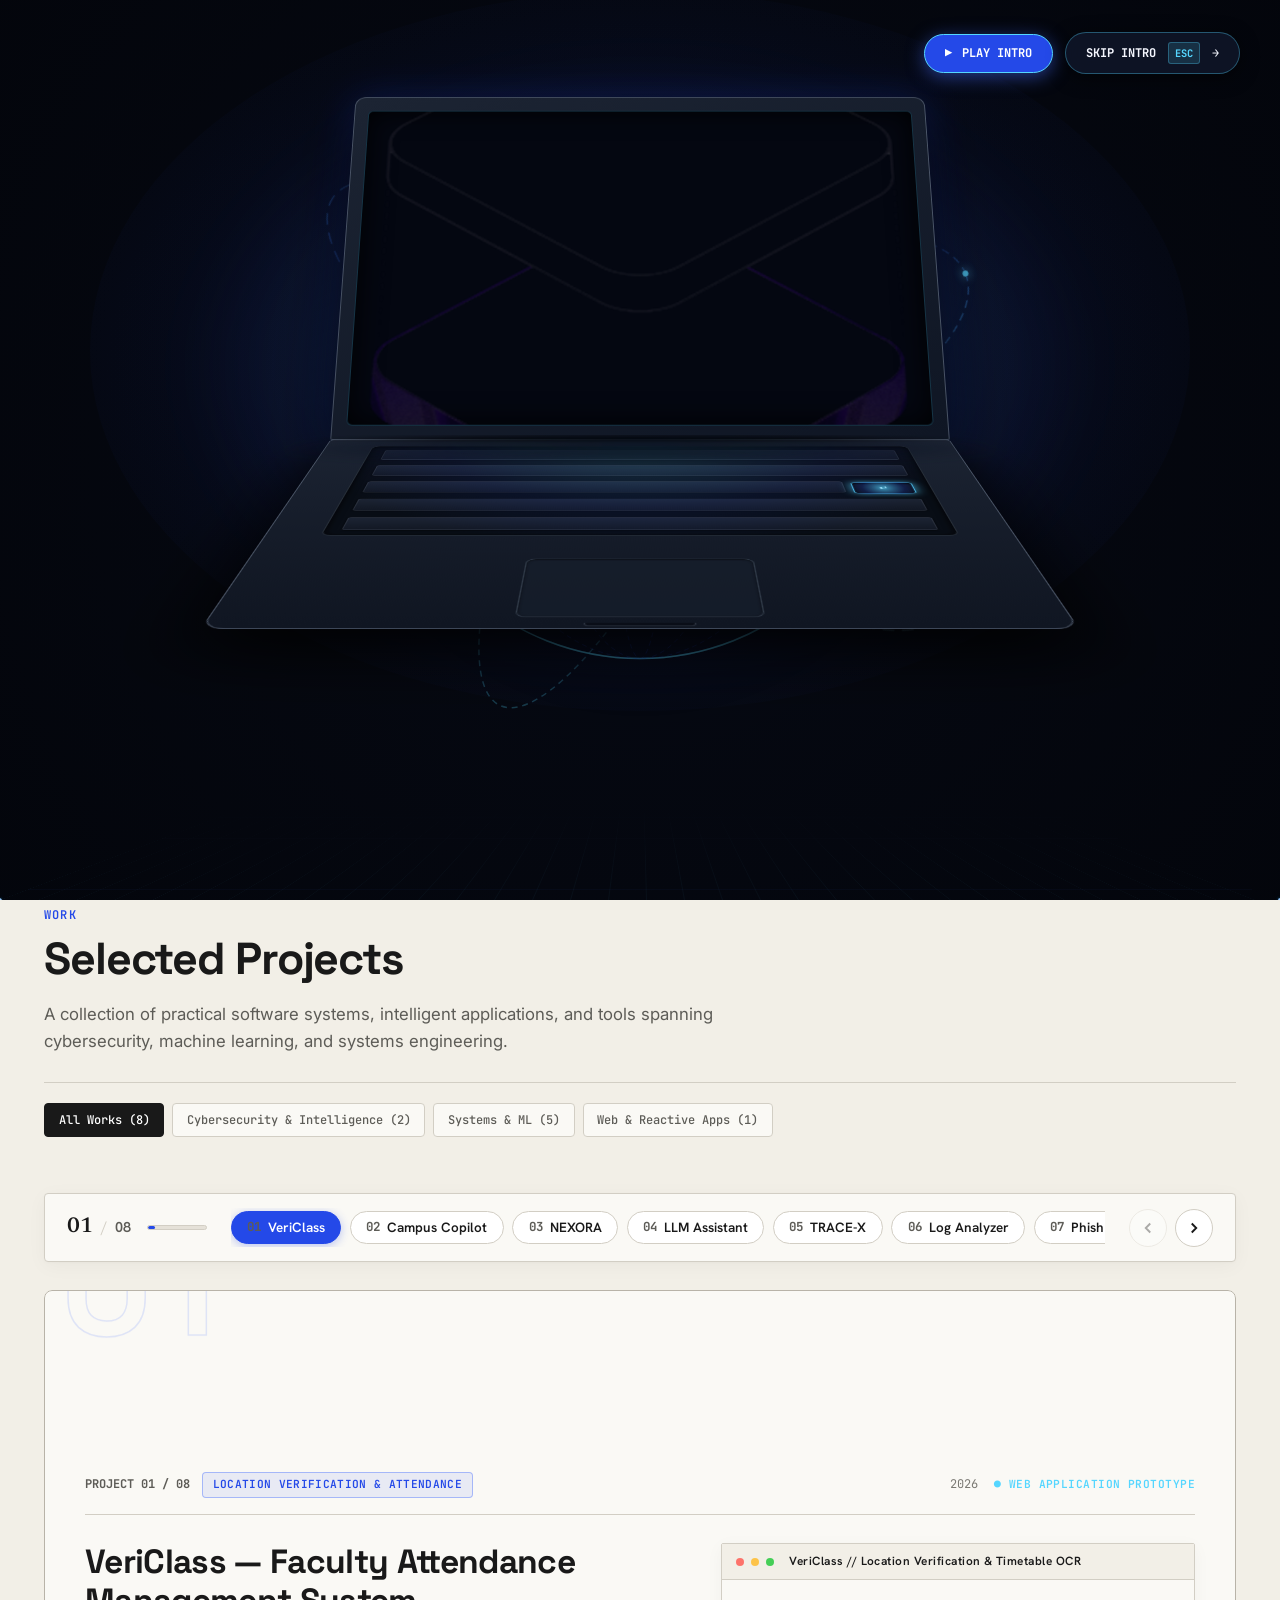
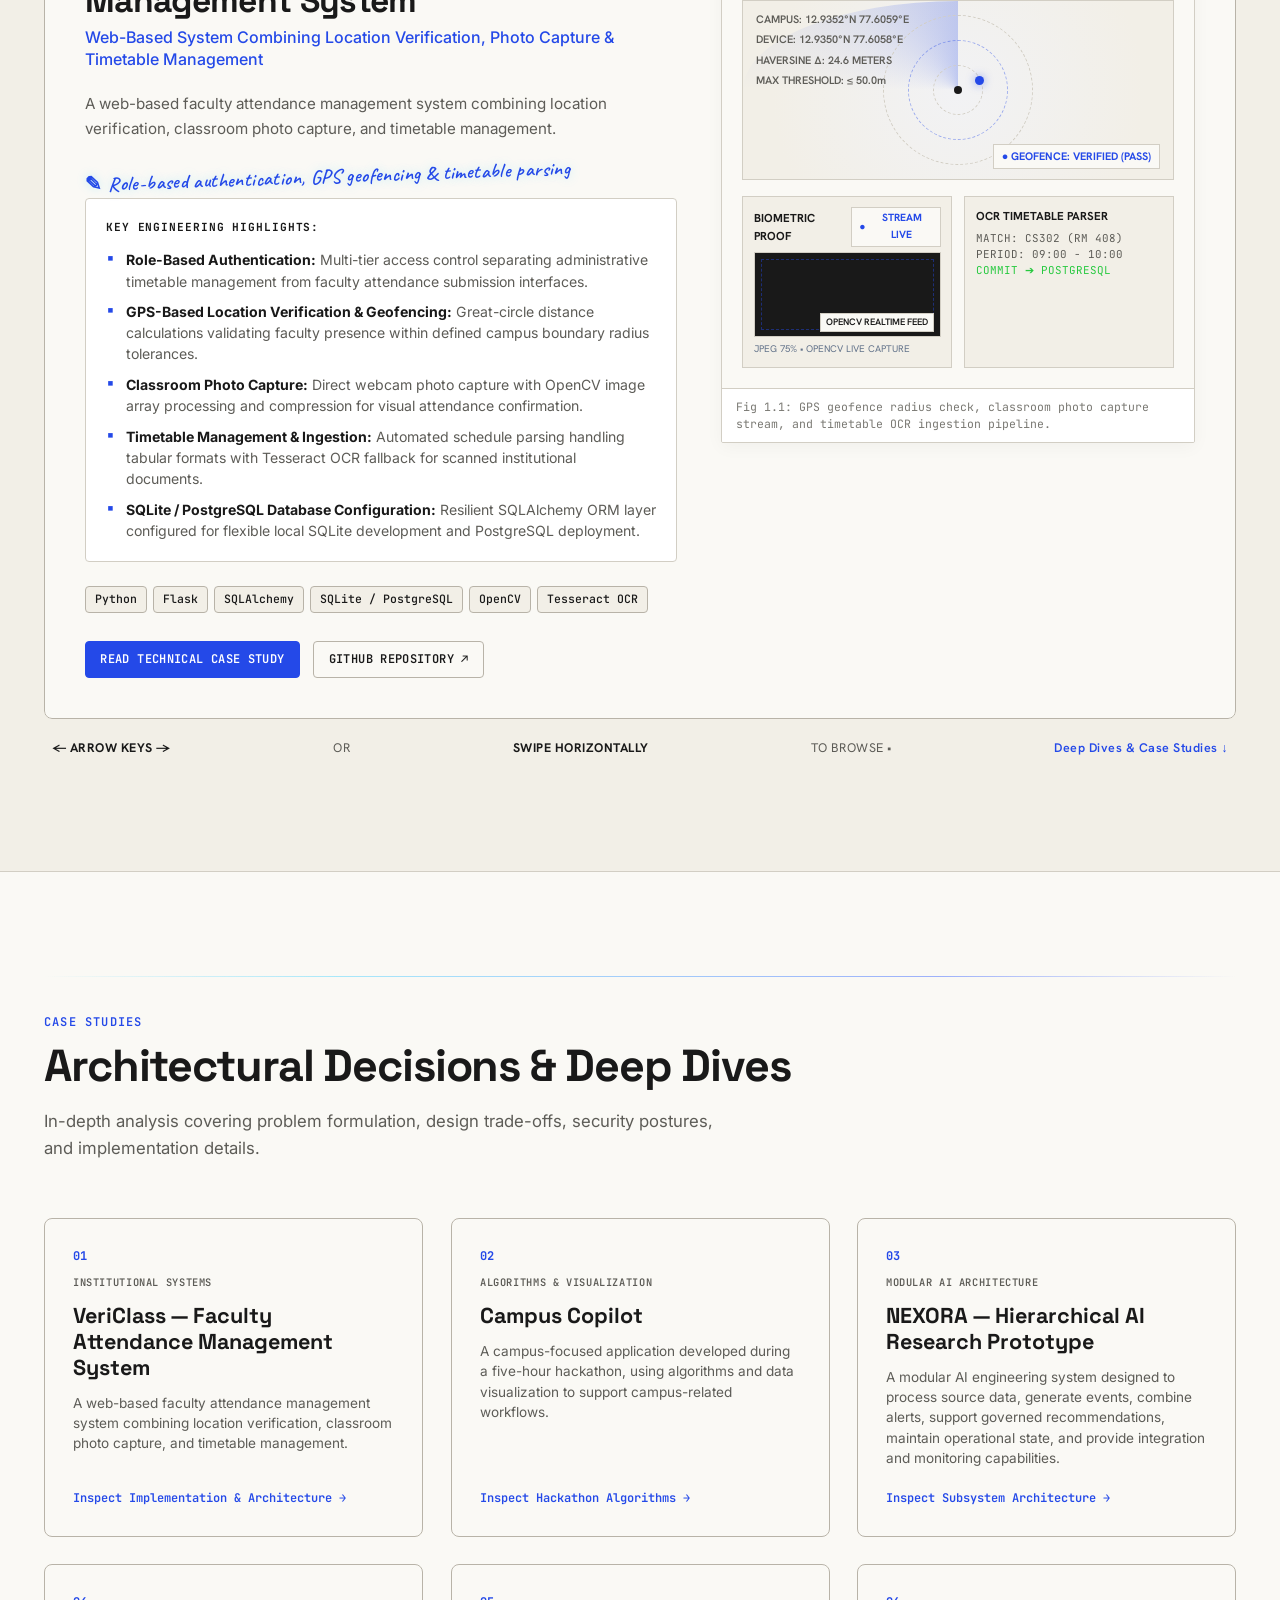
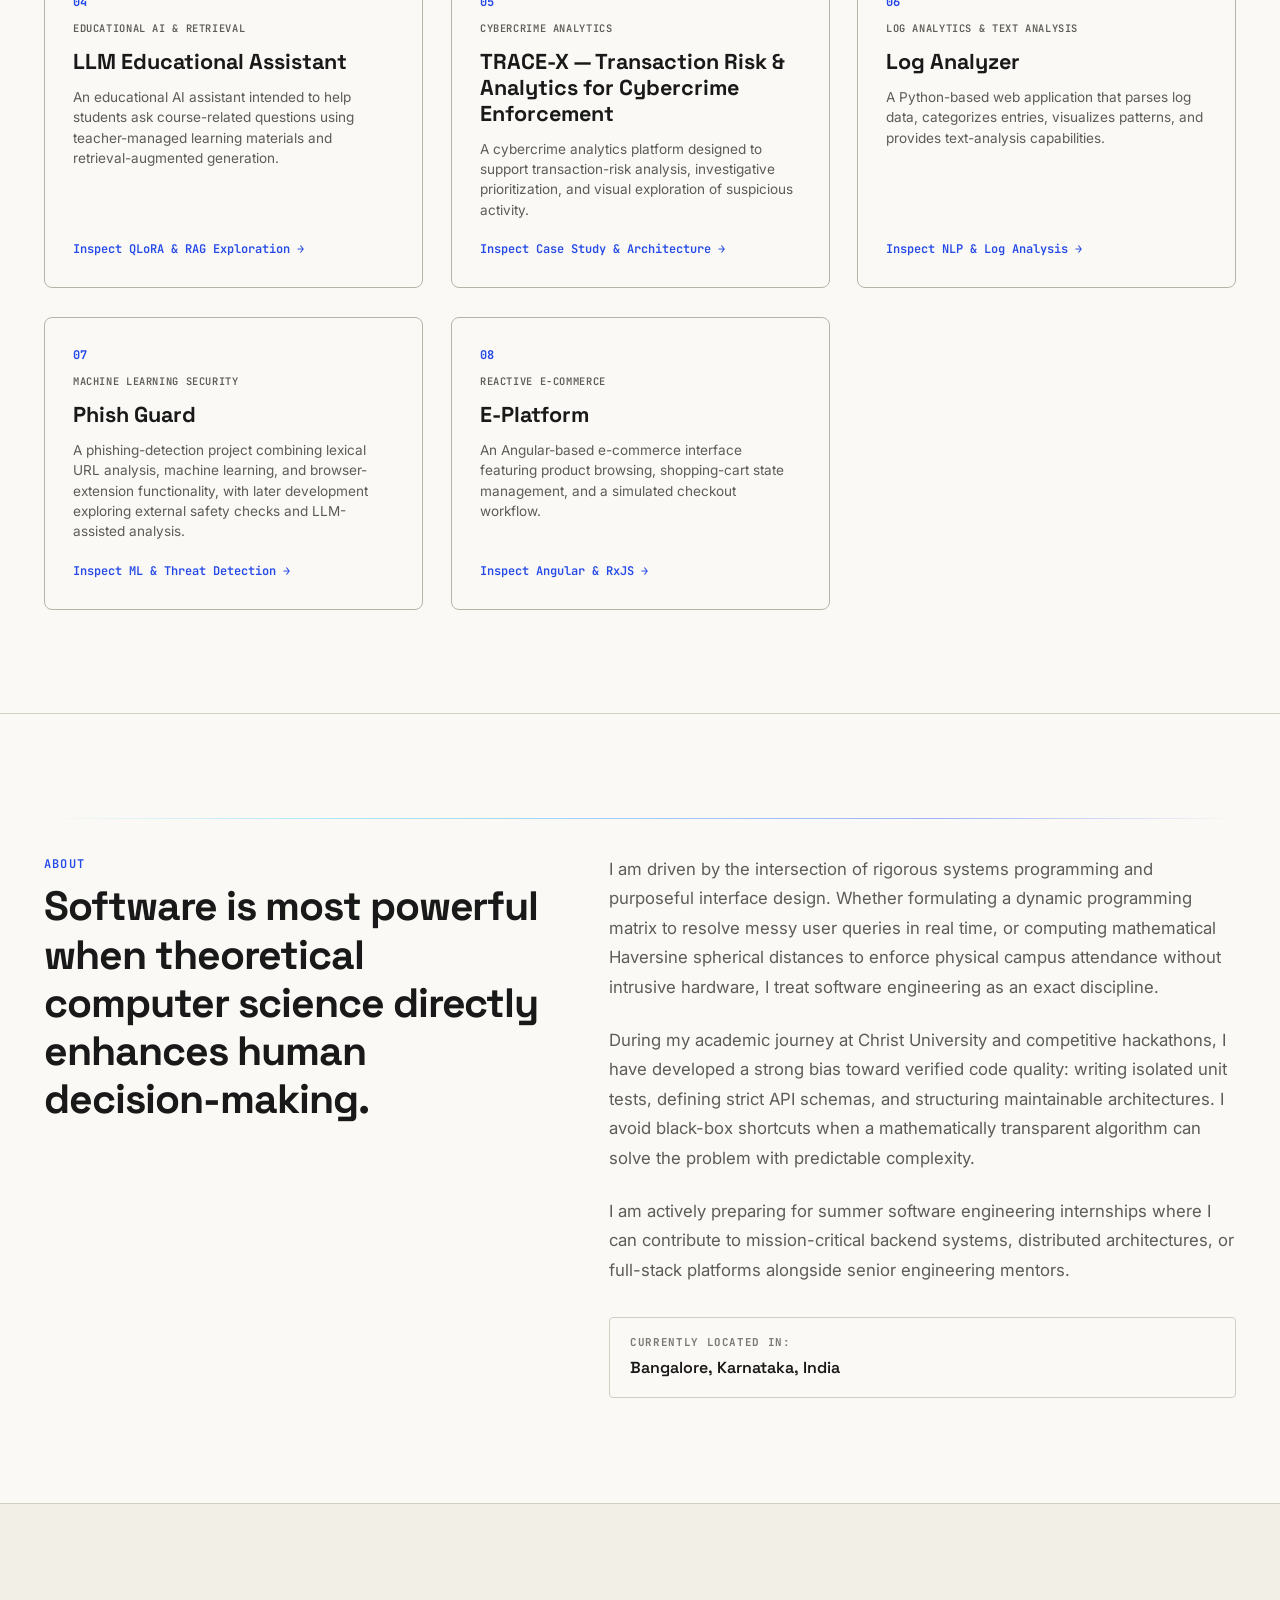
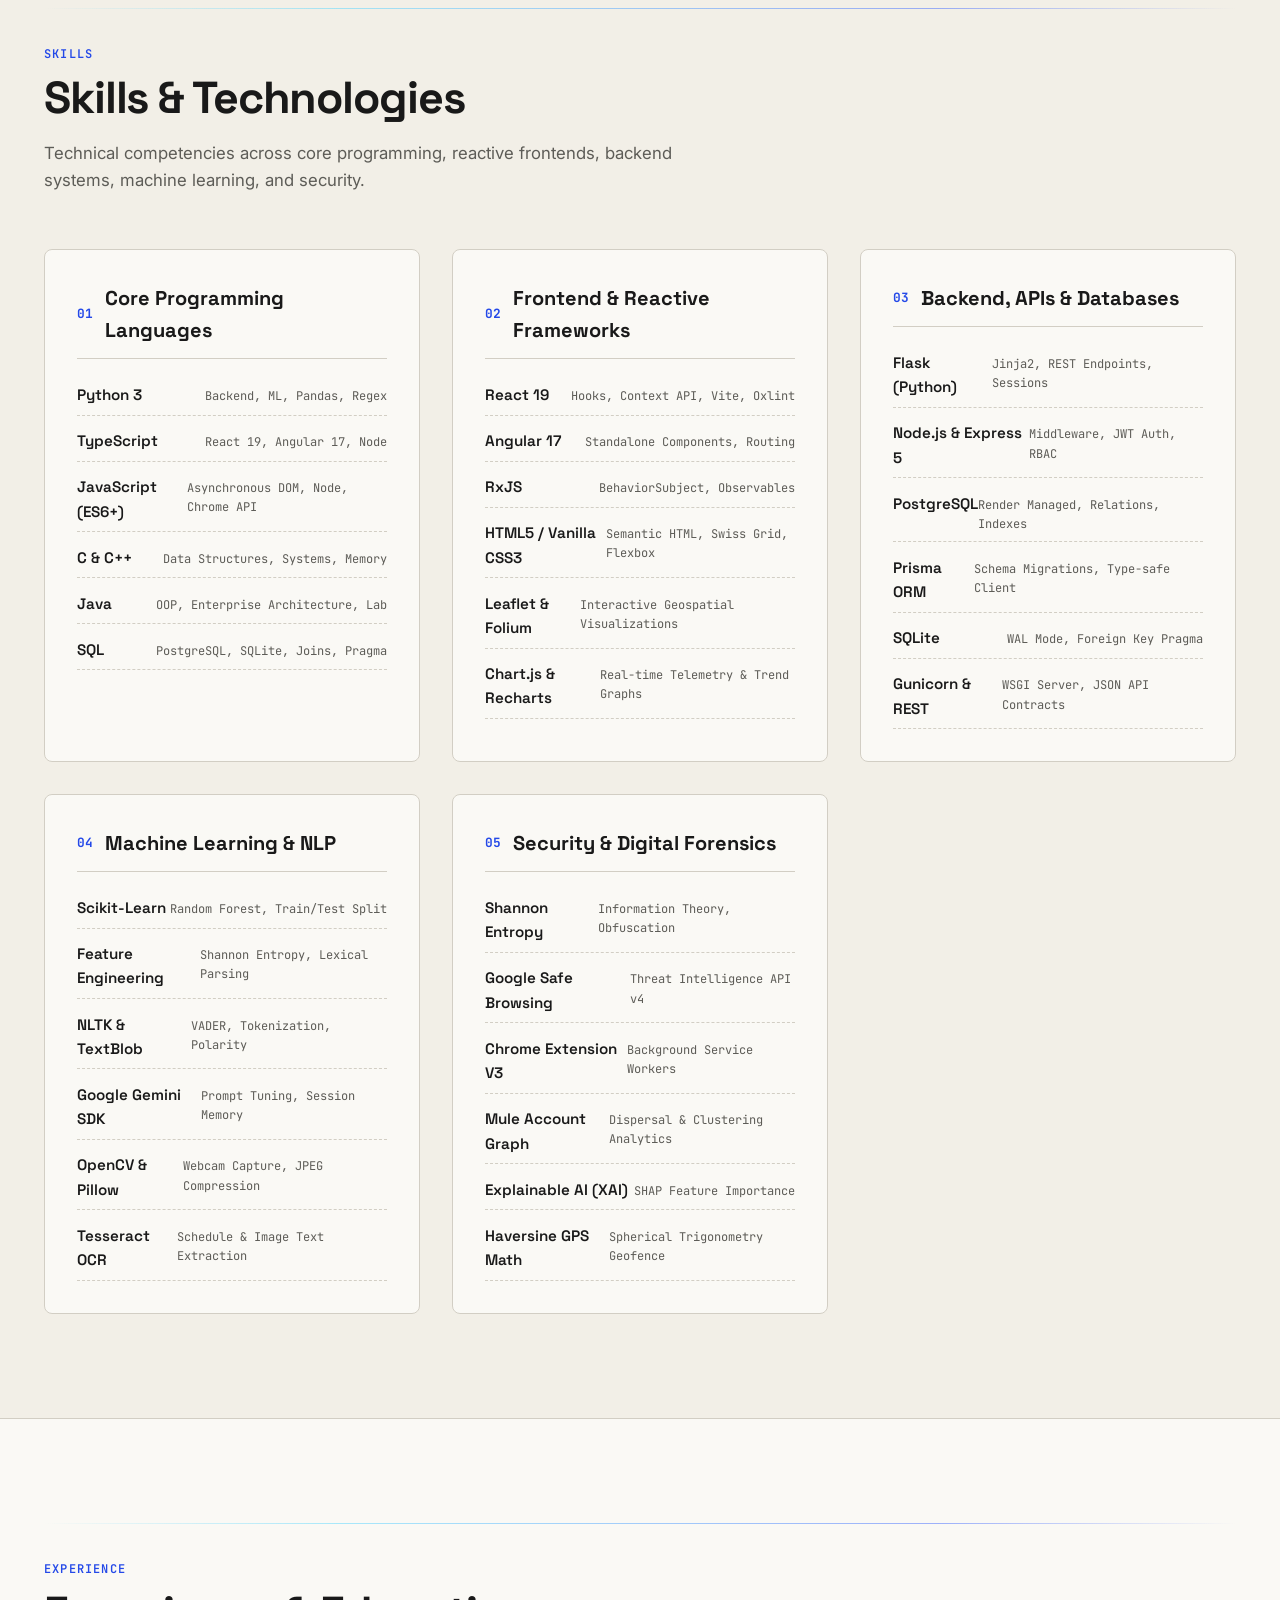
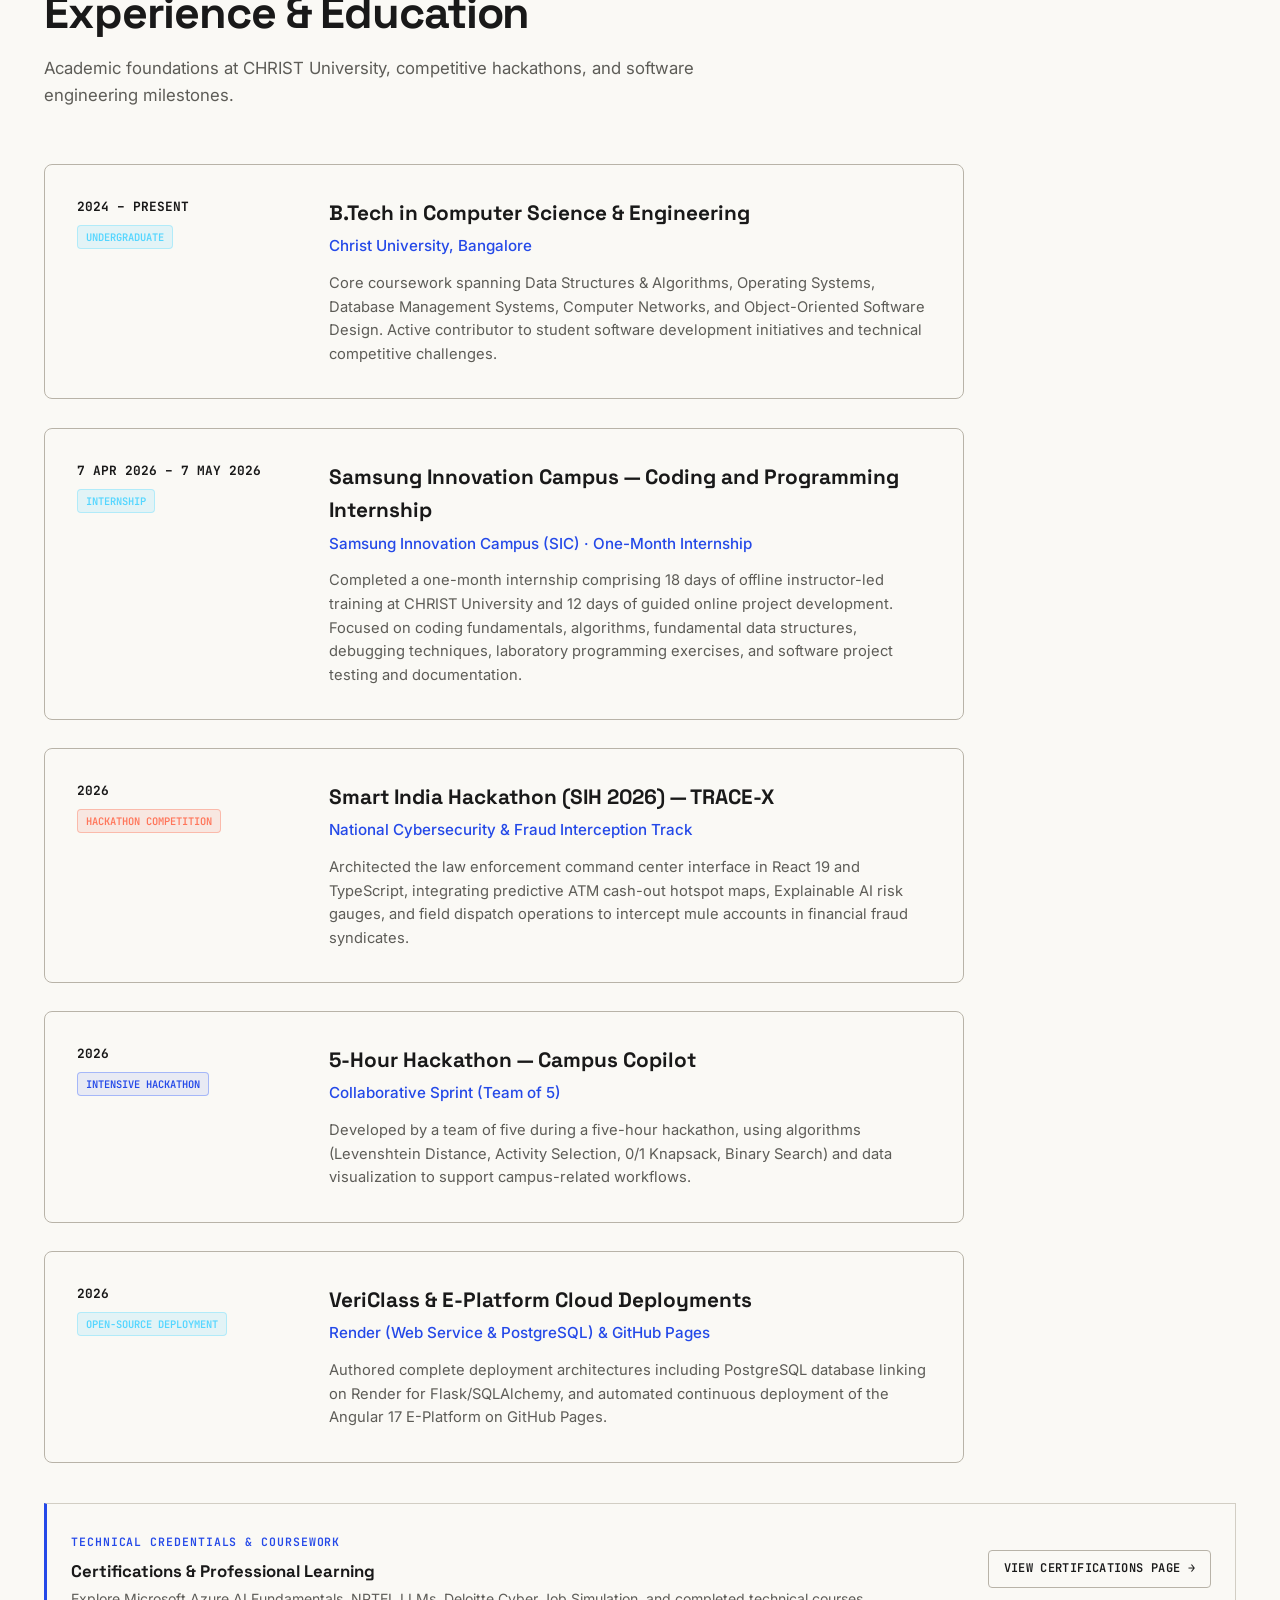
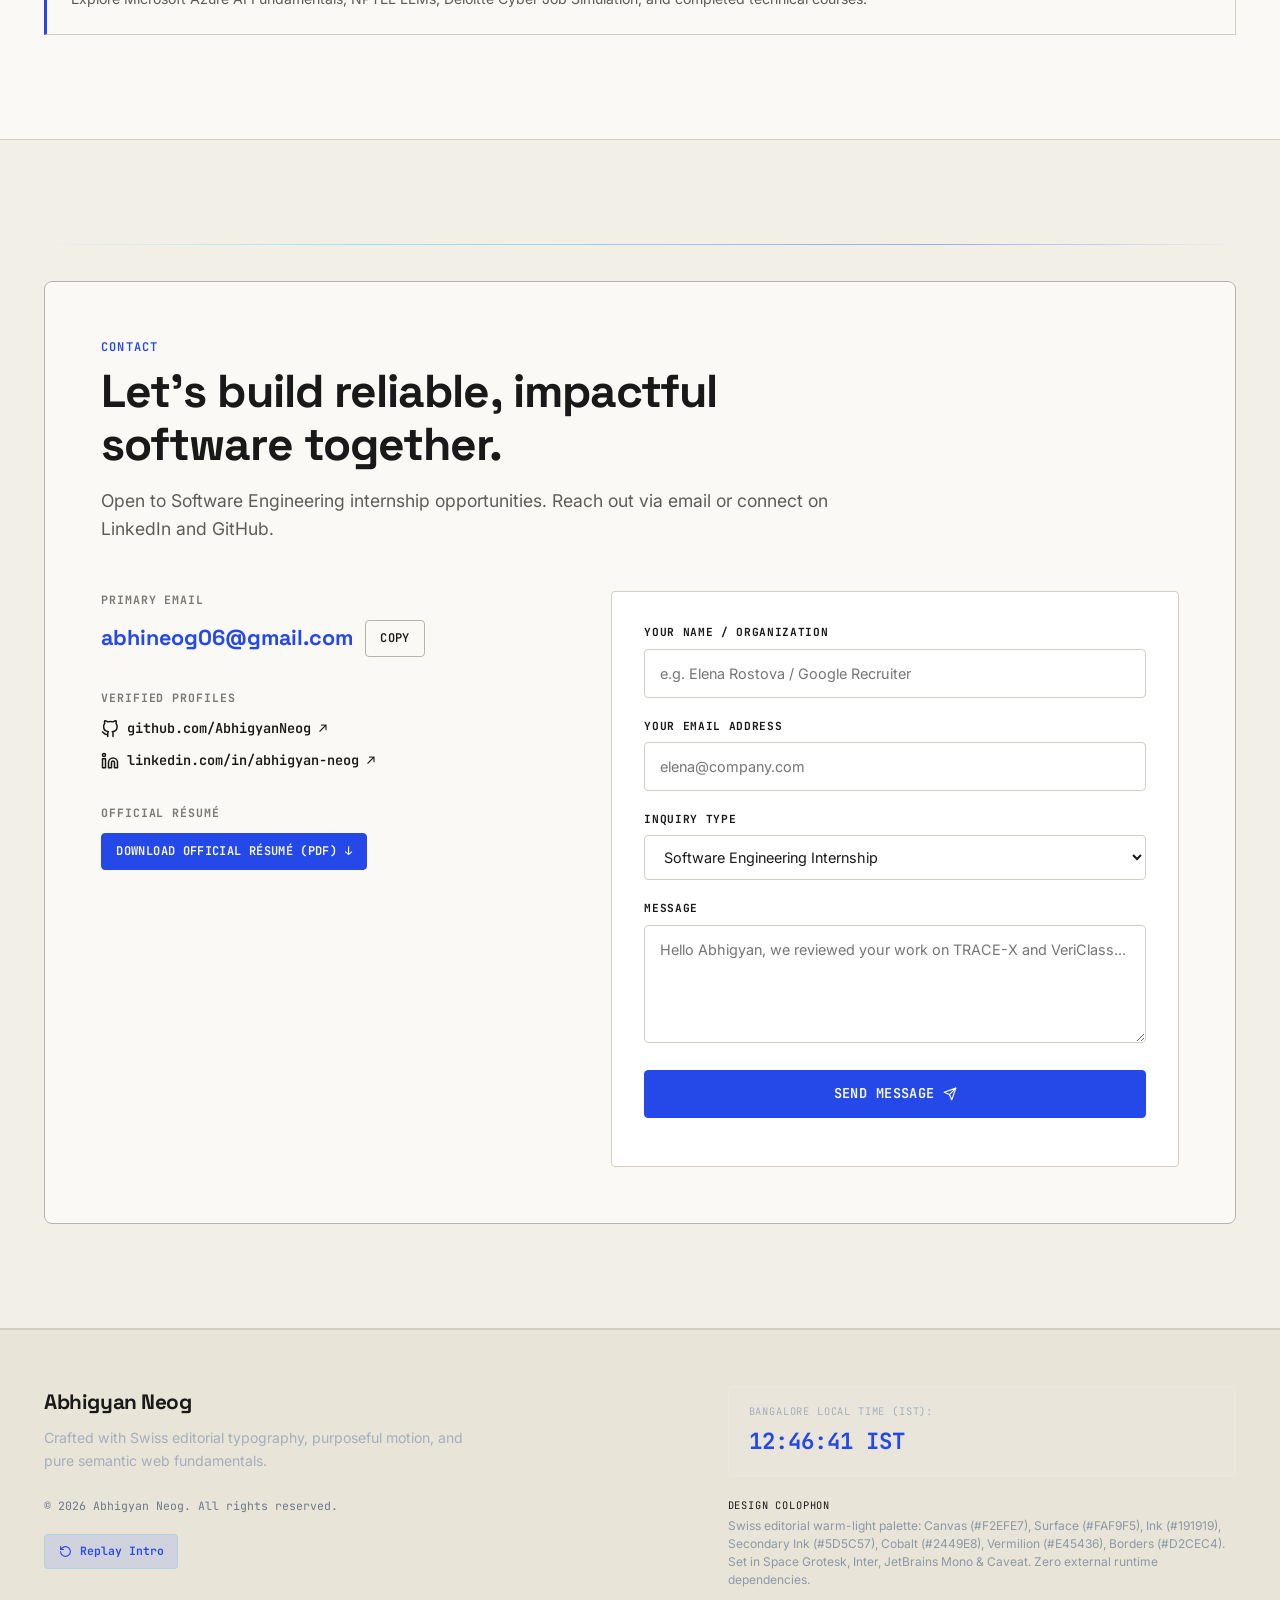
==== index.html @ 556da231 "feat(phase8): remove 3D universe and fix project gallery layout stretching" ====
<!DOCTYPE html>
<html lang="en">

<head>
  <meta charset="UTF-8">
  <meta name="viewport" content="width=device-width, initial-scale=1.0">
  <meta name="description"
    content="Abhigyan Neog — Computer Science undergraduate at CHRIST University. Technical portfolio showcasing software systems, practical tools, and intelligent applications.">
  <meta name="keywords"
    content="Abhigyan Neog, Software Engineering, Developer Portfolio, TRACE-X, VeriClass, Campus Copilot, Log Analyzer, Phish Guard, Angular, React, Python, Flask">
  <meta name="author" content="Abhigyan Neog">

  <!-- Open Graph -->
  <meta property="og:title" content="Abhigyan Neog — Portfolio">
  <meta property="og:description"
    content="Technical portfolio featuring projects across cybersecurity, algorithm engineering, and practical software systems.">
  <meta property="og:type" content="website">

  <title>Abhigyan Neog — Portfolio</title>

  <!-- Google Fonts: Newsreader (Editorial Serif), Hanken Grotesk (Swiss Grotesque), Space Grotesk, Inter, JetBrains Mono, Caveat -->
  <link rel="preconnect" href="https://fonts.googleapis.com">
  <link rel="preconnect" href="https://fonts.gstatic.com" crossorigin>
  <link
    href="https://fonts.googleapis.com/css2?family=Caveat:wght@500;600;700&family=Hanken+Grotesk:ital,wght@0,300..700;1,300..700&family=Inter:wght@300;400;500;600;700&family=JetBrains+Mono:wght@400;500;600&family=Newsreader:ital,opsz,wght@0,6..72,400..700;1,6..72,400..700&family=Space+Grotesk:wght@500;600;700&display=swap"
    rel="stylesheet">

  <!-- Favicon -->
  <link rel="icon" type="image/svg+xml"
    href="data:image/svg+xml,<svg xmlns='http://www.w3.org/2000/svg' viewBox='0 0 32 32'><rect width='32' height='32' rx='6' fill='%232449E8'/><text x='16' y='21' font-family='monospace' font-size='14' font-weight='bold' text-anchor='middle' fill='%23FFFFFF'>AN</text></svg>">

  <!-- Main Stylesheet -->
  <link rel="stylesheet" href="styles.css">
</head>

<body>

  <!-- =================================================================== -->
  <!-- CINEMATIC OPENING EXPERIENCE: 3D DIGITAL WORKSPACE & LAPTOP INTRO -->
  <!-- =================================================================== -->
  <aside class="cinematic-intro" id="cinematic-intro" role="region" aria-label="Digital Workspace Intro">
    <!-- Studio Ambient Backdrop, Volumetric Lighting, Rotating Orbital Wireframe Globe & Atmospheric Particles -->
    <div class="intro-studio-backdrop" aria-hidden="true">
      <div class="studio-ambient-vignette"></div>
      <div class="studio-light-volumetric" id="studio-light-volumetric"></div>
      <div class="studio-light-radial" id="studio-light-radial"></div>

      <!-- Scene D: Subtle Rotating Wireframe Globe and Delicate Orbital Rings Behind Laptop -->
      <div class="studio-orbital-backdrop" id="studio-orbital-backdrop">
        <svg class="orbital-globe-svg" viewBox="0 0 800 800" fill="none" xmlns="http://www.w3.org/2000/svg">
          <defs>
            <radialGradient id="globeCoreGlow" cx="50%" cy="50%" r="50%">
              <stop offset="0%" stop-color="#2449E8" stop-opacity="0.22" />
              <stop offset="55%" stop-color="#0E1E4D" stop-opacity="0.08" />
              <stop offset="100%" stop-color="#040711" stop-opacity="0" />
            </radialGradient>
            <linearGradient id="ringGradA" x1="0%" y1="0%" x2="100%" y2="100%">
              <stop offset="0%" stop-color="#55D6FF" stop-opacity="0.6" />
              <stop offset="50%" stop-color="#2449E8" stop-opacity="0.2" />
              <stop offset="100%" stop-color="#55D6FF" stop-opacity="0.6" />
            </linearGradient>
            <linearGradient id="ringGradB" x1="100%" y1="0%" x2="0%" y2="100%">
              <stop offset="0%" stop-color="#FFFFFF" stop-opacity="0.55" />
              <stop offset="50%" stop-color="#55D6FF" stop-opacity="0.18" />
              <stop offset="100%" stop-color="#2449E8" stop-opacity="0.5" />
            </linearGradient>
          </defs>

          <!-- Core Ambient Glow -->
          <circle cx="400" cy="400" r="330" fill="url(#globeCoreGlow)" />

          <!-- Slow Rotating Wireframe Globe -->
          <g class="rotating-wireframe-globe">
            <!-- Latitude Parallels -->
            <ellipse cx="400" cy="400" rx="260" ry="260" class="globe-lat lat-equator" />
            <ellipse cx="400" cy="400" rx="250" ry="170" class="globe-lat lat-1" />
            <ellipse cx="400" cy="400" rx="225" ry="95" class="globe-lat lat-2" />
            <ellipse cx="400" cy="400" rx="160" ry="40" class="globe-lat lat-3" />

            <!-- Longitude Meridians -->
            <ellipse cx="400" cy="400" rx="260" ry="260" class="globe-lon lon-prime" />
            <ellipse cx="400" cy="400" rx="180" ry="260" class="globe-lon lon-1" />
            <ellipse cx="400" cy="400" rx="100" ry="260" class="globe-lon lon-2" />
            <ellipse cx="400" cy="400" rx="30" ry="260" class="globe-lon lon-3" />
          </g>

          <!-- Inclined Orbital Rings with Micro-Traveling Nodes -->
          <g class="orbital-ring-group ring-inclined-a">
            <ellipse cx="400" cy="400" rx="360" ry="120" stroke="url(#ringGradA)" class="orbital-ring-path ring-a" />
            <circle cx="760" cy="400" r="3" class="orbital-node node-a1" />
            <circle cx="40" cy="400" r="2.5" class="orbital-node node-a2" />
          </g>

          <g class="orbital-ring-group ring-inclined-b">
            <ellipse cx="400" cy="400" rx="380" ry="110" stroke="url(#ringGradB)" class="orbital-ring-path ring-b" />
            <circle cx="400" cy="510" r="3.5" class="orbital-node node-b1" />
            <circle cx="400" cy="290" r="2" class="orbital-node node-b2" />
          </g>

          <g class="orbital-ring-group ring-inclined-c">
            <ellipse cx="400" cy="400" rx="340" ry="90" stroke="rgba(85,214,255,0.3)"
              class="orbital-ring-path ring-c" />
          </g>
        </svg>
      </div>

      <canvas class="intro-particles-canvas" id="intro-particles-canvas"></canvas>
      <div class="studio-grid-floor"></div>
    </div>

    <!-- Top Controls: Play Intro (if autoplay blocked) & Clean Minimal Skip Intro -->
    <div class="intro-controls">
      <button class="intro-play-btn hidden" id="intro-play-btn" type="button" aria-label="Play introduction video">
        <span class="play-icon">▶</span>
        <span class="play-label">PLAY INTRO</span>
      </button>
      <button class="intro-skip-btn" id="intro-skip-btn" type="button" aria-label="Skip introduction">
        <span class="skip-label">SKIP INTRO</span>
        <span class="skip-key">ESC</span>
        <span class="skip-arrow">→</span>
      </button>
    </div>

    <!-- Stage A & B: Studio 3D Laptop Viewport Rig -->
    <div class="intro-viewport-3d" id="intro-viewport-3d" aria-hidden="true">
      <div class="laptop-rig scene-closed" id="laptop-rig">
        <!-- Realistic Dynamic Studio Floor Drop Shadow & Grounding Plane -->
        <div class="laptop-floor-shadow" id="laptop-floor-shadow">
          <div class="shadow-contact"></div>
          <div class="shadow-diffuse"></div>
          <div class="shadow-specular-bounce"></div>
        </div>

        <!-- Laptop Base Assembly (Deck, Keyboard Well, Trackpad & Chamfer) -->
        <div class="laptop-base" id="laptop-base">
          <div class="base-deck">
            <div class="keyboard-well">
              <div class="kb-screen-glow" id="kb-screen-glow"></div>
              <div class="kb-travel-pulse" id="kb-travel-pulse"></div>
              <div class="kb-row kb-r1"></div>
              <div class="kb-row kb-r2"></div>
              <div class="kb-row kb-r3">
                <div class="kb-r3-keys-left"></div>
                <div class="kb-enter-key" id="kb-enter-key" aria-hidden="true">
                  <span class="enter-glyph">↵</span>
                  <div class="enter-key-glow"></div>
                </div>
              </div>
              <div class="kb-row kb-r4"></div>
              <div class="kb-row kb-r5"></div>
            </div>
            <div class="trackpad"></div>
          </div>
          <div class="base-front-edge">
            <div class="laptop-notch"></div>
          </div>
        </div>

        <!-- Laptop Hinge Joint Pivot Cylinder -->
        <div class="laptop-hinge" id="laptop-hinge"></div>

        <!-- Screen Assembly (Lid) with Outer Metallic Shell and Inner Screen Assembly -->
        <div class="laptop-lid" id="laptop-lid">
          <!-- Outer Metallic Shell (Visible when laptop is closed) -->
          <div class="lid-shell-outer">
            <div class="lid-logo-monogram">
              <svg class="lid-logo-svg" viewBox="0 0 40 40" aria-hidden="true">
                <polygon points="20,5 35,32 5,32" fill="none" stroke="rgba(255,255,255,0.45)" stroke-width="2.5" />
                <circle cx="20" cy="22" r="5" fill="rgba(85,214,255,0.6)" />
              </svg>
            </div>
            <div class="lid-aluminum-sheen"></div>
            <div class="lid-edge-highlight"></div>
          </div>

          <!-- Inner Screen Assembly (Bezel, Screen, Camera - Revealed as lid opens) -->
          <div class="lid-screen-inner">
            <div class="laptop-bezel">
              <!-- Camera & Ambient Sensor -->
              <div class="laptop-camera">
                <span class="camera-lens"></span>
                <span class="camera-sensor"></span>
              </div>

              <!-- Glass Gloss Glare Sheen -->
              <div class="laptop-glare"></div>

              <!-- Laptop Display Screen -->
              <div class="laptop-display" id="laptop-display">
                <!-- Layer 1: Cinematic World Map Video Stream -->
                <video class="laptop-screen-video" id="laptop-screen-video" autoplay muted playsinline loop
                  preload="auto" poster="assets/images/tracex_hero.png"
                  src="assets/videos/tracex_world_map.mp4"></video>

                <!-- Layer 2: Subtle Depth Tint (Non-destructive to map visibility) -->
                <div class="laptop-video-tint" aria-hidden="true"></div>

                <!-- Layer 3: Dynamic Geospatial Network Arcs & Traveling Light Points -->
                <div class="screen-network-overlay" id="screen-network-overlay" aria-hidden="true">
                  <svg class="network-arcs-svg" viewBox="0 0 1000 600" preserveAspectRatio="xMidYMid slice">
                    <defs>
                      <linearGradient id="netArcGrad1" x1="0%" y1="0%" x2="100%" y2="0%">
                        <stop offset="0%" stop-color="#2449E8" stop-opacity="0.3" />
                        <stop offset="50%" stop-color="#55D6FF" stop-opacity="0.95" />
                        <stop offset="100%" stop-color="#2449E8" stop-opacity="0.3" />
                      </linearGradient>
                      <linearGradient id="netArcGrad2" x1="0%" y1="0%" x2="100%" y2="100%">
                        <stop offset="0%" stop-color="#55D6FF" stop-opacity="0.3" />
                        <stop offset="50%" stop-color="#FFFFFF" stop-opacity="1" />
                        <stop offset="100%" stop-color="#4169FF" stop-opacity="0.4" />
                      </linearGradient>
                      <filter id="arcGlow" x="-20%" y="-20%" width="140%" height="140%">
                        <feGaussianBlur stdDeviation="3.5" result="blur" />
                        <feMerge>
                          <feMergeNode in="blur" />
                          <feMergeNode in="SourceGraphic" />
                        </feMerge>
                      </filter>
                    </defs>

                    <!-- Persistent Great-Circle Network Paths (Progressively Drawn across Continents) -->
                    <path class="network-path path-1" d="M 230,230 Q 360,110 500,200" filter="url(#arcGlow)"
                      pathLength="100" />
                    <path class="network-path path-2" d="M 500,200 Q 600,140 680,310" filter="url(#arcGlow)"
                      pathLength="100" />
                    <path class="network-path path-3" d="M 680,310 Q 760,260 830,240" filter="url(#arcGlow)"
                      pathLength="100" />
                    <path class="network-path path-4" d="M 230,230 Q 380,380 500,300" filter="url(#arcGlow)"
                      pathLength="100" />
                    <path class="network-path path-5" d="M 500,300 Q 610,340 680,310" filter="url(#arcGlow)"
                      pathLength="100" />
                    <path class="network-path path-core-w" d="M 120,300 L 500,300" pathLength="100" />
                    <path class="network-path path-core-e" d="M 880,300 L 500,300" pathLength="100" />

                    <!-- Animated Traveling Light Pulses Moving Along Curves -->
                    <path class="traveler-pulse pulse-1" d="M 230,230 Q 360,110 500,200" />
                    <path class="traveler-pulse pulse-2" d="M 500,200 Q 600,140 680,310" />
                    <path class="traveler-pulse pulse-3" d="M 680,310 Q 760,260 830,240" />
                    <path class="traveler-pulse pulse-4" d="M 230,230 Q 380,380 500,300" />
                    <path class="traveler-pulse pulse-5" d="M 500,300 Q 610,340 680,310" />
                    <path class="traveler-pulse pulse-core-w" d="M 120,300 L 500,300" />
                    <path class="traveler-pulse pulse-core-e" d="M 880,300 L 500,300" />

                    <!-- Subtle Radial Convergence Rays toward Center Core (Scene D Anticipation) -->
                    <g class="convergence-rays-group" filter="url(#arcGlow)">
                      <line x1="180" y1="120" x2="460" y2="280" class="conv-ray ray-1" pathLength="100" />
                      <line x1="820" y1="140" x2="540" y2="280" class="conv-ray ray-2" pathLength="100" />
                      <line x1="200" y1="480" x2="460" y2="320" class="conv-ray ray-3" pathLength="100" />
                      <line x1="800" y1="460" x2="540" y2="320" class="conv-ray ray-4" pathLength="100" />
                    </g>

                    <!-- Global Tech & Research Nodes -->
                    <!-- San Francisco (SFO) -->
                    <g class="network-node node-sfo" transform="translate(230, 230)">
                      <circle r="12" class="node-ripple" />
                      <circle r="3.5" class="node-core" />
                      <text x="8" y="4" class="node-label">SFO</text>
                    </g>
                    <!-- Zurich (ZRH) -->
                    <g class="network-node node-zrh" transform="translate(500, 200)">
                      <circle r="14" class="node-ripple" />
                      <circle r="4" class="node-core" />
                      <text x="10" y="4" class="node-label">ZRH</text>
                    </g>
                    <!-- Bengaluru (BLR - CHRIST University) -->
                    <g class="network-node node-blr" transform="translate(680, 310)">
                      <circle r="16" class="node-ripple node-blr-ripple" />
                      <circle r="4.5" class="node-core node-blr-core" />
                      <text x="10" y="4" class="node-label node-blr-label">BLR</text>
                    </g>
                    <!-- Tokyo (TYO) -->
                    <g class="network-node node-tyo" transform="translate(830, 240)">
                      <circle r="12" class="node-ripple" />
                      <circle r="3.5" class="node-core" />
                      <text x="8" y="4" class="node-label">TYO</text>
                    </g>

                    <!-- Central Dive Convergence Beacon (Center Bullseye Target) -->
                    <g class="core-dive-target" transform="translate(500, 300)">
                      <circle r="42" class="core-reticle-outer" />
                      <circle r="26" class="core-reticle-mid" />
                      <circle r="10" class="core-reticle-glow" />
                      <circle r="3.5" class="core-reticle-dot" />
                    </g>
                  </svg>

                  <!-- Dynamic Inward Particle Converger Rays -->
                  <div class="screen-convergence-rays" id="screen-convergence-rays"></div>
                </div>

                <!-- Layer 4: Screen Horizon Perspective & Optical Vignette -->
                <div class="screen-depth-sheen" aria-hidden="true"></div>

                <!-- Layer 5: Refined Computational Identity (Natural, Non-Obscuring) -->
                <div class="display-computational" id="display-computational">
                  <div class="comp-monogram-ring">
                    <svg class="comp-ring-svg" viewBox="0 0 120 120" aria-hidden="true">
                      <circle cx="60" cy="60" r="50" class="ring-track" />
                      <circle cx="60" cy="60" r="50" class="ring-pulse" />
                      <circle cx="60" cy="60" r="36" class="ring-inner" />
                    </svg>
                    <span class="comp-monogram-text">AN</span>
                  </div>
                  <div class="comp-typography">
                    <span class="comp-name">Abhigyan Neog</span>
                    <span class="comp-role">Computer Science &amp; Engineering</span>
                  </div>
                </div>
              </div>
            </div>
          </div>
        </div>
      </div>
    </div>

    <!-- Spatial Warp Depth Tunnel (Smooth cinematic transition in Stage B) -->
    <div class="cobalt-tunnel" id="cobalt-tunnel" aria-hidden="true">
      <div class="tunnel-perspective-box">
        <div class="tunnel-ring tr-1"></div>
        <div class="tunnel-ring tr-2"></div>
        <div class="tunnel-ring tr-3"></div>
        <div class="tunnel-ring tr-4"></div>
        <div class="tunnel-ring tr-5"></div>
        <div class="tunnel-grid-plane plane-ceiling"></div>
        <div class="tunnel-grid-plane plane-floor"></div>
        <div class="tunnel-core-glow"></div>
      </div>
    </div>

    <!-- =================================================================== -->
    <!-- STAGE C: SWISS EDITORIAL WELCOME & EXPLORE SCREEN -->
    <!-- =================================================================== -->
    <div class="intro-welcome-screen" id="intro-welcome-screen" role="dialog" aria-modal="true"
      aria-label="Welcome — Abhigyan Neog Portfolio">
      <div class="welcome-bg-fx" aria-hidden="true">
        <div class="welcome-ambient-warmth"></div>
        <div class="welcome-grid-subtle"></div>
      </div>

      <div class="welcome-stage" id="welcome-stage">
        <!-- Left Column: Editorial Introduction & Core Actions -->
        <div class="welcome-col-intro">
          <div class="welcome-header-meta">
            <span class="welcome-kicker">Abhigyan Neog</span>
            <span class="welcome-sep">/</span>
            <span class="welcome-role">Selected Works</span>
          </div>

          <h1 class="welcome-headline">Hi, I’m Abhigyan.</h1>

          <p class="welcome-lead">
            I’m a Computer Science undergraduate at CHRIST University. I build practical software systems, intelligent
            applications, and explore how engineering can solve real problems.
          </p>

          <div class="welcome-actions">
            <button class="btn-welcome-explore" id="welcome-explore-btn" type="button"
              aria-label="Explore My Portfolio">
              <span class="btn-text">Explore My Portfolio</span>
              <span class="btn-arrow" aria-hidden="true">→</span>
            </button>

            <a href="assets/resume/Abhigyan_Neog_Resume.pdf" class="btn-welcome-resume" id="welcome-resume-btn"
              download="Abhigyan_Neog_Resume.pdf" target="_blank" rel="noopener noreferrer"
              aria-label="Download Résumé PDF">
              <svg width="15" height="15" viewBox="0 0 24 24" fill="none" stroke="currentColor" stroke-width="2"
                stroke-linecap="round" stroke-linejoin="round" aria-hidden="true">
                <path d="M21 15v4a2 2 0 0 1-2 2H5a2 2 0 0 1-2-2v-4" />
                <polyline points="7 10 12 15 17 10" />
                <line x1="12" y1="15" x2="12" y2="3" />
              </svg>
              <span>Download résumé</span>
            </a>

            <button class="btn-welcome-skip" id="welcome-skip-btn" type="button" aria-label="Skip directly to projects">
              <span>Skip directly to projects ↓</span>
            </button>
          </div>

          <div class="welcome-reel-hint" aria-hidden="true">
            <span class="hint-pulse"></span>
            <span class="hint-text">Hover or focus to pause reel · Click any card to inspect project</span>
          </div>
        </div>

        <!-- Right Column: Continuously Moving Vertical Project-Image Reel -->
        <div class="welcome-col-reel" id="welcome-reel-col" aria-label="Selected projects reel">
          <div class="reel-mask" id="reel-mask">
            <div class="reel-track" id="reel-track">
              <!-- PRIMARY REEL GROUP: 8 Projects in Exact Specified Order -->
              <div class="reel-group reel-group-primary" id="reel-group-primary">
                <!-- Card 1: VeriClass — Faculty Attendance Management System -->
                <a href="#project-attendance" class="welcome-reel-card" data-project-id="project-attendance"
                  data-case-study="attendance"
                  aria-label="Project 1: VeriClass — Faculty Attendance Management System">
                  <div class="reel-card-img-wrap">
                    <img src="assets/images/sfas_placeholder.svg"
                      alt="VeriClass System Architecture (Screenshot Pending)"
                      class="reel-card-img is-placeholder" width="320" height="180" loading="eager">
                    <span class="reel-card-num">01</span>
                  </div>
                  <div class="reel-card-body">
                    <div class="reel-card-meta">
                      <span class="reel-card-tag">Systems &amp; Verification</span>
                      <span class="reel-card-jump" aria-hidden="true">↗</span>
                    </div>
                    <h3 class="reel-card-title">VeriClass</h3>
                    <p class="reel-card-desc">A web-based faculty attendance management system combining location verification, classroom photo capture, and timetable management.</p>
                  </div>
                </a>

                <!-- Card 2: Campus Copilot -->
                <a href="#project-copilot" class="welcome-reel-card" data-project-id="project-copilot"
                  data-case-study="copilot" aria-label="Project 2: Campus Copilot">
                  <div class="reel-card-img-wrap">
                    <img src="assets/images/campus_copilot_events.png" alt="Campus Copilot Events Interface"
                      class="reel-card-img" width="320" height="180" loading="eager">
                    <span class="reel-card-num">02</span>
                  </div>
                  <div class="reel-card-body">
                    <div class="reel-card-meta">
                      <span class="reel-card-tag">Algorithms &amp; Visualization</span>
                      <span class="reel-card-jump" aria-hidden="true">↗</span>
                    </div>
                    <h3 class="reel-card-title">Campus Copilot</h3>
                    <p class="reel-card-desc">A campus-focused application developed during a five-hour hackathon, using algorithms and data visualization to support campus-related workflows.</p>
                  </div>
                </a>

                <!-- Card 3: NEXORA — Hierarchical AI Research Prototype -->
                <a href="#project-nexora" class="welcome-reel-card" data-project-id="project-nexora"
                  data-case-study="nexora" aria-label="Project 3: NEXORA — Hierarchical AI Research Prototype">
                  <div class="reel-card-img-wrap">
                    <img src="assets/images/nexora_placeholder.svg" alt="NEXORA Architecture (Screenshot Pending)"
                      class="reel-card-img is-placeholder" width="320" height="180" loading="lazy">
                    <span class="reel-card-num">03</span>
                  </div>
                  <div class="reel-card-body">
                    <div class="reel-card-meta">
                      <span class="reel-card-tag">Modular AI Engineering</span>
                      <span class="reel-card-jump" aria-hidden="true">↗</span>
                    </div>
                    <h3 class="reel-card-title">NEXORA</h3>
                    <p class="reel-card-desc">A modular AI engineering system designed to process source data, generate events, combine alerts, support governed recommendations, maintain operational state, and provide integration and monitoring capabilities.</p>
                  </div>
                </a>

                <!-- Card 4: LLM Educational Assistant -->
                <a href="#project-llmassistant" class="welcome-reel-card" data-project-id="project-llmassistant"
                  data-case-study="llmassistant" aria-label="Project 4: LLM Educational Assistant">
                  <div class="reel-card-img-wrap">
                    <img src="assets/images/llm_placeholder.svg" alt="LLM Educational Assistant Architecture (Screenshot Pending)"
                      class="reel-card-img is-placeholder" width="320" height="180" loading="lazy">
                    <span class="reel-card-num">04</span>
                  </div>
                  <div class="reel-card-body">
                    <div class="reel-card-meta">
                      <span class="reel-card-tag">Educational AI &amp; RAG</span>
                      <span class="reel-card-jump" aria-hidden="true">↗</span>
                    </div>
                    <h3 class="reel-card-title">LLM Educational Assistant</h3>
                    <p class="reel-card-desc">An educational AI assistant intended to help students ask course-related questions using teacher-managed learning materials and retrieval-augmented generation.</p>
                  </div>
                </a>

                <!-- Card 5: TRACE-X — Transaction Risk & Analytics for Cybercrime Enforcement -->
                <a href="#project-tracex" class="welcome-reel-card" data-project-id="project-tracex"
                  data-case-study="tracex"
                  aria-label="Project 5: TRACE-X — Transaction Risk & Analytics for Cybercrime Enforcement">
                  <div class="reel-card-img-wrap">
                    <img src="assets/images/tracex_hero.png" alt="TRACE-X Command Center Interface"
                      class="reel-card-img" width="320" height="180" loading="lazy">
                    <span class="reel-card-num">05</span>
                  </div>
                  <div class="reel-card-body">
                    <div class="reel-card-meta">
                      <span class="reel-card-tag">Cybercrime Analytics</span>
                      <span class="reel-card-jump" aria-hidden="true">↗</span>
                    </div>
                    <h3 class="reel-card-title">TRACE-X</h3>
                    <p class="reel-card-desc">A cybercrime analytics platform designed to support transaction-risk analysis, investigative prioritization, and visual exploration of suspicious activity.</p>
                  </div>
                </a>

                <!-- Card 6: Log Analyzer -->
                <a href="#project-loganalyzer" class="welcome-reel-card" data-project-id="project-loganalyzer"
                  data-case-study="loganalyzer" aria-label="Project 6: Log Analyzer">
                  <div class="reel-card-img-wrap">
                    <img src="assets/images/log_analyzer_hourly.png" alt="Log Analyzer Hourly Metrics Interface"
                      class="reel-card-img" width="320" height="180" loading="lazy">
                    <span class="reel-card-num">06</span>
                  </div>
                  <div class="reel-card-body">
                    <div class="reel-card-meta">
                      <span class="reel-card-tag">Log Analytics &amp; NLP</span>
                      <span class="reel-card-jump" aria-hidden="true">↗</span>
                    </div>
                    <h3 class="reel-card-title">Log Analyzer</h3>
                    <p class="reel-card-desc">A Python-based web application that parses log data, categorizes entries, visualizes patterns, and provides text-analysis capabilities.</p>
                  </div>
                </a>

                <!-- Card 7: Phish Guard -->
                <a href="#project-phishguard" class="welcome-reel-card" data-project-id="project-phishguard"
                  data-case-study="phishguard"
                  aria-label="Project 7: Phish Guard">
                  <div class="reel-card-img-wrap">
                    <img src="assets/images/phishguard_placeholder.svg"
                      alt="Phish Guard Heuristic Inspection Engine (Screenshot Pending)"
                      class="reel-card-img is-placeholder" width="320" height="180" loading="lazy">
                    <span class="reel-card-num">07</span>
                  </div>
                  <div class="reel-card-body">
                    <div class="reel-card-meta">
                      <span class="reel-card-tag">Machine Learning Security</span>
                      <span class="reel-card-jump" aria-hidden="true">↗</span>
                    </div>
                    <h3 class="reel-card-title">Phish Guard</h3>
                    <p class="reel-card-desc">A phishing-detection project combining lexical URL analysis, machine learning, and browser-extension functionality, with later development exploring external safety checks and LLM-assisted analysis.</p>
                  </div>
                </a>

                <!-- Card 8: E-Platform -->
                <a href="#project-eplatform" class="welcome-reel-card" data-project-id="project-eplatform"
                  data-case-study="eplatform" aria-label="Project 8: E-Platform">
                  <div class="reel-card-img-wrap">
                    <img src="assets/images/gadgetpro_preview.png" alt="GadgetPro E-Platform Interface"
                      class="reel-card-img" width="320" height="180" loading="lazy">
                    <span class="reel-card-num">08</span>
                  </div>
                  <div class="reel-card-body">
                    <div class="reel-card-meta">
                      <span class="reel-card-tag">Reactive E-Commerce</span>
                      <span class="reel-card-jump" aria-hidden="true">↗</span>
                    </div>
                    <h3 class="reel-card-title">E-Platform</h3>
                    <p class="reel-card-desc">An Angular-based e-commerce interface featuring product browsing, shopping-cart state management, and a simulated checkout workflow.</p>
                  </div>
                </a>
              </div>

              <!-- CLONED REEL GROUP: Visual Loop Duplicate (Seamless Infinite Upward Scroll) -->
              <!-- Marked aria-hidden="true" and tabindex="-1" so keyboard and screen reader users only navigate once -->
              <div class="reel-group reel-group-clone" aria-hidden="true">
                <!-- Clone Card 1: VeriClass — Faculty Attendance Management System -->
                <a href="#project-attendance" class="welcome-reel-card" data-project-id="project-attendance"
                  data-case-study="attendance" tabindex="-1">
                  <div class="reel-card-img-wrap">
                    <img src="assets/images/sfas_placeholder.svg" alt="" class="reel-card-img is-placeholder"
                      width="320" height="180" loading="lazy">
                    <span class="reel-card-num">01</span>
                  </div>
                  <div class="reel-card-body">
                    <div class="reel-card-meta">
                      <span class="reel-card-tag">Systems &amp; Verification</span>
                      <span class="reel-card-jump">↗</span>
                    </div>
                    <h3 class="reel-card-title">VeriClass</h3>
                    <p class="reel-card-desc">A web-based faculty attendance management system combining location verification, classroom photo capture, and timetable management.</p>
                  </div>
                </a>

                <!-- Clone Card 2: Campus Copilot -->
                <a href="#project-copilot" class="welcome-reel-card" data-project-id="project-copilot"
                  data-case-study="copilot" tabindex="-1">
                  <div class="reel-card-img-wrap">
                    <img src="assets/images/campus_copilot_events.png" alt="" class="reel-card-img" width="320"
                      height="180" loading="lazy">
                    <span class="reel-card-num">02</span>
                  </div>
                  <div class="reel-card-body">
                    <div class="reel-card-meta">
                      <span class="reel-card-tag">Algorithms &amp; Visualization</span>
                      <span class="reel-card-jump">↗</span>
                    </div>
                    <h3 class="reel-card-title">Campus Copilot</h3>
                    <p class="reel-card-desc">A campus-focused application developed during a five-hour hackathon, using algorithms and data visualization to support campus-related workflows.</p>
                  </div>
                </a>

                <!-- Clone Card 3: NEXORA — Hierarchical AI Research Prototype -->
                <a href="#project-nexora" class="welcome-reel-card" data-project-id="project-nexora"
                  data-case-study="nexora" tabindex="-1">
                  <div class="reel-card-img-wrap">
                    <img src="assets/images/nexora_placeholder.svg" alt="" class="reel-card-img is-placeholder"
                      width="320" height="180" loading="lazy">
                    <span class="reel-card-num">03</span>
                  </div>
                  <div class="reel-card-body">
                    <div class="reel-card-meta">
                      <span class="reel-card-tag">Modular AI Engineering</span>
                      <span class="reel-card-jump">↗</span>
                    </div>
                    <h3 class="reel-card-title">NEXORA</h3>
                    <p class="reel-card-desc">A modular AI engineering system designed to process source data, generate events, combine alerts, support governed recommendations, maintain operational state, and provide integration and monitoring capabilities.</p>
                  </div>
                </a>

                <!-- Clone Card 4: LLM Educational Assistant -->
                <a href="#project-llmassistant" class="welcome-reel-card" data-project-id="project-llmassistant"
                  data-case-study="llmassistant" tabindex="-1">
                  <div class="reel-card-img-wrap">
                    <img src="assets/images/llm_placeholder.svg" alt="" class="reel-card-img is-placeholder"
                      width="320" height="180" loading="lazy">
                    <span class="reel-card-num">04</span>
                  </div>
                  <div class="reel-card-body">
                    <div class="reel-card-meta">
                      <span class="reel-card-tag">Educational AI &amp; RAG</span>
                      <span class="reel-card-jump">↗</span>
                    </div>
                    <h3 class="reel-card-title">LLM Educational Assistant</h3>
                    <p class="reel-card-desc">An educational AI assistant intended to help students ask course-related questions using teacher-managed learning materials and retrieval-augmented generation.</p>
                  </div>
                </a>

                <!-- Clone Card 5: TRACE-X — Transaction Risk & Analytics for Cybercrime Enforcement -->
                <a href="#project-tracex" class="welcome-reel-card" data-project-id="project-tracex"
                  data-case-study="tracex" tabindex="-1">
                  <div class="reel-card-img-wrap">
                    <img src="assets/images/tracex_hero.png" alt="" class="reel-card-img" width="320" height="180"
                      loading="lazy">
                    <span class="reel-card-num">05</span>
                  </div>
                  <div class="reel-card-body">
                    <div class="reel-card-meta">
                      <span class="reel-card-tag">Cybercrime Analytics</span>
                      <span class="reel-card-jump">↗</span>
                    </div>
                    <h3 class="reel-card-title">TRACE-X</h3>
                    <p class="reel-card-desc">A cybercrime analytics platform designed to support transaction-risk analysis, investigative prioritization, and visual exploration of suspicious activity.</p>
                  </div>
                </a>

                <!-- Clone Card 6: Log Analyzer -->
                <a href="#project-loganalyzer" class="welcome-reel-card" data-project-id="project-loganalyzer"
                  data-case-study="loganalyzer" tabindex="-1">
                  <div class="reel-card-img-wrap">
                    <img src="assets/images/log_analyzer_hourly.png" alt="" class="reel-card-img" width="320"
                      height="180" loading="lazy">
                    <span class="reel-card-num">06</span>
                  </div>
                  <div class="reel-card-body">
                    <div class="reel-card-meta">
                      <span class="reel-card-tag">Log Analytics &amp; NLP</span>
                      <span class="reel-card-jump">↗</span>
                    </div>
                    <h3 class="reel-card-title">Log Analyzer</h3>
                    <p class="reel-card-desc">A Python-based web application that parses log data, categorizes entries, visualizes patterns, and provides text-analysis capabilities.</p>
                  </div>
                </a>

                <!-- Clone Card 7: Phish Guard -->
                <a href="#project-phishguard" class="welcome-reel-card" data-project-id="project-phishguard"
                  data-case-study="phishguard" tabindex="-1">
                  <div class="reel-card-img-wrap">
                    <img src="assets/images/phishguard_placeholder.svg" alt="" class="reel-card-img is-placeholder"
                      width="320" height="180" loading="lazy">
                    <span class="reel-card-num">07</span>
                  </div>
                  <div class="reel-card-body">
                    <div class="reel-card-meta">
                      <span class="reel-card-tag">Machine Learning Security</span>
                      <span class="reel-card-jump">↗</span>
                    </div>
                    <h3 class="reel-card-title">Phish Guard</h3>
                    <p class="reel-card-desc">A phishing-detection project combining lexical URL analysis, machine learning, and browser-extension functionality, with later development exploring external safety checks and LLM-assisted analysis.</p>
                  </div>
                </a>

                <!-- Clone Card 8: E-Platform -->
                <a href="#project-eplatform" class="welcome-reel-card" data-project-id="project-eplatform"
                  data-case-study="eplatform" tabindex="-1">
                  <div class="reel-card-img-wrap">
                    <img src="assets/images/gadgetpro_preview.png" alt="" class="reel-card-img" width="320" height="180"
                      loading="lazy">
                    <span class="reel-card-num">08</span>
                  </div>
                  <div class="reel-card-body">
                    <div class="reel-card-meta">
                      <span class="reel-card-tag">Reactive E-Commerce</span>
                      <span class="reel-card-jump">↗</span>
                    </div>
                    <h3 class="reel-card-title">E-Platform</h3>
                    <p class="reel-card-desc">An Angular-based e-commerce interface featuring product browsing, shopping-cart state management, and a simulated checkout workflow.</p>
                  </div>
                </a>
              </div>
            </div>
          </div>
        </div>
      </div>
    </div>
  </aside>


  <!-- Top Scroll Progress Bar -->
  <div class="scroll-progress-bar" id="scroll-progress" aria-hidden="true"></div>

  <!-- Header & Navigation -->
  <header class="site-header" id="header">
    <div class="header-inner container">
      <a href="#hero" class="brandmark magnetic-target" aria-label="Abhigyan Neog Home">
        <span class="brand-name">Abhigyan Neog</span>
        <span class="brand-role">Computer Science undergraduate at CHRIST University</span>
      </a>

      <!-- Desktop Nav with Smooth Indicator Pill -->
      <nav class="main-nav" id="main-nav" aria-label="Main Navigation">
        <div class="nav-indicator-pill" id="nav-indicator-pill" aria-hidden="true"></div>
        <ul class="nav-list">
          <li><a href="#projects" class="nav-link magnetic-target" data-nav="projects">Work</a></li>
          <li><a href="#about" class="nav-link magnetic-target" data-nav="about">About</a></li>
          <li><a href="#skills" class="nav-link magnetic-target" data-nav="skills">Skills</a></li>
          <li><a href="#experience" class="nav-link magnetic-target" data-nav="experience">Experience</a></li>
          <li><a href="#contact" class="nav-link magnetic-target" data-nav="contact">Contact</a></li>
        </ul>
      </nav>

      <!-- Action Buttons -->
      <div class="header-actions">
        <a href="certifications.html" class="btn btn-secondary btn-sm magnetic-target" id="header-cert-btn">
          Certifications ↗
        </a>
        <a href="#projects" class="btn btn-secondary btn-sm magnetic-target" id="header-projects-btn">
          Projects ↓
        </a>
        <a href="assets/resume/Abhigyan_Neog_Resume.pdf" class="btn btn-secondary btn-sm magnetic-target"
          id="header-resume-btn" download="Abhigyan_Neog_Resume.pdf" target="_blank" rel="noopener noreferrer">
          <svg class="btn-icon" width="14" height="14" viewBox="0 0 24 24" fill="none" stroke="currentColor"
            stroke-width="2" stroke-linecap="round" stroke-linejoin="round">
            <path d="M21 15v4a2 2 0 0 1-2 2H5a2 2 0 0 1-2-2v-4" />
            <polyline points="7 10 12 15 17 10" />
            <line x1="12" y1="15" x2="12" y2="3" />
          </svg>
          Résumé (PDF)
        </a>
        <button class="mobile-toggle" id="mobile-toggle" aria-expanded="false" aria-controls="main-nav"
          aria-label="Toggle navigation menu">
          <span class="hamburger-bar"></span>
          <span class="hamburger-bar"></span>
        </button>
      </div>
    </div>
  </header>

  <!-- Mobile Drawer Menu -->
  <div class="mobile-menu" id="mobile-menu" aria-hidden="true">
    <div class="mobile-menu-inner">
      <ul class="mobile-nav-list">
        <li><a href="#projects" class="mobile-link">Work</a></li>
        <li><a href="#about" class="mobile-link">About</a></li>
        <li><a href="#skills" class="mobile-link">Skills</a></li>
        <li><a href="#experience" class="mobile-link">Experience</a></li>
        <li><a href="#contact" class="mobile-link">Contact</a></li>
      </ul>
      <div class="mobile-menu-footer">
        <a href="certifications.html" class="btn btn-secondary btn-block" style="margin-bottom: 0.75rem;">View Certifications ↗</a>
        <a href="assets/resume/Abhigyan_Neog_Resume.pdf" class="btn btn-primary btn-block"
          download="Abhigyan_Neog_Resume.pdf">Download Résumé</a>
      </div>
    </div>
  </div>

  <main id="main-content">

    <!-- ================================================================= -->
    <!-- HERO SECTION (SWISS EDITORIAL ARCHITECTURE) -->
    <!-- ================================================================= -->
    <section class="section-hero hero-swiss-editorial" id="hero">
      <div class="container hero-container">
        <div class="hero-editorial-layout">

          <!-- Left Column: Primary Typography & Identity -->
          <div class="hero-copy-column" data-reveal="fade-up">
            <h1 class="hero-editorial-headline">
              Software, built with intent.
            </h1>

            <p class="hero-supporting-headline">
              From algorithms to applications.
            </p>

            <p class="hero-editorial-description">
              I’m a Computer Science undergraduate at CHRIST University, interested in building practical software
              systems, intelligent applications, and tools that solve real problems.
            </p>

            <div class="hero-editorial-actions">
              <a href="#projects" class="btn btn-editorial-primary magnetic-target">
                <span>Explore my work</span>
                <span class="btn-arrow" aria-hidden="true">→</span>
              </a>
              <a href="assets/resume/Abhigyan_Neog_Resume.pdf" class="btn btn-editorial-secondary magnetic-target"
                download="Abhigyan_Neog_Resume.pdf" target="_blank" rel="noopener noreferrer">
                <svg width="15" height="15" viewBox="0 0 24 24" fill="none" stroke="currentColor" stroke-width="2"
                  stroke-linecap="round" stroke-linejoin="round" aria-hidden="true">
                  <path d="M21 15v4a2 2 0 0 1-2 2H5a2 2 0 0 1-2-2v-4" />
                  <polyline points="7 10 12 15 17 10" />
                  <line x1="12" y1="15" x2="12" y2="3" />
                </svg>
                <span>Download résumé</span>
              </a>
              <a href="https://github.com/AbhigyanNeog" class="btn-editorial-link magnetic-target" target="_blank"
                rel="noopener noreferrer">
                GitHub ↗
              </a>
            </div>
          </div>

          <!-- Right Column: Featured Project Visual Plate -->
          <div class="hero-showcase-column" data-reveal="fade-up" data-delay="150">
            <div class="hero-featured-plate">
              <div class="plate-top-bar">
                <span class="plate-tag-num">Featured Work</span>
                <span class="plate-tag-sep">/</span>
                <span class="plate-tag-name">TRACE-X</span>
                <span class="plate-sih-badge">SIH '24 Finalist</span>
              </div>

              <div class="plate-media-wrap">
                <img src="assets/images/tracex_hero.png" alt="TRACE-X Platform Dashboard & Mule Account Graph Analytics"
                  class="plate-image" loading="eager" />
              </div>

              <div class="plate-caption-box">
                <h3 class="plate-caption-title">Cybercrime Analytics Platform</h3>
                <p class="plate-caption-desc">
                  A cybercrime analytics platform designed to support transaction-risk analysis, investigative prioritization, and visual exploration of suspicious activity.
                </p>
                <div class="plate-action-links">
                  <a href="#projects" class="plate-action-primary magnetic-target">View in Work section →</a>
                  <button class="plate-action-secondary open-case-study magnetic-target" data-project="tracex"
                    type="button">Read case study</button>
                </div>
              </div>
            </div>
          </div>

        </div>

        <!-- Subtle Editorial Scroll Cue -->
        <div class="hero-scroll-cue-wrap">
          <a href="#projects" class="hero-scroll-cue-link magnetic-target" aria-label="Scroll down to work">
            <span class="cue-line-vermilion"></span>
            <span class="cue-label-text">Scroll to explore</span>
            <span class="cue-chevron" aria-hidden="true">↓</span>
          </a>
        </div>
      </div>
    </section>

    <!-- ================================================================= -->
    <!-- SECTION 01: SELECTED PROJECTS (EXACT ORDER OF 8) -->
    <!-- ================================================================= -->
    <section class="section-projects" id="projects">
      <div class="container">

        <div class="editorial-divider" aria-hidden="true"></div>

        <div class="section-heading-editorial" data-reveal="fade-up">
          <div class="section-num-tag">Work</div>
          <h2 class="section-title">Selected Projects</h2>
          <p class="section-sub">
            A collection of practical software systems, intelligent applications, and tools spanning cybersecurity,
            machine learning, and systems engineering.
          </p>

          <!-- Interactive Category Filter -->
          <div class="project-filter-bar" role="tablist" aria-label="Project filter">
            <button class="filter-btn active magnetic-target" data-filter="all" role="tab" aria-selected="true">All
              Works (8)</button>
            <button class="filter-btn magnetic-target" data-filter="cybersecurity" role="tab"
              aria-selected="false">Cybersecurity & Intelligence (2)</button>
            <button class="filter-btn magnetic-target" data-filter="systems" role="tab" aria-selected="false">Systems &
              ML (5)</button>
            <button class="filter-btn magnetic-target" data-filter="web" role="tab" aria-selected="false">Web & Reactive
              Apps (1)</button>
          </div>
        </div>

        <!-- Phase 9: Horizontal Project Gallery Navigation Rail -->
        <div class="horizontal-gallery-wrapper" id="horizontal-gallery-wrapper">

          <div class="gallery-nav-bar">
            <div class="gallery-counter">
              <span class="gallery-counter-curr" id="gallery-counter-curr">01</span>
              <span class="gallery-counter-sep">/</span>
              <span class="gallery-counter-total">08</span>
              <div class="gallery-progress-track">
                <div class="gallery-progress-fill" id="gallery-progress-fill" style="width: 12.5%;"></div>
              </div>
            </div>

            <!-- Direct Project Selector Strip -->
            <div class="gallery-pills-strip" role="tablist" aria-label="Direct project selection">
              <button class="gallery-pill active" data-slide="0" role="tab" aria-selected="true"><span
                  class="pill-num">01</span> VeriClass</button>
              <button class="gallery-pill" data-slide="1" role="tab" aria-selected="false"><span
                  class="pill-num">02</span> Campus Copilot</button>
              <button class="gallery-pill" data-slide="2" role="tab" aria-selected="false"><span
                  class="pill-num">03</span> NEXORA</button>
              <button class="gallery-pill" data-slide="3" role="tab" aria-selected="false"><span
                  class="pill-num">04</span> LLM Assistant</button>
              <button class="gallery-pill" data-slide="4" role="tab" aria-selected="false"><span
                  class="pill-num">05</span> TRACE-X</button>
              <button class="gallery-pill" data-slide="5" role="tab" aria-selected="false"><span
                  class="pill-num">06</span> Log Analyzer</button>
              <button class="gallery-pill" data-slide="6" role="tab" aria-selected="false"><span
                  class="pill-num">07</span> Phish Guard</button>
              <button class="gallery-pill" data-slide="7" role="tab" aria-selected="false"><span
                  class="pill-num">08</span> E-Platform</button>
            </div>

            <!-- Arrow Controls -->
            <div class="gallery-arrows">
              <button class="gallery-arrow-btn btn-prev" id="gallery-prev-btn" type="button"
                aria-label="Previous project" disabled>
                <svg width="18" height="18" viewBox="0 0 24 24" fill="none" stroke="currentColor" stroke-width="2.5">
                  <polyline points="15 18 9 12 15 6" />
                </svg>
              </button>
              <button class="gallery-arrow-btn btn-next" id="gallery-next-btn" type="button" aria-label="Next project">
                <svg width="18" height="18" viewBox="0 0 24 24" fill="none" stroke="currentColor" stroke-width="2.5">
                  <polyline points="9 18 15 12 9 6" />
                </svg>
              </button>
            </div>
          </div>

          <!-- Horizontal Viewport & Track -->
          <div class="horizontal-gallery-viewport" id="gallery-viewport">
            <div class="horizontal-gallery-track" id="gallery-track">

<article class="project-card tilt-card" data-category="systems" id="project-attendance"
                data-reveal="fade-up">
                <div class="project-bg-number" aria-hidden="true" data-parallax="0.08">01</div>
                <div class="project-card-header">
                  <div class="card-meta-left">
                    <span class="project-index">PROJECT 01 / 08</span>
                    <span class="project-badge badge-cobalt">LOCATION VERIFICATION &amp; ATTENDANCE</span>
                  </div>
                  <div class="card-meta-right">
                    <span class="project-year">2026</span>
                    <span class="project-status status-verified">● WEB APPLICATION PROTOTYPE</span>
                  </div>
                </div>

                <div class="project-card-grid">
                  <div class="project-card-info">
                    <h3 class="project-title">VeriClass — Faculty Attendance Management System</h3>
                    <h4 class="project-subtitle">Web-Based System Combining Location Verification, Photo Capture &amp; Timetable Management</h4>

                    <p class="project-description">
                      A web-based faculty attendance management system combining location verification, classroom photo capture, and timetable management.
                    </p>
                    <div class="project-editorial-note">
                      <span class="editorial-note">✎ Role-based authentication, GPS geofencing &amp; timetable parsing</span>
                    </div>

                    <div class="project-highlights-box">
                      <div class="highlights-title">KEY ENGINEERING HIGHLIGHTS:</div>
                      <ul class="highlights-list">
                        <li><strong>Role-Based Authentication:</strong> Multi-tier access control separating administrative timetable management from faculty attendance submission interfaces.</li>
                        <li><strong>GPS-Based Location Verification &amp; Geofencing:</strong> Great-circle distance calculations validating faculty presence within defined campus boundary radius tolerances.</li>
                        <li><strong>Classroom Photo Capture:</strong> Direct webcam photo capture with OpenCV image array processing and compression for visual attendance confirmation.</li>
                        <li><strong>Timetable Management &amp; Ingestion:</strong> Automated schedule parsing handling tabular formats with Tesseract OCR fallback for scanned institutional documents.</li>
                        <li><strong>SQLite / PostgreSQL Database Configuration:</strong> Resilient SQLAlchemy ORM layer configured for flexible local SQLite development and PostgreSQL deployment.</li>
                      </ul>
                    </div>

                    <div class="project-tags">
                      <span class="tag">Python</span>
                      <span class="tag">Flask</span>
                      <span class="tag">SQLAlchemy</span>
                      <span class="tag">SQLite / PostgreSQL</span>
                      <span class="tag">OpenCV</span>
                      <span class="tag">Tesseract OCR</span>
                    </div>

                    <div class="project-actions">
                      <button class="btn btn-primary btn-sm open-case-study magnetic-target" data-project="attendance">
                        Read Technical Case Study
                      </button>
                      <a href="https://github.com/AbhigyanNeog/college_faculty_attendence"
                        class="btn btn-secondary btn-sm magnetic-target" target="_blank" rel="noopener noreferrer">
                        GitHub Repository ↗
                      </a>
                    </div>
                  </div>

                  <div class="project-card-preview tilt-media-target">
                    <div class="preview-frame diagram-frame">
                      <div class="preview-browser-bar">
                        <span class="bar-dot"></span>
                        <span class="bar-dot"></span>
                        <span class="bar-dot"></span>
                        <span class="preview-frame-title">VeriClass // Location Verification &amp; Timetable OCR</span>
                      </div>

                      <!-- Haversine GPS Radar Simulation HUD -->
                      <div class="haversine-radar-container">
                        <div class="radar-hud-screen">
                          <div class="radar-sweep-beam"></div>
                          <div class="radar-circle c-outer"></div>
                          <div class="radar-circle c-mid"></div>
                          <div class="radar-circle c-inner"></div>
                          <div class="radar-campus-center" title="Campus Center: 12.9352°N, 77.6059°E"></div>
                          <div class="radar-device-point" title="Faculty Device: 12.9350°N, 77.6058°E (Δ = 24.6m)">
                          </div>

                          <div class="radar-hud-readouts">
                            <span>CAMPUS: 12.9352°N 77.6059°E</span>
                            <span>DEVICE: 12.9350°N 77.6058°E</span>
                            <span>HAVERSINE Δ: 24.6 METERS</span>
                            <span>MAX THRESHOLD: ≤ 50.0m</span>
                          </div>

                          <div class="radar-status-badge">
                            ● GEOFENCE: VERIFIED (PASS)
                          </div>
                        </div>

                        <div class="sfas-biometrics-strip">
                          <div class="sfas-face-hud">
                            <div class="face-hud-header">
                              <span>BIOMETRIC PROOF</span>
                              <button type="button" class="sfas-stream-btn" id="sfas-stream-toggle"
                                aria-label="Toggle OpenCV video feed">
                                <span class="stream-live-dot">●</span> <span>STREAM LIVE</span>
                              </button>
                            </div>
                            <div class="face-box-mock has-video">
                              <video class="project-face-video" id="sfas-face-video" preload="none" playsinline muted
                                loop src="assets/videos/sfas_face_feed.mp4"></video>
                              <div class="face-crosshairs" aria-hidden="true"></div>
                              <div class="face-tag-overlay">OPENCV REALTIME FEED</div>
                            </div>
                            <span style="color: #64748B; font-size: 0.6rem; margin-top: 4px; display: block;">JPEG 75% •
                              OPENCV LIVE CAPTURE</span>
                          </div>

                          <div class="sfas-ocr-log">
                            <div class="ocr-log-header">OCR TIMETABLE PARSER</div>
                            <div class="ocr-log-msg">
                              <code>MATCH: CS302 (RM 408)</code><br>
                              <code>PERIOD: 09:00 - 10:00</code><br>
                              <span style="color: #27C93F;">COMMIT ➔ POSTGRESQL</span>
                            </div>
                          </div>
                        </div>
                      </div>

                      <div class="preview-caption">
                        <span>Fig 1.1: GPS geofence radius check, classroom photo capture stream, and timetable OCR ingestion pipeline.</span>
                      </div>
                    </div>
                  </div>
                </div>
              </article>

<article class="project-card tilt-card layout-alt" data-category="systems" id="project-copilot"
                data-reveal="fade-up">
                <div class="project-bg-number" aria-hidden="true" data-parallax="0.08">02</div>
                <div class="project-card-header">
                  <div class="card-meta-left">
                    <span class="project-index">PROJECT 02 / 08</span>
                    <span class="project-badge badge-citrus">ALGORITHMS &amp; DATA VISUALIZATION</span>
                  </div>
                  <div class="card-meta-right">
                    <span class="project-year">2026</span>
                    <span class="project-status status-verified">● 5-HOUR HACKATHON PROJECT (TEAM OF 5)</span>
                  </div>
                </div>

                <div class="project-card-grid">
                  <div class="project-card-info">
                    <h3 class="project-title">Campus Copilot</h3>
                    <h4 class="project-subtitle">Algorithms &amp; Data Visualization for Campus Workflows</h4>

                    <p class="project-description">
                      A campus-focused application developed during a five-hour hackathon, using algorithms and data visualization to support campus-related workflows.
                    </p>
                    <div class="project-editorial-note">
                      <span class="editorial-note">⏱ Developed by a team of five during a five-hour hackathon</span>
                    </div>

                    <div class="individual-role-callout">
                      <span class="role-badge">TEAM CONTEXT:</span>
                      <span class="role-desc">Developed by a team of five during a 5-hour hackathon, combining classical algorithms and data visualization to support campus workflows.</span>
                    </div>

                    <div class="project-highlights-box">
                      <div class="highlights-title">KEY ENGINEERING HIGHLIGHTS:</div>
                      <ul class="highlights-list">
                        <li><strong>Levenshtein Distance:</strong> Dynamic programming string metric implemented for typo-tolerant fuzzy intent matching on user queries.</li>
                        <li><strong>Activity-Selection Algorithm:</strong> Greedy interval scheduling formulation to compute optimal, conflict-free student event itineraries.</li>
                        <li><strong>0/1 Knapsack Algorithm:</strong> Dynamic programming optimization applied to balance campus event budget constraints against student attendance value.</li>
                        <li><strong>Binary Search:</strong> Logarithmic search algorithm applied across sorted academic calendar dates and university deadlines.</li>
                        <li><strong>Data Visualization &amp; Mapping:</strong> Interactive geospatial campus mapping built with Folium alongside analytical charts generated with Pandas and Matplotlib.</li>
                      </ul>
                    </div>

                    <div class="project-tags">
                      <span class="tag">Python</span>
                      <span class="tag">Flask</span>
                      <span class="tag">Pandas</span>
                      <span class="tag">Matplotlib</span>
                      <span class="tag">Folium</span>
                      <span class="tag">Algorithms</span>
                    </div>

                    <div class="project-actions">
                      <button class="btn btn-primary btn-sm open-case-study magnetic-target" data-project="copilot">
                        Read Technical Case Study
                      </button>
                      <a href="https://github.com/Deepak-Reddy-56/campuscopilot"
                        class="btn btn-secondary btn-sm magnetic-target" target="_blank" rel="noopener noreferrer">
                        GitHub Repository ↗
                      </a>
                    </div>
                  </div>

                  <div class="project-card-preview tilt-media-target">
                    <div class="preview-frame">
                      <div class="preview-browser-bar">
                        <span class="bar-dot"></span>
                        <span class="bar-dot"></span>
                        <span class="bar-dot"></span>
                        <span class="preview-frame-title">Campus Copilot // Algorithmic Analytics &amp; Visualizations</span>
                      </div>

                      <!-- Phase 8 Interactive Multi-Chart Gallery Tabs -->
                      <div class="project-preview-tabs" role="tablist" aria-label="Campus Copilot Analytics Views">
                        <button class="preview-tab-btn active" data-tab-group="copilot" data-tab-target="copilot-events"
                          role="tab" aria-selected="true">
                          <span class="tab-dot"></span>Event Density
                        </button>
                        <button class="preview-tab-btn" data-tab-group="copilot" data-tab-target="copilot-expenses"
                          role="tab" aria-selected="false">
                          <span class="tab-dot"></span>Expense Allocation
                        </button>
                        <button class="preview-tab-btn" data-tab-group="copilot" data-tab-target="copilot-fees"
                          role="tab" aria-selected="false">
                          <span class="tab-dot"></span>Fee Analytics
                        </button>
                        <button class="preview-tab-btn" data-tab-group="copilot" data-tab-target="copilot-trend"
                          role="tab" aria-selected="false">
                          <span class="tab-dot"></span>GPA Trend
                        </button>
                      </div>

                      <!-- Chart 1: Event Density -->
                      <div class="preview-view-panel active" id="copilot-events">
                        <div class="preview-media-container">
                          <img src="assets/images/campus_copilot_events.png" alt="Campus Copilot Events Dashboard"
                            class="preview-img" loading="lazy">
                        </div>
                        <div class="gallery-caption-bar">
                          <span>Event Density & Attendance Clustering</span>
                          <span class="gallery-algo-tag">ALGO: Activity Selection (Greedy)</span>
                        </div>
                      </div>

                      <!-- Chart 2: Expenses Allocation -->
                      <div class="preview-view-panel" id="copilot-expenses">
                        <div class="preview-media-container">
                          <img src="assets/images/campus_copilot_expenses.png" alt="Campus Copilot Expenses Breakdown"
                            class="preview-img" loading="lazy">
                        </div>
                        <div class="gallery-caption-bar">
                          <span>Departmental Budget Optimization</span>
                          <span class="gallery-algo-tag">ALGO: 0/1 Knapsack Formulation</span>
                        </div>
                      </div>

                      <!-- Chart 3: Semester Fees -->
                      <div class="preview-view-panel" id="copilot-fees">
                        <div class="preview-media-container">
                          <img src="assets/images/campus_copilot_fees.png" alt="Campus Copilot Fees Distribution"
                            class="preview-img" loading="lazy">
                        </div>
                        <div class="gallery-caption-bar">
                          <span>Institutional Fee Distribution</span>
                          <span class="gallery-algo-tag">ALGO: O(log N) Binary Date Search</span>
                        </div>
                      </div>

                      <!-- Chart 4: Academic Trend -->
                      <div class="preview-view-panel" id="copilot-trend">
                        <div class="preview-media-container">
                          <img src="assets/images/campus_copilot_trend.png" alt="Campus Copilot Trend Curve"
                            class="preview-img" loading="lazy">
                        </div>
                        <div class="gallery-caption-bar">
                          <span>Semester GPA Trend & Predictive Curve</span>
                          <span class="gallery-algo-tag">ALGO: Levenshtein Fuzzy NLP</span>
                        </div>
                      </div>

                    </div>
                  </div>
                </div>
              </article>

              <!-- ------------------------------------------------------------- -->
              <!-- PROJECT 3: NEXORA — HIERARCHICAL AI RESEARCH PROTOTYPE -->
              <!-- ------------------------------------------------------------- -->
              <article class="project-card tilt-card" data-category="systems" id="project-nexora"
                data-reveal="fade-up">
                <div class="project-bg-number" aria-hidden="true" data-parallax="0.08">03</div>
                <div class="project-card-header">
                  <div class="card-meta-left">
                    <span class="project-index">PROJECT 03 / 08</span>
                    <span class="project-badge badge-cobalt">MODULAR AI ARCHITECTURE</span>
                  </div>
                  <div class="card-meta-right">
                    <span class="project-year">2026</span>
                    <span class="project-status status-verified">● ACTIVE RESEARCH PROTOTYPE</span>
                  </div>
                </div>

                <div class="project-card-grid">
                  <div class="project-card-info">
                    <h3 class="project-title">NEXORA — Hierarchical AI Research Prototype</h3>
                    <h4 class="project-subtitle">Event-Driven Modular AI System Across 6 Operational Subsystems</h4>

                    <p class="project-description">
                      A modular AI engineering system designed to process source data, generate events, combine alerts, support governed recommendations, maintain operational state, and provide integration and monitoring capabilities.
                    </p>
                    <div class="project-editorial-note">
                      <span class="editorial-note">✎ Ongoing research prototype · Event-driven NATS JetStream architecture</span>
                    </div>

                    <div class="individual-role-callout">
                      <span class="role-badge">IMPLEMENTATION STATUS:</span>
                      <span class="role-desc">Verified Module 6 integration bus, schema validator, API gateway, and individual module test suites (424+ tests). Inter-module adapters and live heartbeat relays are partially integrated; full end-to-end multi-node deployment remains ongoing.</span>
                    </div>

                    <div class="project-highlights-box">
                      <div class="highlights-title">SIX-MODULE SUBSYSTEM ARCHITECTURE:</div>
                      <ul class="highlights-list">
                        <li><strong>Ingestion &amp; Visual Perception (M1 &amp; M2):</strong> Sensor ingestion with SHA-256 frame integrity and health tracking (Module 1); edge visual analysis via YOLOv8n, tracking, and privacy blurring (Module 2).</li>
                        <li><strong>Fusion &amp; Governed Decisions (M3, M4, M5):</strong> Spatiotemporal event fusion and decoupled risk scoring (Module 3); rule-based recommendations, authorization checks, and audit logging (Module 4); operational state tracking and operator approval workflow (Module 5).</li>
                        <li><strong>Integration, Gateway &amp; Monitoring (M6):</strong> Central NATS JetStream bus with Draft 2020-12 schema validation, FastAPI REST &amp; SSE streaming gateway, deterministic JSONL replay, and operational monitoring dashboard.</li>
                      </ul>
                    </div>

                    <div class="project-tags">
                      <span class="tag">Python</span>
                      <span class="tag">YOLOv8n</span>
                      <span class="tag">NATS JetStream</span>
                      <span class="tag">REST APIs</span>
                      <span class="tag">Server-Sent Events (SSE)</span>
                      <span class="tag">Schema Validation</span>
                      <span class="tag">Event-Driven Integration</span>
                    </div>

                    <div class="project-actions">
                      <button class="btn btn-primary btn-sm open-case-study magnetic-target" data-project="nexora">
                        Read Technical Case Study
                      </button>
                      <a href="https://github.com/AbhigyanNeog/IBM-project"
                        class="btn btn-secondary btn-sm magnetic-target" target="_blank" rel="noopener noreferrer">
                        GitHub Repository ↗
                      </a>
                    </div>
                  </div>

                  <div class="project-card-preview tilt-media-target">
                    <div class="preview-frame diagram-frame">
                      <div class="preview-browser-bar">
                        <span class="bar-dot"></span>
                        <span class="bar-dot"></span>
                        <span class="bar-dot"></span>
                        <span class="preview-frame-title">NEXORA // 6-Module Subsystem Architecture</span>
                      </div>

                      <div class="preview-view-panel active" id="nexora-view">
                        <div class="preview-image-wrap">
                          <img src="assets/images/nexora_placeholder.svg" alt="NEXORA Architecture Interface (Screenshot Pending)"
                            class="project-img is-placeholder" width="800" height="500" loading="lazy">
                        </div>
                      </div>

                      <div class="preview-caption">
                        <span>Fig 3.1: Event-driven architecture connecting Modules 1–5 through Module 6 NATS JetStream bus and FastAPI/SSE gateway.</span>
                      </div>
                    </div>
                  </div>
                </div>
              </article>

              <!-- ------------------------------------------------------------- -->
              <!-- PROJECT 4: LLM EDUCATIONAL ASSISTANT -->
              <!-- ------------------------------------------------------------- -->
              <article class="project-card tilt-card layout-alt" data-category="systems" id="project-llmassistant"
                data-reveal="fade-up">
                <div class="project-bg-number" aria-hidden="true" data-parallax="0.08">04</div>
                <div class="project-card-header">
                  <div class="card-meta-left">
                    <span class="project-index">PROJECT 04 / 08</span>
                    <span class="project-badge badge-coral">EDUCATIONAL AI &amp; RETRIEVAL (IN DEVELOPMENT)</span>
                  </div>
                  <div class="card-meta-right">
                    <span class="project-year">2026</span>
                    <span class="project-status status-verified">● ACTIVE PROTOTYPE (IN DEVELOPMENT)</span>
                  </div>
                </div>

                <div class="project-card-grid">
                  <div class="project-card-info">
                    <h3 class="project-title">LLM Educational Assistant</h3>
                    <h4 class="project-subtitle">Course Question-Answering, Teacher Materials Grounding &amp; QLoRA/RAG Exploration</h4>

                    <p class="project-description">
                      An educational AI assistant intended to help students ask course-related questions using teacher-managed learning materials and retrieval-augmented generation.
                    </p>
                    <div class="project-editorial-note">
                      <span class="editorial-note">✎ Active development · Document processing, Qwen3-8B 4-bit NF4 &amp; planned RAG</span>
                    </div>

                    <div class="project-highlights-box">
                      <div class="highlights-title">KEY ARCHITECTURE &amp; IMPLEMENTATION STATUS:</div>
                      <ul class="highlights-list">
                        <li><strong>Document Processing &amp; Dataset Preparation:</strong> Structured raw course PDFs (Java OOP syllabus) across 5 units into cleaned markdown and ChatML-formatted instruction pairs (train.jsonl, val.jsonl) for academic domain grounding.</li>
                        <li><strong>Qwen3-8B &amp; QLoRA Exploration:</strong> Configured BitsAndBytes 4-bit NF4 double-quantization loading within an 8 GB VRAM budget on an NVIDIA RTX 4060, formulating parameter-efficient fine-tuning (PEFT LoRA r=8, alpha=16) and an offline 15-question evaluation script.</li>
                        <li><strong>Planned Grounded Retrieval (RAG):</strong> Designing teacher-managed document upload interfaces and real-time vector retrieval pipelines to ground responses in syllabi, lecture slides, assignments, and question papers before production deployment.</li>
                      </ul>
                    </div>

                    <div class="project-tags">
                      <span class="tag">Python</span>
                      <span class="tag">Qwen3-8B</span>
                      <span class="tag">QLoRA (PEFT)</span>
                      <span class="tag">BitsAndBytes 4-bit</span>
                      <span class="tag">Document Processing</span>
                      <span class="tag">RAG (Planned)</span>
                      <span class="tag">Academic Evaluation</span>
                    </div>

                    <div class="project-actions">
                      <button class="btn btn-primary btn-sm open-case-study magnetic-target" data-project="llmassistant">
                        Read Technical Case Study
                      </button>
                      <a href="https://github.com/AbhigyanNeog/LLM_LMS_PROJECT"
                        class="btn btn-secondary btn-sm magnetic-target" target="_blank" rel="noopener noreferrer">
                        Repository ↗
                      </a>
                    </div>
                  </div>

                  <div class="project-card-preview tilt-media-target">
                    <div class="preview-frame diagram-frame">
                      <div class="preview-browser-bar">
                        <span class="bar-dot"></span>
                        <span class="bar-dot"></span>
                        <span class="bar-dot"></span>
                        <span class="preview-frame-title">LLM Educational Assistant // Qwen3-8B QLoRA &amp; RAG Architecture</span>
                      </div>

                      <div class="preview-view-panel active" id="llm-view">
                        <div class="preview-image-wrap">
                          <img src="assets/images/llm_placeholder.svg" alt="LLM Educational Assistant Architecture (Screenshot Pending)"
                            class="project-img is-placeholder" width="800" height="500" loading="lazy">
                        </div>
                      </div>

                      <div class="preview-caption">
                        <span>Fig 4.1: LLM Educational Assistant document extraction pipeline, 4-bit local model exploration, and planned retrieval workflow.</span>
                      </div>
                    </div>
                  </div>
                </div>
              <!-- ------------------------------------------------------------- -->
              <!-- PROJECT 5: TRACE-X -->
              <!-- ------------------------------------------------------------- -->
              <article class="project-card tilt-card" data-category="cybersecurity" id="project-tracex"
                data-reveal="fade-up">
                <div class="project-bg-number" aria-hidden="true" data-parallax="0.08">05</div>
                <div class="project-card-header">
                  <div class="card-meta-left">
                    <span class="project-index">PROJECT 05 / 08</span>
                    <span class="project-badge badge-coral">CYBERCRIME ANALYTICS &amp; TRANSACTION RISK</span>
                  </div>
                  <div class="card-meta-right">
                    <span class="project-year">2026</span>
                    <span class="project-status status-verified">● PROTOTYPE (MOCK SERVICES · INTEGRATION PENDING)</span>
                  </div>
                </div>

                <div class="project-card-grid">
                  <div class="project-card-info">
                    <h3 class="project-title">TRACE-X — Transaction Risk &amp; Analytics for Cybercrime Enforcement</h3>
                    <h4 class="project-subtitle">Predict. Prioritize. Prevent.</h4>

                    <p class="project-description">
                      A cybercrime analytics platform designed to support transaction-risk analysis, investigative prioritization, and visual exploration of suspicious activity.
                    </p>
                    <div class="project-editorial-note">
                      <span class="editorial-note">✎ Demonstration prototype · Synthetic investigative data · Live API integration pending</span>
                    </div>

                    <div class="project-highlights-box">
                      <div class="highlights-title">KEY TECHNICAL HIGHLIGHTS &amp; ARCHITECTURE:</div>
                      <ul class="highlights-list">
                        <li><strong>Frontend Analytics &amp; Map Visualizations:</strong> Built with React, TypeScript, and Vite featuring interactive Leaflet geospatial mapping, Recharts telemetry, and 11 operational views (Command Center, Live Map, Alerts, High-Risk Locations, and Analytics).</li>
                        <li><strong>Risk Analysis &amp; Investigative Workflows:</strong> Implemented multi-hop mule account flow tracking, Explainable AI (XAI) feature weight gauges, and structured alert generation and team dispatch modals.</li>
                        <li><strong>Backend Architecture &amp; Integration Status:</strong> Currently operating on modular in-memory mock services; architected for decoupled Express, Prisma, and PostgreSQL backend integration with role-based access control (RBAC) and rate limiting.</li>
                      </ul>
                    </div>

                    <div class="project-tags">
                      <span class="tag">React</span>
                      <span class="tag">TypeScript</span>
                      <span class="tag">Vite</span>
                      <span class="tag">Leaflet</span>
                      <span class="tag">Recharts</span>
                      <span class="tag">Express</span>
                      <span class="tag">Prisma</span>
                      <span class="tag">PostgreSQL</span>
                    </div>

                    <div class="project-actions">
                      <button class="btn btn-primary btn-sm open-case-study magnetic-target" data-project="tracex">
                        Read Technical Case Study
                      </button>
                      <a href="https://github.com/AbhigyanNeog/SIH-2026_Fraud-detection"
                        class="btn btn-secondary btn-sm magnetic-target" target="_blank" rel="noopener noreferrer">
                        Repository ↗
                      </a>
                    </div>
                  </div>

                  <div class="project-card-preview tilt-media-target">
                    <div class="preview-frame">
                      <div class="preview-browser-bar">
                        <span class="bar-dot"></span>
                        <span class="bar-dot"></span>
                        <span class="bar-dot"></span>
                        <span class="preview-frame-title">TRACE-X // Transaction Risk &amp; Analytics for Cybercrime Enforcement</span>
                      </div>

                      <!-- Phase 8 & 10 Interactive Preview Tabs -->
                      <div class="project-preview-tabs" role="tablist" aria-label="TRACE-X Platform Views">
                        <button class="preview-tab-btn active" data-tab-group="tracex" data-tab-target="tracex-map"
                          role="tab" aria-selected="true">
                          <span class="tab-dot"></span>Geospatial Heatmap
                        </button>
                        <button class="preview-tab-btn" data-tab-group="tracex" data-tab-target="tracex-mule" role="tab"
                          aria-selected="false">
                          <span class="tab-dot"></span>Mule Flow Network
                        </button>
                        <button class="preview-tab-btn" data-tab-group="tracex" data-tab-target="tracex-xai" role="tab"
                          aria-selected="false">
                          <span class="tab-dot"></span>XAI Risk Rationale
                        </button>
                        <button class="preview-tab-btn" data-tab-group="tracex" data-tab-target="tracex-video"
                          role="tab" aria-selected="false">
                          <span class="tab-dot"></span>Video Walkthrough
                        </button>
                      </div>

                      <!-- View 1: Geospatial Heatmap -->
                      <div class="preview-view-panel active" id="tracex-map">
                        <div class="preview-media-container">
                          <img src="assets/images/tracex_hero.png" alt="TRACE-X Command Center Interface"
                            class="preview-img" loading="lazy">
                          <div class="preview-action-overlay">
                            <span class="action-pill"><svg width="12" height="12" viewBox="0 0 24 24" fill="none"
                                stroke="currentColor" stroke-width="2.5">
                                <polyline points="7 17 17 7 17 17" />
                              </svg> INSPECT ARCHITECTURE</span>
                          </div>
                        </div>
                        <div class="preview-caption">
                          <span>Fig 5.1: Command Center prototype view with geospatial cluster markers and threat heat maps.</span>
                        </div>
                      </div>

                      <!-- View 2: Mule Dispersal Flow Network -->
                      <div class="preview-view-panel" id="tracex-mule">
                        <div class="tracex-mule-graph-wrap">
                          <div class="mule-graph-header">
                            <span>DISPERSAL PATTERN IDENTIFIER</span>
                            <span class="mule-graph-live-tag">● SIMULATED FLOW</span>
                          </div>
                          <div class="mule-nodes-flow">
                            <div class="mule-node">
                              <div class="node-title">PRIMARY INFILTRATION</div>
                              <div class="node-val">₹4,80,000</div>
                            </div>
                            <span class="mule-arrow-flow">➔➔</span>
                            <div class="mule-node">
                              <div class="node-title">6 MULE ACCOUNTS</div>
                              <div class="node-val">₹80,000 / split</div>
                            </div>
                            <span class="mule-arrow-flow">➔➔</span>
                            <div class="mule-node node-target">
                              <div class="node-title">ATM CLUSTERS (BLR)</div>
                              <div class="node-val">14 TERMINALS</div>
                            </div>
                          </div>
                          <div class="mule-telemetry-strip">
                            <span>LEAFLET DISPATCH: ACTIVE</span>
                            <span>BURST WINDOW: &lt; 42 MINS</span>
                            <span>SIMULATED RISK: ELEVATED</span>
                          </div>
                        </div>
                        <div class="preview-caption">
                          <span>Fig 5.2: Prototype mule account dispersal graph showing simulated fund distribution across ATM clusters.</span>
                        </div>
                      </div>

                      <!-- View 3: XAI Feature Importance (SHAP Weights) -->
                      <div class="preview-view-panel" id="tracex-xai">
                        <div class="tracex-xai-wrap">
                          <div class="xai-header">
                            <span>EXPLAINABLE AI (XAI) WEIGHTS</span>
                            <span>MODEL: GRADIENT BOOST + SHAP</span>
                          </div>
                          <div class="xai-feature-row">
                            <div class="feature-meta">
                              <span>Withdrawal Velocity Spike</span>
                              <span>+0.42 (High Risk)</span>
                            </div>
                            <div class="feature-bar-bg">
                              <div class="feature-bar-fill" style="width: 92%;"></div>
                            </div>
                          </div>
                          <div class="xai-feature-row">
                            <div class="feature-meta">
                              <span>Geospatial Hotspot Proximity</span>
                              <span>+0.28 (Moderate)</span>
                            </div>
                            <div class="feature-bar-bg">
                              <div class="feature-bar-fill" style="width: 74%;"></div>
                            </div>
                          </div>
                          <div class="xai-feature-row">
                            <div class="feature-meta">
                              <span>Dormant Account Reactivation</span>
                              <span>+0.19 (Moderate)</span>
                            </div>
                            <div class="feature-bar-bg">
                              <div class="feature-bar-fill" style="width: 58%;"></div>
                            </div>
                          </div>
                          <div class="xai-feature-row">
                            <div class="feature-meta">
                              <span>Device Fingerprint Mismatch</span>
                              <span>+0.11 (Low)</span>
                            </div>
                            <div class="feature-bar-bg">
                              <div class="feature-bar-fill" style="width: 38%;"></div>
                            </div>
                          </div>
                        </div>
                        <div class="preview-caption">
                          <span>Fig 5.3: Explainable AI feature importance breakdown delivering transparent rationale for field teams.</span>
                        </div>
                      </div>

                      <!-- View 4: Live Threat Stream Video Walkthrough -->
                      <div class="preview-view-panel" id="tracex-video">
                        <div class="preview-media-container video-container">
                          <video class="project-inline-video" preload="none" playsinline muted loop
                            poster="assets/images/tracex_hero.png" src="assets/videos/tracex_world_map.mp4"></video>
                          <div class="video-overlay-ctrls">
                            <button class="video-play-toggle-btn" type="button"
                                aria-label="Play/Pause TRACE-X demo video">
                              <span class="video-play-icon">▶</span>
                              <span class="video-play-label">Play Threat Stream</span>
                            </button>
                            <span class="video-badge-pill">TRACE-X Live Threat Stream</span>
                          </div>
                        </div>
                        <div class="preview-caption">
                          <span>Fig 5.4: Demonstration screen recording of TRACE-X global threat visualization and node dispersion stream.</span>
                        </div>
                      </div>
                    </div>
                  </div>
                </div>
              </article>

<article class="project-card tilt-card layout-alt" data-category="systems" id="project-loganalyzer"
                data-reveal="fade-up">
                <div class="project-bg-number" aria-hidden="true" data-parallax="0.08">06</div>
                <div class="project-card-header">
                  <div class="card-meta-left">
                    <span class="project-index">PROJECT 06 / 08</span>
                    <span class="project-badge badge-coral">LOG ANALYTICS &amp; TEXT ANALYSIS</span>
                  </div>
                  <div class="card-meta-right">
                    <span class="project-year">2026</span>
                    <span class="project-status status-verified">● LOCAL PROTOTYPE (VERIFIED: log_analyzer_tool)</span>
                  </div>
                </div>

                <div class="project-card-grid">
                  <div class="project-card-info">
                    <h3 class="project-title">Log Analyzer</h3>
                    <h4 class="project-subtitle">Python Log Parsing, Pattern Visualization &amp; Text-Analysis Web Application</h4>

                    <p class="project-description">
                      A Python-based web application that parses log data, categorizes entries, visualizes patterns, and provides text-analysis capabilities.
                    </p>
                    <div class="project-editorial-note">
                      <span class="editorial-note">✎ Verified repository: log_analyzer_tool · Flask, Pandas &amp; NLP pipeline</span>
                    </div>

                    <div class="project-highlights-box">
                      <div class="highlights-title">KEY ENGINEERING HIGHLIGHTS:</div>
                      <ul class="highlights-list">
                        <li><strong>Log Parsing &amp; Categorization:</strong> Transforms raw and structured log files into typed Pandas DataFrames via named-group regular expressions, indexing timestamps and topical categories.</li>
                        <li><strong>Analytical Charts &amp; Sentiment Analysis:</strong> Integrates Chart.js visualizations for temporal traffic patterns alongside TextBlob and NLTK pipelines evaluating text polarity, subjectivity, and noun-phrase extraction.</li>
                        <li><strong>Session Simulation &amp; Gemini Assistance:</strong> Provides interactive session-activity simulation with multi-turn prompt history and domain auto-categorization assisted by the Google Gemini SDK.</li>
                      </ul>
                    </div>

                    <div class="project-tags">
                      <span class="tag">Python</span>
                      <span class="tag">Flask</span>
                      <span class="tag">Pandas</span>
                      <span class="tag">Regular Expressions</span>
                      <span class="tag">TextBlob / NLTK</span>
                      <span class="tag">Gemini SDK</span>
                      <span class="tag">Chart.js</span>
                    </div>

                    <div class="project-actions">
                      <button class="btn btn-primary btn-sm open-case-study magnetic-target" data-project="loganalyzer">
                        Read Technical Case Study
                      </button>
                      <a href="https://github.com/AbhigyanNeog/log_analyzer_tool"
                        class="btn btn-secondary btn-sm magnetic-target" target="_blank" rel="noopener noreferrer">
                        Repository ↗
                      </a>
                    </div>
                  </div>

                  <div class="project-card-preview tilt-media-target">
                    <div class="preview-frame">
                      <div class="preview-browser-bar">
                        <span class="bar-dot"></span>
                        <span class="bar-dot"></span>
                        <span class="bar-dot"></span>
                        <span class="preview-frame-title">Log Analyzer // Log Parsing, Visualization &amp; Text Analysis</span>
                      </div>

                      <!-- Log Analyzer Interactive Preview Tabs -->
                      <div class="project-preview-tabs" role="tablist" aria-label="Log Analyzer Views">
                        <button class="preview-tab-btn active" data-tab-group="loganalyzer"
                          data-tab-target="log-telemetry" role="tab" aria-selected="true">
                          <span class="tab-dot"></span>Telemetry & Stream
                        </button>
                        <button class="preview-tab-btn" data-tab-group="loganalyzer" data-tab-target="log-video"
                          role="tab" aria-selected="false">
                          <span class="tab-dot"></span>Video Walkthrough
                        </button>
                      </div>

                      <!-- View 1: Telemetry & Regex Ingestion Stream -->
                      <div class="preview-view-panel active" id="log-telemetry">
                        <div class="preview-media-container split-preview">
                          <img src="assets/images/log_analyzer_categories.png" alt="Log Analyzer Categories Breakdown"
                            class="preview-img-half" loading="lazy">
                          <img src="assets/images/log_analyzer_sentiment.png" alt="Log Analyzer Sentiment Distribution"
                            class="preview-img-half" loading="lazy">
                        </div>

                        <!-- Live Ingestion & Parsing Stream Terminal -->
                        <div class="log-terminal-widget">
                          <div
                            style="display: flex; justify-content: space-between; font-family: var(--font-mono); font-size: 0.65rem; color: #55D6FF;">
                            <span>NAMED-GROUP REGEX INGESTION STREAM</span>
                            <span>WSGI: ACTIVE</span>
                          </div>

                          <div class="terminal-stream-box" id="log-terminal-stream">
                            <div class="stream-line">
                              <span class="stream-ts">[23:28:10]</span>
                              <span class="stream-status-ok">200 OK</span>
                              <span class="stream-prompt">"Explain zero-knowledge proof math"</span>
                              <span class="stream-score">pol=+0.82</span>
                            </div>
                            <div class="stream-line">
                              <span class="stream-ts">[23:28:14]</span>
                              <span class="stream-status-ok">200 OK</span>
                              <span class="stream-prompt">"Benchmark SIMD vectorization"</span>
                              <span class="stream-score">pol=+0.15</span>
                            </div>
                            <div class="stream-line">
                              <span class="stream-ts">[23:28:18]</span>
                              <span class="stream-status-warn">429 WARN</span>
                              <span class="stream-prompt">BURST_SPAM (5 req in 1.2s)</span>
                              <span style="color: #FF765B;">THROTTLED</span>
                            </div>
                            <div class="stream-line">
                              <span class="stream-ts">[23:28:22]</span>
                              <span class="stream-status-ok">200 OK</span>
                              <span class="stream-prompt">GEMINI_SDK // turn=4</span>
                              <span style="color: #27C93F;">CTX_SAVED</span>
                            </div>
                          </div>

                          <div class="sentiment-meter-wrap">
                            <div class="sentiment-meter-header">
                              <span>SENTIMENT DISTRIBUTION (TEXTBLOB)</span>
                              <span>64% POS • 28% NEU • 8% NEG</span>
                            </div>
                            <div class="sentiment-multi-bar">
                              <div class="bar-pos" title="64% Positive"></div>
                              <div class="bar-neu" title="28% Neutral"></div>
                              <div class="bar-neg" title="8% Negative"></div>
                            </div>
                          </div>
                        </div>

                        <div class="preview-caption">
                          <span>Fig 4.1: Log prompt category clustering, sentiment distribution, and live regex
                            streaming parser.</span>
                        </div>
                      </div>

                      <!-- View 2: Authentic Ingestion Pipeline Video Walkthrough -->
                      <div class="preview-view-panel" id="log-video">
                        <div class="preview-media-container video-container">
                          <video class="project-inline-video" preload="none" playsinline muted loop
                            poster="assets/images/log_analyzer_hourly.png"
                            src="assets/videos/log_analyzer_demo.mp4"></video>
                          <div class="video-overlay-ctrls">
                            <button class="video-play-toggle-btn" type="button"
                              aria-label="Play/Pause Log Analyzer demo video">
                              <span class="video-play-icon">▶</span>
                              <span class="video-play-label">Play Pipeline Demo</span>
                            </button>
                            <span class="video-badge-pill">Log Analyzer Stream Ingestion Demo</span>
                          </div>
                        </div>
                        <div class="preview-caption">
                          <span>Fig 4.2: Authentic recorded demonstration of Log Analyzer streaming log ingestion,
                            sentiment classification, and live telemetry.</span>
                        </div>
                      </div>
                    </div>
                  </div>
                </div>
              </article>

<article class="project-card tilt-card" data-category="cybersecurity" id="project-phishguard"
                data-reveal="fade-up">
                <div class="project-bg-number" aria-hidden="true" data-parallax="0.08">07</div>
                <div class="project-card-header">
                  <div class="card-meta-left">
                    <span class="project-index">PROJECT 07 / 08</span>
                    <span class="project-badge badge-coral">MACHINE LEARNING SECURITY</span>
                  </div>
                  <div class="card-meta-right">
                    <span class="project-year">2025 – 2026</span>
                    <span class="project-status status-verified">● ML PROTOTYPE + LATER DEVELOPMENT</span>
                  </div>
                </div>

                <div class="project-card-grid">
                  <div class="project-card-info">
                    <h3 class="project-title">Phish Guard</h3>
                    <h4 class="project-subtitle">Lexical URL Analysis, Random Forest Classifier &amp; Multi-Stage Development</h4>

                    <p class="project-description">
                      A phishing-detection project combining lexical URL analysis, machine learning, and browser-extension functionality, with later development exploring external safety checks and LLM-assisted analysis.
                    </p>
                    <div class="project-editorial-note">
                      <span class="editorial-note">✎ Distinct development phases · Original ML prototype &amp; later cloud/LLM exploration</span>
                    </div>

                    <div class="project-highlights-box">
                      <div class="highlights-title">KEY ENGINEERING HIGHLIGHTS &amp; DEVELOPMENT PHASES:</div>
                      <ul class="highlights-list">
                        <li><strong>Original ML Prototype:</strong> Engineered URL feature extraction in Python with 10 structural indicators—including Shannon entropy ($-\sum p \log_2 p$) for character randomness, IPv4-based host heuristics, and token length—trained on a Scikit-Learn Random Forest model.</li>
                        <li><strong>Browser Extension:</strong> Built a client-side browser extension interface to inspect active URLs and surface local heuristic risk flags directly to the user.</li>
                        <li><strong>Later Development Exploration:</strong> Created a secondary Node.js service exploring external threat verification via the Google Safe Browsing API and semantic intent inspection via the Gemini API (distinct exploratory phase).</li>
                      </ul>
                    </div>

                    <div class="project-tags">
                      <span class="tag">Python</span>
                      <span class="tag">scikit-learn</span>
                      <span class="tag">Random Forest</span>
                      <span class="tag">Browser Extension</span>
                      <span class="tag">Node.js</span>
                      <span class="tag">Google Safe Browsing API</span>
                      <span class="tag">Gemini API</span>
                    </div>

                    <div class="project-actions">
                      <button class="btn btn-primary btn-sm open-case-study magnetic-target" data-project="phishguard">
                        Read Technical Case Study
                      </button>
                      <a href="https://github.com/AbhigyanNeog/PhishGuard"
                        class="btn btn-secondary btn-sm magnetic-target" target="_blank" rel="noopener noreferrer">
                        Repository ↗
                      </a>
                    </div>
                  </div>

                  <div class="project-card-preview tilt-media-target">
                    <div class="preview-frame diagram-frame">
                      <div class="preview-browser-bar">
                        <span class="bar-dot"></span>
                        <span class="bar-dot"></span>
                        <span class="bar-dot"></span>
                        <span class="preview-frame-title">Phish Guard // Shannon Entropy Classifier &amp; Browser Extension</span>
                      </div>

                      <!-- Phish Guard Interactive Preview Tabs -->
                      <div class="project-preview-tabs" role="tablist" aria-label="Phish Guard Views">
                        <button class="preview-tab-btn active" data-tab-group="phishguard"
                          data-tab-target="phish-simulator" role="tab" aria-selected="true">
                          <span class="tab-dot"></span>Entropy Scanner
                        </button>
                        <button class="preview-tab-btn" data-tab-group="phishguard" data-tab-target="phish-video"
                          role="tab" aria-selected="false">
                          <span class="tab-dot"></span>Video Walkthrough
                        </button>
                      </div>

                      <!-- View 1: Interactive Scanner Simulator -->
                      <div class="preview-view-panel active" id="phish-simulator">
                        <div class="phish-scanner-container">
                          <div class="scanner-toggle-buttons">
                            <button type="button" class="scanner-btn active-safe" id="btn-scan-safe">
                              ✓ Inspect Legitimate URL
                            </button>
                            <button type="button" class="scanner-btn" id="btn-scan-phish">
                              ⚠ Inspect Phishing URL
                            </button>
                          </div>

                          <div class="scanner-url-display" id="scanner-url-text">
                            https://github.com/AbhigyanNeog/PhishGuard
                          </div>

                          <div class="scanner-metrics-grid">
                            <div class="scanner-metric-card">
                              <div class="metric-card-label">SHANNON ENTROPY (H)</div>
                              <div class="metric-card-val" id="metric-entropy">3.64 bits</div>
                              <span style="color: #64748B; font-size: 0.6rem;">-Σ p log₂(p) [NORMAL]</span>
                            </div>
                            <div class="scanner-metric-card">
                              <div class="metric-card-label">10-FEATURE VECTOR</div>
                              <div class="metric-card-val" id="metric-features">Len: 42 • IPv4: No</div>
                              <span style="color: #64748B; font-size: 0.6rem;">HTTPS: Valid • Dots: 1</span>
                            </div>
                          </div>

                          <div class="scanner-verdict-banner verdict-safe" id="scanner-verdict">
                            <span>CLASSIFICATION: 98.1% LEGITIMATE (SAFE)</span>
                            <span>RANDOM FOREST</span>
                          </div>
                        </div>

                        <div class="interactive-diagram-container">
                          <div class="diagram-step interactive-step" data-step="1">
                            <div class="step-num">01</div>
                            <div class="step-content">
                              <div class="step-title">URL String Ingestion</div>
                              <div class="step-desc">Captured active browser tab via Manifest V3 background script</div>
                            </div>
                          </div>
                          <div class="diagram-arrow">↓</div>
                          <div class="diagram-step interactive-step" data-step="2">
                            <div class="step-num">02</div>
                            <div class="step-content">
                              <div class="step-title">Feature Extraction (10 Features)</div>
                              <div class="step-desc">Shannon Entropy + IPv4 Host + Dot/Hyphen Density + HTTPS</div>
                            </div>
                          </div>
                          <div class="diagram-arrow">↓</div>
                          <div class="diagram-step interactive-step" data-step="3">
                            <div class="step-num">03</div>
                            <div class="step-content">
                              <div class="step-title">Random Forest Inference</div>
                              <div class="step-desc"><code>model.predict_proba()</code> → Risk classification output
                              </div>
                            </div>
                          </div>
                          <div class="diagram-arrow">↓</div>
                          <div class="diagram-step interactive-step highlight" data-step="4">
                            <div class="step-num">04</div>
                            <div class="step-content">
                              <div class="step-title">Cloud Intelligence Fallback</div>
                              <div class="step-desc">Google Safe Browsing API v4 + Gemini 2.5 Flash Context Scan</div>
                            </div>
                          </div>
                        </div>
                        <div class="preview-caption">
                          <span>Fig 5.1: Live Shannon Entropy calculation, Random Forest classifier, and two-tier cloud
                            defense.</span>
                        </div>
                      </div>

                      <!-- View 2: Authentic Extension & Classifier Video Walkthrough -->
                      <div class="preview-view-panel" id="phish-video">
                        <div class="preview-media-container video-container">
                          <video class="project-inline-video" preload="none" playsinline muted loop
                            poster="assets/images/phishguard_placeholder.svg"
                            src="assets/videos/phishguard_demo.mp4"></video>
                          <div class="video-overlay-ctrls">
                            <button class="video-play-toggle-btn" type="button"
                              aria-label="Play/Pause Phish Guard demo video">
                              <span class="video-play-icon">▶</span>
                              <span class="video-play-label">Play Extension Demo</span>
                            </button>
                            <span class="video-badge-pill">Phish Guard Extension & Classifier Demo</span>
                          </div>
                        </div>
                        <div class="preview-caption">
                          <span>Fig 5.2: Authentic recorded demonstration of Phish Guard Chrome Extension real-time URL
                            inspection and Random Forest inference.</span>
                        </div>
                      </div>
                    </div>
                  </div>
                </div>
              </article>

<article class="project-card tilt-card layout-alt" data-category="web" id="project-eplatform"
                data-reveal="fade-up">
                <div class="project-bg-number" aria-hidden="true" data-parallax="0.08">08</div>
                <div class="project-card-header">
                  <div class="card-meta-left">
                    <span class="project-index">PROJECT 08 / 08</span>
                    <span class="project-badge badge-cobalt">REACTIVE E-COMMERCE &amp; CLIENT STATE</span>
                  </div>
                  <div class="card-meta-right">
                    <span class="project-year">2026</span>
                    <span class="project-status status-verified">● CLIENT DEMO (SIMULATED CHECKOUT · GITHUB PAGES)</span>
                  </div>
                </div>

                <div class="project-card-grid">
                  <div class="project-card-info">
                    <h3 class="project-title">E-Platform</h3>
                    <h4 class="project-subtitle">Angular 17 Standalone Architecture with RxJS Reactive Streams</h4>

                    <p class="project-description">
                      An Angular-based e-commerce interface featuring product browsing, shopping-cart state management, and a simulated checkout workflow.
                    </p>
                    <div class="project-editorial-note">
                      <span class="editorial-note">✎ Live client-side demo · Simulated checkout with zero backend dependencies</span>
                    </div>

                    <div class="project-highlights-box">
                      <div class="highlights-title">KEY ENGINEERING HIGHLIGHTS:</div>
                      <ul class="highlights-list">
                        <li><strong>Standalone Components &amp; Lazy Loading:</strong> Implemented Angular 17 standalone architecture with route-level code splitting via <code>app.routes.ts</code> for modular product catalog browsing.</li>
                        <li><strong>Reactive RxJS State Management:</strong> Managed cart item collections, quantity counters, and subtotal recalculations using <code>BehaviorSubject</code> in <code>CartService</code> with LocalStorage persistence.</li>
                        <li><strong>Simulated Checkout Workflow:</strong> Built a multi-step checkout wizard with shipping tiers, promo code deductions, and simulated order generation without external payment gateway processing.</li>
                      </ul>
                    </div>

                    <div class="project-tags">
                      <span class="tag">Angular 17</span>
                      <span class="tag">TypeScript</span>
                      <span class="tag">RxJS</span>
                      <span class="tag">Bootstrap 5</span>
                      <span class="tag">HTML5 / CSS3</span>
                      <span class="tag">GitHub Pages</span>
                    </div>

                    <div class="project-actions">
                      <button class="btn btn-primary btn-sm open-case-study magnetic-target" data-project="eplatform">
                        Read Technical Case Study
                      </button>
                      <a href="https://abhigyanneog.github.io/e-platform/"
                        class="btn btn-primary btn-sm btn-outline magnetic-target" target="_blank"
                        rel="noopener noreferrer">
                        Live Demo ↗
                      </a>
                      <a href="https://github.com/AbhigyanNeog/e-platform"
                        class="btn btn-secondary btn-sm magnetic-target" target="_blank" rel="noopener noreferrer">
                        Repository ↗
                      </a>
                    </div>
                  </div>

                  <div class="project-card-preview tilt-media-target">
                    <div class="preview-frame">
                      <div class="preview-browser-bar">
                        <span class="bar-dot"></span>
                        <span class="bar-dot"></span>
                        <span class="bar-dot"></span>
                        <span class="preview-frame-title">E-Platform // Angular 17 Reactive Storefront</span>
                      </div>
                      <div class="preview-media-container">
                        <img src="assets/images/gadgetpro_preview.png" alt="E-Platform Interface" class="preview-img"
                          loading="lazy">
                      </div>

                      <!-- Interactive RxJS Cart State Inspector -->
                      <div class="rxjs-inspector-container">
                        <div class="rxjs-stream-header">
                          <span>RXJS BEHAVIORSUBJECT &lt;CARTITEM[]&gt;</span>
                          <span>LOCALSTORAGE: 'gadgetpro_cart'</span>
                        </div>

                        <div class="cart-items-stream">
                          <div class="cart-item-row" data-price="129.99">
                            <span>SoundCore Wireless Headset ($129.99)</span>
                            <div class="qty-controls">
                              <button type="button" class="qty-btn btn-dec" data-item="item1"
                                aria-label="Decrease quantity">-</button>
                              <span class="qty-val" id="qty-item1">1</span>
                              <button type="button" class="qty-btn btn-inc" data-item="item1"
                                aria-label="Increase quantity">+</button>
                            </div>
                          </div>

                          <div class="cart-item-row" data-price="199.99">
                            <span>UltraWatch Fitness Track ($199.99)</span>
                            <div class="qty-controls">
                              <button type="button" class="qty-btn btn-dec" data-item="item2"
                                aria-label="Decrease quantity">-</button>
                              <span class="qty-val" id="qty-item2">1</span>
                              <button type="button" class="qty-btn btn-inc" data-item="item2"
                                aria-label="Increase quantity">+</button>
                            </div>
                          </div>
                        </div>

                        <div class="cart-math-breakdown">
                          <div class="cart-math-row">
                            <span>Reactive Subtotal:</span>
                            <span id="cart-subtotal">$329.98</span>
                          </div>
                          <div class="cart-math-row">
                            <span>Dynamic Sales Tax (8%):</span>
                            <span id="cart-tax">$26.40</span>
                          </div>
                          <div class="cart-math-row" id="promo-discount-row" style="display: none; color: #27C93F;">
                            <span>Promo Code Applied:</span>
                            <span id="cart-discount">-$0.00</span>
                          </div>
                          <div class="cart-math-row cart-total-row">
                            <span>Net Order Total:</span>
                            <span id="cart-net-total">$356.38</span>
                          </div>
                        </div>

                        <div class="promo-chips-row">
                          <span class="promo-label">TEST PROMO STREAMS:</span>
                          <button type="button" class="promo-chip" data-promo="SAVE10">SAVE10 (-10%)</button>
                          <button type="button" class="promo-chip" data-promo="SAVE20">SAVE20 (-20%)</button>
                          <button type="button" class="promo-chip" data-promo="WELCOME">WELCOME ($15)</button>
                          <button type="button" class="promo-chip" data-promo="RESET"
                            style="color: #FF765B;">CLEAR</button>
                        </div>
                      </div>

                      <div class="preview-caption">
                        <span>Fig 6.1: Angular 17 storefront preview with live interactive RxJS BehaviorSubject cart
                          state inspector.</span>
                      </div>
                    </div>
                  </div>
                </div>
              </article>

            </div>
          </div>

          <!-- Bottom Navigation Guidance Cue -->
          <div class="gallery-bottom-hint">
            <span class="hint-key">← ARROW KEYS →</span> OR <span class="hint-key">SWIPE HORIZONTALLY</span> TO BROWSE •
            <a href="#case-studies" class="hint-link">Deep Dives &amp; Case Studies ↓</a>
          </div>
        </div>
      </div>
    </section>

    <!-- ================================================================= -->
    <!-- SECTION 02: TECHNICAL CASE STUDIES OVERVIEW -->
    <!-- ================================================================= -->
    <section class="section-case-studies" id="case-studies">
      <div class="container">

        <div class="editorial-divider" aria-hidden="true"></div>

        <div class="section-heading-editorial" data-reveal="fade-up">
          <div class="section-num-tag">Case Studies</div>
          <h2 class="section-title">Architectural Decisions & Deep Dives</h2>
          <p class="section-sub">
            In-depth analysis covering problem formulation, design trade-offs, security postures, and implementation
            details.
          </p>
        </div>

        <div class="case-study-cards-grid">

          <div class="case-study-quick-card open-case-study magnetic-target" data-project="attendance" tabindex="0"
            role="button" aria-label="Open VeriClass Case Study" data-reveal="fade-up" data-delay="50">
            <div class="quick-card-num">01</div>
            <div class="quick-card-category">INSTITUTIONAL SYSTEMS</div>
            <h3 class="quick-card-title">VeriClass — Faculty Attendance Management System</h3>
            <p class="quick-card-excerpt">A web-based faculty attendance management system combining location verification, classroom photo capture, and timetable management.</p>
            <span class="quick-card-link">Inspect Implementation &amp; Architecture →</span>
          </div>

          <div class="case-study-quick-card open-case-study magnetic-target" data-project="copilot" tabindex="0"
            role="button" aria-label="Open Campus Copilot Case Study" data-reveal="fade-up" data-delay="100">
            <div class="quick-card-num">02</div>
            <div class="quick-card-category">ALGORITHMS &amp; VISUALIZATION</div>
            <h3 class="quick-card-title">Campus Copilot</h3>
            <p class="quick-card-excerpt">A campus-focused application developed during a five-hour hackathon, using algorithms and data visualization to support campus-related workflows.</p>
            <span class="quick-card-link">Inspect Hackathon Algorithms →</span>
          </div>

          <div class="case-study-quick-card open-case-study magnetic-target" data-project="nexora" tabindex="0"
            role="button" aria-label="Open NEXORA Case Study" data-reveal="fade-up" data-delay="150">
            <div class="quick-card-num">03</div>
            <div class="quick-card-category">MODULAR AI ARCHITECTURE</div>
            <h3 class="quick-card-title">NEXORA — Hierarchical AI Research Prototype</h3>
            <p class="quick-card-excerpt">A modular AI engineering system designed to process source data, generate events, combine alerts, support governed recommendations, maintain operational state, and provide integration and monitoring capabilities.</p>
            <span class="quick-card-link">Inspect Subsystem Architecture →</span>
          </div>

          <div class="case-study-quick-card open-case-study magnetic-target" data-project="llmassistant" tabindex="0"
            role="button" aria-label="Open LLM Educational Assistant Case Study" data-reveal="fade-up" data-delay="200">
            <div class="quick-card-num">04</div>
            <div class="quick-card-category">EDUCATIONAL AI &amp; RETRIEVAL</div>
            <h3 class="quick-card-title">LLM Educational Assistant</h3>
            <p class="quick-card-excerpt">An educational AI assistant intended to help students ask course-related questions using teacher-managed learning materials and retrieval-augmented generation.</p>
            <span class="quick-card-link">Inspect QLoRA &amp; RAG Exploration →</span>
          </div>

          <div class="case-study-quick-card open-case-study magnetic-target" data-project="tracex" tabindex="0"
            role="button" aria-label="Open TRACE-X Case Study" data-reveal="fade-up" data-delay="250">
            <div class="quick-card-num">05</div>
            <div class="quick-card-category">CYBERCRIME ANALYTICS</div>
            <h3 class="quick-card-title">TRACE-X — Transaction Risk &amp; Analytics for Cybercrime Enforcement</h3>
            <p class="quick-card-excerpt">A cybercrime analytics platform designed to support transaction-risk analysis, investigative prioritization, and visual exploration of suspicious activity.</p>
            <span class="quick-card-link">Inspect Case Study &amp; Architecture →</span>
          </div>

          <div class="case-study-quick-card open-case-study magnetic-target" data-project="loganalyzer" tabindex="0"
            role="button" aria-label="Open Log Analyzer Case Study" data-reveal="fade-up" data-delay="300">
            <div class="quick-card-num">06</div>
            <div class="quick-card-category">LOG ANALYTICS &amp; TEXT ANALYSIS</div>
            <h3 class="quick-card-title">Log Analyzer</h3>
            <p class="quick-card-excerpt">A Python-based web application that parses log data, categorizes entries, visualizes patterns, and provides text-analysis capabilities.</p>
            <span class="quick-card-link">Inspect NLP &amp; Log Analysis →</span>
          </div>

          <div class="case-study-quick-card open-case-study magnetic-target" data-project="phishguard" tabindex="0"
            role="button" aria-label="Open Phish Guard Case Study" data-reveal="fade-up" data-delay="350">
            <div class="quick-card-num">07</div>
            <div class="quick-card-category">MACHINE LEARNING SECURITY</div>
            <h3 class="quick-card-title">Phish Guard</h3>
            <p class="quick-card-excerpt">A phishing-detection project combining lexical URL analysis, machine learning, and browser-extension functionality, with later development exploring external safety checks and LLM-assisted analysis.</p>
            <span class="quick-card-link">Inspect ML &amp; Threat Detection →</span>
          </div>

          <div class="case-study-quick-card open-case-study magnetic-target" data-project="eplatform" tabindex="0"
            role="button" aria-label="Open E-Platform Case Study" data-reveal="fade-up" data-delay="400">
            <div class="quick-card-num">08</div>
            <div class="quick-card-category">REACTIVE E-COMMERCE</div>
            <h3 class="quick-card-title">E-Platform</h3>
            <p class="quick-card-excerpt">An Angular-based e-commerce interface featuring product browsing, shopping-cart state management, and a simulated checkout workflow.</p>
            <span class="quick-card-link">Inspect Angular &amp; RxJS →</span>
          </div>

        </div>

      </div>
    </section>

    <!-- ================================================================= -->
    <!-- SECTION 03: ABOUT SECTION -->
    <!-- ================================================================= -->
    <section class="section-about" id="about">
      <div class="container">

        <div class="editorial-divider" aria-hidden="true"></div>

        <div class="about-grid">
          <div class="about-col-headline" data-reveal="fade-up">
            <div class="section-num-tag">About</div>
            <h2 class="about-title">
              Software is most powerful when theoretical computer science directly enhances human decision-making.
            </h2>
          </div>

          <div class="about-col-content" data-reveal="fade-up" data-delay="100">
            <p class="about-paragraph">
              I am driven by the intersection of rigorous systems programming and purposeful interface design. Whether
              formulating a dynamic programming matrix to resolve messy user queries in real time, or computing
              mathematical Haversine spherical distances to enforce physical campus attendance without intrusive
              hardware, I treat software engineering as an exact discipline.
            </p>
            <p class="about-paragraph">
              During my academic journey at Christ University and competitive hackathons, I have developed a strong bias
              toward verified code quality: writing isolated unit tests, defining strict API schemas, and structuring
              maintainable architectures. I avoid black-box shortcuts when a mathematically transparent algorithm can
              solve the problem with predictable complexity.
            </p>
            <p class="about-paragraph">
              I am actively preparing for summer software engineering internships where I can contribute to
              mission-critical backend systems, distributed architectures, or full-stack platforms alongside senior
              engineering mentors.
            </p>

            <div class="about-signoff">
              <span class="signoff-label">CURRENTLY LOCATED IN:</span>
              <span class="signoff-val">Bangalore, Karnataka, India</span>
            </div>
          </div>
        </div>

      </div>
    </section>

    <!-- ================================================================= -->
    <!-- SECTION 04: TECHNICAL COMPETENCIES / SKILLS -->
    <!-- ================================================================= -->
    <section class="section-skills" id="skills">
      <div class="container">

        <div class="editorial-divider" aria-hidden="true"></div>

        <div class="section-heading-editorial" data-reveal="fade-up">
          <div class="section-num-tag">Skills</div>
          <h2 class="section-title">Skills & Technologies</h2>
          <p class="section-sub">
            Technical competencies across core programming, reactive frontends, backend systems, machine learning, and
            security.
          </p>
        </div>

        <div class="skills-editorial-grid">

          <div class="skill-category-card" data-reveal="fade-up" data-delay="50">
            <div class="skill-cat-header">
              <span class="skill-cat-num">01</span>
              <h3 class="skill-cat-title">Core Programming Languages</h3>
            </div>
            <ul class="skill-list">
              <li><span class="skill-name">Python 3</span> <span class="skill-context">Backend, ML, Pandas, Regex</span>
              </li>
              <li><span class="skill-name">TypeScript</span> <span class="skill-context">React 19, Angular 17,
                  Node</span></li>
              <li><span class="skill-name">JavaScript (ES6+)</span> <span class="skill-context">Asynchronous DOM, Node,
                  Chrome API</span></li>
              <li><span class="skill-name">C & C++</span> <span class="skill-context">Data Structures, Systems,
                  Memory</span></li>
              <li><span class="skill-name">Java</span> <span class="skill-context">OOP, Enterprise Architecture,
                  Lab</span></li>
              <li><span class="skill-name">SQL</span> <span class="skill-context">PostgreSQL, SQLite, Joins,
                  Pragma</span></li>
            </ul>
          </div>

          <div class="skill-category-card" data-reveal="fade-up" data-delay="100">
            <div class="skill-cat-header">
              <span class="skill-cat-num">02</span>
              <h3 class="skill-cat-title">Frontend & Reactive Frameworks</h3>
            </div>
            <ul class="skill-list">
              <li><span class="skill-name">React 19</span> <span class="skill-context">Hooks, Context API, Vite,
                  Oxlint</span></li>
              <li><span class="skill-name">Angular 17</span> <span class="skill-context">Standalone Components,
                  Routing</span></li>
              <li><span class="skill-name">RxJS</span> <span class="skill-context">BehaviorSubject, Observables</span>
              </li>
              <li><span class="skill-name">HTML5 / Vanilla CSS3</span> <span class="skill-context">Semantic HTML, Swiss
                  Grid, Flexbox</span></li>
              <li><span class="skill-name">Leaflet & Folium</span> <span class="skill-context">Interactive Geospatial
                  Visualizations</span></li>
              <li><span class="skill-name">Chart.js & Recharts</span> <span class="skill-context">Real-time Telemetry &
                  Trend Graphs</span></li>
            </ul>
          </div>

          <div class="skill-category-card" data-reveal="fade-up" data-delay="150">
            <div class="skill-cat-header">
              <span class="skill-cat-num">03</span>
              <h3 class="skill-cat-title">Backend, APIs & Databases</h3>
            </div>
            <ul class="skill-list">
              <li><span class="skill-name">Flask (Python)</span> <span class="skill-context">Jinja2, REST Endpoints,
                  Sessions</span></li>
              <li><span class="skill-name">Node.js & Express 5</span> <span class="skill-context">Middleware, JWT Auth,
                  RBAC</span></li>
              <li><span class="skill-name">PostgreSQL</span> <span class="skill-context">Render Managed, Relations,
                  Indexes</span></li>
              <li><span class="skill-name">Prisma ORM</span> <span class="skill-context">Schema Migrations, Type-safe
                  Client</span></li>
              <li><span class="skill-name">SQLite</span> <span class="skill-context">WAL Mode, Foreign Key Pragma</span>
              </li>
              <li><span class="skill-name">Gunicorn & REST</span> <span class="skill-context">WSGI Server, JSON API
                  Contracts</span></li>
            </ul>
          </div>

          <div class="skill-category-card" data-reveal="fade-up" data-delay="200">
            <div class="skill-cat-header">
              <span class="skill-cat-num">04</span>
              <h3 class="skill-cat-title">Machine Learning & NLP</h3>
            </div>
            <ul class="skill-list">
              <li><span class="skill-name">Scikit-Learn</span> <span class="skill-context">Random Forest, Train/Test
                  Split</span></li>
              <li><span class="skill-name">Feature Engineering</span> <span class="skill-context">Shannon Entropy,
                  Lexical Parsing</span></li>
              <li><span class="skill-name">NLTK & TextBlob</span> <span class="skill-context">VADER, Tokenization,
                  Polarity</span></li>
              <li><span class="skill-name">Google Gemini SDK</span> <span class="skill-context">Prompt Tuning, Session
                  Memory</span></li>
              <li><span class="skill-name">OpenCV & Pillow</span> <span class="skill-context">Webcam Capture, JPEG
                  Compression</span></li>
              <li><span class="skill-name">Tesseract OCR</span> <span class="skill-context">Schedule & Image Text
                  Extraction</span></li>
            </ul>
          </div>

          <div class="skill-category-card" data-reveal="fade-up" data-delay="250">
            <div class="skill-cat-header">
              <span class="skill-cat-num">05</span>
              <h3 class="skill-cat-title">Security & Digital Forensics</h3>
            </div>
            <ul class="skill-list">
              <li><span class="skill-name">Shannon Entropy</span> <span class="skill-context">Information Theory,
                  Obfuscation</span></li>
              <li><span class="skill-name">Google Safe Browsing</span> <span class="skill-context">Threat Intelligence
                  API v4</span></li>
              <li><span class="skill-name">Chrome Extension V3</span> <span class="skill-context">Background Service
                  Workers</span></li>
              <li><span class="skill-name">Mule Account Graph</span> <span class="skill-context">Dispersal & Clustering
                  Analytics</span></li>
              <li><span class="skill-name">Explainable AI (XAI)</span> <span class="skill-context">SHAP Feature
                  Importance</span></li>
              <li><span class="skill-name">Haversine GPS Math</span> <span class="skill-context">Spherical Trigonometry
                  Geofence</span></li>
            </ul>
          </div>

        </div>

      </div>
    </section>

    <!-- ================================================================= -->
    <!-- SECTION 05: BACKGROUND & EXPERIENCE -->
    <!-- ================================================================= -->
    <section class="section-experience" id="experience">
      <div class="container">

        <div class="editorial-divider" aria-hidden="true"></div>

        <div class="section-heading-editorial" data-reveal="fade-up">
          <div class="section-num-tag">Experience</div>
          <h2 class="section-title">Experience & Education</h2>
          <p class="section-sub">
            Academic foundations at CHRIST University, competitive hackathons, and software engineering milestones.
          </p>
        </div>

        <div class="timeline-container">

          <div class="timeline-entry" data-reveal="fade-up" data-delay="50">
            <div class="timeline-meta">
              <span class="timeline-date">2024 – PRESENT</span>
              <span class="timeline-badge badge-citrus">UNDERGRADUATE</span>
            </div>
            <div class="timeline-body">
              <h3 class="timeline-title">B.Tech in Computer Science & Engineering</h3>
              <h4 class="timeline-org">Christ University, Bangalore</h4>
              <p class="timeline-desc">
                Core coursework spanning Data Structures & Algorithms, Operating Systems, Database Management Systems,
                Computer Networks, and Object-Oriented Software Design. Active contributor to student software
                development initiatives and technical competitive challenges.
              </p>
            </div>
          </div>

          <div class="timeline-entry" data-reveal="fade-up" data-delay="75">
            <div class="timeline-meta">
              <span class="timeline-date">7 APR 2026 – 7 MAY 2026</span>
              <span class="timeline-badge badge-citrus">INTERNSHIP</span>
            </div>
            <div class="timeline-body">
              <h3 class="timeline-title">Samsung Innovation Campus — Coding and Programming Internship</h3>
              <h4 class="timeline-org">Samsung Innovation Campus (SIC) · One-Month Internship</h4>
              <p class="timeline-desc">
                Completed a one-month internship comprising 18 days of offline instructor-led training at CHRIST University and 12 days of guided online project development. Focused on coding fundamentals, algorithms, fundamental data structures, debugging techniques, laboratory programming exercises, and software project testing and documentation.
              </p>
            </div>
          </div>

          <div class="timeline-entry" data-reveal="fade-up" data-delay="100">
            <div class="timeline-meta">
              <span class="timeline-date">2026</span>
              <span class="timeline-badge badge-coral">HACKATHON COMPETITION</span>
            </div>
            <div class="timeline-body">
              <h3 class="timeline-title">Smart India Hackathon (SIH 2026) — TRACE-X</h3>
              <h4 class="timeline-org">National Cybersecurity & Fraud Interception Track</h4>
              <p class="timeline-desc">
                Architected the law enforcement command center interface in React 19 and TypeScript, integrating
                predictive ATM cash-out hotspot maps, Explainable AI risk gauges, and field dispatch operations to
                intercept mule accounts in financial fraud syndicates.
              </p>
            </div>
          </div>

          <div class="timeline-entry" data-reveal="fade-up" data-delay="150">
            <div class="timeline-meta">
              <span class="timeline-date">2026</span>
              <span class="timeline-badge badge-cobalt">INTENSIVE HACKATHON</span>
            </div>
            <div class="timeline-body">
              <h3 class="timeline-title">5-Hour Hackathon — Campus Copilot</h3>
              <h4 class="timeline-org">Collaborative Sprint (Team of 5)</h4>
              <p class="timeline-desc">
                Developed by a team of five during a five-hour hackathon, using algorithms (Levenshtein Distance, Activity Selection, 0/1 Knapsack, Binary Search) and data visualization to support campus-related workflows.
              </p>
            </div>
          </div>

          <div class="timeline-entry" data-reveal="fade-up" data-delay="200">
            <div class="timeline-meta">
              <span class="timeline-date">2026</span>
              <span class="timeline-badge badge-citrus">OPEN-SOURCE DEPLOYMENT</span>
            </div>
            <div class="timeline-body">
              <h3 class="timeline-title">VeriClass & E-Platform Cloud Deployments</h3>
              <h4 class="timeline-org">Render (Web Service & PostgreSQL) & GitHub Pages</h4>
              <p class="timeline-desc">
                Authored complete deployment architectures including PostgreSQL database linking on Render for
                Flask/SQLAlchemy, and automated continuous deployment of the Angular 17 E-Platform on GitHub Pages.
              </p>
            </div>
          </div>

        </div>

        <!-- Link to Dedicated Certifications Page -->
        <div class="experience-cert-banner" data-reveal="fade-up" data-delay="250"
          style="margin-top: 2.5rem; padding: 1.5rem; background-color: var(--color-surface); border: 1px solid var(--border-hairline); border-left: 3px solid var(--color-cobalt); display: flex; align-items: center; justify-content: space-between; flex-wrap: wrap; gap: 1rem;">
          <div>
            <span style="font-family: var(--font-mono); font-size: 0.72rem; letter-spacing: 0.08em; text-transform: uppercase; color: var(--color-cobalt); font-weight: 600;">Technical Credentials &amp; Coursework</span>
            <h4 style="font-family: var(--font-display); font-size: 1.05rem; margin: 0.25rem 0 0.2rem; color: var(--color-text-main);">Certifications &amp; Professional Learning</h4>
            <p style="font-size: 0.88rem; color: var(--color-text-muted); margin: 0;">Explore Microsoft Azure AI Fundamentals, NPTEL LLMs, Deloitte Cyber Job Simulation, and completed technical courses.</p>
          </div>
          <a href="certifications.html" class="btn btn-secondary btn-sm magnetic-target">
            <span>View Certifications Page</span>
            <span aria-hidden="true">→</span>
          </a>
        </div>

      </div>
    </section>

    <!-- ================================================================= -->
    <!-- SECTION 06: CONTACT SECTION -->
    <!-- ================================================================= -->
    <section class="section-contact" id="contact">
      <div class="container">

        <div class="editorial-divider" aria-hidden="true"></div>

        <div class="contact-editorial-box" data-reveal="fade-up">
          <div class="contact-header">
            <div class="section-num-tag">Contact</div>
            <h2 class="contact-title">Let's build reliable, impactful software together.</h2>
            <p class="contact-sub">
              Open to Software Engineering internship opportunities. Reach out via email or connect on LinkedIn and
              GitHub.
            </p>
          </div>

          <div class="contact-grid">
            <div class="contact-info-col">
              <div class="contact-channel">
                <span class="channel-label">PRIMARY EMAIL</span>
                <div class="email-copy-wrap">
                  <a href="mailto:abhineog06@gmail.com"
                    class="channel-val email-link magnetic-target">abhineog06@gmail.com</a>
                  <button class="btn btn-secondary btn-sm copy-btn magnetic-target" id="copy-email-btn"
                    aria-label="Copy email address to clipboard">
                    <span class="copy-text">Copy</span>
                  </button>
                </div>
              </div>

              <div class="contact-channel">
                <span class="channel-label">VERIFIED PROFILES</span>
                <div class="channel-links">
                  <a href="https://github.com/AbhigyanNeog" class="social-link magnetic-target" target="_blank"
                    rel="noopener noreferrer">
                    <svg width="18" height="18" viewBox="0 0 24 24" fill="none" stroke="currentColor" stroke-width="2"
                      stroke-linecap="round" stroke-linejoin="round">
                      <path
                        d="M9 19c-5 1.5-5-2.5-7-3m14 6v-3.87a3.37 3.37 0 0 0-.94-2.61c3.14-.35 6.44-1.54 6.44-7A5.44 5.44 0 0 0 20 4.77 5.07 5.07 0 0 0 19.91 1S18.73.65 16 2.48a13.38 13.38 0 0 0-7 0C6.27.65 5.09 1 5.09 1A5.07 5.07 0 0 0 5 4.77a5.44 5.44 0 0 0-1.5 3.78c0 5.42 3.3 6.61 6.44 7A3.37 3.37 0 0 0 9 18.13V22">
                      </path>
                    </svg>
                    github.com/AbhigyanNeog ↗
                  </a>
                  <a href="https://www.linkedin.com/in/abhigyan-neog-748796315/" class="social-link magnetic-target"
                    target="_blank" rel="noopener noreferrer">
                    <svg width="18" height="18" viewBox="0 0 24 24" fill="none" stroke="currentColor" stroke-width="2"
                      stroke-linecap="round" stroke-linejoin="round">
                      <path d="M16 8a6 6 0 0 1 6 6v7h-4v-7a2 2 0 0 0-2-2 2 2 0 0 0-2 2v7h-4v-7a6 6 0 0 1 6-6z"></path>
                      <rect x="2" y="9" width="4" height="12"></rect>
                      <circle cx="4" cy="4" r="2"></circle>
                    </svg>
                    linkedin.com/in/abhigyan-neog ↗
                  </a>
                </div>
              </div>

              <div class="contact-channel">
                <span class="channel-label">OFFICIAL RÉSUMÉ</span>
                <a href="assets/resume/Abhigyan_Neog_Resume.pdf" class="btn btn-primary btn-sm magnetic-target"
                  download="Abhigyan_Neog_Resume.pdf" target="_blank" rel="noopener noreferrer">
                  Download Official Résumé (PDF) ↓
                </a>
              </div>
            </div>

            <div class="contact-form-col">
              <form class="editorial-form" id="contact-form">
                <div class="form-group">
                  <label for="contact-name" class="form-label">YOUR NAME / ORGANIZATION</label>
                  <input type="text" id="contact-name" class="form-input"
                    placeholder="e.g. Elena Rostova / Google Recruiter" required>
                </div>
                <div class="form-group">
                  <label for="contact-email" class="form-label">YOUR EMAIL ADDRESS</label>
                  <input type="email" id="contact-email" class="form-input" placeholder="elena@company.com" required>
                </div>
                <div class="form-group">
                  <label for="contact-subject" class="form-label">INQUIRY TYPE</label>
                  <select id="contact-subject" class="form-input form-select" required>
                    <option value="Internship Opportunity">Software Engineering Internship</option>
                    <option value="Technical Collaboration">Technical Collaboration / Hackathon</option>
                    <option value="General Inquiry">General Engineering Inquiry</option>
                  </select>
                </div>
                <div class="form-group">
                  <label for="contact-message" class="form-label">MESSAGE</label>
                  <textarea id="contact-message" class="form-input form-textarea" rows="4"
                    placeholder="Hello Abhigyan, we reviewed your work on TRACE-X and VeriClass..." required></textarea>
                </div>
                <button type="submit" class="btn btn-primary btn-block magnetic-target">
                  Send Message
                  <svg width="14" height="14" viewBox="0 0 24 24" fill="none" stroke="currentColor" stroke-width="2"
                    stroke-linecap="round" stroke-linejoin="round">
                    <line x1="22" y1="2" x2="11" y2="13"></line>
                    <polygon points="22 2 15 22 11 13 2 9 22 2"></polygon>
                  </svg>
                </button>
                <div class="form-feedback" id="form-feedback" aria-live="polite"></div>
              </form>
            </div>
          </div>
        </div>

      </div>
    </section>

  </main>

  <!-- =================================================================== -->
  <!-- EDITORIAL FOOTER & COLOPHON -->
  <!-- =================================================================== -->
  <footer class="site-footer">
    <div class="container footer-inner">
      <div class="footer-col-brand">
        <span class="footer-name">Abhigyan Neog</span>
        <p class="footer-tagline">Crafted with Swiss editorial typography, purposeful motion, and pure semantic web
          fundamentals.</p>
        <span class="footer-copy">© 2026 Abhigyan Neog. All rights reserved.</span>
        <div class="footer-actions-row">
          <button class="footer-replay-btn magnetic-target" id="footer-replay-btn" type="button">
            <svg width="13" height="13" viewBox="0 0 24 24" fill="none" stroke="currentColor" stroke-width="2"
              stroke-linecap="round" stroke-linejoin="round">
              <path d="M3 12a9 9 0 1 0 9-9 9.75 9.75 0 0 0-6.74 2.74L3 8" />
              <polyline points="3 3 3 8 8 8" />
            </svg>
            Replay Intro
          </button>
        </div>
      </div>

      <div class="footer-col-telemetry">
        <div class="clock-wrap">
          <span class="clock-label">BANGALORE LOCAL TIME (IST):</span>
          <span class="clock-val" id="live-bangalore-clock">--:--:--</span>
        </div>
        <div class="colophon-wrap">
          <span class="colophon-title">DESIGN COLOPHON</span>
          <p class="colophon-text">Swiss editorial warm-light palette: Canvas (#F2EFE7), Surface (#FAF9F5), Ink
            (#191919), Secondary Ink (#5D5C57), Cobalt (#2449E8), Vermilion (#E45436), Borders (#D2CEC4). Set in Space
            Grotesk, Inter, JetBrains Mono & Caveat. Zero external runtime dependencies.</p>
        </div>
      </div>
    </div>
  </footer>

  <!-- =================================================================== -->
  <!-- TECHNICAL CASE STUDY SLIDE-OUT MODAL DRAWER -->
  <!-- =================================================================== -->
  <div class="case-study-drawer-backdrop" id="drawer-backdrop" aria-hidden="true">
    <div class="case-study-drawer" id="case-study-drawer" role="dialog" aria-modal="true"
      aria-labelledby="drawer-title">

      <div class="drawer-header">
        <div class="drawer-header-meta">
          <span class="drawer-project-num" id="drawer-num">CASE STUDY 01</span>
          <span class="drawer-project-badge" id="drawer-badge">CYBERCRIME INTELLIGENCE</span>
        </div>
        <button class="drawer-close-btn magnetic-target" id="drawer-close-btn" aria-label="Close case study drawer">
          <svg width="20" height="20" viewBox="0 0 24 24" fill="none" stroke="currentColor" stroke-width="2"
            stroke-linecap="round" stroke-linejoin="round">
            <line x1="18" y1="6" x2="6" y2="18"></line>
            <line x1="6" y1="6" x2="18" y2="18"></line>
          </svg>
        </button>
      </div>

      <div class="drawer-body" id="drawer-body">
        <!-- Dynamically populated via script.js -->
      </div>

      <div class="drawer-footer">
        <button class="btn btn-secondary btn-sm magnetic-target" id="drawer-footer-close">Close Case Study</button>
        <a href="#contact" class="btn btn-primary btn-sm magnetic-target" id="drawer-contact-link">Inquire About This
          Project</a>
      </div>

    </div>
  </div>

  <!-- Toast Notification -->
  <div class="toast" id="toast" role="status" aria-live="polite"></div>

  <!-- Script -->
  <script src="script.js"></script>
</body>

</html>
---- styles.css ----
/* ==========================================================================
   ABHIGYAN NEOG — EDITORIAL PORTFOLIO STYLESHEET
   Aesthetic: Experimental Motion Meets Premium Light Editorial Product Studio
   Colors: Warm Ivory (#0B1020), Deep Charcoal (#202A35), Electric Cobalt (#4169FF),
           Coral (#FF765B), Citrus Green (#55D6FF).
   Fonts: Space Grotesk (Headings) + Inter (Body) + JetBrains Mono (Code/Meta)
   ========================================================================== */

/* --------------------------------------------------------------------------
   1. CSS CUSTOM PROPERTIES / DESIGN SYSTEM TOKENS
   -------------------------------------------------------------------------- */
:root {
  /* Swiss Editorial Warm-Light Design System (Phase 15.3 Default & Sole Experience) */
  --color-bg: #F2EFE7;            /* Main background - Warm paper canvas */
  --color-surface: #FAF9F5;       /* Content surface - Cards & containers */
  --color-surface-pure: #FFFFFF;  /* Elevated crisp white */
  --color-surface-elevated: #FAF9F5; /* Header & drawer elevated surface */
  --color-text-main: #191919;     /* Deep Ink - High-contrast editorial display */
  --color-text-muted: #5D5C57;    /* Slate/Muted Ink - Refined readable body */
  --color-text-light: #7A7973;    /* Subtle metadata & tags */
  
  /* Brand Accents */
  --color-cobalt: #2449E8;        /* Restrained Cobalt interactive accent */
  --color-cobalt-hover: #1A37B8;  /* Deep Cobalt hover state */
  --color-cobalt-subtle: rgba(36, 73, 232, 0.08);
  --color-cobalt-glow: rgba(36, 73, 232, 0.22);
  --color-vermilion: #E45436;     /* Restrained Vermilion accent */
  --color-vermilion-subtle: rgba(228, 84, 54, 0.08);
  --color-coral: #E45436;         /* Aligned with Vermilion */
  --color-coral-subtle: rgba(228, 84, 54, 0.08);
  --color-cyan: #2449E8;          /* Refined to Cobalt */
  --color-cyan-glow: rgba(36, 73, 232, 0.2);
  --color-violet: #605DEC;
  --color-citrus: #E45436;
  --color-citrus-dark: #191919;
  
  /* Structural Hairlines & Borders */
  --border-hairline: #D2CEC4;
  --border-strong: #D2CEC4;
  --border-focus: #2449E8;

  /* Typography */
  --font-serif-editorial: 'Newsreader', Georgia, serif;
  --font-grotesk-swiss: 'Hanken Grotesk', -apple-system, BlinkMacSystemFont, sans-serif;
  --font-display: 'Space Grotesk', -apple-system, BlinkMacSystemFont, sans-serif;
  --font-body: 'Inter', -apple-system, BlinkMacSystemFont, sans-serif;
  --font-mono: 'JetBrains Mono', 'Fira Code', monospace;
  --font-handwritten: 'Caveat', cursive, var(--font-mono);

  /* Layout Spacing */
  --container-max: 1240px;
  --section-pad-y: 6.5rem;
  --section-pad-x: 1.5rem;
  --radius-sm: 4px;
  --radius-md: 8px;
  --radius-lg: 12px;

  /* Transitions */
  --transition-fast: 150ms cubic-bezier(0.16, 1, 0.3, 1);
  --transition-smooth: 280ms cubic-bezier(0.16, 1, 0.3, 1);
  --transition-drawer: 380ms cubic-bezier(0.16, 1, 0.3, 1);
}

/* --------------------------------------------------------------------------
   2. GLOBAL RESET & BASE STYLES
   -------------------------------------------------------------------------- */
*, *::before, *::after {
  box-sizing: border-box;
  margin: 0;
  padding: 0;
}

html {
  font-size: 16px;
  scroll-behavior: smooth;
  scroll-padding-top: 5.5rem;
  -webkit-text-size-adjust: 100%;
}

body {
  background-color: var(--color-bg);
  color: var(--color-text-main);
  font-family: var(--font-body);
  font-weight: 400;
  line-height: 1.6;
  text-rendering: optimizeLegibility;
  -webkit-font-smoothing: antialiased;
  -moz-osx-font-smoothing: grayscale;
  overflow-x: hidden;
  position: relative;
}

/* Standard Native Cursor Styling */
a, button, [role="button"], input, select, textarea {
  cursor: pointer;
}

img, video {
  max-width: 100%;
  height: auto;
  display: block;
}

a {
  color: inherit;
  text-decoration: none;
  transition: color var(--transition-fast);
}

button, input, textarea, select {
  font: inherit;
  color: inherit;
}

code, pre {
  font-family: var(--font-mono);
}

/* Bespoke Handwritten Editorial Annotations */
.editorial-note {
  font-family: var(--font-handwritten);
  font-size: 1.25rem;
  color: var(--color-cyan);
  font-weight: 600;
  letter-spacing: 0.02em;
  display: inline-block;
  transform: rotate(-2deg);
  text-shadow: 0 0 10px rgba(85, 214, 255, 0.35);
  line-height: 1.2;
}

.hero-annotation-wrap {
  margin-top: 0.6rem;
  margin-bottom: 1.25rem;
}

.project-editorial-note {
  margin-top: 0.75rem;
  margin-bottom: 0.5rem;
}

::selection {
  background-color: var(--color-citrus);
  color: var(--color-citrus-dark);
}

.container {
  width: 100%;
  max-width: var(--container-max);
  margin-left: auto;
  margin-right: auto;
  padding-left: var(--section-pad-x);
  padding-right: var(--section-pad-x);
}

/* Top Scroll Progress Bar */
.scroll-progress-bar {
  position: fixed;
  top: 0;
  left: 0;
  height: 3px;
  width: 0%;
  background: var(--color-cobalt);
  z-index: 1000;
  transition: width 0.08s ease-out;
}

/* --------------------------------------------------------------------------
   3. HEADER & NAVIGATION
   -------------------------------------------------------------------------- */

/* --------------------------------------------------------------------------
   4. HEADER & NAVIGATION
   -------------------------------------------------------------------------- */
.site-header {
  position: sticky;
  top: 0;
  background-color: rgba(242, 239, 231, 0.94);
  backdrop-filter: blur(12px);
  -webkit-backdrop-filter: blur(12px);
  border-bottom: 1px solid var(--border-hairline);
  z-index: 100;
  transition: all var(--transition-fast);
}

.site-header.scrolled {
  box-shadow: 0 4px 20px rgba(25, 25, 25, 0.06);
}

.header-inner {
  display: flex;
  align-items: center;
  justify-content: space-between;
  height: 4.25rem;
}

.brandmark {
  display: flex;
  flex-direction: column;
}

.brand-name {
  font-family: var(--font-display);
  font-weight: 700;
  font-size: 1.15rem;
  letter-spacing: -0.02em;
  color: var(--color-text-main);
  line-height: 1.1;
}

.brand-role {
  font-family: var(--font-mono);
  font-size: 0.65rem;
  color: var(--color-text-muted);
  letter-spacing: 0.08em;
  text-transform: uppercase;
}

.main-nav {
  display: flex;
  align-items: center;
  position: relative;
}

.nav-indicator-pill {
  position: absolute;
  bottom: 0px;
  height: 2px;
  background-color: var(--color-cobalt);
  border-radius: 2px;
  pointer-events: none;
  opacity: 0;
  transition: left 0.35s cubic-bezier(0.16, 1, 0.3, 1),
              width 0.35s cubic-bezier(0.16, 1, 0.3, 1),
              opacity 0.25s ease;
  z-index: 2;
}

.nav-list {
  display: flex;
  align-items: center;
  gap: 1.75rem;
  list-style: none;
}

.nav-link {
  font-family: var(--font-mono);
  font-size: 0.82rem;
  font-weight: 500;
  color: var(--color-text-muted);
  padding: 0.35rem 0;
  position: relative;
  transition: color var(--transition-fast);
}

.nav-num {
  font-size: 0.68rem;
  color: var(--color-cobalt);
  margin-right: 0.2rem;
}

.nav-link:hover {
  color: var(--color-text-main);
}

.nav-link::after {
  content: '';
  position: absolute;
  bottom: 0;
  left: 0;
  width: 0%;
  height: 2px;
  background-color: var(--color-cobalt);
  transition: width var(--transition-smooth);
}

.nav-link:hover::after {
  width: 100%;
}

.nav-link:active {
  transform: scale(0.98);
}

.nav-link:focus-visible {
  outline: 2px solid var(--color-cobalt);
  outline-offset: 4px;
  color: var(--color-text-main);
}

.header-actions {
  display: flex;
  align-items: center;
  gap: 0.75rem;
}

.mobile-toggle {
  display: none;
  background: none;
  border: 1px solid var(--border-strong);
  border-radius: var(--radius-sm);
  padding: 0.5rem;
  cursor: pointer;
  flex-direction: column;
  gap: 4px;
  transition: transform 0.15s ease, border-color 0.2s ease;
}

.mobile-toggle:active {
  transform: scale(0.95);
}

.mobile-toggle:focus-visible {
  outline: 2px solid var(--color-cobalt);
  outline-offset: 2px;
}

.hamburger-bar {
  width: 18px;
  height: 2px;
  background-color: var(--color-text-main);
  transition: transform var(--transition-fast);
}

/* --------------------------------------------------------------------------
   5. BUTTONS & SHARED UI ELEMENTS
   -------------------------------------------------------------------------- */
.btn {
  display: inline-flex;
  align-items: center;
  justify-content: center;
  gap: 0.5rem;
  font-family: var(--font-mono);
  font-size: 0.85rem;
  font-weight: 600;
  text-transform: uppercase;
  letter-spacing: 0.03em;
  padding: 0.75rem 1.4rem;
  border-radius: var(--radius-sm);
  cursor: pointer;
  transition: all var(--transition-smooth);
  border: 1px solid transparent;
  position: relative;
  overflow: hidden;
}

.btn::after {
  content: '';
  position: absolute;
  top: -50%;
  left: -70%;
  width: 45%;
  height: 200%;
  background: linear-gradient(to right, rgba(255, 255, 255, 0) 0%, rgba(255, 255, 255, 0.3) 50%, rgba(255, 255, 255, 0) 100%);
  transform: rotate(25deg);
  pointer-events: none;
}

.btn:hover::after {
  left: 140%;
  transition: left 0.75s cubic-bezier(0.16, 1, 0.3, 1);
}

.btn:active {
  transform: translateY(0) scale(0.97);
}

.btn:focus-visible {
  outline: 2px solid var(--color-cobalt);
  outline-offset: 3px;
}

.btn > * {
  position: relative;
  z-index: 1;
  transition: transform 0.2s cubic-bezier(0.16, 1, 0.3, 1);
}

.btn-sm {
  padding: 0.5rem 0.9rem;
  font-size: 0.75rem;
}

.btn-primary {
  background-color: var(--color-cobalt);
  color: #FFFFFF;
  border-color: var(--color-cobalt);
}

.btn-primary:hover {
  background-color: var(--color-cobalt-hover);
  border-color: var(--color-cobalt-hover);
  transform: translateY(-2px);
  box-shadow: 0 6px 18px rgba(36, 73, 232, 0.25);
}

.btn-primary:active {
  transform: translateY(0) scale(0.97);
  box-shadow: 0 2px 8px rgba(36, 73, 232, 0.2);
}

.btn-secondary {
  background-color: var(--color-surface);
  color: var(--color-text-main);
  border-color: var(--border-strong);
}

.btn-secondary:hover {
  background-color: #FFFFFF;
  border-color: var(--color-text-main);
  transform: translateY(-2px);
  box-shadow: 0 4px 14px rgba(65, 105, 255, 0.15);
}

.btn-secondary:active {
  transform: translateY(0) scale(0.97);
}

.btn-outline {
  background-color: transparent;
  color: var(--color-cobalt);
  border-color: var(--color-cobalt);
}

.btn-outline:hover {
  background-color: var(--color-cobalt-subtle);
  transform: translateY(-2px);
}

.btn-outline:active {
  transform: translateY(0) scale(0.97);
}

.btn-ghost {
  background-color: transparent;
  color: var(--color-text-muted);
  border-color: transparent;
}

.btn-ghost:hover {
  color: var(--color-text-main);
  background-color: rgba(0, 0, 0, 0.3);
}

.btn-block {
  width: 100%;
}

.btn-icon {
  flex-shrink: 0;
}

/* --------------------------------------------------------------------------
   6. HERO SECTION, KINETIC TYPOGRAPHY & AMBIENT COMPOSITION
   -------------------------------------------------------------------------- */
.section-hero {
  padding-top: 4rem;
  padding-bottom: 2.25rem;
  border-bottom: 1px solid var(--border-hairline);
  position: relative;
  overflow: hidden;
}

/* Ambient Studio Floating Elements */
.hero-ambient-elements {
  position: absolute;
  inset: 0;
  overflow: hidden;
  pointer-events: none;
  z-index: 0;
}

.ambient-orb {
  position: absolute;
  border-radius: 50%;
  filter: blur(80px);
  opacity: 0.16;
  will-change: transform;
}

.orb-cobalt {
  width: 480px;
  height: 480px;
  background: radial-gradient(circle, var(--color-cobalt) 0%, transparent 70%);
  top: -120px;
  right: 2%;
  animation: orb-drift-1 20s infinite alternate ease-in-out;
}

.orb-citrus {
  width: 380px;
  height: 380px;
  background: radial-gradient(circle, var(--color-citrus) 0%, transparent 70%);
  bottom: -80px;
  left: -80px;
  animation: orb-drift-2 24s infinite alternate ease-in-out;
}

@keyframes orb-drift-1 {
  0% { transform: translate(0, 0) scale(1); }
  100% { transform: translate(-45px, 40px) scale(1.08); }
}

@keyframes orb-drift-2 {
  0% { transform: translate(0, 0) scale(1); }
  100% { transform: translate(55px, -35px) scale(1.12); }
}

/* Rotating Precision Wireframe Gyroscope / Astrolabe */
.floating-gyro {
  position: absolute;
  top: 14%;
  right: 3%;
  opacity: 0.38;
  transform-style: preserve-3d;
  animation: gyro-float 12s infinite ease-in-out alternate;
  pointer-events: none;
}

.gyro-svg {
  stroke: var(--color-cobalt);
  fill: none;
  stroke-width: 1.2;
}

.gyro-ring.ring-outer {
  stroke: var(--color-text-main);
  stroke-dasharray: 4 5;
  animation: rotate-clockwise 45s linear infinite;
  transform-origin: 90px 90px;
}

.gyro-ring.ring-mid {
  stroke: var(--color-cobalt);
  opacity: 0.7;
}

.gyro-ring.ring-ellipse-a {
  stroke: var(--color-cobalt);
  animation: rotate-counter 26s linear infinite;
  transform-origin: 90px 90px;
}

.gyro-ring.ring-ellipse-b {
  stroke: var(--color-coral);
  opacity: 0.65;
  animation: rotate-clockwise 32s linear infinite;
  transform-origin: 90px 90px;
}

.gyro-core {
  fill: var(--color-cobalt);
}

.gyro-tick {
  stroke: var(--color-text-main);
  stroke-width: 1.5;
}

@keyframes rotate-clockwise {
  from { transform: rotate(0deg); }
  to { transform: rotate(360deg); }
}

@keyframes rotate-counter {
  from { transform: rotate(0deg); }
  to { transform: rotate(-360deg); }
}

@keyframes gyro-float {
  0% { transform: translateY(0px) rotate(0deg); }
  100% { transform: translateY(18px) rotate(8deg); }
}

/* Technical HUD Floating Badge */
.floating-hud {
  position: absolute;
  bottom: 12%;
  left: 3.5%;
  display: inline-flex;
  align-items: center;
  gap: 0.6rem;
  font-family: var(--font-mono);
  font-size: 0.7rem;
  color: var(--color-text-muted);
  background-color: rgba(16, 23, 42, 0.85);
  backdrop-filter: blur(8px);
  -webkit-backdrop-filter: blur(8px);
  border: 1px solid var(--border-hairline);
  padding: 0.35rem 0.75rem;
  border-radius: var(--radius-sm);
  letter-spacing: 0.05em;
  animation: hud-drift 8s infinite ease-in-out alternate;
  pointer-events: none;
}

.hud-crosshair {
  color: var(--color-cobalt);
  font-weight: 700;
}

.hud-sep {
  color: var(--border-strong);
}

.hud-fps {
  color: #55D6FF;
  background-color: rgba(85, 214, 255, 0.14);
  padding: 0.1rem 0.4rem;
  border-radius: 2px;
  font-size: 0.65rem;
  font-weight: 600;
}

@keyframes hud-drift {
  0% { transform: translateY(0); }
  100% { transform: translateY(-10px); }
}

.hero-container {
  position: relative;
  z-index: 1;
}

.hero-meta-strip {
  display: flex;
  align-items: center;
  gap: 1.25rem;
  flex-wrap: wrap;
  margin-bottom: 1.75rem;
  font-family: var(--font-mono);
  font-size: 0.75rem;
  letter-spacing: 0.06em;
  color: var(--color-text-muted);
}

.meta-tag {
  background-color: var(--color-surface);
  border: 1px solid var(--border-hairline);
  padding: 0.25rem 0.6rem;
  border-radius: var(--radius-sm);
}

.meta-tag.status-live {
  background-color: rgba(85, 214, 255, 0.14);
  color: #55D6FF;
  border-color: rgba(85, 214, 255, 0.35);
  font-weight: 600;
  display: inline-flex;
  align-items: center;
  gap: 0.35rem;
}

.meta-tag.status-live .dot {
  width: 6px;
  height: 6px;
  border-radius: 50%;
  background-color: #55D6FF;
}

.meta-tag.status-available {
  background-color: rgba(16, 185, 129, 0.12);
  color: #10B981;
  border-color: rgba(16, 185, 129, 0.35);
  font-weight: 600;
  display: inline-flex;
  align-items: center;
  gap: 0.4rem;
}

.meta-tag.status-available .dot {
  width: 6px;
  height: 6px;
  border-radius: 50%;
  background-color: #10B981;
  box-shadow: 0 0 8px rgba(16, 185, 129, 0.7);
  animation: pulse-avail-dot 2.2s infinite ease-in-out;
}

@keyframes pulse-avail-dot {
  0%, 100% { opacity: 1; transform: scale(1); }
  50% { opacity: 0.45; transform: scale(1.2); }
}

.hero-title {
  font-family: var(--font-display);
  font-size: clamp(2.1rem, 4.8vw, 4.2rem);
  font-weight: 700;
  line-height: 1.1;
  letter-spacing: -0.035em;
  color: var(--color-text-main);
  margin-bottom: 2.25rem;
  max-width: 1080px;
}

.hero-title-line {
  display: block;
}

.hero-title-line:nth-child(1) {
  overflow: hidden;
}

.hero-title-line:nth-child(1) .line-reveal {
  display: inline-flex;
  align-items: baseline;
  transform: translateY(115%);
  animation: line-slide-up 0.9s cubic-bezier(0.16, 1, 0.3, 1) 0.12s forwards;
  will-change: transform;
}

.hero-title-line.kinetic-line {
  display: block;
  overflow: visible;
  margin-top: 0.15em;
}

.hero-title-line.kinetic-line .line-reveal.kinetic-sentence {
  display: inline-flex;
  align-items: baseline;
  flex-wrap: wrap;
  column-gap: 0.85rem;
  row-gap: 0.35rem;
  transform: translateY(115%);
  animation: line-slide-up 0.9s cubic-bezier(0.16, 1, 0.3, 1) 0.28s forwards;
  will-change: transform;
  max-width: 100%;
}

@keyframes line-slide-up {
  to { transform: translateY(0%); }
}

.kinetic-wrapper {
  position: relative;
  display: inline-block;
  height: 1.25em;
  min-width: max-content;
  overflow: hidden;
  vertical-align: bottom;
  perspective: 600px;
  transform-style: preserve-3d;
  transition: width 0.38s cubic-bezier(0.16, 1, 0.3, 1);
  box-sizing: content-box;
}

.kinetic-word {
  position: absolute;
  left: 0;
  top: 0;
  white-space: nowrap;
  width: max-content;
  color: var(--color-cobalt);
  opacity: 0;
  transform: translateY(120%) rotateX(-70deg);
  transition: transform 0.65s cubic-bezier(0.16, 1, 0.3, 1), opacity 0.5s ease;
  will-change: transform, opacity;
  text-decoration: underline;
  text-decoration-color: var(--color-citrus);
  text-underline-offset: 8px;
  text-decoration-thickness: 5px;
  transform-origin: center bottom;
  pointer-events: none;
}

.kinetic-word.active {
  opacity: 1;
  transform: translateY(0) rotateX(0deg);
  pointer-events: auto;
}

.kinetic-word.exit-up {
  opacity: 0;
  transform: translateY(-120%) rotateX(70deg);
  transform-origin: center top;
  pointer-events: none;
}

.hero-title-rest {
  display: inline-block;
  white-space: nowrap;
  color: var(--color-text-main);
}

.hero-grid {
  display: grid;
  grid-template-columns: 1.15fr 1fr;
  gap: 3.5rem;
  align-items: start;
}

.hero-lead {
  font-size: 1.15rem;
  line-height: 1.7;
  color: var(--color-text-muted);
  margin-bottom: 2rem;
  max-width: 620px;
}

.hero-actions {
  display: flex;
  align-items: center;
  gap: 1rem;
  flex-wrap: wrap;
}

/* ==========================================================================
   FEATURED ARCHITECTURE SPOTLIGHT CARD (Replaces Synthetic Telemetry Box)
   ========================================================================== */
.hero-col-featured {
  display: flex;
  flex-direction: column;
  width: 100%;
}

.hero-project-spotlight {
  background: linear-gradient(135deg, rgba(16, 23, 42, 0.9), rgba(11, 16, 32, 0.96));
  border: 1px solid var(--border-strong);
  border-radius: var(--radius-md);
  padding: 1.5rem;
  box-shadow: 0 12px 36px rgba(0, 0, 0, 0.45);
  position: relative;
  transition: transform 0.35s cubic-bezier(0.16, 1, 0.3, 1), border-color 0.3s ease, box-shadow 0.35s ease;
  overflow: hidden;
}

.hero-project-spotlight:hover {
  transform: translateY(-3px);
  border-color: rgba(85, 214, 255, 0.45);
  box-shadow: 0 16px 42px rgba(65, 105, 255, 0.2);
}

.spotlight-header {
  display: flex;
  align-items: center;
  justify-content: space-between;
  margin-bottom: 1.15rem;
  padding-bottom: 0.75rem;
  border-bottom: 1px solid var(--border-hairline);
  flex-wrap: wrap;
  gap: 0.5rem;
}

.spotlight-label-group {
  display: flex;
  align-items: center;
  gap: 0.6rem;
  flex-wrap: wrap;
}

.spotlight-badge {
  font-family: var(--font-mono);
  font-size: 0.7rem;
  font-weight: 700;
  letter-spacing: 0.06em;
  color: var(--color-cyan, #55D6FF);
  background: rgba(85, 214, 255, 0.12);
  border: 1px solid rgba(85, 214, 255, 0.25);
  padding: 0.2rem 0.55rem;
  border-radius: var(--radius-sm);
}

.spotlight-provenance {
  font-family: var(--font-mono);
  font-size: 0.68rem;
  font-weight: 600;
  letter-spacing: 0.04em;
  color: var(--color-citrus, #FFB800);
  background: rgba(255, 184, 0, 0.1);
  border: 1px solid rgba(255, 184, 0, 0.25);
  padding: 0.2rem 0.55rem;
  border-radius: var(--radius-sm);
}

.spotlight-track {
  font-family: var(--font-mono);
  font-size: 0.68rem;
  color: var(--color-text-muted);
  letter-spacing: 0.05em;
}

.spotlight-preview-media {
  position: relative;
  width: 100%;
  aspect-ratio: 16 / 9;
  border-radius: var(--radius-sm);
  overflow: hidden;
  border: 1px solid var(--border-hairline);
  background: #070B16;
  margin-bottom: 1.15rem;
}

.spotlight-img {
  width: 100%;
  height: 100%;
  object-fit: cover;
  display: block;
  transition: transform 0.6s cubic-bezier(0.16, 1, 0.3, 1);
}

.hero-project-spotlight:hover .spotlight-img {
  transform: scale(1.03);
}

.spotlight-media-overlay {
  position: absolute;
  bottom: 0;
  left: 0;
  right: 0;
  padding: 0.5rem 0.85rem;
  background: linear-gradient(0deg, rgba(7, 11, 22, 0.95) 0%, rgba(7, 11, 22, 0.65) 60%, transparent 100%);
  display: flex;
  justify-content: space-between;
  align-items: center;
  font-family: var(--font-mono);
  font-size: 0.65rem;
  flex-wrap: wrap;
  gap: 0.4rem;
}

.overlay-tag {
  color: var(--color-coral, #FF765B);
  font-weight: 600;
}

.overlay-stack {
  color: var(--color-text-muted);
}

.spotlight-body {
  display: flex;
  flex-direction: column;
}

.spotlight-title {
  font-family: var(--font-display);
  font-size: 1.25rem;
  font-weight: 700;
  color: var(--color-text-main);
  margin-bottom: 0.5rem;
  line-height: 1.25;
}

.spotlight-description {
  font-size: 0.875rem;
  line-height: 1.6;
  color: var(--color-text-muted);
  margin-bottom: 1.15rem;
}

.spotlight-specs {
  display: grid;
  grid-template-columns: 1fr 1fr;
  gap: 0.85rem;
  background: var(--color-surface-pure, rgba(16, 23, 42, 0.6));
  border: 1px solid var(--border-hairline);
  border-radius: var(--radius-sm);
  padding: 0.85rem;
  margin-bottom: 1.25rem;
}

.spec-item {
  display: flex;
  flex-direction: column;
  gap: 0.25rem;
}

.spec-label {
  font-family: var(--font-mono);
  font-size: 0.65rem;
  font-weight: 600;
  letter-spacing: 0.05em;
  color: var(--color-text-light, #94A3B8);
}

.spec-val {
  font-family: var(--font-body);
  font-size: 0.78rem;
  font-weight: 600;
  color: var(--color-text-main);
  line-height: 1.35;
}

.spotlight-actions {
  display: flex;
  align-items: center;
  gap: 0.85rem;
  flex-wrap: wrap;
}

/* Hero Scroll Cue */
.hero-scroll-cue {
  margin-top: 2.5rem;
  display: flex;
  justify-content: center;
}

.scroll-cue-link {
  display: inline-flex;
  align-items: center;
  gap: 0.75rem;
  font-family: var(--font-mono);
  font-size: 0.72rem;
  font-weight: 600;
  letter-spacing: 0.08em;
  color: var(--color-text-muted);
  transition: color 0.2s ease, transform 0.2s ease;
}

.scroll-cue-link:hover {
  color: var(--color-cobalt);
  transform: translateY(2px);
}

.cue-mouse {
  width: 18px;
  height: 28px;
  border: 2px solid var(--color-text-main);
  border-radius: 10px;
  position: relative;
  display: flex;
  justify-content: center;
}

.cue-wheel {
  width: 3px;
  height: 6px;
  background-color: var(--color-cobalt);
  border-radius: 2px;
  position: absolute;
  top: 4px;
  animation: scroll-wheel 1.8s infinite ease-in-out;
}

.cue-arrow-stream {
  color: var(--color-cobalt);
  display: inline-flex;
  animation: bounce-down 1.8s infinite ease-in-out;
}

@keyframes bounce-down {
  0%, 100% { transform: translateY(0); }
  50% { transform: translateY(4px); }
}

@keyframes scroll-wheel {
  0% { opacity: 1; transform: translateY(0); }
  65% { opacity: 0; transform: translateY(9px); }
  100% { opacity: 0; transform: translateY(0); }
}

/* --------------------------------------------------------------------------
   7. SCROLL REVEAL ANIMATIONS
   -------------------------------------------------------------------------- */
[data-reveal] {
  opacity: 0;
  transform: translateY(28px);
  transition: opacity 0.75s cubic-bezier(0.16, 1, 0.3, 1),
              transform 0.75s cubic-bezier(0.16, 1, 0.3, 1);
  will-change: opacity, transform;
}

[data-reveal].revealed {
  opacity: 1;
  transform: translateY(0);
}

/* --------------------------------------------------------------------------
   8. SECTION HEADINGS (EDITORIAL STYLE)
   -------------------------------------------------------------------------- */
.section-heading-editorial {
  margin-bottom: 3.5rem;
}

/* Editorial Divider Hairline */
.editorial-divider {
  width: 100%;
  height: 1px;
  background: linear-gradient(90deg, var(--color-cobalt) 0%, var(--border-hairline) 55%, transparent 100%);
  margin-bottom: 2.25rem;
  transform: scaleX(0);
  transform-origin: left center;
  transition: transform 1.1s cubic-bezier(0.16, 1, 0.3, 1);
  will-change: transform;
}

.editorial-divider.drawn {
  transform: scaleX(1);
}

.section-num-tag {
  font-family: var(--font-mono);
  font-size: 0.75rem;
  font-weight: 600;
  letter-spacing: 0.1em;
  color: var(--color-cobalt);
  text-transform: uppercase;
  margin-bottom: 0.5rem;
}

.section-title {
  font-family: var(--font-display);
  font-size: clamp(2rem, 3.5vw, 3rem);
  font-weight: 700;
  letter-spacing: -0.025em;
  line-height: 1.15;
  color: var(--color-text-main);
  margin-bottom: 1rem;
}

.section-sub {
  font-size: 1.05rem;
  color: var(--color-text-muted);
  max-width: 680px;
  line-height: 1.6;
}

/* Project Filter Bar */
.project-filter-bar {
  display: flex;
  align-items: center;
  gap: 0.5rem;
  flex-wrap: wrap;
  margin-top: 1.75rem;
  padding-top: 1.25rem;
  border-top: 1px solid var(--border-hairline);
}

.filter-btn {
  background-color: var(--color-surface);
  border: 1px solid var(--border-strong);
  color: var(--color-text-muted);
  font-family: var(--font-mono);
  font-size: 0.75rem;
  font-weight: 500;
  padding: 0.4rem 0.85rem;
  border-radius: var(--radius-sm);
  cursor: pointer;
  transition: all var(--transition-fast);
}

.filter-btn:hover {
  background-color: #FFFFFF;
  color: var(--color-text-main);
  border-color: var(--color-text-main);
}

.filter-btn.active {
  background-color: var(--color-text-main);
  color: #FFFFFF;
  border-color: var(--color-text-main);
}

.filter-btn:active {
  transform: scale(0.97);
}

.filter-btn:focus-visible {
  outline: 2px solid var(--color-cobalt);
  outline-offset: 2px;
}

/* --------------------------------------------------------------------------
   9. PROJECT CARDS WITH 3D TILT PHYSICS
   -------------------------------------------------------------------------- */
.section-projects {
  padding-top: 3.25rem;
  padding-bottom: var(--section-pad-y);
  border-bottom: 1px solid var(--border-hairline);
  position: relative;
}

.editorial-divider {
  width: 100%;
  height: 1px;
  background: linear-gradient(90deg, transparent 0%, rgba(85, 214, 255, 0.5) 25%, rgba(65, 105, 255, 0.5) 75%, transparent 100%);
  margin-bottom: 2.25rem;
  transform: scaleX(0);
  transform-origin: left center;
  transition: transform 0.8s cubic-bezier(0.16, 1, 0.3, 1);
}

.editorial-divider.drawn {
  transform: scaleX(1);
}

.projects-list {
  display: flex;
  flex-direction: column;
  gap: 4rem;
}

.project-card {
  background-color: var(--color-surface);
  border: 1px solid var(--border-strong);
  border-radius: var(--radius-md);
  padding: 2.5rem;
  position: relative;
  transform-style: preserve-3d;
  perspective: 1200px;
  overflow: hidden;
  transition: transform 0.4s cubic-bezier(0.16, 1, 0.3, 1), box-shadow 0.4s ease, border-color 0.3s ease;
  will-change: transform;
}

.project-card:hover {
  border-color: rgba(36, 73, 232, 0.35);
  box-shadow: 0 16px 40px rgba(0, 0, 0, 0.5);
}

.project-bg-number {
  position: absolute;
  top: -1.2rem;
  right: 1.5rem;
  font-family: var(--font-display);
  font-size: clamp(6.5rem, 11vw, 11.5rem);
  font-weight: 800;
  line-height: 1;
  color: transparent;
  -webkit-text-stroke: 1.5px rgba(65, 105, 255, 0.15);
  pointer-events: none;
  user-select: none;
  z-index: 0;
  transition: -webkit-text-stroke 0.4s ease, transform 0.25s ease-out;
  will-change: transform;
}

.project-card:hover .project-bg-number {
  -webkit-text-stroke: 1.5px rgba(36, 73, 232, 0.22);
  transform: translateY(-4px) scale(1.02);
}

.project-card > * {
  position: relative;
  z-index: 1;
}

.project-card-header {
  display: flex;
  align-items: center;
  justify-content: space-between;
  margin-bottom: 1.75rem;
  padding-bottom: 1rem;
  border-bottom: 1px solid var(--border-hairline);
  flex-wrap: wrap;
  gap: 0.75rem;
}

.card-meta-left {
  display: flex;
  align-items: center;
  gap: 0.75rem;
  flex-wrap: wrap;
}

.project-index {
  font-family: var(--font-mono);
  font-size: 0.75rem;
  font-weight: 700;
  color: var(--color-text-muted);
}

.project-badge {
  font-family: var(--font-mono);
  font-size: 0.7rem;
  font-weight: 600;
  padding: 0.2rem 0.6rem;
  border-radius: var(--radius-sm);
  text-transform: uppercase;
  letter-spacing: 0.03em;
}

.badge-coral {
  background-color: var(--color-coral-subtle);
  color: #FF765B;
  border: 1px solid rgba(255, 118, 91, 0.4);
}

.badge-cobalt {
  background-color: var(--color-cobalt-subtle);
  color: var(--color-cobalt);
  border: 1px solid rgba(65, 105, 255, 0.4);
}

.badge-citrus {
  background-color: rgba(85, 214, 255, 0.14);
  color: #55D6FF;
  border: 1px solid rgba(85, 214, 255, 0.35);
}

.card-meta-right {
  display: flex;
  align-items: center;
  gap: 1rem;
}

.project-year {
  font-family: var(--font-mono);
  font-size: 0.75rem;
  color: var(--color-text-light);
}

.project-status {
  font-family: var(--font-mono);
  font-size: 0.7rem;
  font-weight: 600;
  letter-spacing: 0.04em;
  white-space: normal;
  word-break: break-word;
}

.status-verified {
  color: #55D6FF;
}

/* Card Grid Layout */
.project-card-grid {
  display: grid;
  grid-template-columns: 1.25fr 1fr;
  gap: 2.75rem;
  align-items: start;
  min-width: 0;
}

.project-card-info {
  min-width: 0;
}

.project-title {
  font-family: var(--font-display);
  font-size: 2.1rem;
  font-weight: 700;
  letter-spacing: -0.02em;
  color: var(--color-text-main);
  line-height: 1.15;
  margin-bottom: 0.35rem;
  word-break: break-word;
}

.project-subtitle {
  font-family: var(--font-body);
  font-size: 1rem;
  font-weight: 500;
  color: var(--color-cobalt);
  margin-bottom: 1.25rem;
  line-height: 1.4;
  overflow-wrap: break-word;
  word-break: break-word;
}

.project-description {
  font-size: 0.95rem;
  line-height: 1.65;
  color: var(--color-text-muted);
  margin-bottom: 1.5rem;
}

/* Highlights Box */
.project-highlights-box {
  background-color: var(--color-surface-pure);
  border: 1px solid var(--border-hairline);
  border-radius: var(--radius-sm);
  padding: 1.25rem;
  margin-bottom: 1.5rem;
}

.highlights-title {
  font-family: var(--font-mono);
  font-size: 0.7rem;
  font-weight: 700;
  letter-spacing: 0.08em;
  color: var(--color-text-main);
  margin-bottom: 0.75rem;
}

.highlights-list {
  list-style: none;
  display: flex;
  flex-direction: column;
  gap: 0.6rem;
}

.highlights-list li {
  font-size: 0.88rem;
  line-height: 1.5;
  color: var(--color-text-muted);
  position: relative;
  padding-left: 1.25rem;
}

.highlights-list li::before {
  content: '▪';
  position: absolute;
  left: 0;
  color: var(--color-cobalt);
  font-size: 1rem;
  line-height: 1;
}

.highlights-list strong {
  color: var(--color-text-main);
}

/* Individual Role Callout (for Campus Copilot) */
.individual-role-callout {
  background-color: rgba(65, 105, 255, 0.12);
  border-left: 3px solid #55D6FF;
  padding: 0.85rem 1.1rem;
  border-radius: 0 var(--radius-sm) var(--radius-sm) 0;
  margin-bottom: 1.5rem;
  display: flex;
  flex-direction: column;
  gap: 0.25rem;
}

.role-badge {
  font-family: var(--font-mono);
  font-size: 0.68rem;
  font-weight: 700;
  color: #55D6FF;
  letter-spacing: 0.05em;
}

.role-desc {
  font-size: 0.85rem;
  color: var(--color-text-main);
  line-height: 1.45;
}

/* Tags */
.project-tags {
  display: flex;
  flex-wrap: wrap;
  gap: 0.4rem;
  margin-bottom: 1.75rem;
}

.tag {
  background-color: var(--color-bg);
  border: 1px solid var(--border-strong);
  color: var(--color-text-main);
  font-family: var(--font-mono);
  font-size: 0.72rem;
  font-weight: 500;
  padding: 0.2rem 0.55rem;
  border-radius: var(--radius-sm);
  transition: transform 0.2s ease, border-color 0.2s ease;
}

.tag:hover {
  transform: translateY(-1px);
  border-color: var(--color-cobalt);
}

.project-actions {
  display: flex;
  align-items: center;
  gap: 0.85rem;
  flex-wrap: wrap;
}

/* Project Preview Frame with 3D Parallax */
/* Project Preview Frame with Restrained Editorial Elevate */
.preview-frame {
  background-color: var(--color-surface-pure);
  border: 1px solid #D2CEC4;
  border-radius: 2px;
  overflow: hidden;
  box-shadow: 0 4px 18px rgba(25, 25, 25, 0.04);
  transition: transform 0.28s cubic-bezier(0.16, 1, 0.3, 1), box-shadow 0.28s ease, border-color 0.28s ease;
}

.project-card:hover .preview-frame {
  transform: translateY(-3px);
  box-shadow: 0 10px 28px rgba(25, 25, 25, 0.08);
}

.preview-browser-bar {
  background-color: #F2EFE7;
  border-bottom: 1px solid #D2CEC4;
  padding: 0.5rem 0.85rem;
  display: flex;
  align-items: center;
  gap: 0.45rem;
}

.bar-dot {
  width: 8px;
  height: 8px;
  border-radius: 50%;
  display: inline-block;
  opacity: 0.85;
}

.bar-dot:nth-child(1) { background-color: #FF5F56; }
.bar-dot:nth-child(2) { background-color: #FFBD2E; }
.bar-dot:nth-child(3) { background-color: #27C93F; }

.preview-frame-title {
  font-family: var(--font-grotesk-swiss, 'Hanken Grotesk', sans-serif);
  font-size: 0.74rem;
  font-weight: 600;
  color: #191919;
  margin-left: 0.5rem;
  letter-spacing: 0.04em;
  white-space: nowrap;
  overflow: hidden;
  text-overflow: ellipsis;
}

.bar-url {
  font-family: var(--font-mono, monospace);
  font-size: 0.65rem;
  color: #5D5C57;
  margin-left: 0.4rem;
  white-space: nowrap;
  overflow: hidden;
  text-overflow: ellipsis;
}

.preview-media-container {
  position: relative;
  background-color: #F2EFE7;
  min-height: 220px;
  display: flex;
  align-items: center;
  justify-content: center;
  overflow: hidden;
}

.preview-img {
  width: 100%;
  height: auto;
  object-fit: cover;
  transition: transform 0.45s cubic-bezier(0.16, 1, 0.3, 1);
}

.preview-frame:hover .preview-img {
  transform: scale(1.035);
}

.preview-overlay-tag {
  position: absolute;
  top: 0.75rem;
  right: 0.75rem;
  background-color: rgba(32, 42, 53, 0.88);
  color: #FFFFFF;
  font-family: var(--font-mono);
  font-size: 0.65rem;
  font-weight: 600;
  padding: 0.2rem 0.55rem;
  border-radius: var(--radius-sm);
  letter-spacing: 0.04em;
  z-index: 2;
}

.preview-action-overlay {
  position: absolute;
  inset: 0;
  background: linear-gradient(to top, rgba(11, 16, 32, 0.95) 0%, rgba(11, 16, 32, 0.4) 55%, transparent 100%);
  display: flex;
  align-items: flex-end;
  justify-content: flex-start;
  padding: 1.15rem;
  opacity: 0;
  transform: translateY(8px);
  transition: opacity 0.32s ease, transform 0.32s cubic-bezier(0.16, 1, 0.3, 1);
  pointer-events: none;
  z-index: 3;
}

.preview-frame:hover .preview-action-overlay {
  opacity: 1;
  transform: translateY(0);
}

.action-pill {
  display: inline-flex;
  align-items: center;
  gap: 0.45rem;
  background-color: var(--color-surface-pure);
  color: var(--color-text-main);
  font-family: var(--font-mono);
  font-size: 0.7rem;
  font-weight: 700;
  letter-spacing: 0.06em;
  padding: 0.4rem 0.85rem;
  border-radius: 999px;
  box-shadow: 0 4px 16px rgba(0, 0, 0, 0.18);
  border: 1px solid var(--border-hairline);
}

.action-pill svg {
  color: var(--color-cobalt);
  transition: transform 0.2s ease;
}

.preview-frame:hover .action-pill svg {
  transform: translate(2px, -2px);
}

.preview-caption {
  padding: 0.65rem 0.85rem;
  font-family: var(--font-mono);
  font-size: 0.72rem;
  color: var(--color-text-light);
  line-height: 1.4;
  border-top: 1px solid var(--border-hairline);
  background-color: var(--color-surface-pure);
}

/* Split Preview (Log Analyzer) */
.split-preview {
  display: flex;
  flex-direction: column;
}

.preview-img-half {
  width: 100%;
  height: 130px;
  object-fit: cover;
  border-bottom: 1px solid var(--border-hairline);
  transition: transform 0.4s ease;
}

.preview-img-half:last-child {
  border-bottom: none;
}

.preview-frame:hover .preview-img-half {
  transform: scale(1.02);
}

/* Interactive Diagram Frame */
.interactive-diagram-container {
  padding: 1.5rem;
  background-color: var(--color-surface);
  display: flex;
  flex-direction: column;
  gap: 0.75rem;
}

.diagram-step {
  display: flex;
  align-items: center;
  gap: 1rem;
  background-color: var(--color-surface-pure);
  border: 1px solid var(--border-hairline);
  padding: 0.85rem 1rem;
  border-radius: var(--radius-sm);
  transition: transform 0.25s ease, border-color 0.25s ease;
}

.diagram-step:hover {
  transform: translateX(4px);
  border-color: var(--color-cobalt);
}

.diagram-step.highlight {
  border-color: var(--color-cobalt);
  background-color: var(--color-cobalt-subtle);
}

.step-num {
  font-family: var(--font-mono);
  font-size: 0.85rem;
  font-weight: 700;
  color: var(--color-cobalt);
  flex-shrink: 0;
}

.step-title {
  font-family: var(--font-display);
  font-size: 0.88rem;
  font-weight: 600;
  color: var(--color-text-main);
}

.step-desc {
  font-size: 0.75rem;
  color: var(--color-text-muted);
}

.diagram-arrow {
  text-align: center;
  color: var(--color-text-light);
  font-size: 0.85rem;
  line-height: 1;
}

/* ==========================================================================
   PHASE 8: ASYMMETRICAL EDITORIAL PROJECT SHOWCASES & INTERACTIVE PREVIEWS
   ========================================================================== */

/* Alternating Layout for Even Project Cards */
.project-card.layout-alt .project-card-grid {
  grid-template-columns: 1.15fr 1.25fr;
}

.project-card.layout-alt .project-card-info {
  order: 2;
}

.project-card.layout-alt .project-card-preview {
  order: 1;
}

@media (max-width: 1024px) {
  .project-card.layout-alt .project-card-grid {
    grid-template-columns: 1fr;
  }
  .project-card.layout-alt .project-card-info {
    order: 1;
  }
  .project-card.layout-alt .project-card-preview {
    order: 2;
  }
}

/* Interactive Tabs Bar (Shared by TRACE-X and Campus Copilot) */
.project-preview-tabs {
  display: flex;
  align-items: center;
  background-color: #F2EFE7;
  border-bottom: 1px solid #D2CEC4;
  padding: 0.4rem 0.65rem;
  gap: 0.45rem;
  overflow-x: auto;
  scrollbar-width: none;
}

.preview-tab-btn {
  background: #FFFFFF;
  border: 1px solid #D2CEC4;
  color: #5D5C57;
  font-family: var(--font-grotesk-swiss, 'Hanken Grotesk', sans-serif);
  font-size: 0.72rem;
  font-weight: 600;
  padding: 0.32rem 0.75rem;
  border-radius: 2px;
  cursor: pointer;
  white-space: nowrap;
  transition: all 0.2s cubic-bezier(0.16, 1, 0.3, 1);
  display: inline-flex;
  align-items: center;
  gap: 0.35rem;
}

.preview-tab-btn:hover {
  color: #191919;
  border-color: #191919;
  background: #F0EDE4;
}

.preview-tab-btn.active {
  color: #FFFFFF;
  background: #2449E8;
  border-color: #2449E8;
  box-shadow: 0 2px 8px rgba(36, 73, 232, 0.25);
}

.preview-tab-btn:active {
  transform: scale(0.97);
}

.preview-tab-btn:focus-visible {
  outline: 2px solid #2449E8;
  outline-offset: 2px;
}

.tab-dot {
  width: 5px;
  height: 5px;
  border-radius: 50%;
  background: currentColor;
}

/* Sub-panel Views */
.preview-view-panel {
  display: none;
  width: 100%;
}

.preview-view-panel.active {
  display: block;
  animation: fadeInPanel 0.28s ease-out;
}

@keyframes fadeInPanel {
  from { opacity: 0; transform: translateY(4px); }
  to { opacity: 1; transform: translateY(0); }
}

/* 1. TRACE-X Specialized Panels */
/* 1. TRACE-X Specialized Panels */
.tracex-mule-graph-wrap {
  padding: 1.5rem 1.25rem;
  background: #FAF9F5;
  width: 100%;
  min-height: 240px;
}

.mule-graph-header {
  display: flex;
  justify-content: space-between;
  align-items: center;
  margin-bottom: 1rem;
  font-family: var(--font-grotesk-swiss, 'Hanken Grotesk', sans-serif);
  font-size: 0.72rem;
  font-weight: 600;
  color: #5D5C57;
  letter-spacing: 0.05em;
}

.mule-graph-live-tag {
  color: #E45436;
  display: inline-flex;
  align-items: center;
  gap: 0.35rem;
  font-weight: 700;
}

.mule-nodes-flow {
  display: flex;
  align-items: center;
  justify-content: space-between;
  gap: 0.5rem;
  margin-bottom: 1.25rem;
}

.mule-node {
  background: #FFFFFF;
  border: 1px solid #D2CEC4;
  border-radius: 0;
  padding: 0.75rem 0.85rem;
  text-align: center;
  flex: 1;
}

.node-title {
  font-family: var(--font-grotesk-swiss, 'Hanken Grotesk', sans-serif);
  font-size: 0.65rem;
  font-weight: 600;
  color: #5D5C57;
  margin-bottom: 0.2rem;
  letter-spacing: 0.05em;
}

.node-val {
  font-family: var(--font-serif-editorial, 'Newsreader', Georgia, serif);
  font-size: 1rem;
  font-weight: 600;
  color: #191919;
}

.node-target {
  border-color: #E45436;
  background: rgba(228, 84, 54, 0.04);
}

.node-target .node-val {
  color: #E45436;
}

.mule-arrow-flow {
  color: #2449E8;
  font-family: var(--font-mono, monospace);
  font-size: 0.85rem;
  animation: pulseArrow 1.5s ease-in-out infinite alternate;
}

@keyframes pulseArrow {
  0% { transform: translateX(-2px); opacity: 0.5; }
  100% { transform: translateX(2px); opacity: 1; }
}

.mule-telemetry-strip {
  display: flex;
  justify-content: space-between;
  font-family: var(--font-grotesk-swiss, 'Hanken Grotesk', sans-serif);
  font-size: 0.7rem;
  font-weight: 600;
  background: #F2EFE7;
  border: 1px solid #D2CEC4;
  border-radius: 0;
  padding: 0.5rem 0.75rem;
  color: #5D5C57;
}

/* TRACE-X XAI Feature Rationale */
.tracex-xai-wrap {
  padding: 1.5rem 1.25rem;
  background: #FAF9F5;
  width: 100%;
  min-height: 240px;
}

.xai-header {
  font-family: var(--font-grotesk-swiss, 'Hanken Grotesk', sans-serif);
  font-size: 0.75rem;
  color: #191919;
  font-weight: 700;
  margin-bottom: 0.85rem;
  display: flex;
  justify-content: space-between;
}

.xai-feature-row {
  margin-bottom: 0.75rem;
}

.feature-meta {
  display: flex;
  justify-content: space-between;
  font-family: var(--font-grotesk-swiss, 'Hanken Grotesk', sans-serif);
  font-size: 0.75rem;
  color: #191919;
  margin-bottom: 0.25rem;
}

.feature-bar-bg {
  width: 100%;
  height: 5px;
  background: #E8E5DD;
  border-radius: 0;
  overflow: hidden;
}

.feature-bar-fill {
  height: 100%;
  background: #2449E8;
  border-radius: 0;
}

/* 2. SFAS Haversine Radar & Verification Visual */
.haversine-radar-container {
  padding: 1.25rem;
  background: #FAF9F5;
  display: flex;
  flex-direction: column;
  gap: 1rem;
}

.radar-hud-screen {
  position: relative;
  width: 100%;
  height: 180px;
  background: radial-gradient(circle at center, rgba(36, 73, 232, 0.04) 0%, #F2EFE7 80%);
  border: 1px solid #D2CEC4;
  border-radius: 0;
  overflow: hidden;
  display: flex;
  align-items: center;
  justify-content: center;
}

.radar-sweep-beam {
  position: absolute;
  width: 100%;
  height: 100%;
  border-radius: 50%;
  background: conic-gradient(from 0deg, transparent 75%, rgba(36, 73, 232, 0.25) 100%);
  animation: radarSweep 4s linear infinite;
  pointer-events: none;
}

@keyframes radarSweep {
  100% { transform: rotate(360deg); }
}

.radar-circle {
  position: absolute;
  border-radius: 50%;
  border: 1px dashed #D2CEC4;
  pointer-events: none;
}

.radar-circle.c-outer { width: 150px; height: 150px; }
.radar-circle.c-mid { width: 100px; height: 100px; border-color: rgba(36, 73, 232, 0.4); }
.radar-circle.c-inner { width: 50px; height: 50px; }

.radar-campus-center {
  position: absolute;
  width: 8px;
  height: 8px;
  border-radius: 50%;
  background: #191919;
}

.radar-device-point {
  position: absolute;
  top: 42%;
  left: 54%;
  width: 9px;
  height: 9px;
  border-radius: 50%;
  background: #2449E8;
  box-shadow: 0 0 8px rgba(36, 73, 232, 0.5);
  animation: pulseDevice 1.8s infinite alternate;
}

@keyframes pulseDevice {
  0% { transform: scale(0.9); }
  100% { transform: scale(1.3); }
}

.radar-hud-readouts {
  position: absolute;
  top: 0.6rem;
  left: 0.8rem;
  font-family: var(--font-grotesk-swiss, 'Hanken Grotesk', sans-serif);
  font-size: 0.68rem;
  font-weight: 600;
  color: #5D5C57;
  display: flex;
  flex-direction: column;
  gap: 0.2rem;
}

.radar-status-badge {
  position: absolute;
  bottom: 0.6rem;
  right: 0.8rem;
  font-family: var(--font-grotesk-swiss, 'Hanken Grotesk', sans-serif);
  font-size: 0.68rem;
  font-weight: 700;
  color: #2449E8;
  background: #FAF9F5;
  border: 1px solid #D2CEC4;
  padding: 3px 8px;
  border-radius: 0;
}

.sfas-biometrics-strip {
  display: grid;
  grid-template-columns: 1fr 1fr;
  gap: 0.75rem;
}

.sfas-face-hud, .sfas-ocr-log {
  background: #F2EFE7;
  border: 1px solid #D2CEC4;
  border-radius: 0;
  padding: 0.65rem;
  font-family: var(--font-grotesk-swiss, 'Hanken Grotesk', sans-serif);
  font-size: 0.72rem;
  color: #191919;
}

.face-hud-header {
  color: #191919;
  font-weight: 700;
  margin-bottom: 0.35rem;
  display: flex;
  justify-content: space-between;
  align-items: center;
}

.ocr-log-header {
  color: #191919;
  font-weight: 700;
  margin-bottom: 0.35rem;
}

.sfas-stream-btn {
  display: inline-flex;
  align-items: center;
  gap: 0.35rem;
  background: #FAF9F5;
  border: 1px solid #D2CEC4;
  border-radius: 0;
  padding: 2px 7px;
  color: #2449E8;
  font-family: var(--font-grotesk-swiss, 'Hanken Grotesk', sans-serif);
  font-size: 0.65rem;
  font-weight: 700;
  cursor: pointer;
  transition: all 0.2s ease;
}

.sfas-stream-btn:hover {
  background: #191919;
  color: #FFFFFF;
  border-color: #191919;
}

.stream-live-dot {
  color: #2449E8;
  font-size: 0.65rem;
  animation: liveDotPulse 1.5s infinite;
}

@keyframes liveDotPulse {
  0%, 100% { opacity: 1; transform: scale(1); }
  50% { opacity: 0.3; transform: scale(1.3); }
}

.face-box-mock {
  position: relative;
  height: 48px;
  background: #FFFFFF;
  border: 1px dashed #D2CEC4;
  border-radius: 0;
  display: flex;
  align-items: center;
  justify-content: center;
  color: #2449E8;
  font-size: 0.65rem;
}

.face-box-mock.has-video {
  height: 85px;
  overflow: hidden;
  position: relative;
  border-style: solid;
  border-color: #D2CEC4;
  background: #191919;
}

.project-face-video {
  width: 100%;
  height: 100%;
  object-fit: cover;
  display: block;
}

.face-crosshairs {
  position: absolute;
  inset: 6px;
  border: 1px dashed rgba(36, 73, 232, 0.45);
  pointer-events: none;
}

.face-tag-overlay {
  position: absolute;
  bottom: 4px;
  right: 6px;
  font-size: 0.58rem;
  font-family: var(--font-grotesk-swiss, 'Hanken Grotesk', sans-serif);
  font-weight: 600;
  background: #FAF9F5;
  border: 1px solid #D2CEC4;
  padding: 1px 5px;
  border-radius: 0;
  color: #191919;
  pointer-events: none;
}

.ocr-log-msg {
  color: #5D5C57;
  font-family: var(--font-mono, monospace);
  font-size: 0.68rem;
  line-height: 1.45;
}

/* 3. Campus Copilot Multi-Chart Gallery */
.gallery-caption-bar {
  padding: 0.65rem 0.85rem;
  background: #F2EFE7;
  border-top: 1px solid #D2CEC4;
  font-family: var(--font-grotesk-swiss, 'Hanken Grotesk', sans-serif);
  font-size: 0.75rem;
  color: #5D5C57;
  display: flex;
  justify-content: space-between;
  align-items: center;
}

.gallery-algo-tag {
  color: #2449E8;
  font-weight: 700;
}

/* 4. Log Analyzer Streaming Terminal & Sentiment Bar */
.log-terminal-widget {
  background: #FAF9F5;
  padding: 1rem 1.25rem;
}

.terminal-stream-box {
  background: #F2EFE7;
  border: 1px solid #D2CEC4;
  border-radius: 0;
  padding: 0.75rem 0.85rem;
  font-family: var(--font-mono, monospace);
  font-size: 0.68rem;
  height: 120px;
  overflow: hidden;
  display: flex;
  flex-direction: column;
  gap: 0.35rem;
  margin-top: 0.75rem;
}

.stream-line {
  display: flex;
  gap: 0.45rem;
  line-height: 1.35;
  white-space: nowrap;
}

.stream-ts { color: #5D5C57; }
.stream-status-ok { color: #2449E8; font-weight: 700; }
.stream-status-warn { color: #E45436; font-weight: 700; }
.stream-prompt { color: #191919; overflow: hidden; text-overflow: ellipsis; max-width: 220px; }
.stream-score { color: #5D5C57; }

.sentiment-meter-wrap {
  margin-top: 0.85rem;
}

.sentiment-meter-header {
  display: flex;
  justify-content: space-between;
  font-family: var(--font-grotesk-swiss, 'Hanken Grotesk', sans-serif);
  font-size: 0.7rem;
  font-weight: 600;
  color: #5D5C57;
  margin-bottom: 0.3rem;
}

.sentiment-multi-bar {
  display: flex;
  height: 6px;
  border-radius: 0;
  overflow: hidden;
  gap: 2px;
}

.bar-pos { width: 64%; background: #2449E8; }
.bar-neu { width: 28%; background: #D2CEC4; }
.bar-neg { width: 8%; background: #E45436; }

/* 5. Phish Guard Interactive Shannon Entropy Scanner */
.phish-scanner-container {
  padding: 1.25rem;
  background: #FAF9F5;
}

.scanner-toggle-buttons {
  display: flex;
  gap: 0.5rem;
  margin-bottom: 1rem;
}

.scanner-btn {
  flex: 1;
  background: #FFFFFF;
  border: 1px solid #D2CEC4;
  color: #5D5C57;
  font-family: var(--font-grotesk-swiss, 'Hanken Grotesk', sans-serif);
  font-size: 0.75rem;
  font-weight: 600;
  padding: 0.5rem;
  border-radius: 0;
  cursor: pointer;
  transition: all 0.2s ease;
}

.scanner-btn:hover {
  background: #F0EDE4;
  color: #191919;
}

.scanner-btn.active-safe {
  border-color: #2449E8;
  color: #2449E8;
  background: rgba(36, 73, 232, 0.06);
}

.scanner-btn.active-phish {
  border-color: #E45436;
  color: #E45436;
  background: rgba(228, 84, 54, 0.06);
}

.scanner-url-display {
  background: #F2EFE7;
  border: 1px solid #D2CEC4;
  border-radius: 0;
  padding: 0.5rem 0.75rem;
  font-family: var(--font-mono, monospace);
  font-size: 0.72rem;
  color: #191919;
  margin-bottom: 0.85rem;
  overflow: hidden;
  text-overflow: ellipsis;
  white-space: nowrap;
}

.scanner-metrics-grid {
  display: grid;
  grid-template-columns: 1fr 1fr;
  gap: 0.65rem;
  margin-bottom: 0.85rem;
}

.scanner-metric-card {
  background: #FFFFFF;
  border: 1px solid #D2CEC4;
  border-radius: 0;
  padding: 0.55rem 0.7rem;
}

.metric-card-label {
  font-family: var(--font-grotesk-swiss, 'Hanken Grotesk', sans-serif);
  font-size: 0.65rem;
  font-weight: 600;
  color: #5D5C57;
  margin-bottom: 0.2rem;
}

.metric-card-val {
  font-family: var(--font-mono, monospace);
  font-size: 0.85rem;
  font-weight: 700;
  color: #191919;
}

.metric-card-val.val-alert {
  color: #E45436;
}

.scanner-verdict-banner {
  border-radius: 0;
  padding: 0.65rem 0.85rem;
  font-family: var(--font-grotesk-swiss, 'Hanken Grotesk', sans-serif);
  font-size: 0.75rem;
  font-weight: 700;
  display: flex;
  justify-content: space-between;
  align-items: center;
}

.verdict-safe {
  background: #F2EFE7;
  border: 1px solid #2449E8;
  color: #2449E8;
}

.verdict-phish {
  background: #F2EFE7;
  border: 1px solid #E45436;
  color: #E45436;
}

/* 6. E-Platform RxJS Cart State Inspector */
.rxjs-inspector-container {
  padding: 1.25rem;
  background: #FAF9F5;
}

.rxjs-stream-header {
  display: flex;
  justify-content: space-between;
  align-items: center;
  margin-bottom: 0.85rem;
  font-family: var(--font-grotesk-swiss, 'Hanken Grotesk', sans-serif);
  font-size: 0.7rem;
  font-weight: 700;
  color: #191919;
  border-bottom: 1px solid #D2CEC4;
  padding-bottom: 0.4rem;
}

.cart-items-stream {
  display: flex;
  flex-direction: column;
  gap: 0.5rem;
  margin-bottom: 1rem;
}

.cart-item-row {
  display: flex;
  justify-content: space-between;
  align-items: center;
  background: #FFFFFF;
  border: 1px solid #D2CEC4;
  border-radius: 0;
  padding: 0.5rem 0.85rem;
  font-family: var(--font-grotesk-swiss, 'Hanken Grotesk', sans-serif);
  font-size: 0.75rem;
  color: #191919;
}

.qty-controls {
  display: inline-flex;
  align-items: center;
  gap: 0.4rem;
}

.qty-btn {
  background: #F2EFE7;
  border: 1px solid #D2CEC4;
  color: #191919;
  width: 24px;
  height: 24px;
  border-radius: 0;
  cursor: pointer;
  display: inline-flex;
  align-items: center;
  justify-content: center;
  font-weight: 700;
  font-size: 0.85rem;
  line-height: 1;
  transition: all 0.15s ease;
}

.qty-btn:hover {
  background: #191919;
  color: #FFFFFF;
  border-color: #191919;
}

.cart-math-breakdown {
  background: #F2EFE7;
  border: 1px solid #D2CEC4;
  border-radius: 0;
  padding: 0.75rem 0.85rem;
  font-family: var(--font-grotesk-swiss, 'Hanken Grotesk', sans-serif);
  font-size: 0.75rem;
  color: #5D5C57;
  display: flex;
  flex-direction: column;
  gap: 0.3rem;
}

.cart-math-row {
  display: flex;
  justify-content: space-between;
}

.cart-total-row {
  border-top: 1px dashed #D2CEC4;
  padding-top: 0.35rem;
  margin-top: 0.2rem;
  color: #191919;
  font-weight: 700;
  font-size: 0.82rem;
}

.promo-chips-row {
  display: flex;
  gap: 0.4rem;
  margin-top: 0.85rem;
  align-items: center;
  flex-wrap: wrap;
}

.promo-label {
  font-family: var(--font-grotesk-swiss, 'Hanken Grotesk', sans-serif);
  font-size: 0.65rem;
  font-weight: 700;
  color: #5D5C57;
}

.promo-chip {
  background: #FFFFFF;
  border: 1px solid #D2CEC4;
  color: #191919;
  font-family: var(--font-mono, monospace);
  font-size: 0.68rem;
  font-weight: 600;
  padding: 2px 7px;
  border-radius: 0;
  cursor: pointer;
  transition: all 0.15s ease;
}

.promo-chip:hover {
  background: #F0EDE4;
  border-color: #2449E8;
  color: #2449E8;
}

.promo-chip:active {
  transform: scale(0.96);
}

.promo-chip:focus-visible {
  outline: 2px solid #2449E8;
  outline-offset: 1px;
}

/* --------------------------------------------------------------------------
   10. CASE STUDIES QUICK GRID
   -------------------------------------------------------------------------- */
.section-case-studies {
  padding-top: var(--section-pad-y);
  padding-bottom: var(--section-pad-y);
  border-bottom: 1px solid var(--border-hairline);
  background-color: #0E1426;
}

.case-study-cards-grid {
  display: grid;
  grid-template-columns: repeat(3, 1fr);
  gap: 1.75rem;
}

.case-study-quick-card {
  background-color: var(--color-surface);
  border: 1px solid var(--border-strong);
  border-radius: var(--radius-md);
  padding: 1.75rem;
  cursor: pointer;
  transition: all var(--transition-smooth);
  display: flex;
  flex-direction: column;
}

.case-study-quick-card:hover {
  transform: translateY(-4px);
  border-color: var(--color-cobalt);
  box-shadow: 0 10px 28px rgba(36, 73, 232, 0.1);
}

.case-study-quick-card:active {
  transform: translateY(-2px) scale(0.99);
}

.case-study-quick-card:focus-visible {
  outline: 2px solid var(--color-cobalt);
  outline-offset: 3px;
  border-color: var(--color-cobalt);
}

.quick-card-num {
  font-family: var(--font-mono);
  font-size: 0.75rem;
  font-weight: 700;
  color: var(--color-cobalt);
  margin-bottom: 0.5rem;
}

.quick-card-category {
  font-family: var(--font-mono);
  font-size: 0.65rem;
  font-weight: 600;
  letter-spacing: 0.06em;
  color: var(--color-text-muted);
  text-transform: uppercase;
  margin-bottom: 0.75rem;
}

.quick-card-title {
  font-family: var(--font-display);
  font-size: 1.35rem;
  font-weight: 700;
  line-height: 1.2;
  color: var(--color-text-main);
  margin-bottom: 0.75rem;
}

.quick-card-excerpt {
  font-size: 0.85rem;
  line-height: 1.5;
  color: var(--color-text-muted);
  margin-bottom: 1.25rem;
  flex-grow: 1;
}

.quick-card-link {
  font-family: var(--font-mono);
  font-size: 0.75rem;
  font-weight: 600;
  color: var(--color-cobalt);
  display: inline-flex;
  align-items: center;
  gap: 0.35rem;
  transition: transform 0.2s ease;
}

.case-study-quick-card:hover .quick-card-link {
  transform: translateX(4px);
}

/* --------------------------------------------------------------------------
   11. SKILLS MATRIX
   -------------------------------------------------------------------------- */
.section-skills {
  padding-top: var(--section-pad-y);
  padding-bottom: var(--section-pad-y);
  border-bottom: 1px solid var(--border-hairline);
}

.skills-editorial-grid {
  display: grid;
  grid-template-columns: repeat(auto-fit, minmax(340px, 1fr));
  gap: 2rem;
}

.skill-category-card {
  background-color: var(--color-surface);
  border: 1px solid var(--border-strong);
  border-radius: var(--radius-md);
  padding: 2rem;
  transition: transform 0.3s ease, box-shadow 0.3s ease;
}

.skill-category-card:hover {
  transform: translateY(-2px);
  box-shadow: 0 8px 24px rgba(0, 0, 0, 0.3);
}

.skill-cat-header {
  display: flex;
  align-items: center;
  gap: 0.75rem;
  margin-bottom: 1.5rem;
  padding-bottom: 0.75rem;
  border-bottom: 1px solid var(--border-hairline);
}

.skill-cat-num {
  font-family: var(--font-mono);
  font-size: 0.8rem;
  font-weight: 700;
  color: var(--color-cobalt);
}

.skill-cat-title {
  font-family: var(--font-display);
  font-size: 1.25rem;
  font-weight: 700;
  color: var(--color-text-main);
}

.skill-list {
  list-style: none;
  display: flex;
  flex-direction: column;
  gap: 0.85rem;
}

.skill-list li {
  display: flex;
  align-items: baseline;
  justify-content: space-between;
  border-bottom: 1px dashed var(--border-hairline);
  padding-bottom: 0.45rem;
  transition: padding-left 0.2s ease;
}

.skill-list li:hover {
  padding-left: 0.35rem;
}

.skill-name {
  font-family: var(--font-display);
  font-weight: 600;
  font-size: 0.95rem;
  color: var(--color-text-main);
}

.skill-context {
  font-family: var(--font-mono);
  font-size: 0.75rem;
  color: var(--color-text-muted);
}

/* --------------------------------------------------------------------------
   12. TIMELINE & EXPERIENCE
   -------------------------------------------------------------------------- */
.section-experience {
  padding-top: var(--section-pad-y);
  padding-bottom: var(--section-pad-y);
  border-bottom: 1px solid var(--border-hairline);
  background-color: #0E1426;
}

.timeline-container {
  display: flex;
  flex-direction: column;
  gap: 1.75rem;
  max-width: 920px;
}

.timeline-entry {
  background-color: var(--color-surface);
  border: 1px solid var(--border-strong);
  border-radius: var(--radius-md);
  padding: 2rem;
  display: grid;
  grid-template-columns: 220px 1fr;
  gap: 2rem;
  align-items: start;
  transition: transform 0.3s ease, box-shadow 0.3s ease;
}

.timeline-entry:hover {
  transform: translateY(-2px);
  box-shadow: 0 8px 24px rgba(0, 0, 0, 0.3);
}

.timeline-meta {
  display: flex;
  flex-direction: column;
  gap: 0.5rem;
}

.timeline-date {
  font-family: var(--font-mono);
  font-size: 0.8rem;
  font-weight: 700;
  color: var(--color-text-main);
}

.timeline-badge {
  font-family: var(--font-mono);
  font-size: 0.65rem;
  font-weight: 600;
  padding: 0.15rem 0.5rem;
  border-radius: var(--radius-sm);
  display: inline-block;
  width: fit-content;
}

.timeline-title {
  font-family: var(--font-display);
  font-size: 1.3rem;
  font-weight: 700;
  color: var(--color-text-main);
  margin-bottom: 0.25rem;
}

.timeline-org {
  font-family: var(--font-body);
  font-size: 0.95rem;
  font-weight: 500;
  color: var(--color-cobalt);
  margin-bottom: 0.85rem;
}

.timeline-desc {
  font-size: 0.92rem;
  line-height: 1.6;
  color: var(--color-text-muted);
}

/* --------------------------------------------------------------------------
   13. ABOUT SECTION
   -------------------------------------------------------------------------- */
.section-about {
  padding-top: var(--section-pad-y);
  padding-bottom: var(--section-pad-y);
  border-bottom: 1px solid var(--border-hairline);
}

.about-grid {
  display: grid;
  grid-template-columns: 1fr 1.25fr;
  gap: 4rem;
  align-items: start;
}

.about-title {
  font-family: var(--font-display);
  font-size: clamp(2rem, 3.2vw, 2.75rem);
  font-weight: 700;
  line-height: 1.18;
  letter-spacing: -0.025em;
  color: var(--color-text-main);
}

.about-paragraph {
  font-size: 1.05rem;
  line-height: 1.75;
  color: var(--color-text-muted);
  margin-bottom: 1.5rem;
}

.about-signoff {
  background-color: var(--color-surface);
  border: 1px solid var(--border-hairline);
  padding: 1rem 1.25rem;
  border-radius: var(--radius-sm);
  display: flex;
  flex-direction: column;
  gap: 0.25rem;
  margin-top: 2rem;
}

.signoff-label {
  font-family: var(--font-mono);
  font-size: 0.68rem;
  font-weight: 700;
  color: var(--color-text-light);
  letter-spacing: 0.06em;
}

.signoff-val {
  font-family: var(--font-display);
  font-size: 1rem;
  font-weight: 600;
  color: var(--color-text-main);
}

/* --------------------------------------------------------------------------
   14. CONTACT SECTION
   -------------------------------------------------------------------------- */
.section-contact {
  padding-top: var(--section-pad-y);
  padding-bottom: var(--section-pad-y);
  background-color: #0E1426;
}

.contact-editorial-box {
  background-color: var(--color-surface);
  border: 1px solid var(--border-strong);
  border-radius: var(--radius-md);
  padding: 3.5rem;
}

.contact-header {
  margin-bottom: 3rem;
  max-width: 780px;
}

.contact-title {
  font-family: var(--font-display);
  font-size: clamp(2rem, 3.6vw, 3rem);
  font-weight: 700;
  line-height: 1.15;
  letter-spacing: -0.02em;
  color: var(--color-text-main);
  margin-bottom: 1rem;
}

.contact-sub {
  font-size: 1.1rem;
  color: var(--color-text-muted);
  line-height: 1.6;
}

.contact-grid {
  display: grid;
  grid-template-columns: 1fr 1.25fr;
  gap: 3.5rem;
  align-items: start;
}

.contact-channel {
  margin-bottom: 2rem;
}

.channel-label {
  font-family: var(--font-mono);
  font-size: 0.72rem;
  font-weight: 700;
  letter-spacing: 0.08em;
  color: var(--color-text-light);
  display: block;
  margin-bottom: 0.65rem;
}

.email-copy-wrap {
  display: flex;
  align-items: center;
  gap: 0.75rem;
  flex-wrap: wrap;
}

.channel-val.email-link {
  font-family: var(--font-display);
  font-size: 1.35rem;
  font-weight: 700;
  color: var(--color-cobalt);
  border-bottom: 2px solid transparent;
  transition: border-color var(--transition-fast);
}

.channel-val.email-link:hover {
  border-bottom-color: var(--color-cobalt);
}

.channel-links {
  display: flex;
  flex-direction: column;
  gap: 0.65rem;
}

.social-link {
  display: inline-flex;
  align-items: center;
  gap: 0.5rem;
  font-family: var(--font-mono);
  font-size: 0.85rem;
  font-weight: 600;
  color: var(--color-text-main);
  transition: color var(--transition-fast), transform 0.2s ease;
}

.social-link:hover {
  color: var(--color-cobalt);
  transform: translateX(3px);
}

/* Contact Form */
.editorial-form {
  background-color: var(--color-surface-pure);
  border: 1px solid var(--border-hairline);
  border-radius: var(--radius-sm);
  padding: 2rem;
}

.form-group {
  margin-bottom: 1.25rem;
}

.form-label {
  display: block;
  font-family: var(--font-mono);
  font-size: 0.7rem;
  font-weight: 700;
  letter-spacing: 0.06em;
  color: var(--color-text-main);
  margin-bottom: 0.4rem;
}

.form-input {
  width: 100%;
  padding: 0.75rem 0.9rem;
  background-color: var(--color-bg);
  border: 1px solid var(--border-strong);
  border-radius: var(--radius-sm);
  font-size: 0.9rem;
  color: var(--color-text-main);
  transition: border-color var(--transition-fast), background-color var(--transition-fast);
}

.form-input:focus {
  outline: none;
  border-color: var(--color-cobalt);
  background-color: #FFFFFF;
}

.form-textarea {
  resize: vertical;
  min-height: 90px;
}

.form-feedback {
  margin-top: 1rem;
  font-family: var(--font-mono);
  font-size: 0.8rem;
  font-weight: 500;
}

.form-feedback.success {
  color: #55D6FF;
  background-color: rgba(85, 214, 255, 0.14);
  padding: 0.65rem 0.85rem;
  border-radius: var(--radius-sm);
  border: 1px solid rgba(85, 214, 255, 0.35);
}

/* --------------------------------------------------------------------------
   15. SITE FOOTER
   -------------------------------------------------------------------------- */
.site-footer {
  background-color: var(--color-text-main);
  color: var(--color-bg);
  padding: 3.5rem 0;
  border-top: 1px solid rgba(255, 255, 255, 0.1);
}

.footer-inner {
  display: grid;
  grid-template-columns: 1.25fr 1fr;
  gap: 3rem;
  align-items: start;
}

.footer-name {
  font-family: var(--font-display);
  font-size: 1.3rem;
  font-weight: 700;
  letter-spacing: -0.02em;
  color: #FFFFFF;
  display: block;
  margin-bottom: 0.5rem;
}

.footer-tagline {
  font-size: 0.88rem;
  color: #A3AFBC;
  max-width: 440px;
  line-height: 1.6;
  margin-bottom: 1.25rem;
}

.footer-copy {
  font-family: var(--font-mono);
  font-size: 0.72rem;
  color: #6C7A89;
}

.clock-wrap {
  background-color: rgba(255, 255, 255, 0.05);
  border: 1px solid rgba(255, 255, 255, 0.1);
  padding: 1rem 1.25rem;
  border-radius: var(--radius-sm);
  margin-bottom: 1.25rem;
}

.clock-label {
  font-family: var(--font-mono);
  font-size: 0.65rem;
  letter-spacing: 0.08em;
  color: #A3AFBC;
  display: block;
  margin-bottom: 0.25rem;
}

.clock-val {
  font-family: var(--font-mono);
  font-size: 1.4rem;
  font-weight: 700;
  color: var(--color-citrus);
}

.colophon-title {
  font-family: var(--font-mono);
  font-size: 0.65rem;
  letter-spacing: 0.08em;
  color: #6C7A89;
  display: block;
  margin-bottom: 0.25rem;
}

.colophon-text {
  font-size: 0.75rem;
  color: #8C99A6;
  line-height: 1.5;
}

/* --------------------------------------------------------------------------
   16. CASE STUDY SLIDE-OUT DRAWER
   -------------------------------------------------------------------------- */
.case-study-drawer-backdrop {
  position: fixed;
  inset: 0;
  background-color: rgba(25, 25, 25, 0.45);
  backdrop-filter: blur(6px);
  -webkit-backdrop-filter: blur(6px);
  z-index: 200;
  opacity: 0;
  visibility: hidden;
  transition: opacity 280ms cubic-bezier(0.16, 1, 0.3, 1), visibility 280ms cubic-bezier(0.16, 1, 0.3, 1);
}

.case-study-drawer-backdrop.active {
  opacity: 1;
  visibility: visible;
}

.case-study-drawer {
  position: fixed;
  top: 0;
  right: 0;
  bottom: 0;
  width: 100%;
  max-width: 760px;
  background-color: #FAF9F5;
  border-left: 1px solid #D2CEC4;
  box-shadow: -10px 0 40px rgba(25, 25, 25, 0.12);
  z-index: 201;
  display: flex;
  flex-direction: column;
  transform: translateX(100%);
  transition: transform 380ms cubic-bezier(0.16, 1, 0.3, 1);
  will-change: transform;
}

.case-study-drawer-backdrop.active .case-study-drawer {
  transform: translateX(0);
}

.drawer-header {
  padding: 1.5rem 2rem;
  background-color: #F2EFE7;
  border-bottom: 1px solid #D2CEC4;
  display: flex;
  align-items: center;
  justify-content: space-between;
}

.drawer-header-meta {
  display: flex;
  align-items: center;
  gap: 0.75rem;
}

.drawer-project-num {
  font-family: var(--font-mono, monospace);
  font-size: 0.75rem;
  font-weight: 700;
  color: #5D5C57;
}

.drawer-project-badge {
  font-family: var(--font-mono, monospace);
  font-size: 0.7rem;
  font-weight: 600;
  background-color: rgba(36, 73, 232, 0.08);
  color: #2449E8;
  padding: 0.2rem 0.55rem;
  border-radius: 2px;
}

.drawer-close-btn {
  background: #FFFFFF;
  border: 1px solid #D2CEC4;
  border-radius: 2px;
  padding: 0.45rem 0.55rem;
  cursor: pointer;
  color: #191919;
  display: inline-flex;
  align-items: center;
  justify-content: center;
  transition: all 0.2s cubic-bezier(0.16, 1, 0.3, 1);
}

.drawer-close-btn:hover {
  background-color: #191919;
  border-color: #191919;
  color: #FFFFFF;
  transform: scale(1.04);
}

.drawer-close-btn:active {
  transform: scale(0.96);
}

.drawer-close-btn:focus-visible {
  outline: 2px solid #2449E8;
  outline-offset: 2px;
}

.drawer-body {
  padding: 2.25rem 2rem;
  overflow-y: auto;
  flex-grow: 1;
}

.drawer-footer {
  padding: 1.25rem 2rem;
  background-color: var(--color-surface);
  border-top: 1px solid var(--border-hairline);
  display: flex;
  align-items: center;
  justify-content: space-between;
  gap: 1rem;
}

/* Drawer Content Elements */
.drawer-title-large {
  font-family: var(--font-display);
  font-size: 2.1rem;
  font-weight: 700;
  letter-spacing: -0.025em;
  line-height: 1.15;
  color: var(--color-text-main);
  margin-bottom: 0.35rem;
}

.drawer-sub-large {
  font-family: var(--font-body);
  font-size: 1.05rem;
  color: var(--color-cobalt);
  font-weight: 500;
  margin-bottom: 1.75rem;
}

.drawer-section-heading {
  font-family: var(--font-display);
  font-size: 1.25rem;
  font-weight: 700;
  color: var(--color-text-main);
  margin-top: 2rem;
  margin-bottom: 0.75rem;
  padding-bottom: 0.45rem;
  border-bottom: 1px solid var(--border-hairline);
}

.drawer-p {
  font-size: 0.95rem;
  line-height: 1.68;
  color: var(--color-text-muted);
  margin-bottom: 1rem;
}

.drawer-code-block {
  background-color: var(--color-surface-pure);
  border: 1px solid var(--border-strong);
  border-radius: var(--radius-sm);
  padding: 1rem;
  margin: 1.25rem 0;
  overflow-x: auto;
  font-family: var(--font-mono);
  font-size: 0.8rem;
  line-height: 1.5;
  color: var(--color-text-main);
}

.drawer-metrics-table {
  width: 100%;
  border-collapse: collapse;
  margin: 1.25rem 0;
  font-size: 0.85rem;
}

.drawer-metrics-table th,
.drawer-metrics-table td {
  padding: 0.65rem 0.85rem;
  border: 1px solid var(--border-hairline);
  text-align: left;
}

.drawer-metrics-table th {
  background-color: var(--color-surface);
  font-family: var(--font-mono);
  font-size: 0.75rem;
  color: var(--color-text-main);
}

.drawer-metrics-table td {
  background-color: var(--color-surface-pure);
  color: var(--color-text-muted);
}

/* --------------------------------------------------------------------------
   17. TOAST NOTIFICATION
   -------------------------------------------------------------------------- */
.toast {
  position: fixed;
  bottom: 2rem;
  right: 2rem;
  background-color: var(--color-text-main);
  color: #FFFFFF;
  font-family: var(--font-mono);
  font-size: 0.8rem;
  font-weight: 500;
  padding: 0.75rem 1.25rem;
  border-radius: var(--radius-sm);
  box-shadow: 0 8px 24px rgba(0, 0, 0, 0.7);
  z-index: 300;
  opacity: 0;
  transform: translateY(12px);
  pointer-events: none;
  transition: all var(--transition-smooth);
}

.toast.show {
  opacity: 1;
  transform: translateY(0);
}

/* --------------------------------------------------------------------------
   18. MOBILE DRAWER MENU
   -------------------------------------------------------------------------- */
.mobile-menu {
  display: none;
  position: fixed;
  inset: 0;
  background-color: var(--color-bg);
  z-index: 99;
  padding: 5rem 1.5rem 2rem;
  overflow-y: auto;
}

.mobile-menu.active {
  display: block;
}

.mobile-nav-list {
  list-style: none;
  display: flex;
  flex-direction: column;
  gap: 1.5rem;
  margin-bottom: 2.5rem;
}

.mobile-link {
  font-family: var(--font-display);
  font-size: 1.6rem;
  font-weight: 700;
  color: var(--color-text-main);
  display: flex;
  align-items: baseline;
  gap: 0.75rem;
}

.mobile-link span {
  font-family: var(--font-mono);
  font-size: 0.85rem;
  color: var(--color-cobalt);
}

/* --------------------------------------------------------------------------
   19. ACCESSIBILITY: REDUCED MOTION PREFERENCE
   -------------------------------------------------------------------------- */
@media (prefers-reduced-motion: reduce) {
  *, *::before, *::after {
    animation-duration: 0.01ms !important;
    animation-iteration-count: 1 !important;
    transition-duration: 0.01ms !important;
    scroll-behavior: auto !important;
  }
  .custom-cursor-dot, .custom-cursor-ring, .ambient-particle-canvas {
    display: none !important;
  }
  [data-reveal] {
    opacity: 1 !important;
    transform: none !important;
  }
}

/* --------------------------------------------------------------------------
   20. RESPONSIVE BREAKPOINTS (SWISS GRID ADAPTATIONS)
   -------------------------------------------------------------------------- */
@media (max-width: 1024px) {
  .hero-grid {
    grid-template-columns: 1fr;
    gap: 2.5rem;
  }

  .project-card-grid {
    grid-template-columns: 1fr;
    gap: 2rem;
  }

  .case-study-cards-grid {
    grid-template-columns: repeat(2, 1fr);
  }

  .skills-editorial-grid {
    grid-template-columns: 1fr;
  }

  .about-grid {
    grid-template-columns: 1fr;
    gap: 2rem;
  }

  .contact-grid {
    grid-template-columns: 1fr;
    gap: 2.5rem;
  }

  .footer-inner {
    grid-template-columns: 1fr;
    gap: 2rem;
  }
}

@media (max-width: 768px) {
  :root {
    --section-pad-y: 4.5rem;
    --section-pad-x: 1.25rem;
  }

  .main-nav {
    display: none;
  }

  .mobile-toggle {
    display: flex;
  }

  .project-card {
    padding: 1.35rem 1.15rem;
  }

  .project-title {
    font-size: 1.65rem;
  }

  .project-subtitle {
    font-size: 0.9rem;
    line-height: 1.45;
  }

  .case-study-cards-grid {
    grid-template-columns: 1fr;
  }

  .timeline-entry {
    grid-template-columns: 1fr;
    gap: 1rem;
    padding: 1.5rem;
  }

  .contact-editorial-box {
    padding: 1.75rem;
  }

  .editorial-form {
    padding: 1.25rem;
  }

  .drawer-body {
    padding: 1.5rem 1.25rem;
  }

  .case-study-drawer {
    max-width: 100%;
  }

  .hero-title {
    font-size: clamp(1.95rem, 6.2vw, 2.75rem);
    line-height: 1.15;
  }

  .hero-title-line.kinetic-line .line-reveal.kinetic-sentence {
    column-gap: 0.65rem;
    row-gap: 0.25rem;
  }

  .spotlight-specs {
    grid-template-columns: 1fr;
  }

  .section-hero {
    padding-top: 3.5rem;
    padding-bottom: 2rem;
  }

  .hero-scroll-cue {
    margin-top: 2rem;
  }

  .section-projects {
    padding-top: 2.25rem;
  }

  .editorial-divider {
    margin-bottom: 1.75rem;
  }
}

/* ==========================================================================
   14. CINEMATIC OPENING EXPERIENCE: 3D LAPTOP INTRO & DIGITAL WORKSPACE
   ========================================================================== */
.cinematic-intro {
  position: fixed;
  inset: 0;
  width: 100vw;
  height: 100vh;
  z-index: 999999;
  background-color: #050811;
  overflow: hidden;
  display: flex;
  align-items: center;
  justify-content: center;
  opacity: 1;
  visibility: visible;
  transition: opacity 0.65s cubic-bezier(0.16, 1, 0.3, 1),
              visibility 0.65s cubic-bezier(0.16, 1, 0.3, 1),
              transform 0.65s cubic-bezier(0.16, 1, 0.3, 1);
  will-change: opacity, transform;
}

.cinematic-intro.fade-out {
  opacity: 0;
  transform: scale(1.04);
  pointer-events: none;
}

.cinematic-intro.hidden {
  display: none !important;
}

.cinematic-intro.hidden .rotating-wireframe-globe,
.cinematic-intro.hidden .ring-inclined-a,
.cinematic-intro.hidden .ring-inclined-b,
.cinematic-intro.hidden .ring-inclined-c,
.cinematic-intro.hidden .orbital-node,
.cinematic-intro.hidden .studio-light-pulse {
  animation: none !important;
}

/* Studio Ambient Backdrop with Multiple Depth Layers */
.intro-studio-backdrop {
  position: absolute;
  inset: 0;
  pointer-events: none;
  z-index: 1;
  overflow: hidden;
}

/* Layer 1: Ambient Occlusion Vignette */
.studio-ambient-vignette {
  position: absolute;
  inset: 0;
  background: radial-gradient(circle at 50% 50%, rgba(5, 8, 17, 0) 30%, rgba(3, 5, 11, 0.88) 100%);
  pointer-events: none;
}

/* Layer 2: Soft Volumetric Blue Light Cone behind laptop */
.studio-light-volumetric {
  position: absolute;
  top: 22%;
  left: 50%;
  transform: translate(-50%, -20%);
  width: 860px;
  height: 560px;
  background: radial-gradient(ellipse 720px 480px at center, rgba(36, 73, 232, 0.28) 0%, rgba(65, 105, 255, 0.10) 45%, transparent 75%);
  border-radius: 50%;
  filter: blur(38px);
  pointer-events: none;
  opacity: 0.7;
  transition: opacity 1.8s ease, transform 1.8s ease;
}

/* When lid opens & screen illuminates, soft light blooms into the atmosphere */
.intro-studio-backdrop.screen-lit .studio-light-volumetric {
  opacity: 1;
  transform: translate(-50%, -20%) scale(1.1);
}

/* Layer 3: Central Ambient Light Core */
.studio-light-radial {
  position: absolute;
  top: 15%;
  left: 50%;
  transform: translate(-50%, -20%);
  width: 1100px;
  height: 720px;
  background: radial-gradient(ellipse 900px 560px at center, rgba(85, 214, 255, 0.12) 0%, rgba(36, 73, 232, 0.06) 45%, transparent 75%);
  border-radius: 50%;
  pointer-events: none;
  animation: studioLightPulse 4.5s ease-in-out infinite alternate;
}

@keyframes studioLightPulse {
  0% { transform: translate(-50%, -20%) scale(0.97); opacity: 0.75; }
  100% { transform: translate(-50%, -20%) scale(1.03); opacity: 0.95; }
}

/* Layer 3.5: Scene D Subtle Rotating Wireframe Globe & Orbital Rings Behind Laptop */
.studio-orbital-backdrop {
  position: absolute;
  top: 45%;
  left: 50%;
  transform: translate(-50%, -50%);
  width: 780px;
  height: 780px;
  pointer-events: none;
  z-index: 3;
  opacity: 0.82;
  transition: opacity 1.2s ease, transform 1.2s ease;
}

@media (max-width: 768px) {
  .studio-orbital-backdrop {
    width: 440px;
    height: 440px;
    top: 42%;
  }
}

.intro-studio-backdrop.screen-lit .studio-orbital-backdrop {
  opacity: 1;
}

.orbital-globe-svg {
  width: 100%;
  height: 100%;
  overflow: visible;
}

/* Rotating Wireframe Globe */
.rotating-wireframe-globe {
  transform-origin: 400px 400px;
  animation: wireframeSpin 55s linear infinite;
}

@keyframes wireframeSpin {
  0% { transform: rotate(0deg); }
  100% { transform: rotate(360deg); }
}

.globe-lat {
  fill: none;
  stroke: rgba(36, 73, 232, 0.28);
  stroke-width: 1px;
  stroke-dasharray: 4 3;
}

.globe-lat.lat-equator {
  stroke: rgba(85, 214, 255, 0.45);
  stroke-width: 1.5px;
  stroke-dasharray: none;
}

.globe-lon {
  fill: none;
  stroke: rgba(36, 73, 232, 0.22);
  stroke-width: 1px;
  stroke-dasharray: 5 4;
}

.globe-lon.lon-prime {
  stroke: rgba(85, 214, 255, 0.4);
  stroke-width: 1.5px;
  stroke-dasharray: none;
}

/* Orbital Rings & Nodes */
.orbital-ring-group {
  transform-origin: 400px 400px;
}

.ring-inclined-a {
  transform: rotate(-22deg);
  animation: orbitRingA 34s linear infinite;
}

.ring-inclined-b {
  transform: rotate(34deg);
  animation: orbitRingB 28s linear infinite reverse;
}

.ring-inclined-c {
  transform: rotate(-65deg);
  animation: orbitRingC 42s linear infinite;
}

@keyframes orbitRingA {
  0% { transform: rotate(-22deg); }
  100% { transform: rotate(338deg); }
}

@keyframes orbitRingB {
  0% { transform: rotate(34deg); }
  100% { transform: rotate(-326deg); }
}

@keyframes orbitRingC {
  0% { transform: rotate(-65deg); }
  100% { transform: rotate(295deg); }
}

.orbital-ring-path {
  fill: none;
  stroke-width: 1.5px;
  stroke-dasharray: 6 5;
}

.orbital-ring-path.ring-a {
  stroke-dasharray: 8 6;
  filter: drop-shadow(0 0 6px rgba(85, 214, 255, 0.4));
}

.orbital-ring-path.ring-b {
  stroke-dasharray: 12 8;
  filter: drop-shadow(0 0 5px rgba(255, 255, 255, 0.3));
}

.orbital-node {
  fill: #FFFFFF;
  filter: drop-shadow(0 0 5px #55D6FF);
}

.orbital-node.node-a1 {
  fill: #55D6FF;
  animation: orbitalPulse 2.4s ease-in-out infinite alternate;
}

.orbital-node.node-b1 {
  fill: #FFFFFF;
  animation: orbitalPulse 1.8s ease-in-out infinite alternate 0.5s;
}

@keyframes orbitalPulse {
  0% { transform: scale(0.85); opacity: 0.6; }
  100% { transform: scale(1.3); opacity: 1; }
}

/* Layer 4: Atmospheric Particle Canvas */
.intro-particles-canvas {
  position: absolute;
  inset: 0;
  width: 100%;
  height: 100%;
  pointer-events: none;
  z-index: 4;
}

/* Layer 5: Faint Studio Perspective Floor Grid */
.studio-grid-floor {
  position: absolute;
  bottom: 0;
  left: 0;
  width: 100%;
  height: 54%;
  background-image: 
    linear-gradient(to right, rgba(85, 214, 255, 0.045) 1px, transparent 1px),
    linear-gradient(to bottom, rgba(65, 105, 255, 0.055) 1px, transparent 1px);
  background-size: 38px 38px;
  transform: perspective(600px) rotateX(68deg);
  transform-origin: 50% 100%;
  mask-image: linear-gradient(to top, rgba(0,0,0,0.9) 0%, rgba(0,0,0,0.3) 45%, transparent 80%);
  -webkit-mask-image: linear-gradient(to top, rgba(0,0,0,0.9) 0%, rgba(0,0,0,0.3) 45%, transparent 80%);
  pointer-events: none;
}

/* 3D Viewport Rig with Realistic Perspective */
.intro-viewport-3d {
  position: absolute;
  inset: 0;
  display: flex;
  align-items: center;
  justify-content: center;
  z-index: 10;
  pointer-events: none;
  perspective: 1200px;
}

.laptop-rig {
  --laptop-scale: 1;
  position: relative;
  width: 640px;
  height: 420px;
  display: flex;
  align-items: center;
  justify-content: center;
  transform-style: preserve-3d;
  transition: transform 2.4s cubic-bezier(0.2, 0.9, 0.3, 1);
  will-change: transform;
}

@media (max-width: 768px) {
  .laptop-rig {
    --laptop-scale: 0.54;
  }
}

/* Scene A: Laptop Arrival from Studio Darkness (0s – 1.5s) */
.laptop-rig.scene-arriving {
  transform: rotateX(18.5deg) rotateY(-24deg) rotateZ(0deg) translateY(42px) scale(calc(var(--laptop-scale) * 0.74));
  opacity: 0.92;
  filter: brightness(0.4) contrast(1.1);
  animation: laptopArrival 1.5s cubic-bezier(0.16, 1, 0.3, 1) forwards;
}

@keyframes laptopArrival {
  0% {
    transform: rotateX(18.5deg) rotateY(-24deg) rotateZ(0deg) translateY(42px) scale(calc(var(--laptop-scale) * 0.74));
    opacity: 0.92;
    filter: brightness(0.4) contrast(1.1);
  }
  60% {
    opacity: 1;
    filter: brightness(0.85);
  }
  100% {
    transform: rotateX(15.5deg) rotateY(-17.5deg) rotateZ(0deg) translateY(18px) scale(calc(var(--laptop-scale) * 0.96));
    opacity: 1;
    filter: brightness(1);
  }
}

/* Settled Closed Laptop State (3/4 Studio Angle) */
.laptop-rig.scene-closed {
  transform: rotateX(15.5deg) rotateY(-17.5deg) rotateZ(0deg) translateY(18px) scale(calc(var(--laptop-scale) * 0.96));
  opacity: 1;
  filter: brightness(1);
}

/* Scene B & C: Lid opened & camera squarely facing display */
.laptop-rig.scene-opened {
  transform: rotateX(4deg) rotateY(0deg) rotateZ(0deg) translateY(0px) scale(var(--laptop-scale));
  transition: transform 2.0s cubic-bezier(0.22, 1, 0.36, 1);
}

/* Scene E: Camera aligns directly perpendicular to screen center and dives straight into display */
.laptop-rig.diving {
  transform: rotateX(0deg) rotateY(0deg) rotateZ(0deg) scale(calc(var(--laptop-scale) * 9.5)) translateY(calc(var(--laptop-scale) * 235px));
  transition: transform 1.5s cubic-bezier(0.4, 0, 0.15, 1);
}

/* Grounding Shadow: Multi-tier contact, diffuse, and specular bounce */
.laptop-floor-shadow {
  position: absolute;
  top: 195px;
  left: -40px;
  width: 720px;
  height: 75px;
  transform-origin: 50% 0%;
  transform: rotateX(65deg);
  pointer-events: none;
  z-index: 2;
  transition: opacity 1.2s ease, transform 1.2s ease;
}

.laptop-rig.scene-arriving .laptop-floor-shadow {
  animation: shadowArrivalGround 1.5s cubic-bezier(0.16, 1, 0.3, 1) forwards;
}

@keyframes shadowArrivalGround {
  0% {
    opacity: 0.25;
    transform: rotateX(65deg) scale(0.72);
  }
  100% {
    opacity: 1;
    transform: rotateX(65deg) scale(1);
  }
}

.shadow-contact {
  position: absolute;
  top: 0;
  left: 40px;
  right: 40px;
  height: 22px;
  border-radius: 50%;
  background: radial-gradient(ellipse at center, rgba(0, 0, 0, 0.96) 0%, rgba(0, 0, 0, 0.6) 45%, transparent 75%);
  filter: blur(5px);
}

.shadow-diffuse {
  position: absolute;
  inset: 0;
  border-radius: 50%;
  background: radial-gradient(ellipse at center, rgba(0, 0, 0, 0.85) 0%, rgba(6, 12, 28, 0.5) 45%, transparent 75%);
  filter: blur(16px);
}

.shadow-specular-bounce {
  position: absolute;
  top: 15px;
  left: 120px;
  right: 120px;
  height: 30px;
  border-radius: 50%;
  background: radial-gradient(ellipse at center, rgba(36, 73, 232, 0.18) 0%, rgba(85, 214, 255, 0.06) 40%, transparent 70%);
  filter: blur(14px);
  opacity: 0.6;
  transition: opacity 0.8s ease;
}

.laptop-rig.scene-opened .shadow-specular-bounce {
  opacity: 0.9;
}

/* Laptop Screen Lid Assembly - Rotates backward from bottom hinge at y=200px */
.laptop-lid {
  position: absolute;
  top: -190px;
  left: 10px;
  width: 620px;
  height: 390px;
  transform-origin: 50% 100%;
  transform-style: preserve-3d;
  transition: transform 2.2s cubic-bezier(0.22, 1, 0.36, 1);
  will-change: transform;
  border-radius: 12px 12px 2px 2px;
  z-index: 10;
}

/* When closed: lid rotated forward around hinge to lie flat directly on top of base deck */
.laptop-rig.scene-closed .laptop-lid,
.laptop-rig.scene-arriving .laptop-lid {
  transform: rotateX(-115deg);
}

/* When open: lid rotates backward around hinge to natural upright ~102deg open viewing angle */
.laptop-rig.scene-opened .laptop-lid,
.laptop-rig.diving .laptop-lid {
  transform: rotateX(12deg);
}

/* Outer Shell: The metallic back cover with glowing monogram (visible when closed) */
.lid-shell-outer {
  position: absolute;
  inset: 0;
  border-radius: 12px 12px 2px 2px;
  background: linear-gradient(145deg, #242D3D 0%, #161F2C 50%, #0D131F 100%);
  border: 1.5px solid rgba(148, 163, 184, 0.45);
  box-shadow: 0 18px 50px rgba(0, 0, 0, 0.92), inset 0 1px 2px rgba(255, 255, 255, 0.25);
  display: flex;
  align-items: center;
  justify-content: center;
  opacity: 1;
  z-index: 12;
  transition: opacity 0.85s cubic-bezier(0.2, 0.8, 0.2, 1);
  overflow: hidden;
}

.laptop-rig.scene-opened .lid-shell-outer,
.laptop-rig.diving .lid-shell-outer {
  opacity: 0;
  pointer-events: none;
}

.lid-edge-highlight {
  position: absolute;
  inset: 0;
  border-radius: 12px 12px 2px 2px;
  box-shadow: inset 0 1px 1.5px rgba(255, 255, 255, 0.45), inset 1px 0 1px rgba(255, 255, 255, 0.15);
  background: linear-gradient(135deg, rgba(255, 255, 255, 0.22) 0%, transparent 40%, rgba(85, 214, 255, 0.12) 100%);
  pointer-events: none;
}

.lid-logo-monogram {
  width: 44px;
  height: 44px;
  display: flex;
  align-items: center;
  justify-content: center;
  opacity: 0.9;
  filter: drop-shadow(0 0 12px rgba(85, 214, 255, 0.45));
}

.lid-aluminum-sheen {
  position: absolute;
  inset: 0;
  background: linear-gradient(125deg, rgba(255, 255, 255, 0.14) 0%, rgba(255, 255, 255, 0.02) 40%, transparent 70%);
  pointer-events: none;
}

/* Inner Screen Assembly: The front face of the lid (faces camera when open) */
.lid-screen-inner {
  position: absolute;
  inset: 0;
  border-radius: 12px 12px 2px 2px;
  background: linear-gradient(160deg, #1C2433 0%, #0F1624 100%);
  border: 1.5px solid rgba(148, 163, 184, 0.4);
  box-shadow: 0 25px 65px rgba(0, 0, 0, 0.9), 0 0 45px rgba(36, 73, 232, 0.28);
  display: flex;
  flex-direction: column;
  overflow: hidden;
  z-index: 8;
}

.laptop-bezel {
  position: absolute;
  inset: 0;
  display: flex;
  flex-direction: column;
}

.laptop-camera {
  position: absolute;
  top: 6px;
  left: 50%;
  transform: translateX(-50%);
  display: flex;
  align-items: center;
  gap: 6px;
  z-index: 8;
}

.camera-lens {
  width: 5px;
  height: 5px;
  border-radius: 50%;
  background: #000000;
  border: 0.5px solid #475569;
}

.camera-sensor {
  width: 3px;
  height: 3px;
  border-radius: 50%;
  background: var(--color-cobalt, #2449E8);
  box-shadow: 0 0 6px rgba(85, 214, 255, 0.8);
}

.laptop-glare {
  position: absolute;
  inset: 0;
  background: linear-gradient(130deg, rgba(255, 255, 255, 0.09) 0%, rgba(255, 255, 255, 0.02) 28%, transparent 60%);
  pointer-events: none;
  z-index: 6;
}

/* Laptop Display Screen & Backlight */
/* Laptop Display Screen & Backlight */
.laptop-display {
  flex: 1;
  margin: 16px 14px 14px 14px;
  border-radius: 6px;
  background: #040711;
  overflow: hidden;
  position: relative;
  border: 1px solid rgba(85, 214, 255, 0.22);
  box-shadow: inset 0 0 30px rgba(0, 0, 0, 0.95);
  transition: box-shadow 1.2s cubic-bezier(0.16, 1, 0.3, 1), border-color 1.2s ease;
}

/* Scene C: Gradual Polished Illumination of Screen & World Map */
.laptop-display.illuminated {
  box-shadow: 0 0 65px rgba(36, 73, 232, 0.6), 
              0 0 26px rgba(85, 214, 255, 0.45),
              inset 0 0 30px rgba(36, 73, 232, 0.25);
  border-color: rgba(85, 214, 255, 0.65);
}

/* Scene D: Anticipation State (Convergence & Radiant Screen Intensification) */
.laptop-display.anticipating {
  box-shadow: 0 0 100px rgba(36, 73, 232, 0.85), 
              0 0 45px rgba(85, 214, 255, 0.8),
              0 0 20px #FFFFFF,
              inset 0 0 35px rgba(85, 214, 255, 0.5);
  border-color: #55D6FF;
  transition: box-shadow 0.65s ease, border-color 0.65s ease;
}

/* Cinematic Laptop Screen Video Stream */
.laptop-screen-video {
  position: absolute;
  inset: 0;
  width: 100%;
  height: 100%;
  object-fit: cover;
  opacity: 0.22;
  filter: brightness(0.65) contrast(1.1) saturate(1.05);
  z-index: 1;
  pointer-events: none;
  transform: translateZ(0);
  transition: opacity 1.6s cubic-bezier(0.16, 1, 0.3, 1), filter 1.6s ease;
}

.laptop-display.illuminated .laptop-screen-video {
  opacity: 0.90;
  filter: brightness(1.06) contrast(1.2) saturate(1.35);
}

.laptop-display.anticipating .laptop-screen-video {
  opacity: 0.98;
  filter: brightness(1.22) contrast(1.28) saturate(1.42);
}

.laptop-video-tint {
  position: absolute;
  inset: 0;
  background: radial-gradient(circle at center, rgba(6, 12, 28, 0.08) 0%, rgba(4, 7, 17, 0.6) 100%);
  z-index: 2;
  pointer-events: none;
}

/* Dynamic Network Overlay & Geospatial Paths (Layer 3) */
.screen-network-overlay {
  position: absolute;
  inset: 0;
  z-index: 3;
  pointer-events: none;
  opacity: 0;
  transform: scale(0.98) translateZ(3px);
  transition: opacity 1.2s cubic-bezier(0.16, 1, 0.3, 1), transform 1.2s ease;
}

.laptop-display.illuminated .screen-network-overlay {
  opacity: 1;
  transform: scale(1) translateZ(3px);
}

.network-arcs-svg {
  width: 100%;
  height: 100%;
  overflow: visible;
}

/* Progressive Network Path Drawing across Continents */
.network-path {
  fill: none;
  stroke: rgba(85, 214, 255, 0.55);
  stroke-width: 1.3px;
  stroke-dasharray: 100;
  stroke-dashoffset: 100;
  opacity: 0;
  transition: stroke-dashoffset 1.4s cubic-bezier(0.16, 1, 0.3, 1), opacity 0.8s ease;
}

.laptop-display.illuminated .network-path {
  stroke-dashoffset: 0;
  opacity: 0.85;
}

.laptop-display.illuminated .network-path.path-1 { transition-delay: 0.1s; }
.laptop-display.illuminated .network-path.path-4 { transition-delay: 0.25s; }
.laptop-display.illuminated .network-path.path-2 { transition-delay: 0.45s; }
.laptop-display.illuminated .network-path.path-5 { transition-delay: 0.6s; }
.laptop-display.illuminated .network-path.path-3 { transition-delay: 0.75s; }
.laptop-display.illuminated .network-path.path-core-w { transition-delay: 0.9s; }
.laptop-display.illuminated .network-path.path-core-e { transition-delay: 0.95s; }

.laptop-display.anticipating .network-path {
  stroke: #55D6FF;
  opacity: 1;
  filter: drop-shadow(0 0 4px rgba(85, 214, 255, 0.6));
}

/* Subtle Inward Convergence Rays (Scene D Anticipation) */
.convergence-rays-group {
  pointer-events: none;
}

.conv-ray {
  stroke: rgba(85, 214, 255, 0.65);
  stroke-width: 1.5px;
  stroke-dasharray: 25 75;
  stroke-dashoffset: 100;
  opacity: 0;
  transition: opacity 0.6s ease;
}

.laptop-display.anticipating .conv-ray {
  opacity: 0.85;
  animation: convRayTravel 1.0s linear infinite;
}

.conv-ray.ray-1 { animation-delay: 0s; }
.conv-ray.ray-2 { animation-delay: 0.25s; }
.conv-ray.ray-3 { animation-delay: 0.5s; }
.conv-ray.ray-4 { animation-delay: 0.75s; }

@keyframes convRayTravel {
  0% { stroke-dashoffset: 100; }
  100% { stroke-dashoffset: 0; }
}

/* Animated Traveling Light Pulses Moving along Arcs */
.traveler-pulse {
  fill: none;
  stroke: #FFFFFF;
  stroke-width: 2.5px;
  stroke-linecap: round;
  stroke-dasharray: 30 380;
  filter: drop-shadow(0 0 6px #55D6FF);
}

.traveler-pulse.pulse-1 { animation: netTravel 2.4s linear infinite; }
.traveler-pulse.pulse-2 { animation: netTravel 2.8s linear infinite 0.4s; }
.traveler-pulse.pulse-3 { animation: netTravel 2.2s linear infinite 0.8s; }
.traveler-pulse.pulse-4 { animation: netTravel 3.1s linear infinite 0.2s; }
.traveler-pulse.pulse-5 { animation: netTravel 2.6s linear infinite 0.6s; }
.traveler-pulse.pulse-core-w { animation: netTravel 1.8s ease-in-out infinite alternate; stroke-dasharray: 40 400; }
.traveler-pulse.pulse-core-e { animation: netTravel 1.8s ease-in-out infinite alternate 0.9s; stroke-dasharray: 40 400; }

@keyframes netTravel {
  0% { stroke-dashoffset: 410; }
  100% { stroke-dashoffset: 0; }
}

.laptop-display.anticipating .traveler-pulse {
  animation-duration: 0.9s !important;
  stroke-width: 3.2px;
  filter: drop-shadow(0 0 9px #FFFFFF);
}

/* Node Beacons */
.network-node .node-core {
  fill: #55D6FF;
  filter: drop-shadow(0 0 4px #55D6FF);
}

.network-node .node-ripple {
  fill: none;
  stroke: rgba(85, 214, 255, 0.65);
  stroke-width: 1.2px;
  transform-origin: 0 0;
  animation: nodeBeaconRipple 2.2s cubic-bezier(0.1, 0.8, 0.2, 1) infinite;
}

.network-node.node-zrh .node-ripple { animation-delay: 0.5s; }
.network-node.node-blr .node-ripple { animation-delay: 1.0s; }
.network-node.node-tyo .node-ripple { animation-delay: 1.5s; }

.network-node .node-label {
  font-family: var(--font-mono, 'JetBrains Mono', monospace);
  font-size: 8px;
  font-weight: 700;
  fill: rgba(220, 235, 255, 0.85);
  letter-spacing: 0.08em;
}

.node-blr-core {
  fill: #FFFFFF !important;
  filter: drop-shadow(0 0 6px #2449E8) !important;
}

.node-blr-label {
  fill: #55D6FF !important;
  font-weight: 800 !important;
}

@keyframes nodeBeaconRipple {
  0% { transform: scale(0.3); opacity: 0.9; }
  100% { transform: scale(1.6); opacity: 0; }
}

/* Core Dive Target (Center Bullseye Where Camera Penetrates) */
.core-dive-target {
  transform-origin: 0 0;
  transition: transform 0.6s cubic-bezier(0.16, 1, 0.3, 1);
}

.core-reticle-outer {
  fill: none;
  stroke: rgba(85, 214, 255, 0.5);
  stroke-width: 1px;
  stroke-dasharray: 8 6;
  animation: reticleSpin 12s linear infinite;
  transform-origin: 0 0;
}

.core-reticle-mid {
  fill: none;
  stroke: rgba(36, 73, 232, 0.7);
  stroke-width: 1.5px;
  stroke-dasharray: 12 12;
  animation: reticleSpin 6s linear infinite reverse;
  transform-origin: 0 0;
}

.core-reticle-glow {
  fill: rgba(85, 214, 255, 0.15);
  stroke: rgba(85, 214, 255, 0.85);
  stroke-width: 1px;
  filter: drop-shadow(0 0 8px rgba(85, 214, 255, 0.6));
}

.core-reticle-dot {
  fill: #FFFFFF;
  filter: drop-shadow(0 0 6px #FFFFFF);
}

@keyframes reticleSpin {
  100% { transform: rotate(360deg); }
}

.laptop-display.anticipating .core-dive-target {
  transform: scale(1.35);
  filter: drop-shadow(0 0 14px #55D6FF);
}

.laptop-display.anticipating .core-reticle-mid {
  animation-duration: 1.8s;
  stroke: #FFFFFF;
}

.laptop-display.anticipating .core-reticle-outer {
  animation-duration: 3s;
  stroke: #55D6FF;
}

/* Screen Horizon Depth & Vignette (Layer 4) */
.screen-depth-sheen {
  position: absolute;
  inset: 0;
  background: linear-gradient(180deg, rgba(85, 214, 255, 0.05) 0%, transparent 45%, rgba(36, 73, 232, 0.06) 100%);
  pointer-events: none;
  z-index: 4;
}

/* Refined Computational Identity (Layer 5 — Non-Obscuring Transparent HUD) */
.display-computational {
  position: absolute;
  inset: 0;
  display: flex;
  flex-direction: column;
  align-items: center;
  justify-content: center;
  background: transparent;
  opacity: 0;
  transform: scale(0.96);
  transition: opacity 0.85s cubic-bezier(0.16, 1, 0.3, 1), transform 0.85s ease;
  z-index: 5;
  text-align: center;
  padding: 1.5rem;
  pointer-events: none;
}

.display-computational.active {
  opacity: 1;
  transform: scale(1);
}

.comp-monogram-ring {
  position: relative;
  width: 72px;
  height: 72px;
  display: flex;
  align-items: center;
  justify-content: center;
  margin-bottom: 0.75rem;
}

.comp-ring-svg {
  position: absolute;
  inset: 0;
  width: 100%;
  height: 100%;
}

.ring-track {
  fill: none;
  stroke: rgba(255, 255, 255, 0.18);
  stroke-width: 1.5;
}

.ring-pulse {
  fill: none;
  stroke: rgba(85, 214, 255, 0.95);
  stroke-width: 2.2;
  stroke-dasharray: 85 220;
  animation: osSpinRing 3s linear infinite;
  transform-origin: 50% 50%;
  filter: drop-shadow(0 0 8px rgba(85, 214, 255, 0.7));
}

.ring-inner {
  fill: none;
  stroke: var(--color-cobalt, #2449E8);
  stroke-width: 1.5;
  stroke-dasharray: 40 60;
  animation: osSpinRing 5s linear infinite reverse;
  transform-origin: 50% 50%;
}

@keyframes osSpinRing {
  100% { transform: rotate(360deg); }
}

.comp-monogram-text {
  font-family: var(--font-grotesk-swiss, 'Hanken Grotesk', sans-serif);
  font-size: 1.25rem;
  font-weight: 700;
  color: #FFFFFF;
  letter-spacing: 0.08em;
  text-shadow: 0 0 16px rgba(85, 214, 255, 0.9);
}

.comp-typography {
  display: flex;
  flex-direction: column;
  gap: 0.25rem;
  background: rgba(4, 7, 17, 0.55);
  padding: 0.4rem 1rem;
  border-radius: 4px;
  border: 1px solid rgba(85, 214, 255, 0.15);
  backdrop-filter: blur(4px);
}

.comp-name {
  font-family: var(--font-serif-editorial, 'Newsreader', Georgia, serif);
  font-size: 1.25rem;
  font-weight: 500;
  color: #FFFFFF;
  letter-spacing: 0.02em;
}

.comp-role {
  font-family: var(--font-grotesk-swiss, 'Hanken Grotesk', sans-serif);
  font-size: 0.74rem;
  font-weight: 500;
  color: rgba(220, 235, 255, 0.85);
  letter-spacing: 0.04em;
}

/* Hinge Cylinder - Exact shared pivot connecting base rear and lid bottom at y=200px */
.laptop-hinge {
  position: absolute;
  top: 195px;
  left: 25px;
  width: 590px;
  height: 10px;
  border-radius: 5px;
  background: linear-gradient(180deg, #333F54 0%, #151D2A 100%);
  border: 1px solid rgba(148, 163, 184, 0.35);
  z-index: 15;
  box-shadow: 0 4px 12px rgba(0, 0, 0, 0.9);
}

/* Laptop Base Deck - Stationary on desk, keyboard facing upward, trackpad at front */
.laptop-base {
  position: absolute;
  top: 200px;
  left: 10px;
  width: 620px;
  height: 380px;
  transform-origin: 50% 0%;
  transform: rotateX(65deg);
  border-radius: 4px 4px 16px 16px;
  background: linear-gradient(180deg, #1C2433 0%, #101622 100%);
  border: 1.5px solid rgba(148, 163, 184, 0.4);
  box-shadow: 0 35px 80px rgba(0, 0, 0, 0.95);
  display: flex;
  flex-direction: column;
  align-items: center;
  padding: 16px 22px;
  z-index: 5;
}

.base-deck {
  width: 100%;
  height: 100%;
  display: flex;
  flex-direction: column;
  align-items: center;
  justify-content: space-between;
}

.keyboard-well {
  position: relative;
  width: 92%;
  height: 60%;
  background: rgba(8, 12, 20, 0.92);
  border-radius: 8px;
  border: 1px solid rgba(148, 163, 184, 0.22);
  box-shadow: inset 0 2px 8px rgba(0, 0, 0, 0.85);
  padding: 10px 14px;
  display: flex;
  flex-direction: column;
  justify-content: space-between;
  overflow: hidden;
}

.kb-screen-glow {
  position: absolute;
  inset: 0;
  border-radius: 8px;
  background: radial-gradient(ellipse at 50% 0%, rgba(85, 214, 255, 0.22) 0%, rgba(36, 73, 232, 0.10) 50%, transparent 80%);
  opacity: 0;
  transition: opacity 1.4s cubic-bezier(0.16, 1, 0.3, 1), background 0.8s ease;
  pointer-events: none;
}

.laptop-display.illuminated ~ * .kb-screen-glow,
.laptop-rig.scene-opened .kb-screen-glow {
  opacity: 0.85;
}

.laptop-display.anticipating ~ * .kb-screen-glow,
.laptop-rig.scene-opened .laptop-display.anticipating ~ * .kb-screen-glow {
  opacity: 1;
  background: radial-gradient(ellipse at 50% 0%, rgba(85, 214, 255, 0.34) 0%, rgba(36, 73, 232, 0.16) 50%, transparent 85%);
}

.kb-row {
  width: 100%;
  height: 14%;
  background: linear-gradient(180deg, #1C2433 0%, #121824 100%);
  border-radius: 3px;
  border: 0.5px solid rgba(255, 255, 255, 0.08);
  box-shadow: 0 1px 2px rgba(0, 0, 0, 0.6);
}

.kb-row.kb-r3 {
  display: flex;
  align-items: center;
  gap: 6px;
  background: transparent;
  border: none;
  box-shadow: none;
}

.kb-r3-keys-left {
  flex: 1;
  height: 100%;
  background: linear-gradient(180deg, #1C2433 0%, #121824 100%);
  border-radius: 3px;
  border: 0.5px solid rgba(255, 255, 255, 0.08);
  box-shadow: 0 1px 2px rgba(0, 0, 0, 0.6);
}

/* Enter Key - Distinct ANSI Return Key Geometry on Row 3 */
.kb-enter-key {
  position: relative;
  width: 58px;
  height: 100%;
  background: linear-gradient(180deg, #242E40 0%, #141C2A 100%);
  border: 1px solid rgba(148, 163, 184, 0.38);
  border-radius: 3px;
  box-shadow: 0 2px 4px rgba(0, 0, 0, 0.7), inset 0 1px 1px rgba(255, 255, 255, 0.2);
  display: flex;
  align-items: center;
  justify-content: center;
  cursor: pointer;
  transition: transform 0.22s cubic-bezier(0.18, 0.89, 0.32, 1.28), box-shadow 0.22s ease, background 0.22s ease, border-color 0.22s ease;
  user-select: none;
}

.enter-glyph {
  font-family: var(--font-mono, 'JetBrains Mono', monospace);
  font-size: 0.68rem;
  font-weight: 800;
  color: rgba(220, 235, 255, 0.85);
  line-height: 1;
  transition: color 0.2s ease, text-shadow 0.2s ease;
}

.enter-key-glow {
  position: absolute;
  inset: -2px;
  border-radius: 5px;
  background: radial-gradient(circle at center, rgba(85, 214, 255, 0.6) 0%, rgba(36, 73, 232, 0.2) 60%, transparent 100%);
  opacity: 0;
  pointer-events: none;
  transition: opacity 0.25s ease;
}

/* Automatic Enter Key Press Animation State (Scene C) */
.kb-enter-key.pressed {
  transform: translateY(2.5px) scale(0.96);
  background: linear-gradient(180deg, #101724 0%, #0B101A 100%);
  box-shadow: inset 0 2px 4px rgba(0, 0, 0, 0.95), 0 0 12px rgba(85, 214, 255, 0.75);
  border-color: #55D6FF;
}

.kb-enter-key.pressed .enter-glyph {
  color: #FFFFFF;
  text-shadow: 0 0 8px #55D6FF, 0 0 16px rgba(36, 73, 232, 0.8);
}

.kb-enter-key.pressed .enter-key-glow {
  opacity: 1;
}

/* Traveling Light Pulse from Enter Key up across Keyboard Rows toward Screen */
.kb-travel-pulse {
  position: absolute;
  bottom: 28%;
  right: 18px;
  width: 52px;
  height: 26px;
  border-radius: 50%;
  background: radial-gradient(ellipse at center, rgba(85, 214, 255, 0.85) 0%, rgba(36, 73, 232, 0.4) 50%, transparent 75%);
  filter: blur(6px);
  opacity: 0;
  pointer-events: none;
  z-index: 10;
}

.kb-travel-pulse.traveling {
  animation: kbPulseTravel 0.75s cubic-bezier(0.2, 0.8, 0.2, 1) forwards;
}

@keyframes kbPulseTravel {
  0% {
    opacity: 0.95;
    transform: scale(0.8) translate(0, 0);
  }
  50% {
    opacity: 0.85;
    transform: scale(1.4) translate(-130px, -50px);
  }
  100% {
    opacity: 0;
    transform: scale(2.3) translate(-260px, -100px);
  }
}

.trackpad {
  width: 180px;
  height: 95px;
  border-radius: 8px;
  background: rgba(24, 32, 46, 0.6);
  border: 1px solid rgba(148, 163, 184, 0.22);
  box-shadow: inset 0 1px 3px rgba(0, 0, 0, 0.5);
  margin-top: 10px;
}

.base-front-edge {
  position: absolute;
  bottom: 0;
  left: 0;
  width: 100%;
  height: 8px;
  display: flex;
  justify-content: center;
}

.laptop-notch {
  width: 80px;
  height: 5px;
  background: #0A0E18;
  border-radius: 0 0 4px 4px;
  border: 1px solid rgba(148, 163, 184, 0.25);
  border-top: none;
}

/* Spatial Warp Depth Tunnel (Smooth cinematic transition in Stage B) */
.cobalt-tunnel {
  position: absolute;
  inset: 0;
  background: radial-gradient(circle at center, #0B1020 0%, #15224D 50%, #050811 100%);
  z-index: 20;
  opacity: 0;
  pointer-events: none;
  transition: opacity 0.85s cubic-bezier(0.16, 1, 0.3, 1);
  display: flex;
  align-items: center;
  justify-content: center;
  overflow: hidden;
}

.cobalt-tunnel.active {
  opacity: 1;
}

.tunnel-perspective-box {
  position: absolute;
  inset: 0;
  perspective: 650px;
  perspective-origin: 50% 50%;
  display: flex;
  align-items: center;
  justify-content: center;
}

.tunnel-ring {
  position: absolute;
  border-radius: 50%;
  border: 1.5px solid rgba(85, 214, 255, 0.45);
  box-shadow: 0 0 35px rgba(85, 214, 255, 0.3), inset 0 0 30px rgba(65, 105, 255, 0.3);
  animation: tunnelZoom 2.8s cubic-bezier(0.2, 0.8, 0.2, 1) infinite;
  opacity: 0;
}

.tunnel-ring.tr-1 { width: 180px; height: 180px; animation-delay: 0s; }
.tunnel-ring.tr-2 { width: 340px; height: 340px; animation-delay: 0.45s; border-color: #55D6FF; }
.tunnel-ring.tr-3 { width: 520px; height: 520px; animation-delay: 0.9s; border-color: #9670FF; }
.tunnel-ring.tr-4 { width: 720px; height: 720px; animation-delay: 1.35s; border-color: #4169FF; }
.tunnel-ring.tr-5 { width: 960px; height: 960px; animation-delay: 1.8s; }

@keyframes tunnelZoom {
  0% { transform: translateZ(-500px) scale(0.15); opacity: 0; }
  25% { opacity: 0.8; }
  75% { opacity: 0.8; }
  100% { transform: translateZ(350px) scale(2.2); opacity: 0; }
}

.tunnel-grid-plane {
  position: absolute;
  width: 100%;
  height: 50%;
  background-image: 
    linear-gradient(to right, rgba(85, 214, 255, 0.12) 1px, transparent 1px),
    linear-gradient(to bottom, rgba(65, 105, 255, 0.15) 1px, transparent 1px);
  background-size: 40px 40px;
}

.tunnel-grid-plane.plane-ceiling {
  top: 0;
  transform: perspective(400px) rotateX(-65deg);
  transform-origin: 50% 0%;
}

.tunnel-grid-plane.plane-floor {
  bottom: 0;
  transform: perspective(400px) rotateX(65deg);
  transform-origin: 50% 100%;
}

.tunnel-core-glow {
  position: absolute;
  width: 130px;
  height: 130px;
  border-radius: 50%;
  background: radial-gradient(circle at center, #FFFFFF 0%, #55D6FF 45%, rgba(65, 105, 255, 0) 75%);
  box-shadow: 0 0 70px #55D6FF;
  animation: corePulse 1.6s ease-in-out infinite alternate;
}

@keyframes corePulse {
  0% { transform: scale(0.85); opacity: 0.6; }
  100% { transform: scale(1.15); opacity: 0.9; }
}

/* ==========================================================================
   STAGE C: SWISS EDITORIAL WELCOME & EXPLORE SCREEN
   Warm Ivory Canvas (#F2EFE7), Off-White Card (#FAF9F5), Ink Typography (#191919), Cobalt Accent (#2449E8)
   ========================================================================== */
.intro-welcome-screen {
  position: absolute;
  inset: 0;
  z-index: 50;
  display: flex;
  align-items: center;
  justify-content: center;
  background: radial-gradient(ellipse 95% 85% at center, rgba(242, 239, 231, 0.99) 0%, rgba(234, 230, 220, 0.99) 65%, #E2DDD2 100%);
  opacity: 0;
  visibility: hidden;
  pointer-events: none;
  transition: opacity 0.75s cubic-bezier(0.16, 1, 0.3, 1), visibility 0.75s ease;
  overflow-y: auto;
  padding: 2.5rem 1.5rem;
}

.intro-welcome-screen.active {
  opacity: 1;
  visibility: visible;
  pointer-events: auto;
}

/* Subtle Paper Ambient Warmth Background */
.welcome-bg-fx {
  position: absolute;
  inset: 0;
  pointer-events: none;
  z-index: 1;
  overflow: hidden;
}

.welcome-ambient-warmth {
  position: absolute;
  top: 50%;
  left: 50%;
  transform: translate(-50%, -50%);
  width: 900px;
  height: 600px;
  background: radial-gradient(ellipse at center, rgba(36, 73, 232, 0.05) 0%, rgba(228, 84, 54, 0.03) 40%, transparent 70%);
  border-radius: 50%;
  filter: blur(40px);
}

.welcome-grid-subtle {
  position: absolute;
  inset: 0;
  background-image: 
    linear-gradient(to right, rgba(210, 206, 196, 0.18) 1px, transparent 1px),
    linear-gradient(to bottom, rgba(210, 206, 196, 0.18) 1px, transparent 1px);
  background-size: 48px 48px;
  mask-image: radial-gradient(ellipse 85% 75% at center, black 25%, transparent 80%);
  -webkit-mask-image: radial-gradient(ellipse 85% 75% at center, black 25%, transparent 80%);
}

/* ==========================================================================
   CENTRAL SWISS EDITORIAL WELCOME STAGE & TWO-COLUMN CONTINUOUS REEL
   Left: Editorial Identity, Intro, Primary/Secondary CTAs
   Right: Continuously Moving Vertical Project-Image Reel
   Palette: Warm Ivory (#F2EFE7), Surface (#FAF9F5), Ink (#191919), Cobalt (#2449E8), Border (#D2CEC4)
   ========================================================================== */
.welcome-stage,
.welcome-card {
  position: relative;
  z-index: 10;
  max-width: 1220px;
  width: 100%;
  margin: 0 auto;
  display: grid;
  grid-template-columns: minmax(360px, 1.05fr) minmax(380px, 1.15fr);
  gap: 3.5rem;
  align-items: center;
  background: #FAF9F5;
  border: 1px solid #D2CEC4;
  border-radius: 4px;
  box-shadow: 0 20px 60px rgba(25, 25, 25, 0.08), 0 2px 10px rgba(25, 25, 25, 0.03);
  padding: 3.2rem 3.5rem;
  opacity: 0;
  transform: translateY(20px);
  transition: opacity 0.7s cubic-bezier(0.16, 1, 0.3, 1), transform 0.7s cubic-bezier(0.16, 1, 0.3, 1);
}

.intro-welcome-screen.active .welcome-stage,
.intro-welcome-screen.active .welcome-card {
  opacity: 1;
  transform: translateY(0);
}

/* --------------------------------------------------------------------------
   LEFT COLUMN: Editorial Introduction & Interactive Controls
   -------------------------------------------------------------------------- */
.welcome-col-intro {
  display: flex;
  flex-direction: column;
  align-items: flex-start;
  text-align: left;
  min-width: 0;
}

.welcome-header-meta {
  display: inline-flex;
  align-items: center;
  gap: 0.5rem;
  font-family: var(--font-grotesk-swiss, 'Hanken Grotesk', sans-serif);
  font-size: 0.78rem;
  font-weight: 600;
  letter-spacing: 0.08em;
  text-transform: uppercase;
  color: #5D5C57;
  background: rgba(25, 25, 25, 0.03);
  border: 1px solid #D2CEC4;
  padding: 0.3rem 0.95rem;
  border-radius: 2px;
  margin-bottom: 1.6rem;
}

.welcome-header-meta .welcome-kicker {
  color: #191919;
  font-weight: 700;
}

.welcome-header-meta .welcome-sep {
  color: #2449E8;
  font-weight: 400;
}

.welcome-header-meta .welcome-role {
  color: #5D5C57;
  font-weight: 500;
}

.welcome-headline {
  font-family: var(--font-serif-editorial, 'Newsreader', Georgia, serif);
  font-size: clamp(2.4rem, 3.8vw, 3.4rem);
  font-weight: 400;
  font-style: normal;
  color: #191919;
  line-height: 1.15;
  letter-spacing: -0.02em;
  margin-bottom: 1.25rem;
  text-align: left;
}

.welcome-lead {
  font-family: var(--font-grotesk-swiss, 'Hanken Grotesk', sans-serif);
  font-size: clamp(1.02rem, 1.25vw, 1.15rem);
  color: #5D5C57;
  line-height: 1.68;
  max-width: 520px;
  margin-bottom: 2.2rem;
  font-weight: 400;
  text-align: left;
}

/* Primary & Secondary Action Buttons */
.welcome-actions {
  display: flex;
  align-items: center;
  justify-content: flex-start;
  gap: 1rem;
  flex-wrap: wrap;
  width: 100%;
}

.btn-welcome-explore {
  background: #191919;
  color: #FAF9F5;
  border: 1px solid #191919;
  font-family: var(--font-grotesk-swiss, 'Hanken Grotesk', sans-serif);
  font-size: 0.92rem;
  font-weight: 600;
  text-transform: uppercase;
  letter-spacing: 0.06em;
  padding: 0.95rem 2.2rem;
  border-radius: 2px;
  cursor: pointer;
  display: inline-flex;
  align-items: center;
  gap: 0.75rem;
  box-shadow: 0 4px 14px rgba(25, 25, 25, 0.12);
  transition: all 0.25s cubic-bezier(0.16, 1, 0.3, 1);
  text-decoration: none;
}

.btn-welcome-explore .btn-arrow {
  transition: transform 0.25s ease;
}

.btn-welcome-explore:hover {
  background: #2449E8;
  border-color: #2449E8;
  color: #FFFFFF;
  transform: translateY(-2px);
  box-shadow: 0 8px 24px rgba(36, 73, 232, 0.32);
}

.btn-welcome-explore:hover .btn-arrow {
  transform: translateX(4px);
}

.btn-welcome-explore:active {
  transform: translateY(0) scale(0.98);
  box-shadow: 0 2px 8px rgba(36, 73, 232, 0.2);
}

.btn-welcome-explore:focus-visible {
  outline: 2px solid #2449E8;
  outline-offset: 3px;
}

.btn-welcome-resume {
  background: #FAF9F5;
  color: #191919;
  border: 1px solid #D2CEC4;
  font-family: var(--font-grotesk-swiss, 'Hanken Grotesk', sans-serif);
  font-size: 0.88rem;
  font-weight: 600;
  text-transform: uppercase;
  letter-spacing: 0.05em;
  padding: 0.9rem 1.8rem;
  border-radius: 2px;
  cursor: pointer;
  display: inline-flex;
  align-items: center;
  gap: 0.6rem;
  transition: all 0.25s ease;
  text-decoration: none;
}

.btn-welcome-resume svg {
  stroke: #5D5C57;
  transition: stroke 0.25s ease;
}

.btn-welcome-resume:hover {
  background: #FFFFFF;
  border-color: #2449E8;
  color: #2449E8;
  transform: translateY(-2px);
  box-shadow: 0 4px 14px rgba(25, 25, 25, 0.06);
}

.btn-welcome-resume:hover svg {
  stroke: #2449E8;
}

.btn-welcome-resume:active {
  transform: translateY(0) scale(0.98);
}

.btn-welcome-resume:focus-visible {
  outline: 2px solid #2449E8;
  outline-offset: 3px;
}

.btn-welcome-skip {
  background: transparent;
  border: none;
  color: #5D5C57;
  font-family: var(--font-grotesk-swiss, 'Hanken Grotesk', sans-serif);
  font-size: 0.82rem;
  font-weight: 500;
  letter-spacing: 0.05em;
  text-transform: uppercase;
  cursor: pointer;
  text-decoration: underline;
  text-underline-offset: 4px;
  transition: color 0.2s ease, transform 0.15s ease;
  padding: 0.4rem 0;
  width: auto;
  margin-top: 0.5rem;
  display: block;
  text-align: left;
}

.btn-welcome-skip:hover {
  color: #191919;
}

.btn-welcome-skip:active {
  transform: scale(0.98);
  color: #191919;
}

.btn-welcome-skip:focus-visible {
  outline: 2px solid #2449E8;
  outline-offset: 2px;
}

.welcome-reel-hint {
  display: inline-flex;
  align-items: center;
  gap: 0.6rem;
  margin-top: 1.6rem;
  font-family: var(--font-grotesk-swiss, 'Hanken Grotesk', sans-serif);
  font-size: 0.76rem;
  font-weight: 500;
  color: #7A7872;
  letter-spacing: 0.02em;
}

.welcome-reel-hint .hint-pulse {
  width: 6px;
  height: 6px;
  border-radius: 50%;
  background: #2449E8;
  flex-shrink: 0;
  animation: hintPulse 2.4s ease-in-out infinite;
}

@keyframes hintPulse {
  0%, 100% { opacity: 0.35; transform: scale(0.9); }
  50% { opacity: 1; transform: scale(1.25); }
}

/* --------------------------------------------------------------------------
   RIGHT COLUMN: Continuously Moving Vertical Project-Image Reel
   -------------------------------------------------------------------------- */
.welcome-col-reel {
  position: relative;
  width: 100%;
  min-width: 0;
  display: flex;
  flex-direction: column;
}

.reel-mask {
  position: relative;
  height: 520px;
  overflow: hidden;
  border-radius: 3px;
  /* Substantially reduced edge fade: only 1.5% soft transition at extreme top and bottom edges */
  mask-image: linear-gradient(to bottom, transparent 0%, black 1.5%, black 98.5%, transparent 100%);
  -webkit-mask-image: linear-gradient(to bottom, transparent 0%, black 1.5%, black 98.5%, transparent 100%);
}

.reel-track {
  display: flex;
  flex-direction: column;
  animation: welcomeReelLoop 30s linear infinite;
  will-change: transform;
}

/* Pause Reel on Hover or Keyboard Focus */
.welcome-col-reel:hover .reel-track,
.welcome-col-reel:focus-within .reel-track,
.reel-mask:hover .reel-track,
.reel-mask:focus-within .reel-track {
  animation-play-state: paused;
}

/* Continuous Vertical Upward Loop: Exactly 50% translates exactly one reel-group */
@keyframes welcomeReelLoop {
  0% {
    transform: translateY(0);
  }
  100% {
    transform: translateY(-50%);
  }
}

.reel-group {
  display: flex;
  flex-direction: column;
  gap: 0.8rem;
  padding-bottom: 0.8rem;
}

/* Editorial Project Card Inside Welcome Reel */
.welcome-reel-card {
  display: flex;
  align-items: center;
  gap: 1.15rem;
  background: #FFFFFF;
  border: 1px solid #D2CEC4;
  border-radius: 3px;
  padding: 0.75rem 0.95rem;
  text-decoration: none;
  color: #191919;
  transition: transform 0.25s cubic-bezier(0.16, 1, 0.3, 1), border-color 0.25s ease, box-shadow 0.25s ease;
  cursor: pointer;
  text-align: left;
  outline: none;
}

.welcome-reel-card:hover {
  border-color: #2449E8;
  transform: translateY(-2px);
  box-shadow: 0 8px 24px rgba(36, 73, 232, 0.12);
}

.welcome-reel-card:active {
  transform: translateY(0) scale(0.99);
}

.welcome-reel-card:focus-visible {
  border-color: #2449E8;
  outline: 2px solid #2449E8;
  outline-offset: 2px;
}

.reel-card-img-wrap {
  position: relative;
  width: 144px;
  min-width: 144px;
  height: 84px;
  border-radius: 2px;
  overflow: hidden;
  background: #EDEAE1;
  border: 1px solid #D2CEC4;
  flex-shrink: 0;
}

.reel-card-img {
  width: 100%;
  height: 100%;
  object-fit: cover;
  object-position: top center;
  display: block;
  transition: transform 0.35s ease;
}

.welcome-reel-card:hover .reel-card-img {
  transform: scale(1.05);
}

.reel-card-num {
  position: absolute;
  top: 4px;
  left: 4px;
  background: rgba(25, 25, 25, 0.82);
  color: #FFFFFF;
  font-family: var(--font-mono, 'JetBrains Mono', monospace);
  font-size: 0.65rem;
  font-weight: 600;
  padding: 1px 5px;
  border-radius: 2px;
  line-height: 1.2;
  backdrop-filter: blur(4px);
}

.reel-card-body {
  flex: 1;
  min-width: 0;
  display: flex;
  flex-direction: column;
  justify-content: center;
}

.reel-card-meta {
  display: flex;
  align-items: center;
  justify-content: space-between;
  margin-bottom: 0.2rem;
}

.reel-card-tag {
  font-family: var(--font-grotesk-swiss, 'Hanken Grotesk', sans-serif);
  font-size: 0.68rem;
  font-weight: 600;
  text-transform: uppercase;
  letter-spacing: 0.05em;
  color: #5D5C57;
}

.reel-card-jump {
  color: #2449E8;
  font-size: 0.85rem;
  font-weight: 600;
  transition: transform 0.2s ease;
  margin-left: 0.5rem;
  flex-shrink: 0;
}

.welcome-reel-card:hover .reel-card-jump {
  transform: translate(2px, -2px);
}

.reel-card-title {
  font-family: var(--font-serif-editorial, 'Newsreader', Georgia, serif);
  font-size: 1.08rem;
  font-weight: 600;
  color: #191919;
  line-height: 1.25;
  margin: 0 0 0.2rem 0;
  white-space: nowrap;
  overflow: hidden;
  text-overflow: ellipsis;
}

.reel-card-desc {
  font-family: var(--font-grotesk-swiss, 'Hanken Grotesk', sans-serif);
  font-size: 0.78rem;
  color: #5D5C57;
  font-weight: 450;
  line-height: 1.4;
  margin: 0;
  display: -webkit-box;
  -webkit-line-clamp: 2;
  -webkit-box-orient: vertical;
  overflow: hidden;
}

/* --------------------------------------------------------------------------
   RESPONSIVE DESIGN: Tablet, Mobile, and Reduced Motion
   -------------------------------------------------------------------------- */
@media (max-width: 1080px) {
  .welcome-stage,
  .welcome-card {
    grid-template-columns: 1fr;
    gap: 2.2rem;
    max-width: 680px;
    padding: 2.5rem 2rem;
  }
  .welcome-col-intro {
    align-items: center;
    text-align: center;
  }
  .welcome-headline {
    text-align: center;
  }
  .welcome-lead {
    text-align: center;
  }
  .welcome-actions {
    justify-content: center;
  }
  .btn-welcome-skip {
    text-align: center;
    width: 100%;
  }
  .welcome-reel-hint {
    justify-content: center;
  }
  .reel-mask {
    height: 380px;
  }
}

@media (max-width: 680px) {
  .intro-welcome-screen {
    padding: 1.25rem 0.75rem;
    align-items: flex-start;
  }
  .welcome-stage,
  .welcome-card {
    padding: 1.75rem 1.15rem;
    gap: 1.5rem;
  }
  .welcome-headline {
    font-size: 2.05rem;
  }
  .welcome-lead {
    font-size: 0.96rem;
    margin-bottom: 1.4rem;
  }
  .welcome-actions {
    flex-direction: column;
    width: 100%;
    gap: 0.75rem;
  }
  .btn-welcome-explore,
  .btn-welcome-resume {
    width: 100%;
    justify-content: center;
  }
  .reel-mask {
    height: 340px;
  }
  .welcome-reel-card {
    padding: 0.65rem 0.75rem;
    gap: 0.85rem;
  }
  .reel-card-img-wrap {
    width: 112px;
    min-width: 112px;
    height: 66px;
  }
  .reel-card-title {
    font-size: 0.98rem;
    font-weight: 600;
  }
  .reel-card-desc {
    font-size: 0.74rem;
    color: #5D5C57;
    line-height: 1.35;
    -webkit-line-clamp: 2;
  }
}

@media (prefers-reduced-motion: reduce) {
  .reel-track {
    animation: none !important;
  }
  .reel-mask {
    overflow-y: auto !important;
    mask-image: none !important;
    -webkit-mask-image: none !important;
  }
  .reel-group-clone {
    display: none !important;
  }
  .welcome-reel-hint .hint-pulse {
    animation: none !important;
  }
}

/* Intro Skip & Replay Controls */
.intro-controls {
  position: absolute;
  top: 2rem;
  right: 2.5rem;
  z-index: 35;
  display: flex;
  align-items: center;
  gap: 0.75rem;
}

.intro-play-btn {
  background: var(--color-cobalt);
  border: 1px solid #55D6FF;
  border-radius: 999px;
  padding: 0.55rem 1.25rem;
  display: inline-flex;
  align-items: center;
  gap: 0.6rem;
  font-family: var(--font-mono);
  font-size: 0.75rem;
  font-weight: 700;
  color: #FFFFFF;
  cursor: pointer;
  transition: all var(--transition-fast);
  backdrop-filter: blur(10px);
  box-shadow: 0 4px 18px rgba(65, 105, 255, 0.5);
}

.intro-play-btn.hidden {
  display: none !important;
}

.intro-play-btn:hover {
  background: #3255D8;
  transform: translateY(-2px);
  box-shadow: 0 6px 22px rgba(85, 214, 255, 0.6);
}

.intro-skip-btn {
  background: rgba(16, 23, 42, 0.85);
  border: 1px solid rgba(85, 214, 255, 0.35);
  border-radius: 999px;
  padding: 0.55rem 1.25rem;
  display: inline-flex;
  align-items: center;
  gap: 0.75rem;
  font-family: var(--font-mono);
  font-size: 0.75rem;
  font-weight: 700;
  color: #F5F7FF;
  cursor: pointer;
  transition: all var(--transition-fast);
  backdrop-filter: blur(10px);
  box-shadow: 0 4px 18px rgba(0, 0, 0, 0.5);
}

.intro-skip-btn:hover {
  background: var(--color-cobalt);
  color: #FFFFFF;
  border-color: #55D6FF;
  transform: translateY(-2px);
  box-shadow: 0 6px 20px rgba(65, 105, 255, 0.5), 0 0 12px rgba(85, 214, 255, 0.4);
}

.intro-skip-btn .skip-key {
  font-size: 0.65rem;
  background: rgba(85, 214, 255, 0.15);
  border: 1px solid rgba(85, 214, 255, 0.3);
  color: #55D6FF;
  padding: 2px 6px;
  border-radius: 3px;
}

.intro-skip-btn:hover .skip-key {
  background: rgba(255, 255, 255, 0.25);
  color: #FFFFFF;
}

/* Replay Buttons in Ticker and Footer */
.ticker-replay-btn {
  background: none;
  border: none;
  padding: 0;
  font-family: var(--font-mono);
  font-size: 0.7rem;
  font-weight: 600;
  color: var(--color-cyan);
  cursor: pointer;
  text-decoration: underline;
  text-underline-offset: 3px;
  transition: color var(--transition-fast);
}

.ticker-replay-btn:hover {
  color: #FFFFFF;
  text-shadow: 0 0 8px var(--color-cyan);
}

.footer-replay-btn {
  display: inline-flex;
  align-items: center;
  gap: 0.5rem;
  background: rgba(65, 105, 255, 0.14);
  border: 1px solid rgba(85, 214, 255, 0.3);
  border-radius: var(--radius-sm);
  padding: 0.45rem 0.85rem;
  font-family: var(--font-mono);
  font-size: 0.72rem;
  font-weight: 600;
  color: var(--color-cyan);
  cursor: pointer;
  margin-top: 1rem;
  transition: all var(--transition-fast);
}

.footer-replay-btn:hover {
  background: var(--color-cobalt);
  color: #FFFFFF;
  border-color: #55D6FF;
  transform: translateY(-1px);
  box-shadow: 0 4px 14px rgba(65, 105, 255, 0.4);
}



/* Mobile Responsiveness for Intro */
@media (max-width: 768px) {
  .intro-studio-meta {
    top: 1.25rem;
    left: 1.25rem;
    font-size: 0.62rem;
    flex-direction: column;
    align-items: flex-start;
    gap: 0.35rem;
  }

  .intro-controls {
    top: 1rem;
    right: 1rem;
  }

  .intro-skip-btn {
    padding: 0.45rem 0.95rem;
    font-size: 0.7rem;
  }

  .laptop-rig {
    transform: scale(0.62);
  }

  .laptop-rig.diving {
    transform: scale(5.8) translate3d(0, -4px, 0);
  }

  .welcome-telemetry-hud {
    display: none;
  }

  .welcome-orbital-rig {
    transform: perspective(600px) rotateX(68deg) scale(0.7);
  }

  .welcome-card {
    padding: 2.2rem 1.25rem 1.75rem;
    border-radius: 16px;
    width: 92%;
    max-width: 95vw;
    margin: 0 auto;
  }

  .welcome-header-meta {
    font-size: 0.65rem;
    padding: 0.3rem 0.75rem;
    gap: 0.35rem;
    margin-bottom: 1.1rem;
    flex-wrap: wrap;
    justify-content: center;
  }

  .welcome-headline {
    font-size: 1.75rem;
    line-height: 1.18;
    margin-bottom: 0.75rem;
  }

  .welcome-annotation-row {
    margin-bottom: 1rem;
  }

  .welcome-annotation-row .editorial-note {
    font-size: 1.1rem;
  }

  .welcome-lead {
    font-size: 0.92rem;
    line-height: 1.55;
    margin-bottom: 1.4rem;
  }

  .welcome-project-ribbon {
    margin-bottom: 1.5rem;
  }

  .ribbon-items {
    gap: 0.4rem;
  }

  .ribbon-chip {
    padding: 0.3rem 0.55rem;
    font-size: 0.65rem;
  }

  .welcome-actions {
    flex-direction: column;
    gap: 0.75rem;
    width: 100%;
  }

  .btn-welcome-explore,
  .btn-welcome-resume {
    width: 100%;
    justify-content: center;
    padding: 0.9rem 1.4rem;
    font-size: 0.95rem;
  }

  .welcome-footnote {
    display: none;
  }
}


/* ==========================================================================
   15. ACCESSIBILITY & PREFERS-REDUCED-MOTION OVERRIDES
   ========================================================================== */
@media (prefers-reduced-motion: reduce) {
  .cinematic-intro {
    background-color: #F2EFE7 !important;
  }

  .intro-studio-backdrop,
  .intro-viewport-3d,
  .cobalt-tunnel,
  .intro-controls {
    display: none !important;
  }

  .intro-welcome-screen {
    opacity: 1 !important;
    visibility: visible !important;
    pointer-events: auto !important;
  }

  .welcome-card {
    opacity: 1 !important;
    transform: none !important;
  }

  *, *::before, *::after {
    animation-duration: 0.001ms !important;
    animation-iteration-count: 1 !important;
    transition-duration: 0.001ms !important;
    scroll-behavior: auto !important;
  }

  .line-reveal {
    transform: none !important;
    opacity: 1 !important;
  }

  .kinetic-word {
    opacity: 1 !important;
    transform: none !important;
    position: static !important;
  }

  [data-reveal] {
    opacity: 1 !important;
    transform: none !important;
  }

  .editorial-divider {
    transform: scaleX(1) !important;
  }

  .custom-cursor-dot, .custom-cursor-ring, .butterfly-container {
    display: none !important;
  }

  .ring-outer, .ring-mid, .ring-ellipse-a, .ring-ellipse-b,
  .mule-arrow-flow,
  .radar-sweep-beam, .radar-device-ring, .stream-live-dot, .hint-pulse,
  .reel-track, .rotating-wireframe-globe, .ring-inclined-a, .ring-inclined-b,
  .ring-inclined-c, .kb-travel-pulse {
    animation: none !important;
  }
}

/* ==========================================================================
   STAGE E — HORIZONTAL PROJECT GALLERY & CONTROLS
   ========================================================================== */
.horizontal-gallery-wrapper {
  position: relative;
  width: 100%;
  margin-top: 1.5rem;
}

.gallery-nav-bar {
  display: flex;
  align-items: center;
  justify-content: space-between;
  gap: 1.5rem;
  padding: 0.85rem 1.35rem;
  background: #FAF9F5;
  border: 1px solid #D2CEC4;
  border-radius: 4px;
  margin-bottom: 1.75rem;
  box-shadow: 0 4px 20px rgba(25, 25, 25, 0.04), 0 1px 3px rgba(25, 25, 25, 0.02);
}

.gallery-counter {
  display: flex;
  align-items: center;
  gap: 0.5rem;
  font-family: var(--font-grotesk-swiss, 'Hanken Grotesk', sans-serif);
  font-size: 0.95rem;
  font-weight: 700;
  color: #191919;
  min-width: 140px;
}

.gallery-counter-curr {
  color: #191919;
  font-family: var(--font-serif-editorial, 'Newsreader', Georgia, serif);
  font-size: 1.35rem;
  font-weight: 600;
  line-height: 1;
}

.gallery-counter-sep {
  color: #D2CEC4;
  font-weight: 400;
}

.gallery-counter-total {
  color: #5D5C57;
  font-family: var(--font-grotesk-swiss, 'Hanken Grotesk', sans-serif);
  font-size: 0.9rem;
  font-weight: 600;
}

.gallery-progress-track {
  width: 65px;
  height: 5px;
  background: #E5E1D8;
  border: 1px solid #D2CEC4;
  border-radius: 999px;
  overflow: hidden;
  margin-left: 0.5rem;
}

.gallery-progress-fill {
  height: 100%;
  background: #2449E8;
  border-radius: 999px;
  transition: width 0.4s cubic-bezier(0.16, 1, 0.3, 1);
}

.gallery-pills-strip {
  display: flex;
  align-items: center;
  gap: 0.55rem;
  overflow-x: auto;
  scrollbar-width: none;
  -webkit-overflow-scrolling: touch;
  padding: 0.2rem 0;
}

.gallery-pills-strip::-webkit-scrollbar {
  display: none;
}

/* Individual Project Selector Pill — High Contrast Swiss Editorial Typography */
.gallery-pill {
  display: inline-flex;
  align-items: center;
  gap: 0.45rem;
  padding: 0.48rem 0.95rem;
  background: #FFFFFF;
  border: 1px solid #D2CEC4;
  border-radius: 999px;
  font-family: var(--font-grotesk-swiss, 'Hanken Grotesk', sans-serif);
  font-size: 0.84rem;
  font-weight: 600;
  color: #191919;
  white-space: nowrap;
  cursor: pointer;
  transition: all 0.22s cubic-bezier(0.16, 1, 0.3, 1);
  text-decoration: none;
  line-height: 1.2;
}

.gallery-pill .pill-num {
  color: #5D5C57;
  font-family: var(--font-mono, 'JetBrains Mono', monospace);
  font-size: 0.78rem;
  font-weight: 700;
  transition: color 0.2s ease;
}

.gallery-pill:hover {
  color: #191919;
  border-color: #191919;
  background: #F0EDE4;
  transform: translateY(-1px);
}

.gallery-pill:hover .pill-num {
  color: #191919;
}

.gallery-pill:active {
  transform: translateY(0) scale(0.97);
}

.gallery-pill:focus-visible {
  outline: 2px solid #2449E8;
  outline-offset: 2px;
}

/* Active Project Pill — Distinct Restrained Cobalt Accent */
.gallery-pill.active {
  color: #FFFFFF;
  background: #2449E8;
  border-color: #2449E8;
  box-shadow: 0 2px 10px rgba(36, 73, 232, 0.3);
}

.gallery-pill.active .pill-num {
  color: rgba(255, 255, 255, 0.85);
}

.gallery-arrows {
  display: flex;
  align-items: center;
  gap: 0.5rem;
}

.gallery-arrow-btn {
  display: flex;
  align-items: center;
  justify-content: center;
  width: 38px;
  height: 38px;
  border-radius: 50%;
  background: #FFFFFF;
  border: 1px solid #D2CEC4;
  color: #191919;
  cursor: pointer;
  transition: all 0.22s ease;
}

.gallery-arrow-btn:hover:not(:disabled) {
  background: #191919;
  color: #FFFFFF;
  border-color: #191919;
  box-shadow: 0 4px 12px rgba(25, 25, 25, 0.12);
  transform: scale(1.05);
}

.gallery-arrow-btn:active:not(:disabled) {
  transform: scale(0.95);
}

.gallery-arrow-btn:focus-visible {
  outline: 2px solid #2449E8;
  outline-offset: 2px;
}

.gallery-arrow-btn:disabled {
  opacity: 0.35;
  cursor: not-allowed;
  border-color: #E5E1D8;
  background: #F2EFE7;
  color: #A3A099;
  transform: none;
  box-shadow: none;
}

.horizontal-gallery-viewport {
  width: 100%;
  overflow: hidden;
  position: relative;
  border-radius: var(--radius-md);
  transition: height 0.4s cubic-bezier(0.16, 1, 0.3, 1);
}

.horizontal-gallery-track {
  display: flex;
  flex-direction: row;
  align-items: flex-start;
  width: 100%;
  transition: transform 0.65s cubic-bezier(0.16, 1, 0.3, 1);
  will-change: transform;
}

.horizontal-gallery-track .project-card {
  flex: 0 0 100%;
  width: 100%;
  min-width: 0;
  max-width: 100%;
  box-sizing: border-box;
}

.gallery-bottom-hint {
  display: flex;
  align-items: center;
  justify-content: space-between;
  padding: 1.25rem 0.5rem 0.5rem;
  font-family: var(--font-grotesk-swiss, 'Hanken Grotesk', sans-serif);
  font-size: 0.78rem;
  color: #5D5C57;
  letter-spacing: 0.04em;
}

.gallery-bottom-hint .hint-key {
  color: #191919;
  font-weight: 700;
}

.gallery-bottom-hint .hint-link {
  color: #2449E8;
  font-weight: 600;
  text-decoration: none;
  transition: color 0.2s ease, text-decoration 0.2s ease;
}

.gallery-bottom-hint .hint-link:hover {
  text-decoration: underline;
  color: #191919;
}

/* ==========================================================================
   AUTHENTIC PROJECT DEMONSTRATION VIDEO MEDIA & CONTROLS
   ========================================================================== */
.preview-media-container.video-container {
  position: relative;
  background: #F2EFE7;
  overflow: hidden;
  border-radius: 0;
}

.project-inline-video {
  width: 100%;
  height: 380px;
  object-fit: contain;
  display: block;
  background: #F2EFE7;
}

.video-overlay-ctrls {
  position: absolute;
  bottom: 12px;
  left: 12px;
  right: 12px;
  display: flex;
  justify-content: space-between;
  align-items: center;
  pointer-events: none;
  z-index: 5;
}

.video-play-toggle-btn {
  pointer-events: auto;
  display: inline-flex;
  align-items: center;
  gap: 0.5rem;
  padding: 0.45rem 1rem;
  background: #FAF9F5;
  border: 1px solid #D2CEC4;
  border-radius: 0;
  color: #191919;
  font-family: var(--font-grotesk-swiss, 'Hanken Grotesk', sans-serif);
  font-size: 0.75rem;
  font-weight: 700;
  cursor: pointer;
  transition: all 0.2s ease;
  box-shadow: 0 2px 6px rgba(25, 25, 25, 0.08);
}

.video-play-toggle-btn:hover {
  background: #2449E8;
  border-color: #2449E8;
  color: #FFFFFF;
}

.video-play-toggle-btn:focus-visible {
  outline: 2px solid #2449E8;
  outline-offset: 2px;
}

.video-play-icon {
  color: #2449E8;
  font-size: 0.8rem;
  transition: color 0.2s ease;
}

.video-play-toggle-btn:hover .video-play-icon {
  color: #FFFFFF;
}

.video-badge-pill {
  font-family: var(--font-grotesk-swiss, 'Hanken Grotesk', sans-serif);
  font-size: 0.68rem;
  color: #5D5C57;
  background: #FAF9F5;
  padding: 0.35rem 0.7rem;
  border-radius: 0;
  border: 1px solid #D2CEC4;
}

/* ==========================================================================
   MOBILE & TABLET RESPONSIVE RULES (SWISS EDITORIAL GALLERY & CONTROLS)
   ========================================================================== */
@media (max-width: 768px) {
  .gallery-nav-bar {
    flex-direction: column;
    align-items: stretch;
    gap: 1rem;
  }
  
  .gallery-counter {
    justify-content: space-between;
  }
  
  .gallery-bottom-hint {
    flex-direction: column;
    gap: 0.65rem;
    text-align: center;
  }

  .welcome-ambient-video {
    display: none !important;
  }
}

@media (max-width: 540px) {
  .gallery-pills-strip {
    padding-bottom: 0.5rem;
  }
}

/* Reduced Motion Preference: Disable heavy background video */
@media (prefers-reduced-motion: reduce) {
  .welcome-ambient-video {
    display: none !important;
  }
}

/* ==========================================================================
   16. PHASE 15.3: DUAL-THEME ARCHITECTURE & SWISS EDITORIAL EXPERIENCE
   ========================================================================== */

/* --------------------------------------------------------------------------
   16.1 DESIGN SYSTEM TOKENS FOR SWISS EDITORIAL THEME
   -------------------------------------------------------------------------- */
html[data-theme="editorial"],
body[data-theme="editorial"] {
  --color-bg: #F2EFE7;
  --color-surface: #FAF9F5;
  --color-surface-pure: #FFFFFF;
  --color-surface-elevated: #FAF9F5;
  --color-text-main: #191919;
  --color-text-muted: #5D5C57;
  --color-text-light: #7A7973;

  --color-cobalt: #2449E8;
  --color-cobalt-hover: #1A37B8;
  --color-cobalt-subtle: rgba(36, 73, 232, 0.08);
  --color-cobalt-glow: rgba(36, 73, 232, 0.18);
  --color-cyan: #2449E8;
  --color-cyan-glow: rgba(36, 73, 232, 0.2);
  --color-coral: #E45436;
  --color-coral-subtle: rgba(228, 84, 54, 0.1);
  --color-vermilion: #E45436;
  --color-citrus: #2449E8;
  --color-citrus-dark: #FAF9F5;

  --border-hairline: #D2CEC4;
  --border-strong: #B8B3A8;
  --border-focus: #2449E8;

  background-color: #F2EFE7;
  color: #191919;
}

/* Ensure smooth transition between themes without jank */
html {
  transition: background-color 0.3s ease, color 0.3s ease;
}

/* --------------------------------------------------------------------------
   16. SWISS EDITORIAL HERO SECTION (Phase 15.3 Single Warm-Light Theme)
   -------------------------------------------------------------------------- */
.hero-swiss-editorial {
  background-color: #F2EFE7;
  padding-top: 3.5rem;
  padding-bottom: 3.5rem;
  border-bottom: 1px solid #D2CEC4;
}

.hero-editorial-layout {
  display: grid;
  grid-template-columns: 1.15fr 0.85fr;
  gap: 3.5rem;
  align-items: start;
}

.hero-copy-column {
  display: flex;
  flex-direction: column;
}

.hero-editorial-headline {
  font-family: var(--font-display);
  font-size: clamp(2.6rem, 5vw, 4.4rem);
  font-weight: 700;
  line-height: 1.08;
  letter-spacing: -0.035em;
  color: #191919;
  margin-bottom: 0.9rem;
}

.hero-supporting-headline {
  font-family: var(--font-mono);
  font-size: clamp(1.1rem, 1.9vw, 1.4rem);
  font-weight: 600;
  color: #2449E8;
  letter-spacing: -0.01em;
  margin-bottom: 1.4rem;
  border-left: 3px solid #E45436;
  padding-left: 0.85rem;
}

.hero-editorial-description {
  font-family: var(--font-body);
  font-size: clamp(1.02rem, 1.4vw, 1.18rem);
  line-height: 1.68;
  color: #5D5C57;
  max-width: 620px;
  margin-bottom: 2.2rem;
}

.hero-editorial-actions {
  display: flex;
  align-items: center;
  gap: 1rem;
  flex-wrap: wrap;
}

.btn-editorial-primary {
  background: #191919;
  color: #FFFFFF;
  border: 1px solid #191919;
  font-family: var(--font-mono);
  font-size: 0.85rem;
  font-weight: 600;
  letter-spacing: 0.04em;
  padding: 0.85rem 1.6rem;
  border-radius: var(--radius-sm);
  display: inline-flex;
  align-items: center;
  gap: 0.5rem;
  transition: all var(--transition-fast);
}

.btn-editorial-primary:hover {
  background: #2449E8;
  border-color: #2449E8;
  color: #FFFFFF;
  transform: translateY(-2px);
  box-shadow: 0 6px 18px rgba(36, 73, 232, 0.25);
}

.btn-editorial-primary:active {
  transform: translateY(0) scale(0.98);
  box-shadow: 0 2px 8px rgba(36, 73, 232, 0.2);
}

.btn-editorial-primary:focus-visible {
  outline: 2px solid #2449E8;
  outline-offset: 3px;
}

.btn-editorial-secondary {
  background: #FAF9F5;
  color: #191919;
  border: 1px solid #D2CEC4;
  font-family: var(--font-mono);
  font-size: 0.85rem;
  font-weight: 600;
  letter-spacing: 0.04em;
  padding: 0.85rem 1.4rem;
  border-radius: var(--radius-sm);
  display: inline-flex;
  align-items: center;
  gap: 0.5rem;
  transition: all var(--transition-fast);
}

.btn-editorial-secondary:hover {
  background: #FFFFFF;
  border-color: #191919;
  transform: translateY(-2px);
  box-shadow: 0 4px 12px rgba(25, 25, 25, 0.06);
}

.btn-editorial-secondary:active {
  transform: translateY(0) scale(0.98);
}

.btn-editorial-secondary:focus-visible {
  outline: 2px solid #2449E8;
  outline-offset: 3px;
}

.btn-editorial-link {
  font-family: var(--font-mono);
  font-size: 0.85rem;
  font-weight: 600;
  color: #5D5C57;
  padding: 0.85rem 1rem;
  transition: color var(--transition-fast), transform 0.15s ease;
}

.btn-editorial-link:hover {
  color: #2449E8;
}

.btn-editorial-link:active {
  transform: scale(0.98);
}

.btn-editorial-link:focus-visible {
  outline: 2px solid #2449E8;
  outline-offset: 2px;
}

/* Featured Plate in Hero */
.hero-featured-plate {
  background: #FAF9F5;
  border: 1px solid #D2CEC4;
  border-radius: 8px;
  overflow: hidden;
  box-shadow: 0 10px 30px rgba(0, 0, 0, 0.05);
  display: flex;
  flex-direction: column;
}

.plate-top-bar {
  display: flex;
  align-items: center;
  padding: 0.75rem 1.15rem;
  background: #F2EFE7;
  border-bottom: 1px solid #D2CEC4;
  font-family: var(--font-mono);
  font-size: 0.7rem;
  gap: 0.65rem;
}

.plate-tag-num {
  font-weight: 700;
  color: #E45436;
}

.plate-tag-sep {
  color: #D2CEC4;
}

.plate-tag-name {
  font-weight: 700;
  color: #191919;
  letter-spacing: 0.05em;
}

.plate-sih-badge {
  margin-left: auto;
  font-size: 0.65rem;
  font-weight: 700;
  color: #2449E8;
  background: rgba(36, 73, 232, 0.08);
  border: 1px solid rgba(36, 73, 232, 0.2);
  padding: 2px 7px;
  border-radius: 3px;
}

.plate-media-wrap {
  position: relative;
  background: #EAE6DC;
  aspect-ratio: 16 / 10;
  overflow: hidden;
}

.plate-image {
  width: 100%;
  height: 100%;
  object-fit: cover;
  transition: transform 0.4s ease;
}

.hero-featured-plate:hover .plate-image {
  transform: scale(1.02);
}

.plate-caption-box {
  padding: 1.25rem 1.4rem;
  display: flex;
  flex-direction: column;
  gap: 0.65rem;
}

.plate-caption-title {
  font-family: var(--font-display);
  font-size: 1.1rem;
  font-weight: 700;
  color: #191919;
}

.plate-caption-desc {
  font-family: var(--font-body);
  font-size: 0.85rem;
  line-height: 1.55;
  color: #5D5C57;
}

.plate-action-links {
  display: flex;
  align-items: center;
  gap: 1.2rem;
  margin-top: 0.4rem;
  padding-top: 0.85rem;
  border-top: 1px solid #D2CEC4;
}

.plate-action-primary {
  font-family: var(--font-mono);
  font-size: 0.78rem;
  font-weight: 700;
  color: #191919;
  display: inline-flex;
  align-items: center;
  gap: 0.35rem;
  transition: color var(--transition-fast);
}

.plate-action-primary:hover {
  color: #2449E8;
}

.plate-action-primary:active {
  transform: scale(0.97);
}

.plate-action-primary:focus-visible {
  outline: 2px solid #2449E8;
  outline-offset: 2px;
}

.plate-action-secondary {
  background: none;
  border: none;
  font-family: var(--font-mono);
  font-size: 0.78rem;
  font-weight: 600;
  color: #5D5C57;
  cursor: pointer;
  display: inline-flex;
  align-items: center;
  gap: 0.35rem;
  transition: color var(--transition-fast), transform 0.15s ease;
}

.plate-action-secondary:hover {
  color: #E45436;
}

.plate-action-secondary:active {
  transform: scale(0.97);
}

.plate-action-secondary:focus-visible {
  outline: 2px solid #2449E8;
  outline-offset: 2px;
}

/* Hero Scroll Prompt */
.hero-scroll-cue-wrap {
  display: flex;
  justify-content: flex-start;
  margin-top: 3rem;
  padding-top: 1.5rem;
  border-top: 1px solid #D2CEC4;
}

.hero-scroll-cue-link {
  display: inline-flex;
  align-items: center;
  gap: 0.75rem;
  font-family: var(--font-mono);
  font-size: 0.72rem;
  font-weight: 700;
  letter-spacing: 0.12em;
  color: #5D5C57;
  transition: color var(--transition-fast), transform 0.15s ease;
}

.hero-scroll-cue-link:hover {
  color: #191919;
}

.hero-scroll-cue-link:active {
  transform: scale(0.98);
}

.hero-scroll-cue-link:focus-visible {
  outline: 2px solid #2449E8;
  outline-offset: 3px;
}

.cue-line-vermilion {
  width: 24px;
  height: 2px;
  background: #E45436;
}

.cue-chevron {
  color: #2449E8;
}

/* --------------------------------------------------------------------------
   16.6 EDITORIAL THEME COMPONENT OVERRIDES
   -------------------------------------------------------------------------- */
[data-theme="editorial"] .site-header {
  background-color: rgba(242, 239, 231, 0.94);
  border-bottom: 1px solid #D2CEC4;
}

[data-theme="editorial"] .site-header.scrolled {
  box-shadow: 0 4px 20px rgba(25, 25, 25, 0.06);
}

[data-theme="editorial"] .brand-name {
  color: #191919;
}

[data-theme="editorial"] .brand-role {
  color: #5D5C57;
}

[data-theme="editorial"] .nav-link {
  color: #5D5C57;
}

[data-theme="editorial"] .nav-link:hover,
[data-theme="editorial"] .nav-link.active {
  color: #191919;
}

[data-theme="editorial"] .nav-indicator-pill {
  background-color: #E4DFD3;
  border: 1px solid #D2CEC4;
}



/* Horizontal Gallery in Editorial */
[data-theme="editorial"] .section-projects {
  background-color: #F2EFE7;
  border-bottom: 1px solid #D2CEC4;
}

[data-theme="editorial"] .project-slide {
  background-color: #FAF9F5;
  border: 1px solid #D2CEC4;
  box-shadow: 0 6px 25px rgba(25, 25, 25, 0.05);
}

[data-theme="editorial"] .slide-content {
  background-color: #FAF9F5;
  color: #191919;
}

[data-theme="editorial"] .proj-title {
  color: #191919;
}

[data-theme="editorial"] .proj-desc {
  color: #5D5C57;
}

[data-theme="editorial"] .filter-btn {
  background: #FAF9F5;
  border: 1px solid #D2CEC4;
  color: #5D5C57;
}

[data-theme="editorial"] .filter-btn.active {
  background: #191919;
  color: #FFFFFF;
  border-color: #191919;
}

[data-theme="editorial"] .gallery-arrow-btn {
  background: #FFFFFF;
  border: 1px solid #D2CEC4;
  color: #191919;
}

[data-theme="editorial"] .gallery-arrow-btn:hover:not(:disabled) {
  background: #191919;
  border-color: #191919;
  color: #FFFFFF;
}

[data-theme="editorial"] .gallery-pill {
  background: #FFFFFF;
  border: 1px solid #D2CEC4;
  color: #191919;
}

[data-theme="editorial"] .gallery-pill .pill-num {
  color: #5D5C57;
}

[data-theme="editorial"] .gallery-pill:hover {
  background: #F0EDE4;
  border-color: #191919;
  color: #191919;
}

[data-theme="editorial"] .gallery-pill.active {
  background: #2449E8;
  color: #FFFFFF;
  border-color: #2449E8;
}

/* Skills, Case Studies, Experience, About, Contact, Footer */
[data-theme="editorial"] .section-case-studies,
[data-theme="editorial"] .section-experience,
[data-theme="editorial"] .section-about {
  background-color: #FAF9F5;
  border-bottom: 1px solid #D2CEC4;
}

[data-theme="editorial"] .section-skills,
[data-theme="editorial"] .section-contact {
  background-color: #F2EFE7;
  border-bottom: 1px solid #D2CEC4;
}

[data-theme="editorial"] .cs-card,
[data-theme="editorial"] .timeline-card,
[data-theme="editorial"] .about-bio-box {
  background-color: #F2EFE7;
  border: 1px solid #D2CEC4;
}

[data-theme="editorial"] .skill-category-card,
[data-theme="editorial"] .contact-card {
  background-color: #FAF9F5;
  border: 1px solid #D2CEC4;
}

[data-theme="editorial"] .skill-pill {
  background: #F2EFE7;
  border: 1px solid #D2CEC4;
  color: #191919;
}

[data-theme="editorial"] .skill-pill:hover {
  border-color: #2449E8;
  color: #2449E8;
}

[data-theme="editorial"] .form-input {
  background-color: #FFFFFF;
  border: 1px solid #D2CEC4;
  color: #191919;
}

[data-theme="editorial"] .form-input:focus {
  border-color: #2449E8;
  outline-color: #2449E8;
}

[data-theme="editorial"] .site-footer {
  background-color: #E8E4D8;
  border-top: 1px solid #D2CEC4;
  color: #5D5C57;
}

[data-theme="editorial"] .footer-name,
[data-theme="editorial"] .colophon-title {
  color: #191919;
}

[data-theme="editorial"] .case-study-drawer {
  background-color: #FAF9F5;
  border-left: 1px solid #D2CEC4;
  color: #191919;
}

[data-theme="editorial"] .drawer-header {
  border-bottom: 1px solid #D2CEC4;
  background-color: #F2EFE7;
}

[data-theme="editorial"] .mobile-menu {
  background-color: #F2EFE7;
  border-bottom: 1px solid #D2CEC4;
  color: #191919;
}

[data-theme="editorial"] .mobile-link {
  color: #191919;
}

[data-theme="editorial"] .hamburger-bar {
  background-color: #191919;
}

/* --------------------------------------------------------------------------
   16.7 RESPONSIVE BREAKPOINTS FOR SWISS EDITORIAL HERO
   -------------------------------------------------------------------------- */
@media (max-width: 900px) {
  .hero-editorial-layout {
    grid-template-columns: 1fr;
    gap: 2.5rem;
  }

  .hero-featured-plate {
    max-width: 580px;
    margin: 0 auto;
    width: 100%;
  }
}

@media (max-width: 680px) {
  .hero-editorial-actions {
    flex-direction: column;
    align-items: stretch;
  }

  .btn-editorial-primary,
  .btn-editorial-secondary,
  .btn-editorial-link {
    text-align: center;
    justify-content: center;
  }
}
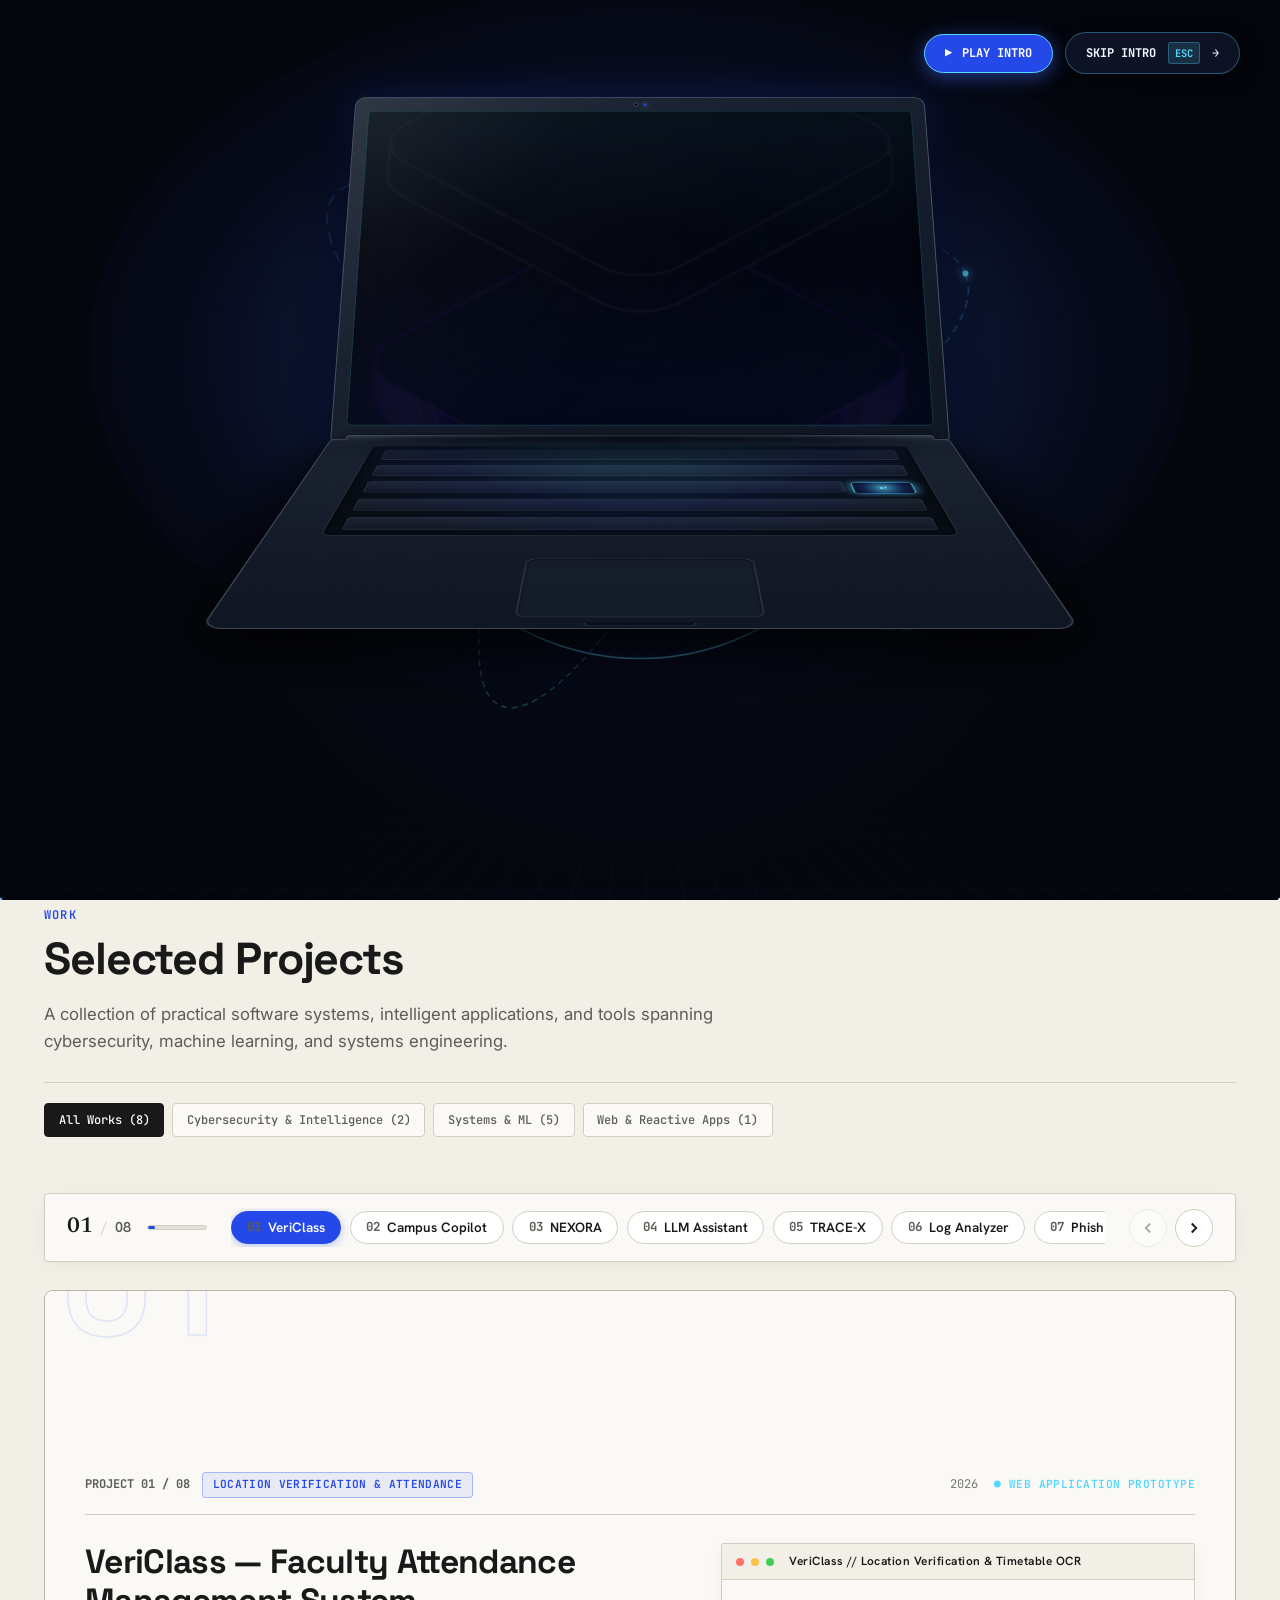
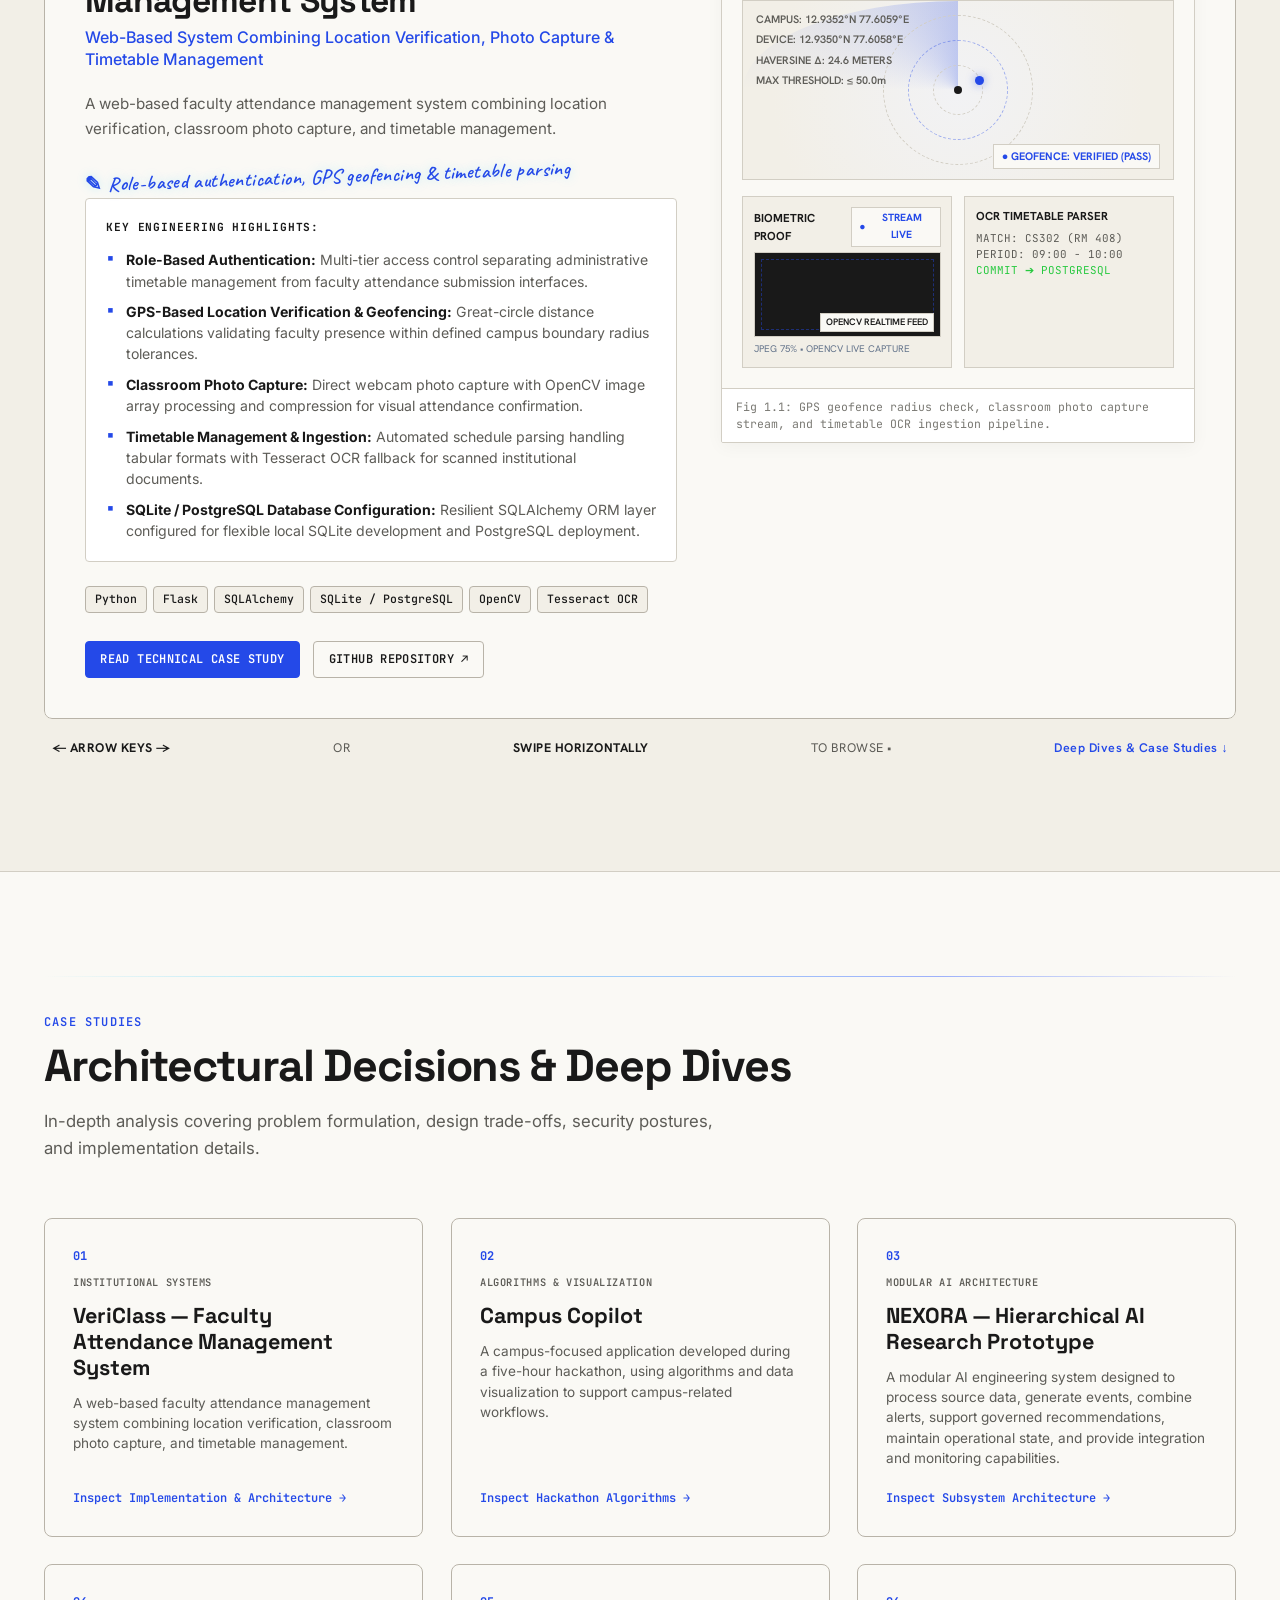
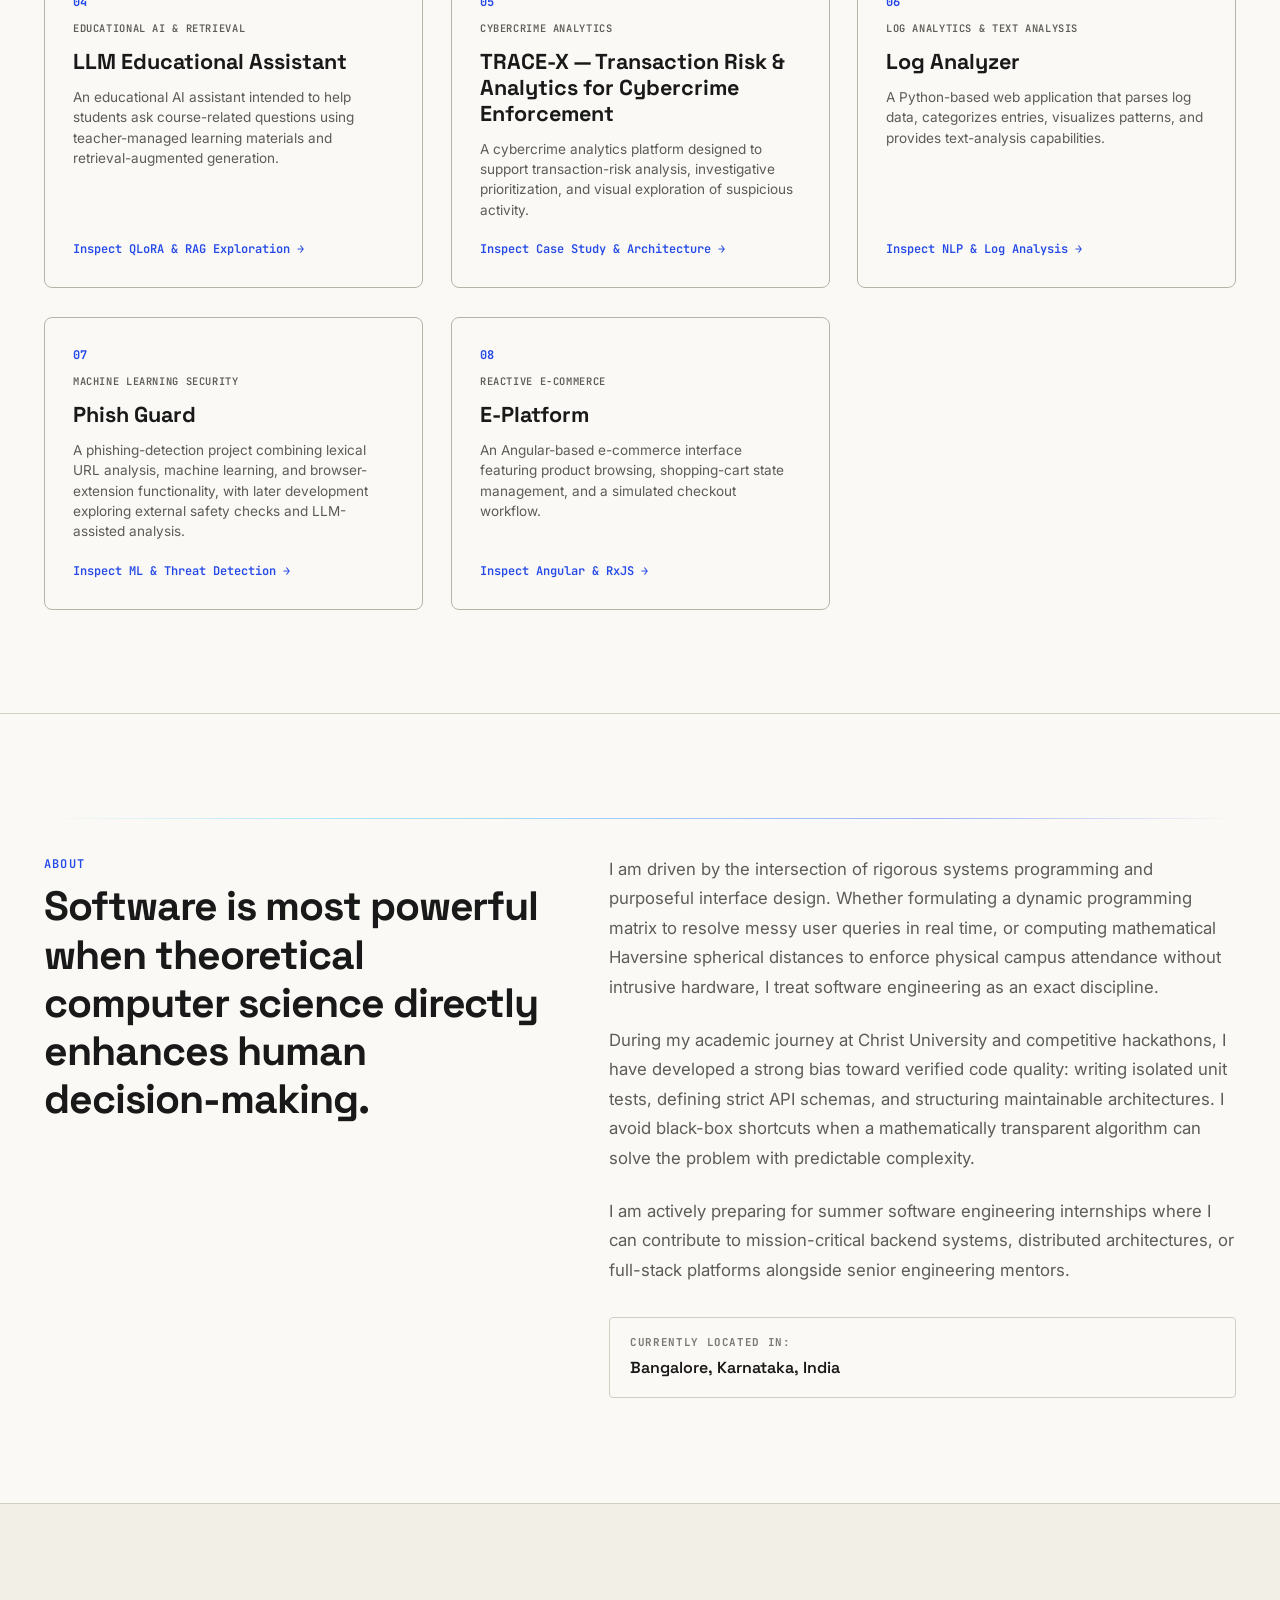
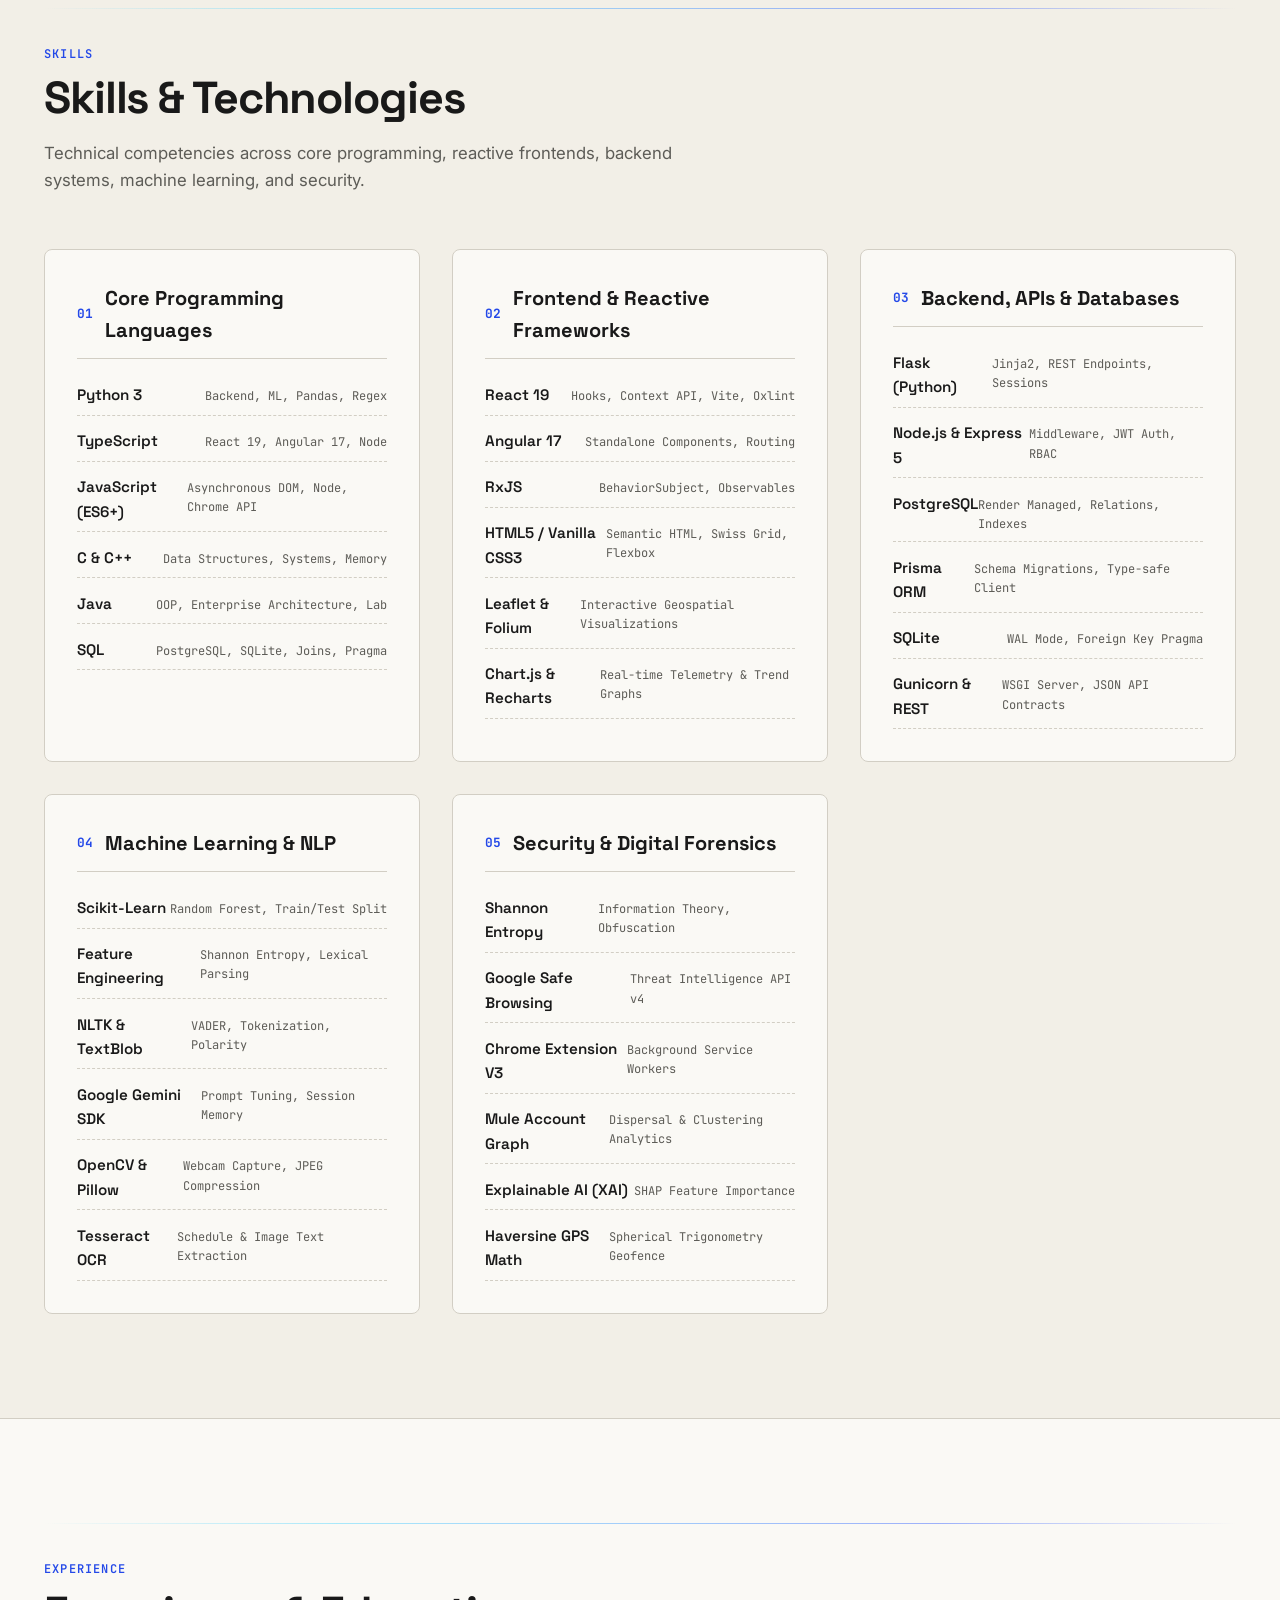
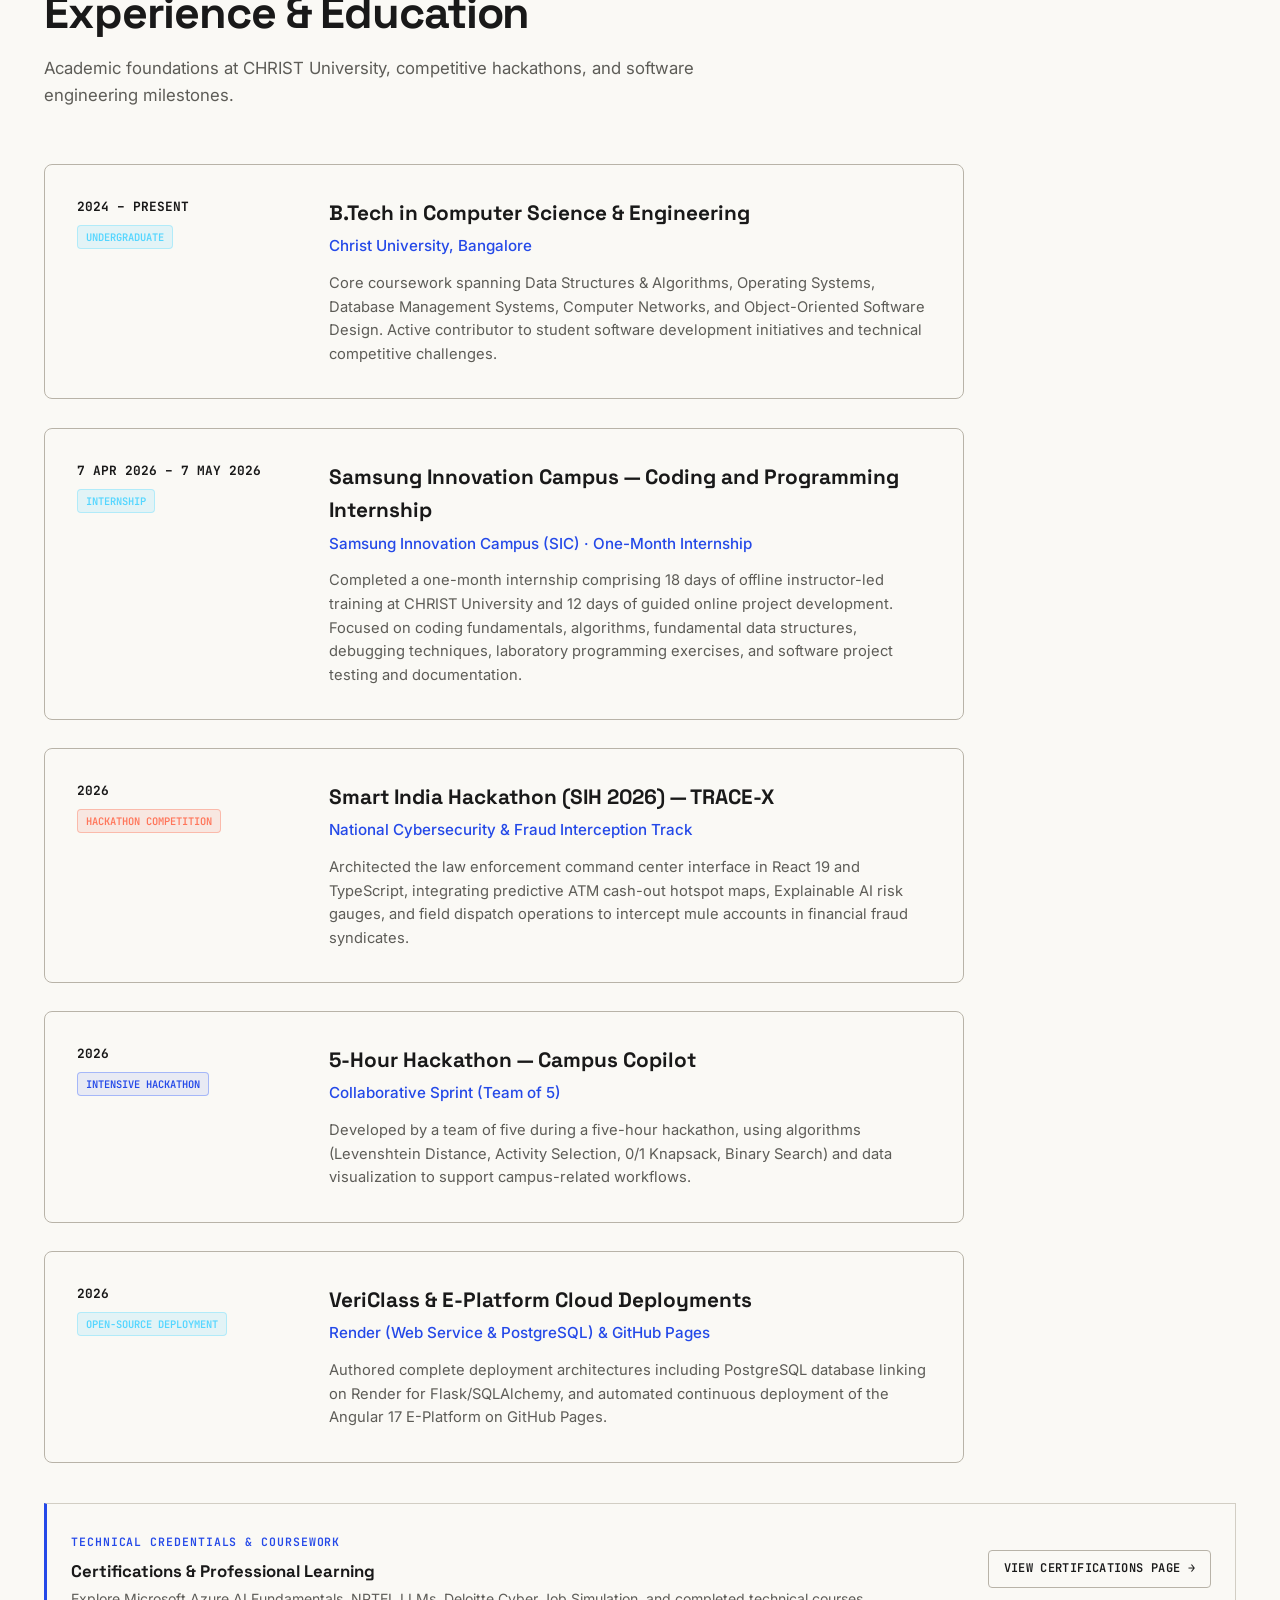
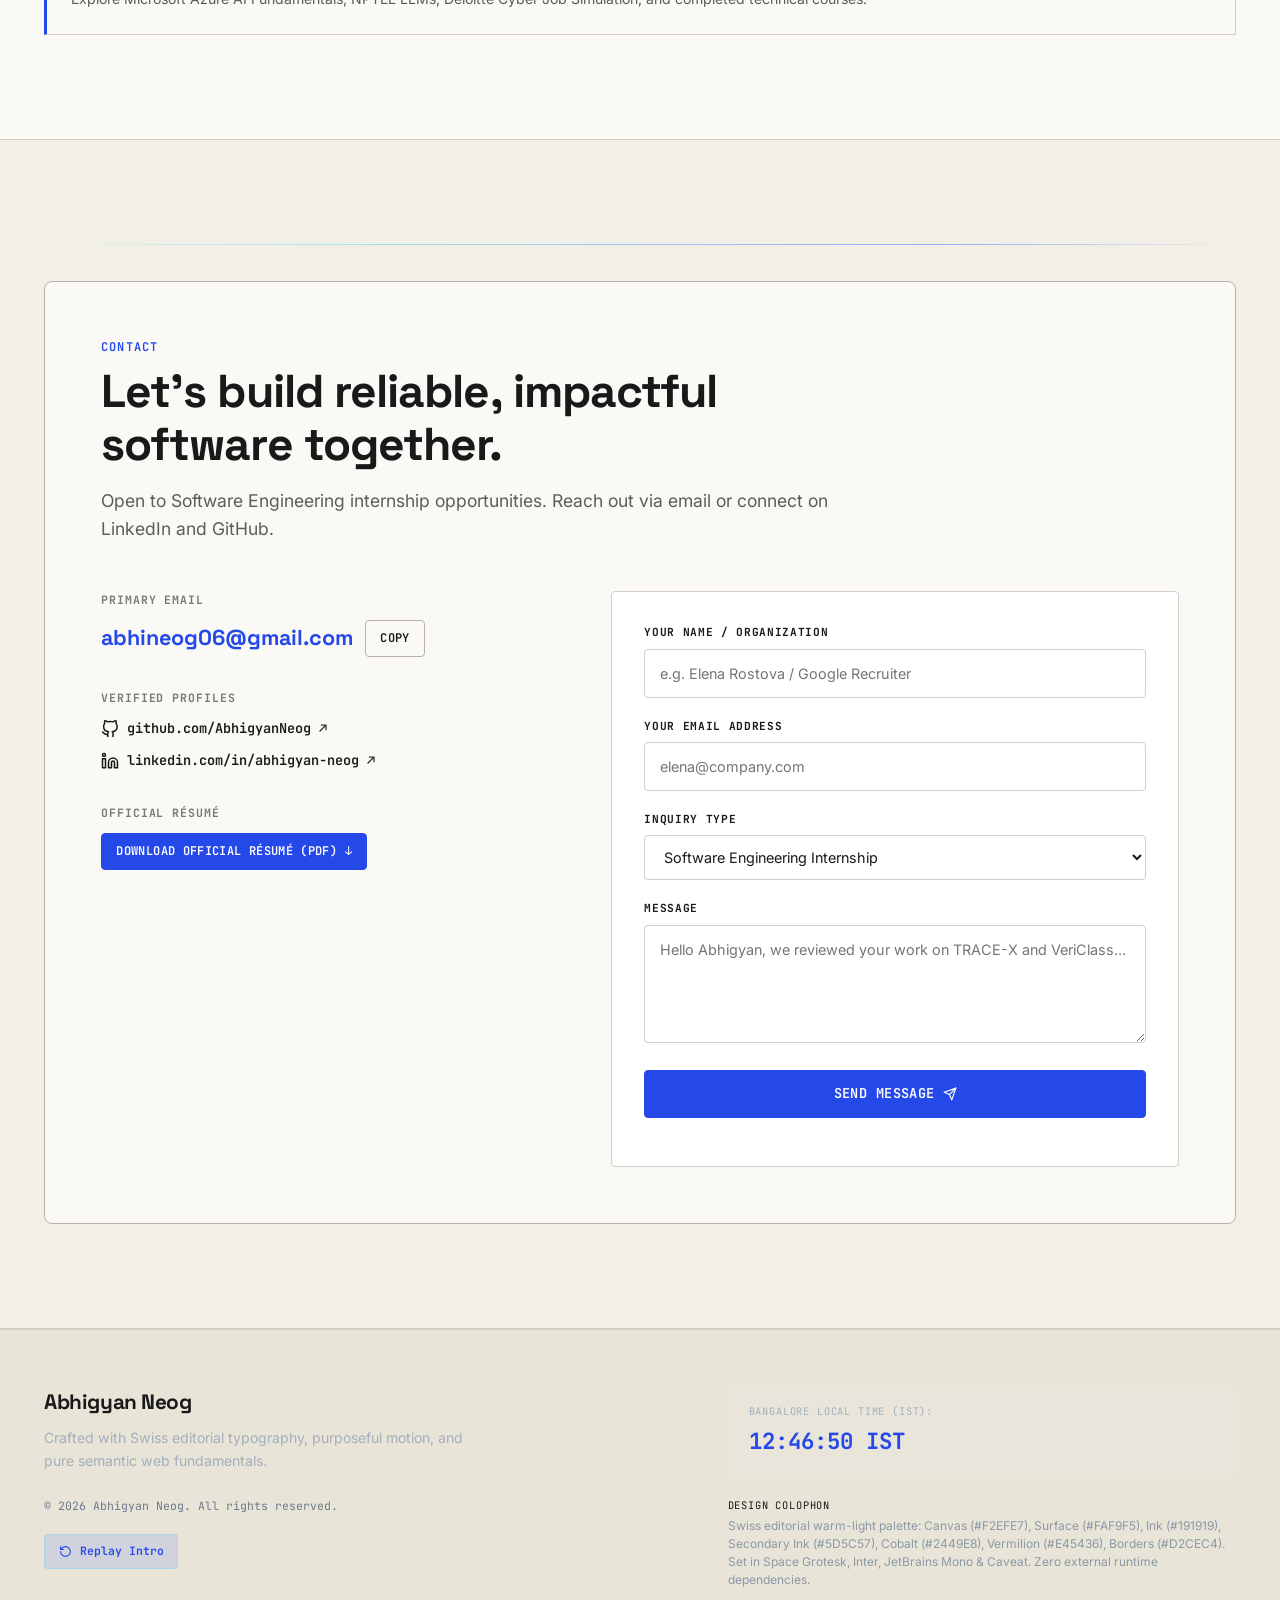
==== commit 4190fcf5: "feat(hero): replace TRACE-X graphic with autoplay looping 215500_medium.mp4 video" ====
--- a/index.html
+++ b/index.html
@@ -819,8 +819,7 @@
               </div>
 
               <div class="plate-media-wrap">
-                <img src="assets/images/tracex_hero.png" alt="TRACE-X Platform Dashboard & Mule Account Graph Analytics"
-                  class="plate-image" loading="eager" />
+                <video class="plate-image plate-video" src="videos/215500_medium.mp4" autoplay loop muted playsinline preload="auto" aria-label="TRACE-X Platform Video Preview"></video>
               </div>
 
               <div class="plate-caption-box">
--- a/styles.css
+++ b/styles.css
@@ -6188,14 +6188,17 @@
   overflow: hidden;
 }
 
-.plate-image {
+.plate-image,
+.plate-video {
   width: 100%;
   height: 100%;
   object-fit: cover;
+  display: block;
   transition: transform 0.4s ease;
 }
 
-.hero-featured-plate:hover .plate-image {
+.hero-featured-plate:hover .plate-image,
+.hero-featured-plate:hover .plate-video {
   transform: scale(1.02);
 }
 
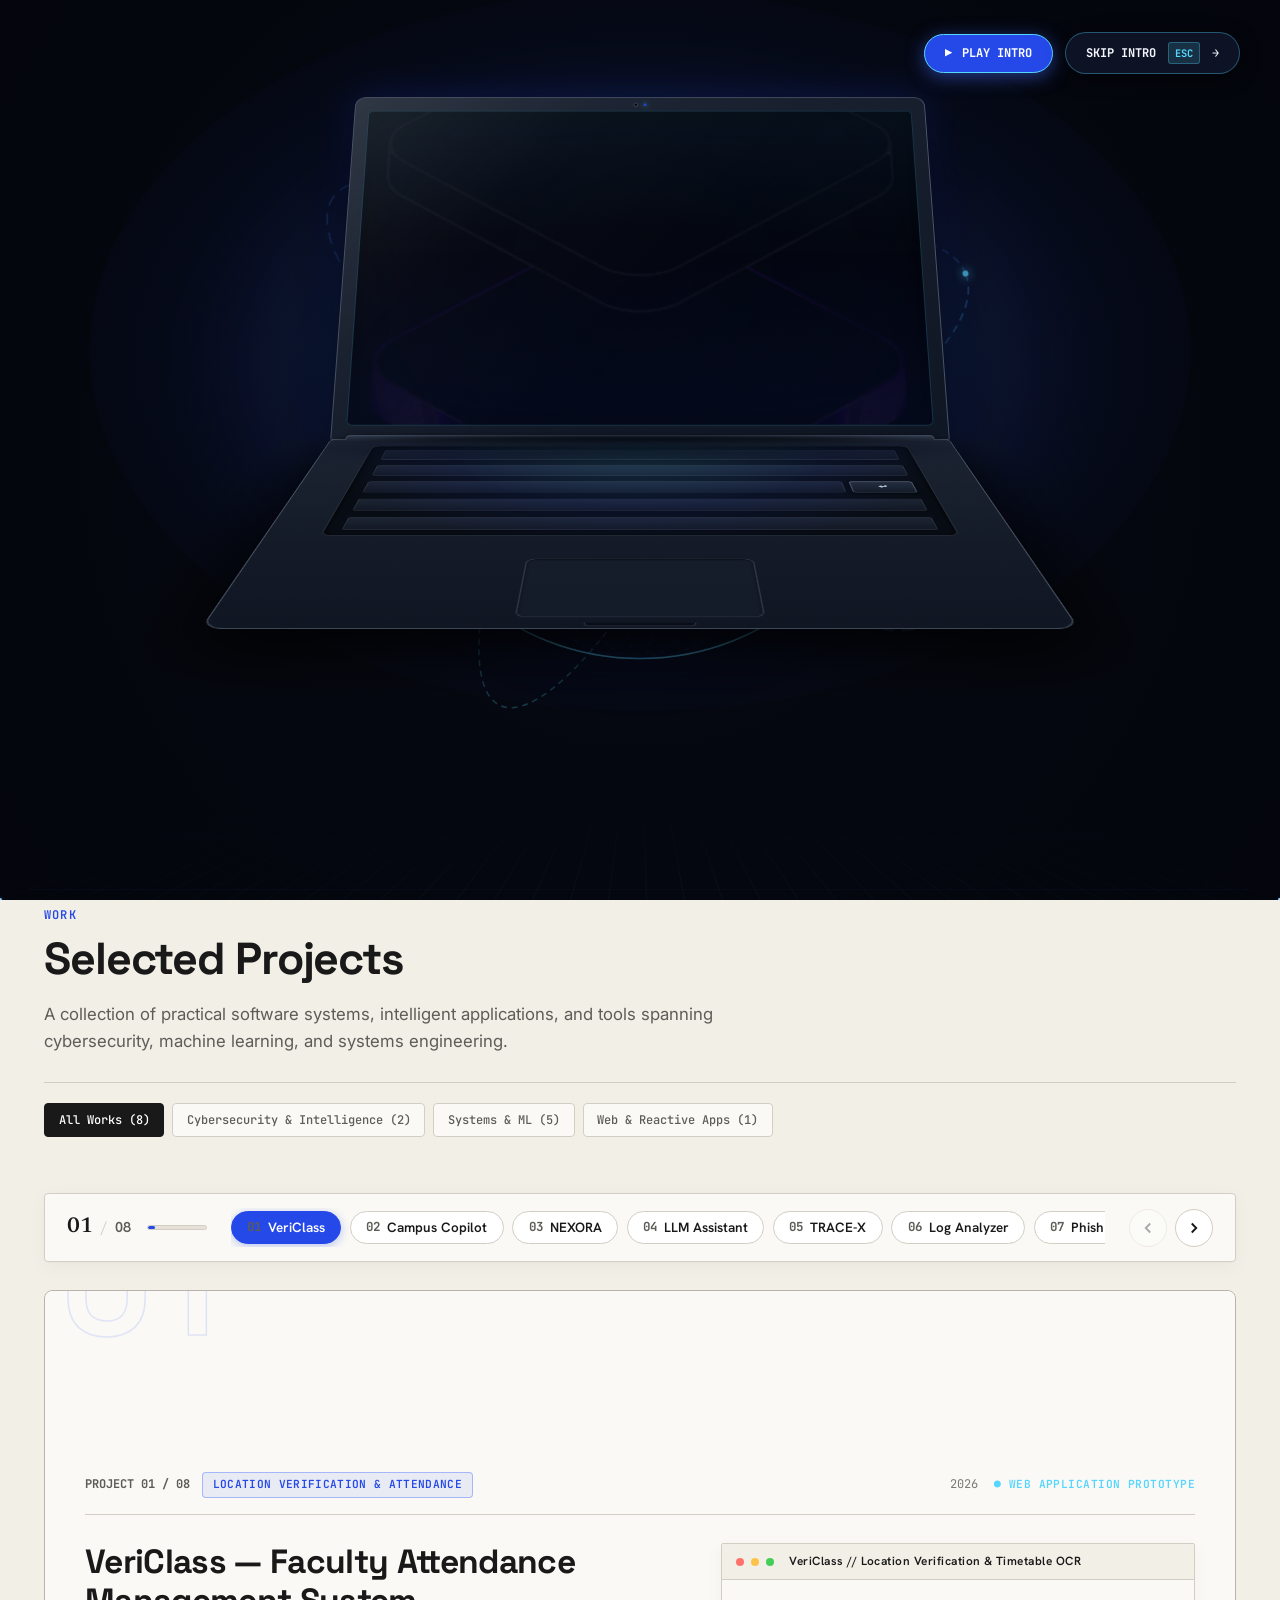
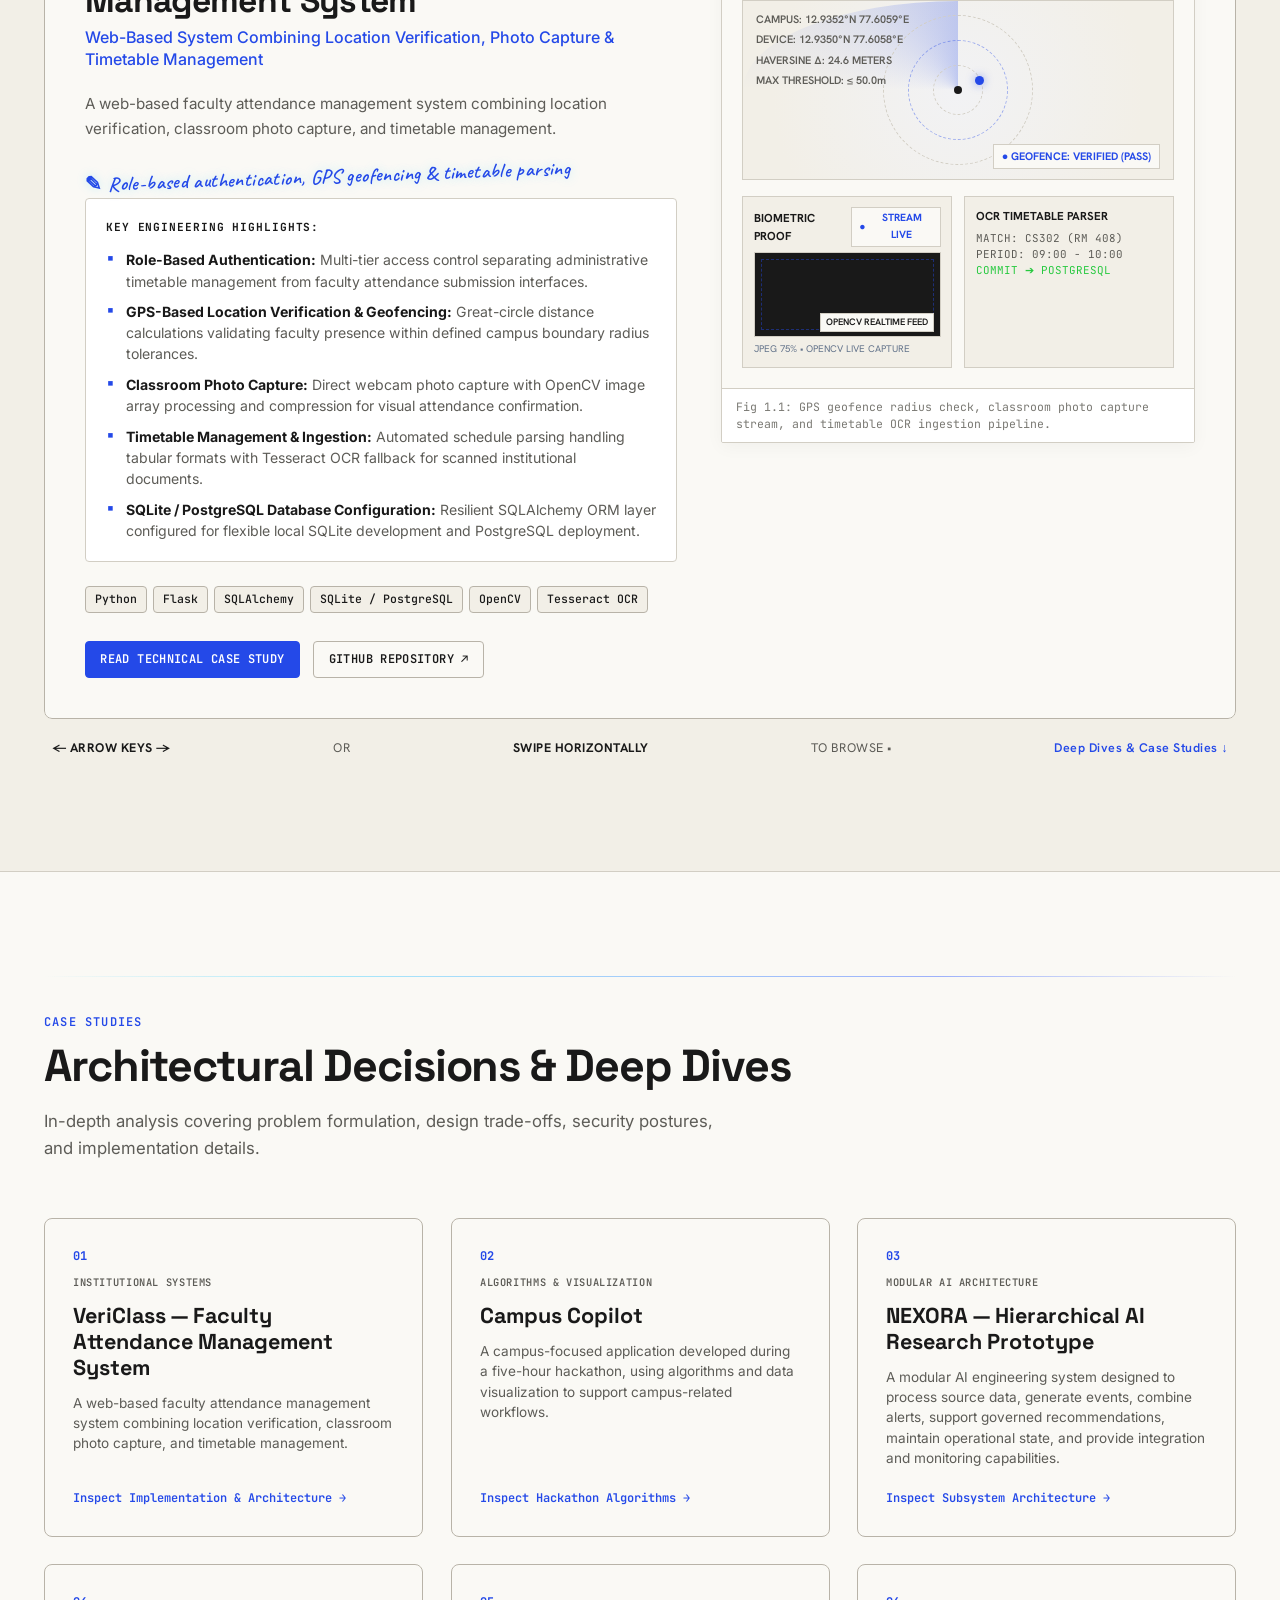
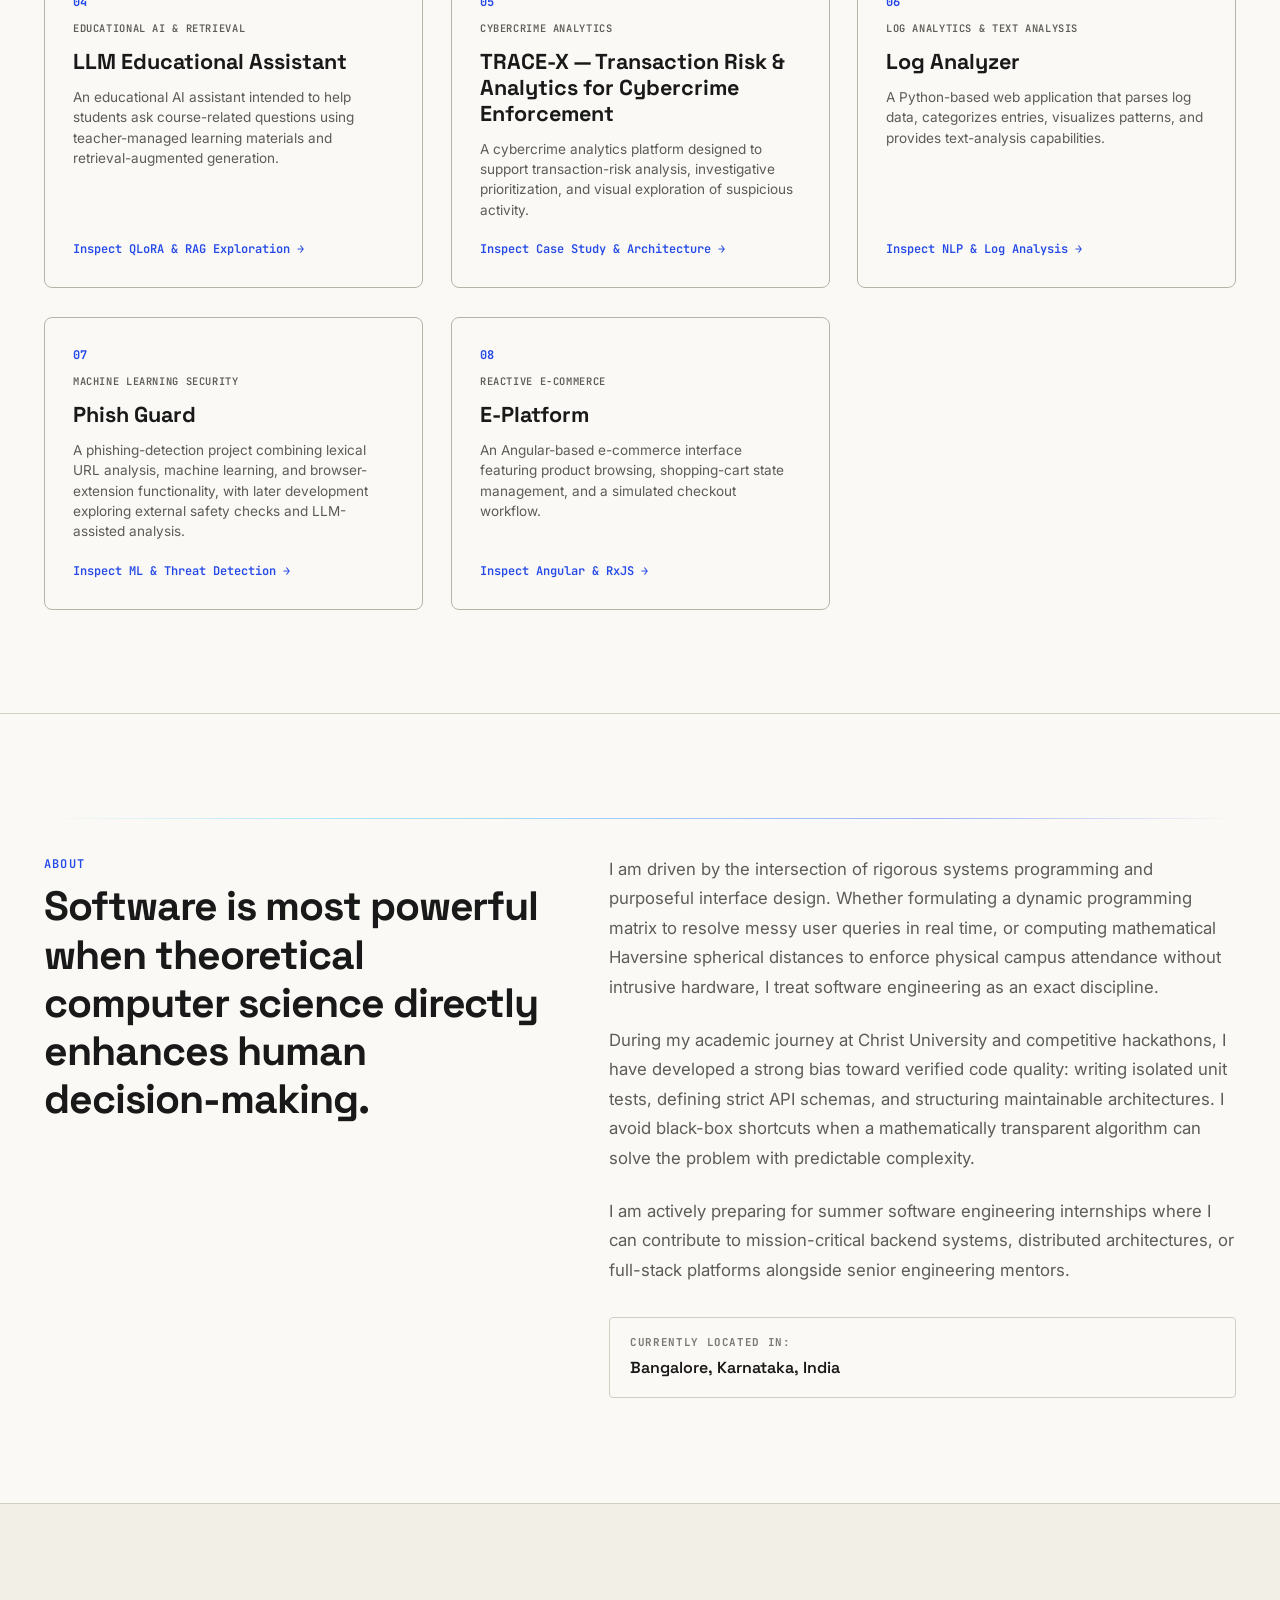
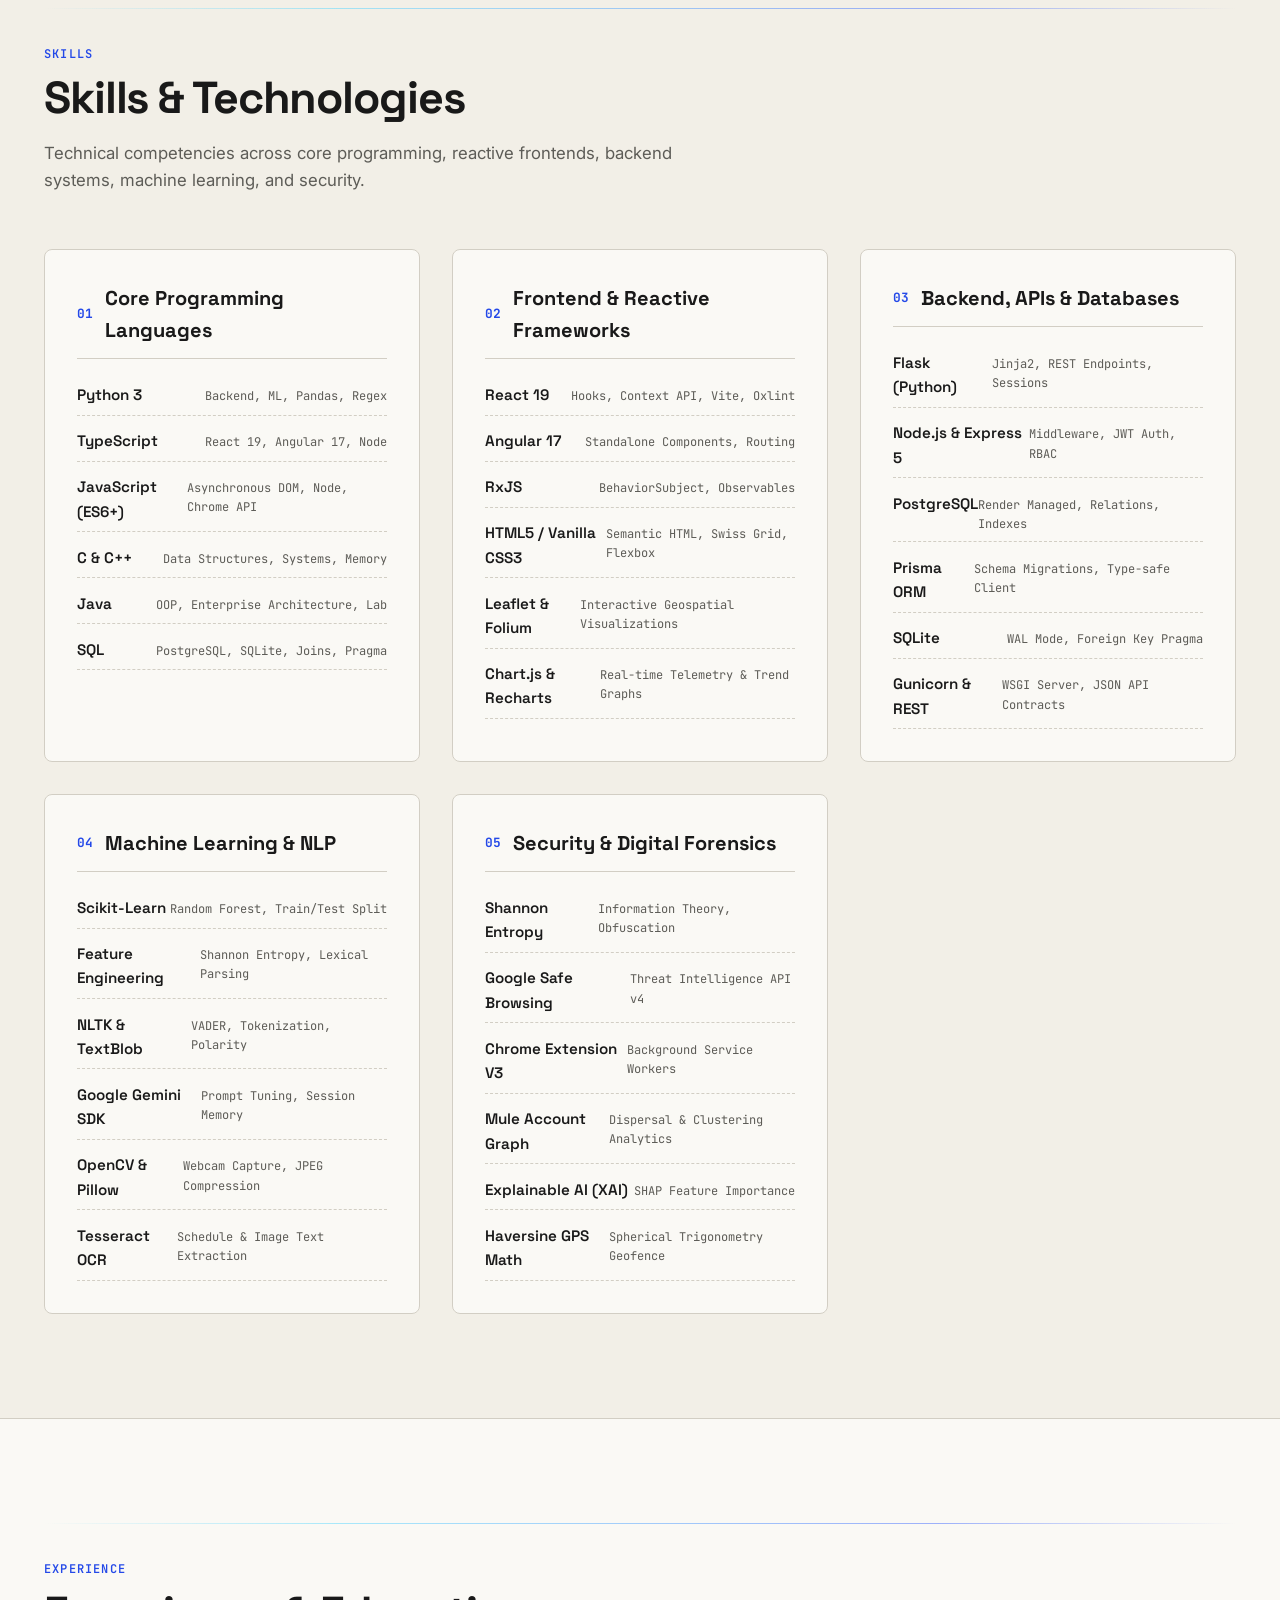
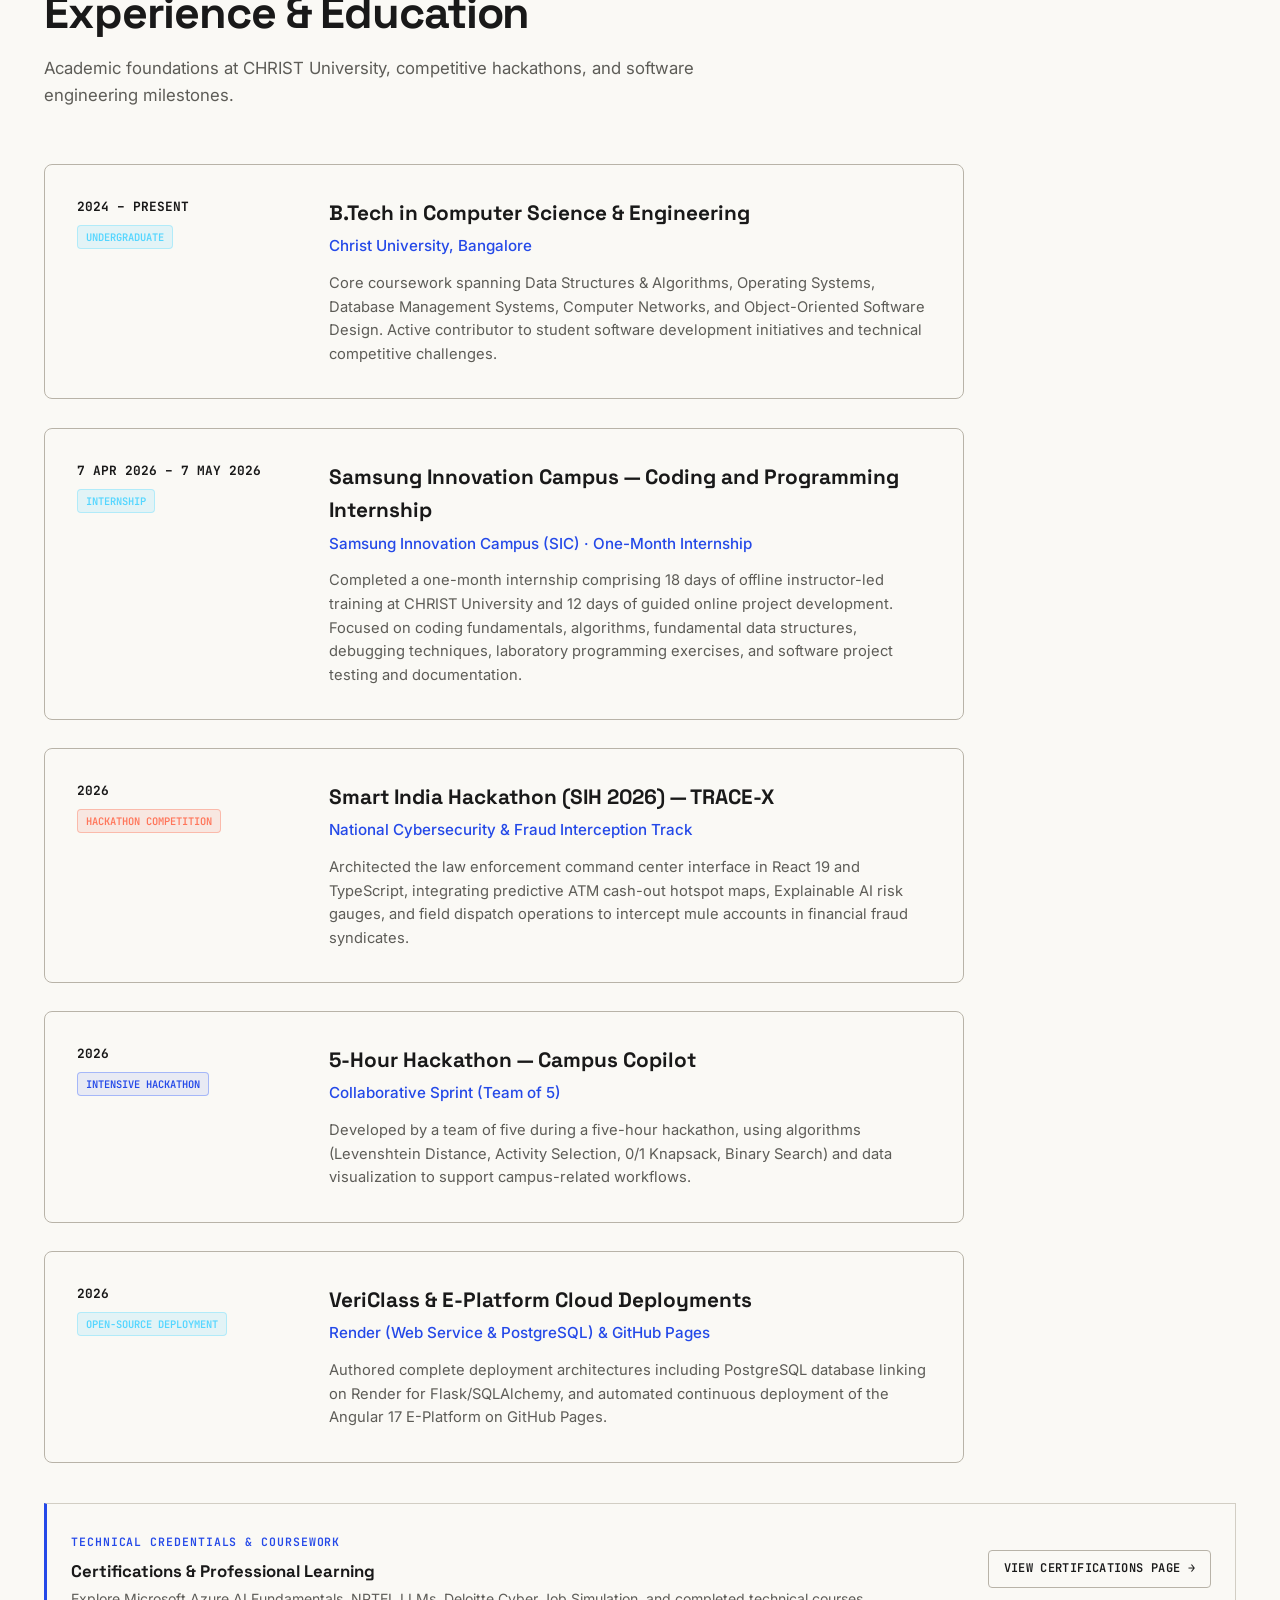
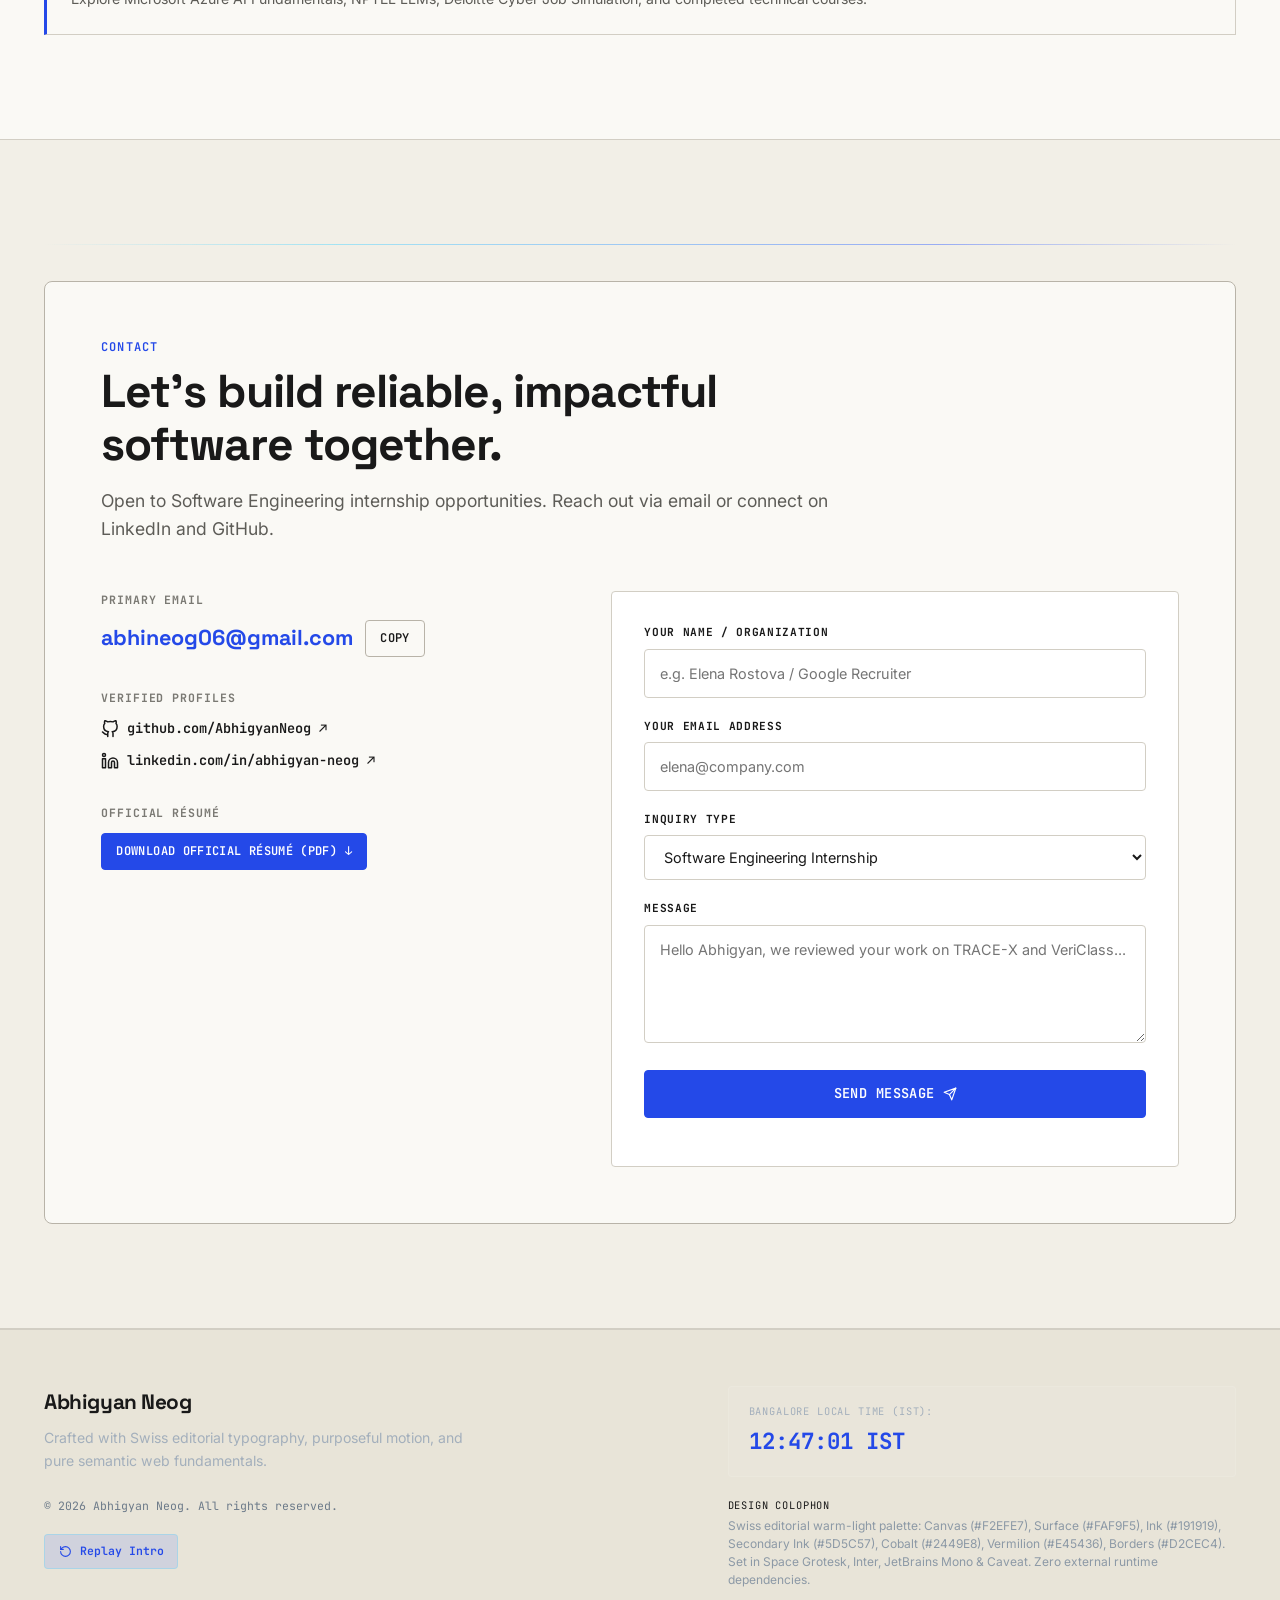
==== commit 946ae721: "fix(gallery): close Project 4 article tag and ensure all 8 cards remain visible when selected" ====
--- a/index.html
+++ b/index.html
@@ -931,8 +931,7 @@
           <div class="horizontal-gallery-viewport" id="gallery-viewport">
             <div class="horizontal-gallery-track" id="gallery-track">
 
-<article class="project-card tilt-card" data-category="systems" id="project-attendance"
-                data-reveal="fade-up">
+<article class="project-card tilt-card" data-category="systems" id="project-attendance">
                 <div class="project-bg-number" aria-hidden="true" data-parallax="0.08">01</div>
                 <div class="project-card-header">
                   <div class="card-meta-left">
@@ -1058,8 +1057,7 @@
                 </div>
               </article>
 
-<article class="project-card tilt-card layout-alt" data-category="systems" id="project-copilot"
-                data-reveal="fade-up">
+<article class="project-card tilt-card layout-alt" data-category="systems" id="project-copilot">
                 <div class="project-bg-number" aria-hidden="true" data-parallax="0.08">02</div>
                 <div class="project-card-header">
                   <div class="card-meta-left">
@@ -1205,8 +1203,7 @@
               <!-- ------------------------------------------------------------- -->
               <!-- PROJECT 3: NEXORA — HIERARCHICAL AI RESEARCH PROTOTYPE -->
               <!-- ------------------------------------------------------------- -->
-              <article class="project-card tilt-card" data-category="systems" id="project-nexora"
-                data-reveal="fade-up">
+              <article class="project-card tilt-card" data-category="systems" id="project-nexora">
                 <div class="project-bg-number" aria-hidden="true" data-parallax="0.08">03</div>
                 <div class="project-card-header">
                   <div class="card-meta-left">
@@ -1293,8 +1290,7 @@
               <!-- ------------------------------------------------------------- -->
               <!-- PROJECT 4: LLM EDUCATIONAL ASSISTANT -->
               <!-- ------------------------------------------------------------- -->
-              <article class="project-card tilt-card layout-alt" data-category="systems" id="project-llmassistant"
-                data-reveal="fade-up">
+              <article class="project-card tilt-card layout-alt" data-category="systems" id="project-llmassistant">
                 <div class="project-bg-number" aria-hidden="true" data-parallax="0.08">04</div>
                 <div class="project-card-header">
                   <div class="card-meta-left">
@@ -1371,11 +1367,12 @@
                     </div>
                   </div>
                 </div>
+              </article>
+
               <!-- ------------------------------------------------------------- -->
               <!-- PROJECT 5: TRACE-X -->
               <!-- ------------------------------------------------------------- -->
-              <article class="project-card tilt-card" data-category="cybersecurity" id="project-tracex"
-                data-reveal="fade-up">
+              <article class="project-card tilt-card" data-category="cybersecurity" id="project-tracex">
                 <div class="project-bg-number" aria-hidden="true" data-parallax="0.08">05</div>
                 <div class="project-card-header">
                   <div class="card-meta-left">
@@ -1583,8 +1580,7 @@
                 </div>
               </article>
 
-<article class="project-card tilt-card layout-alt" data-category="systems" id="project-loganalyzer"
-                data-reveal="fade-up">
+<article class="project-card tilt-card layout-alt" data-category="systems" id="project-loganalyzer">
                 <div class="project-bg-number" aria-hidden="true" data-parallax="0.08">06</div>
                 <div class="project-card-header">
                   <div class="card-meta-left">
@@ -1748,8 +1744,7 @@
                 </div>
               </article>
 
-<article class="project-card tilt-card" data-category="cybersecurity" id="project-phishguard"
-                data-reveal="fade-up">
+<article class="project-card tilt-card" data-category="cybersecurity" id="project-phishguard">
                 <div class="project-bg-number" aria-hidden="true" data-parallax="0.08">07</div>
                 <div class="project-card-header">
                   <div class="card-meta-left">
@@ -1925,8 +1920,7 @@
                 </div>
               </article>
 
-<article class="project-card tilt-card layout-alt" data-category="web" id="project-eplatform"
-                data-reveal="fade-up">
+<article class="project-card tilt-card layout-alt" data-category="web" id="project-eplatform">
                 <div class="project-bg-number" aria-hidden="true" data-parallax="0.08">08</div>
                 <div class="project-card-header">
                   <div class="card-meta-left">
--- a/styles.css
+++ b/styles.css
@@ -5797,6 +5797,8 @@
   min-width: 0;
   max-width: 100%;
   box-sizing: border-box;
+  opacity: 1 !important;
+  visibility: visible !important;
 }
 
 .gallery-bottom-hint {
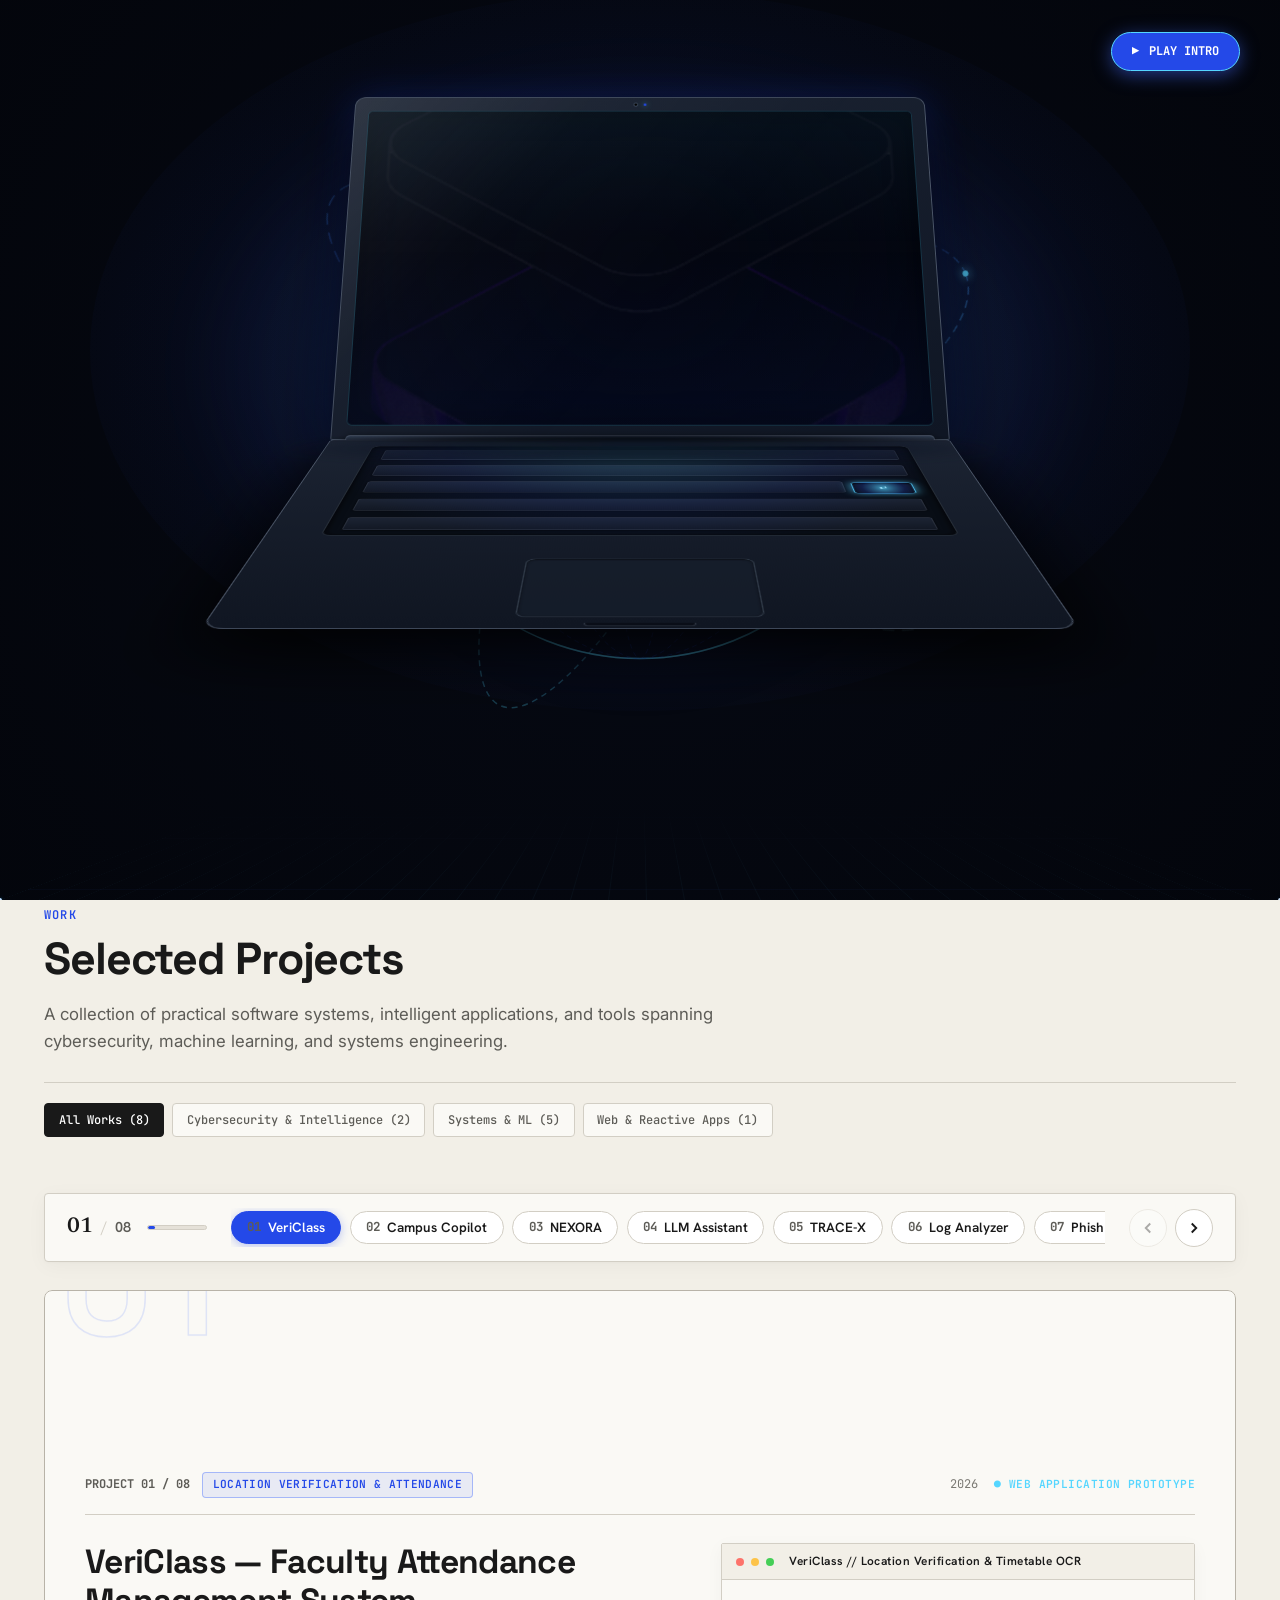
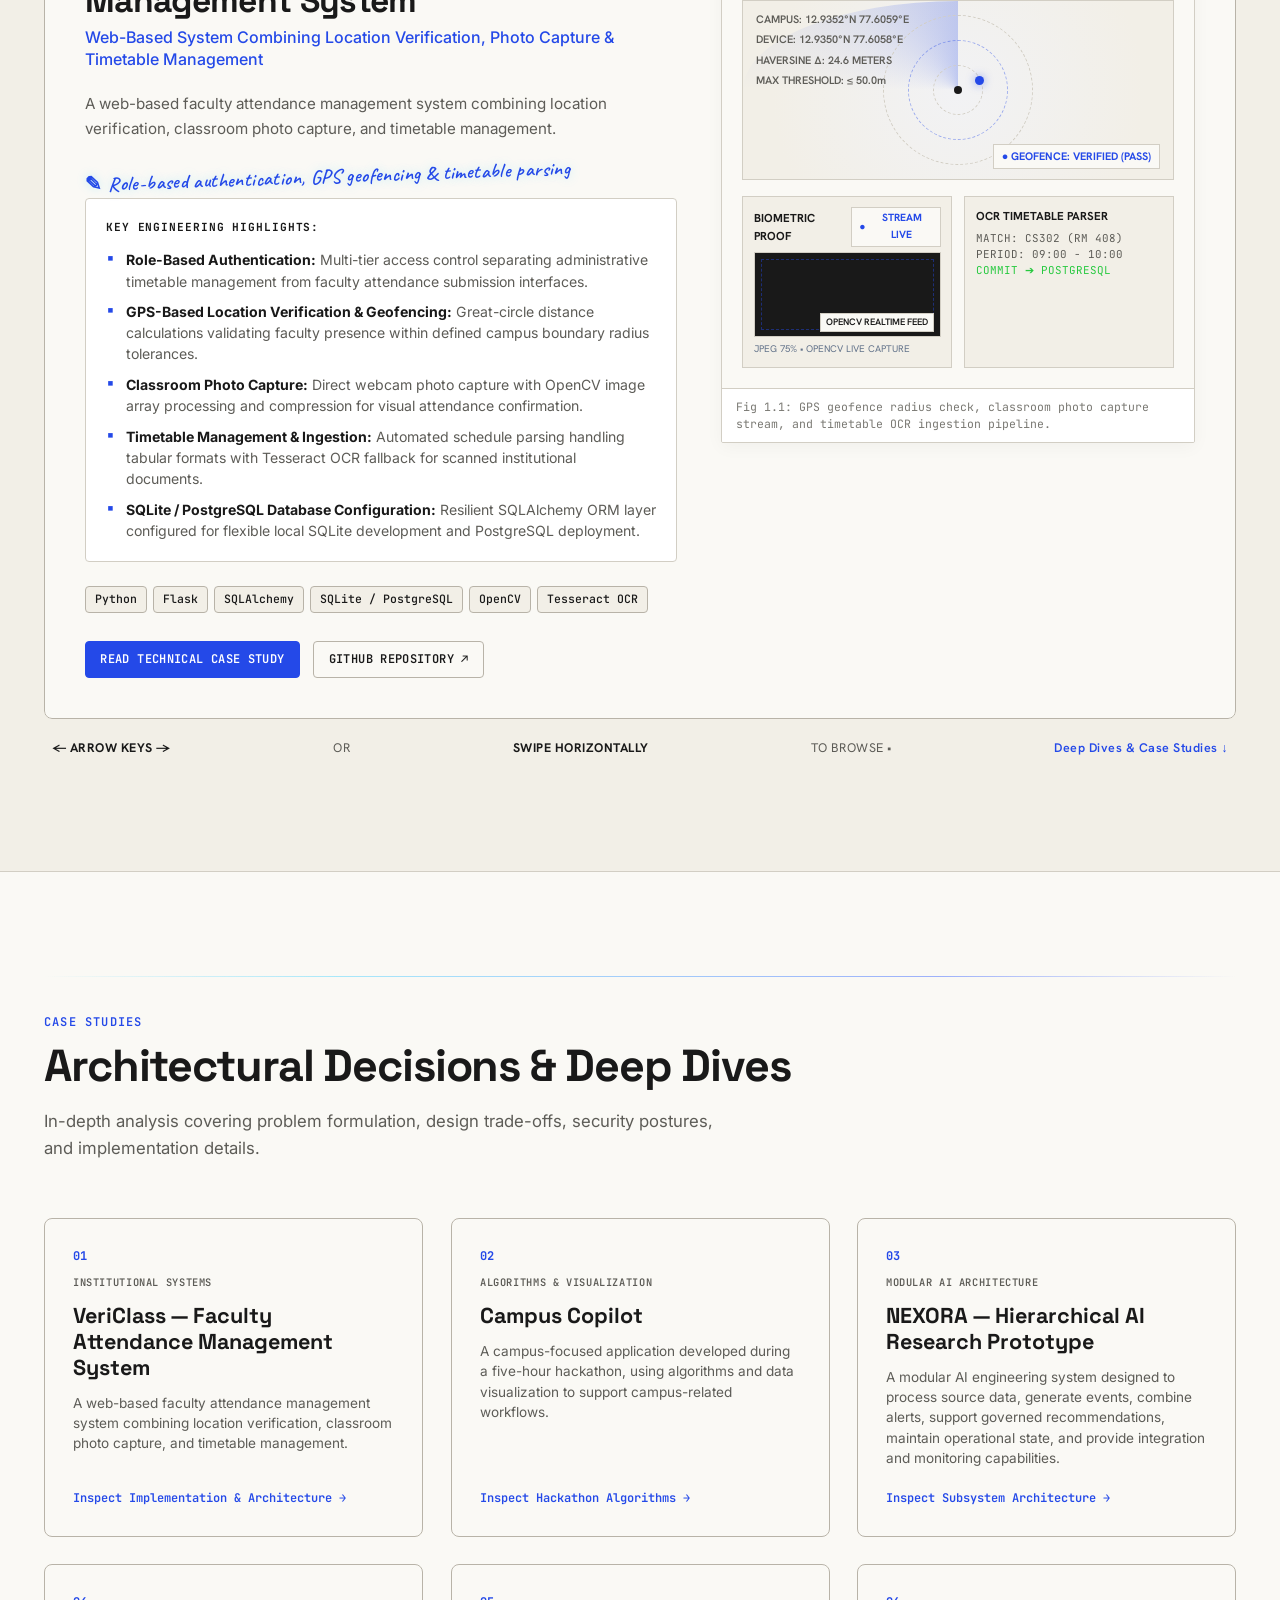
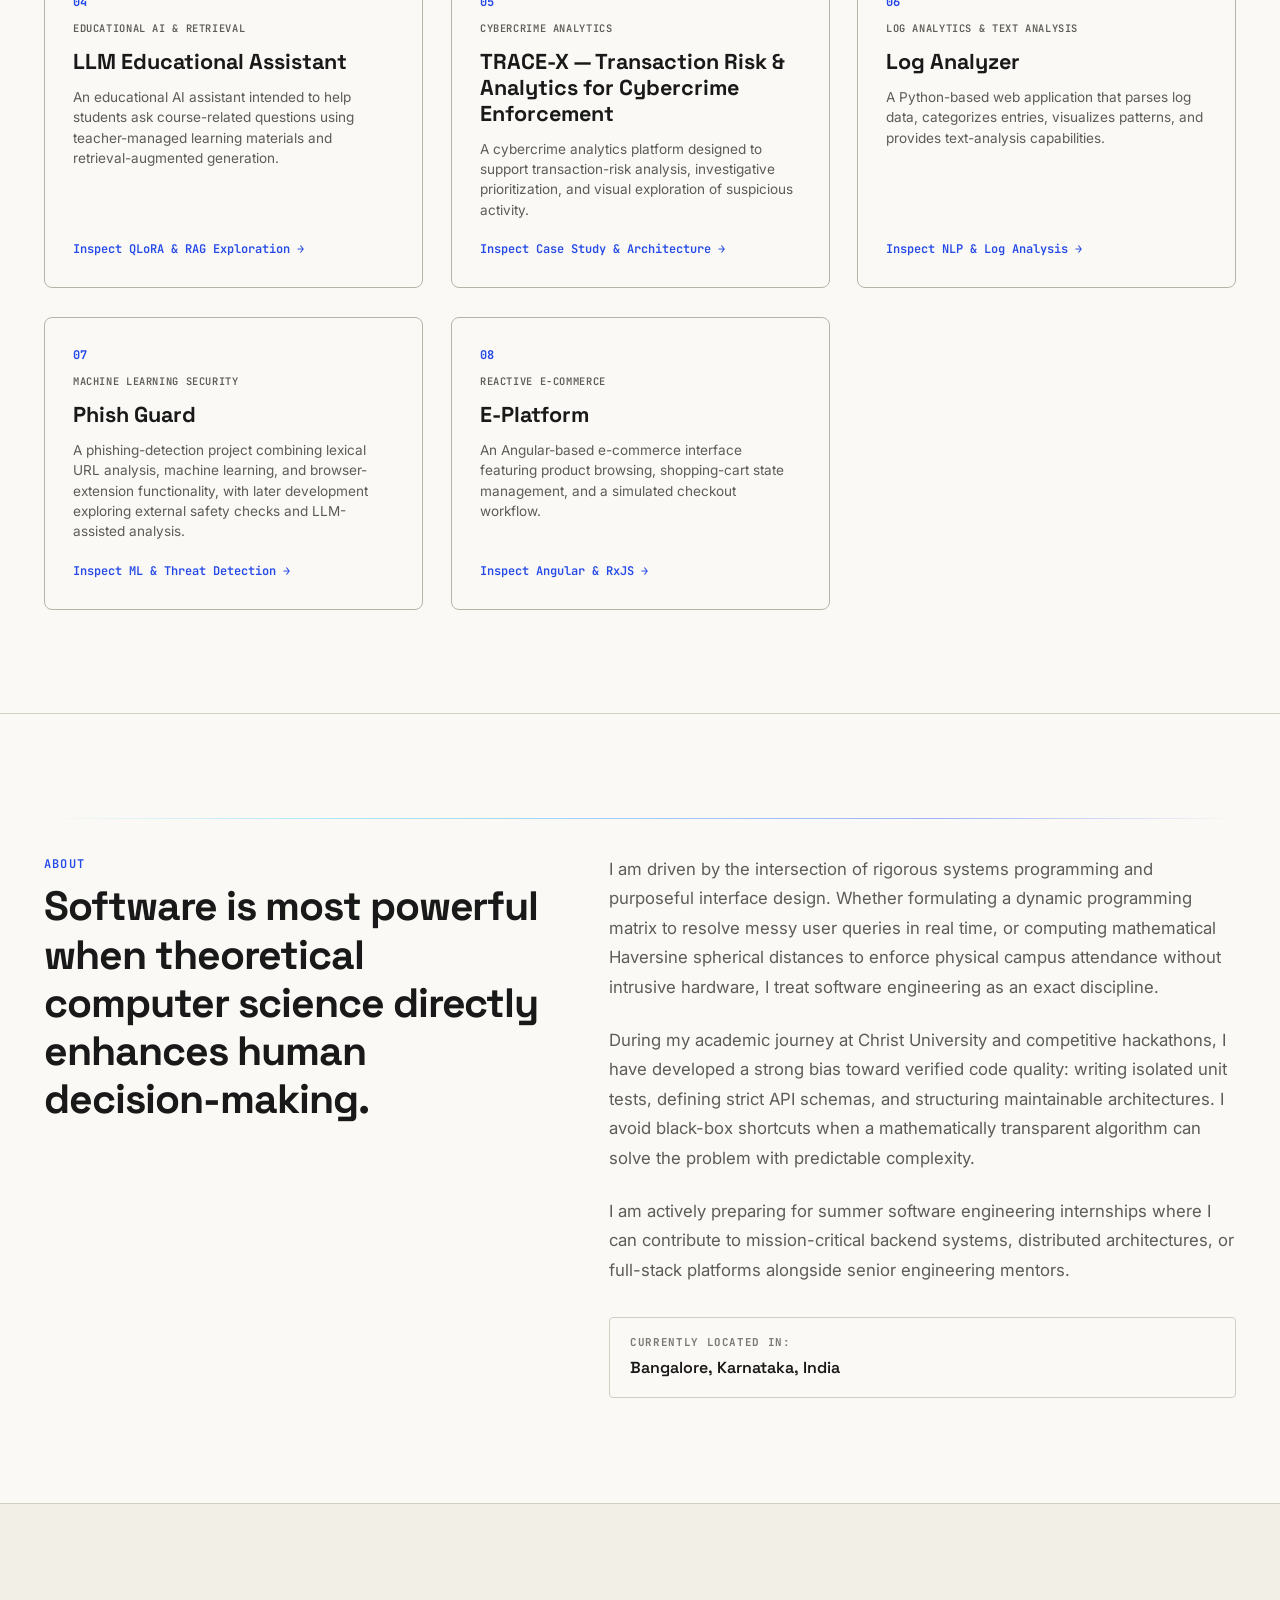
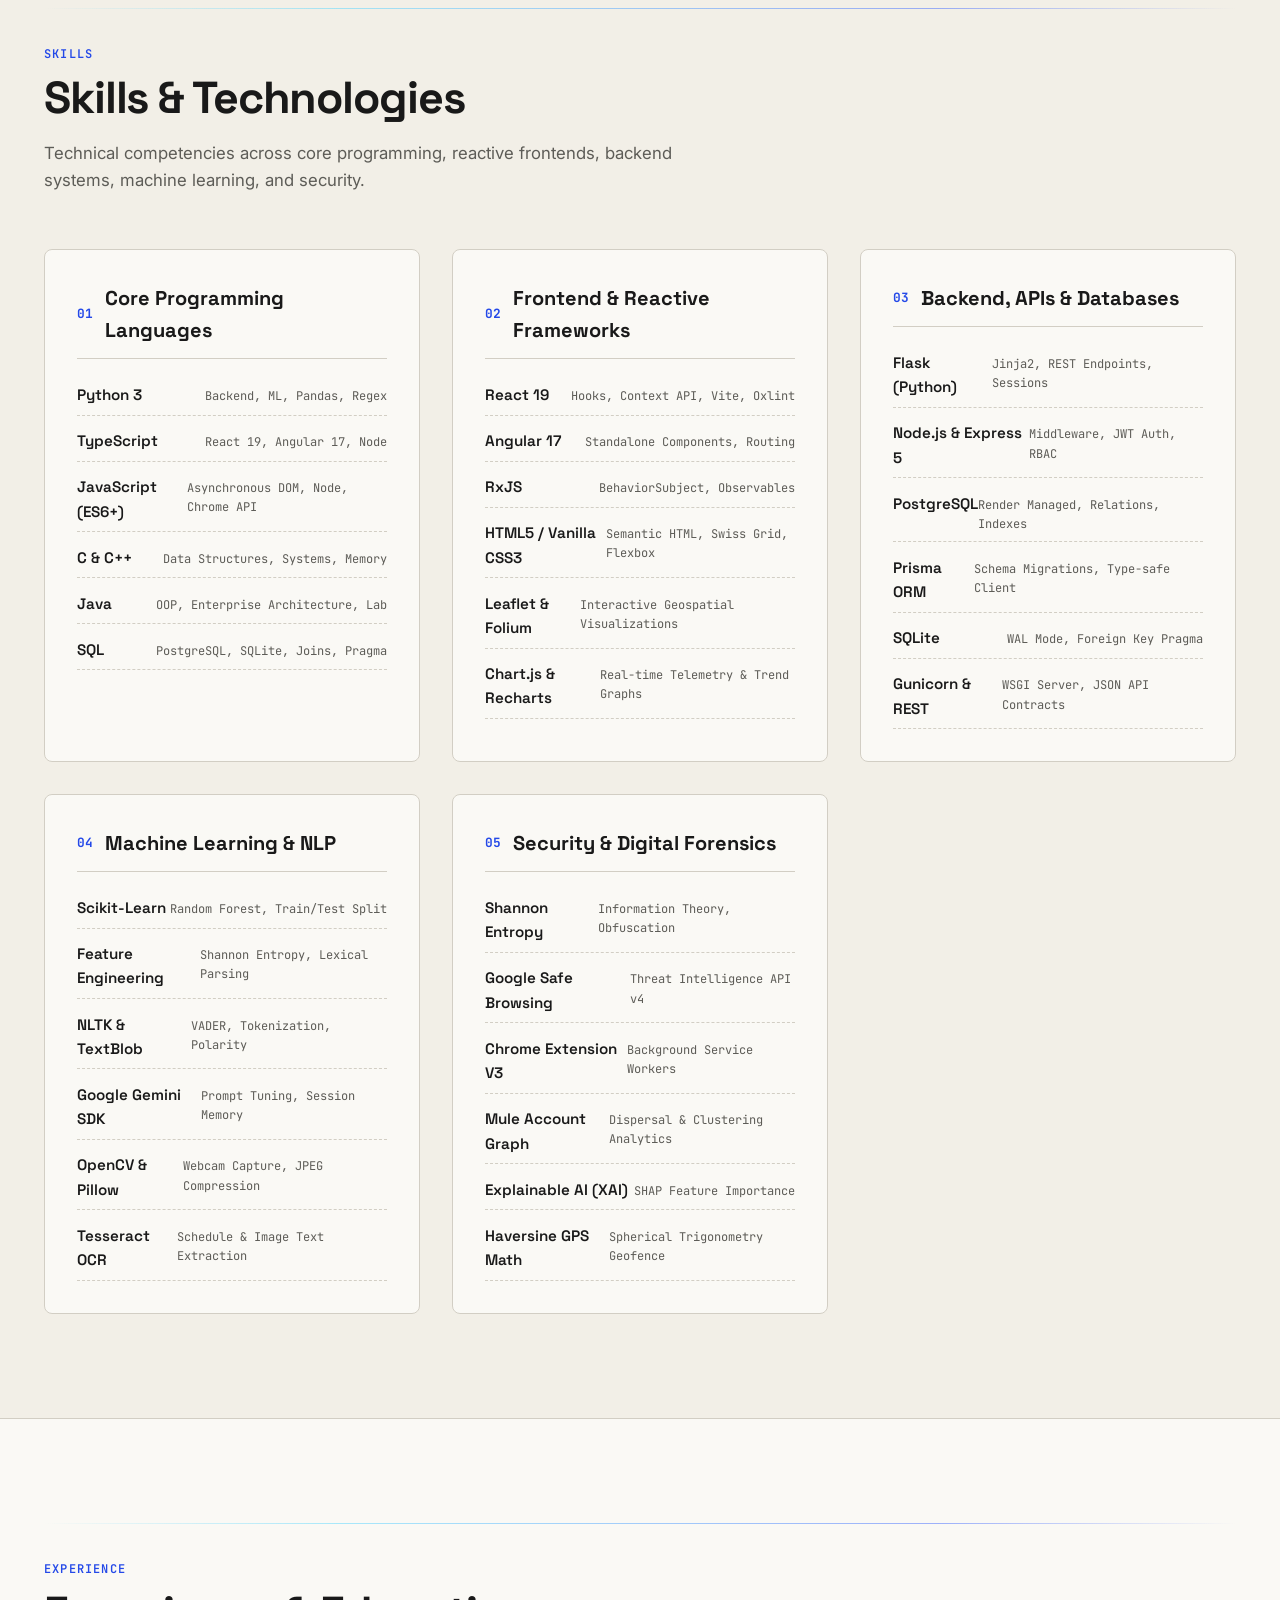
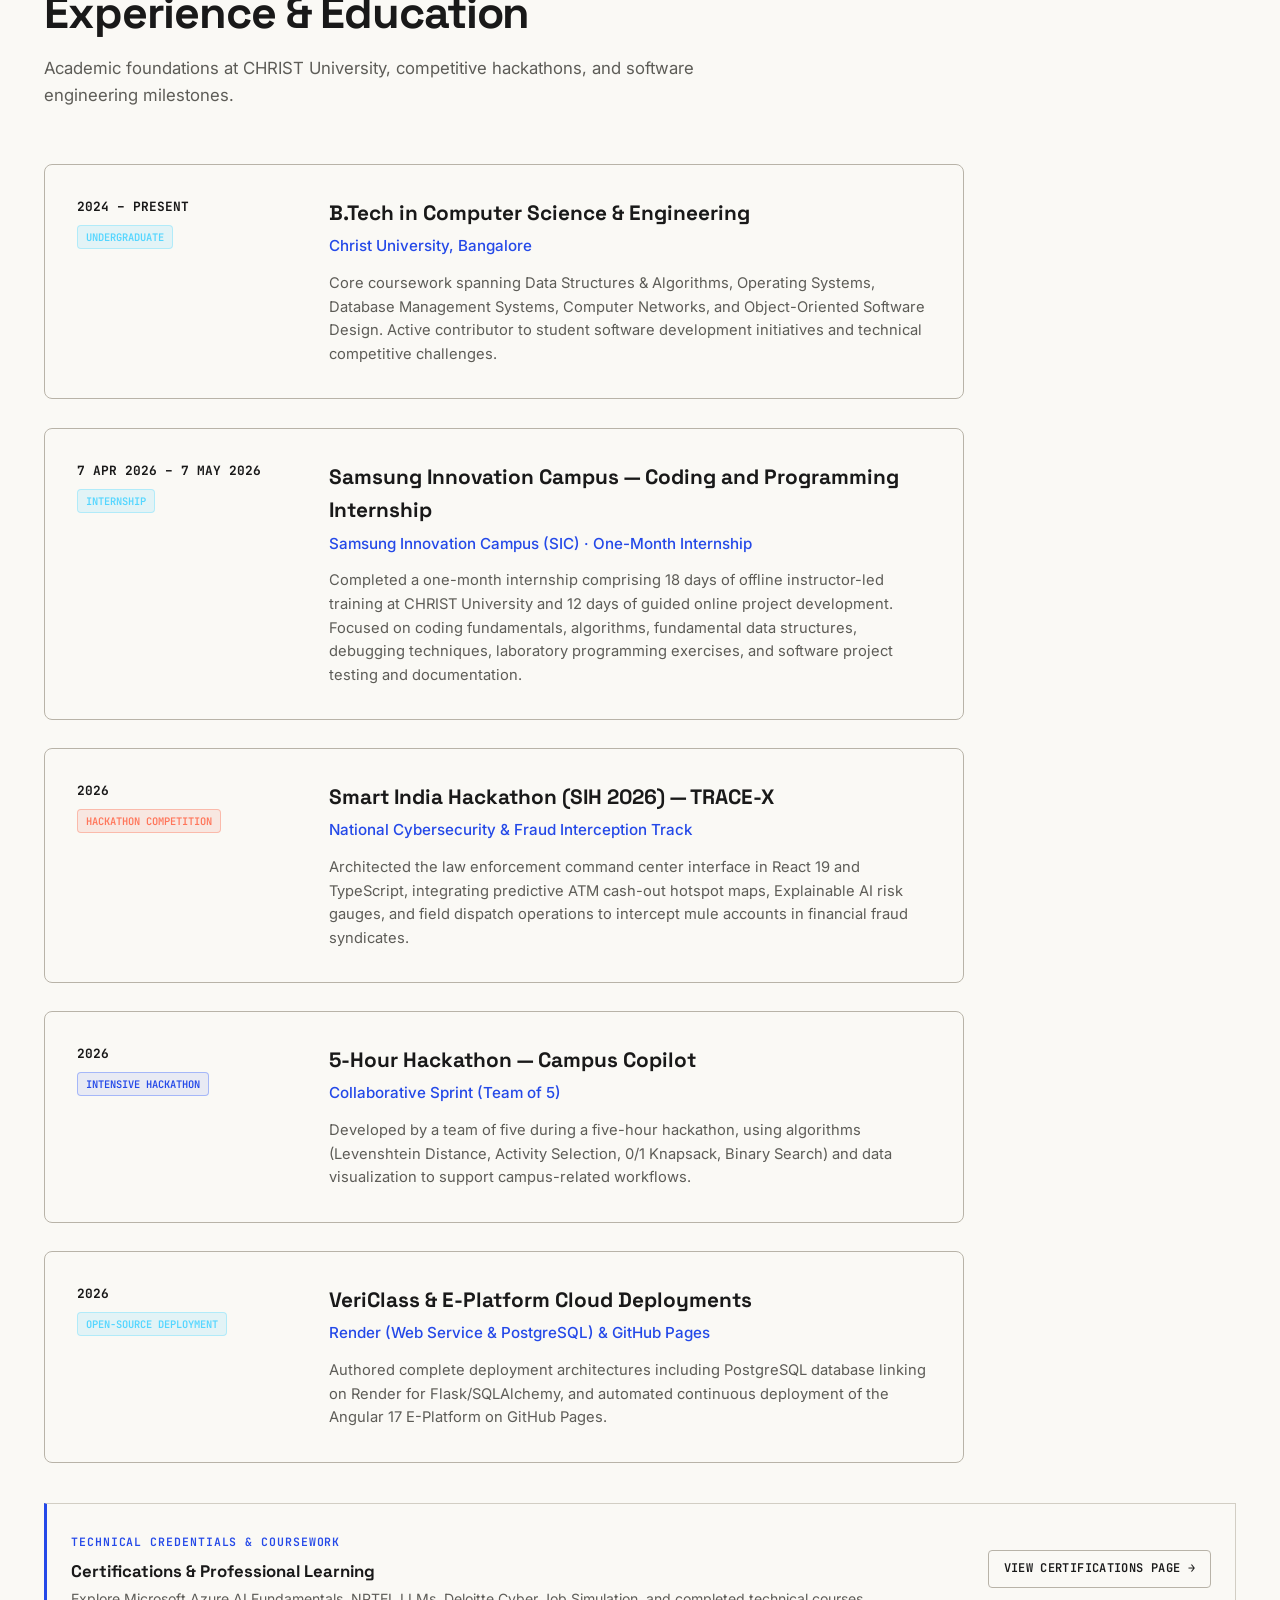
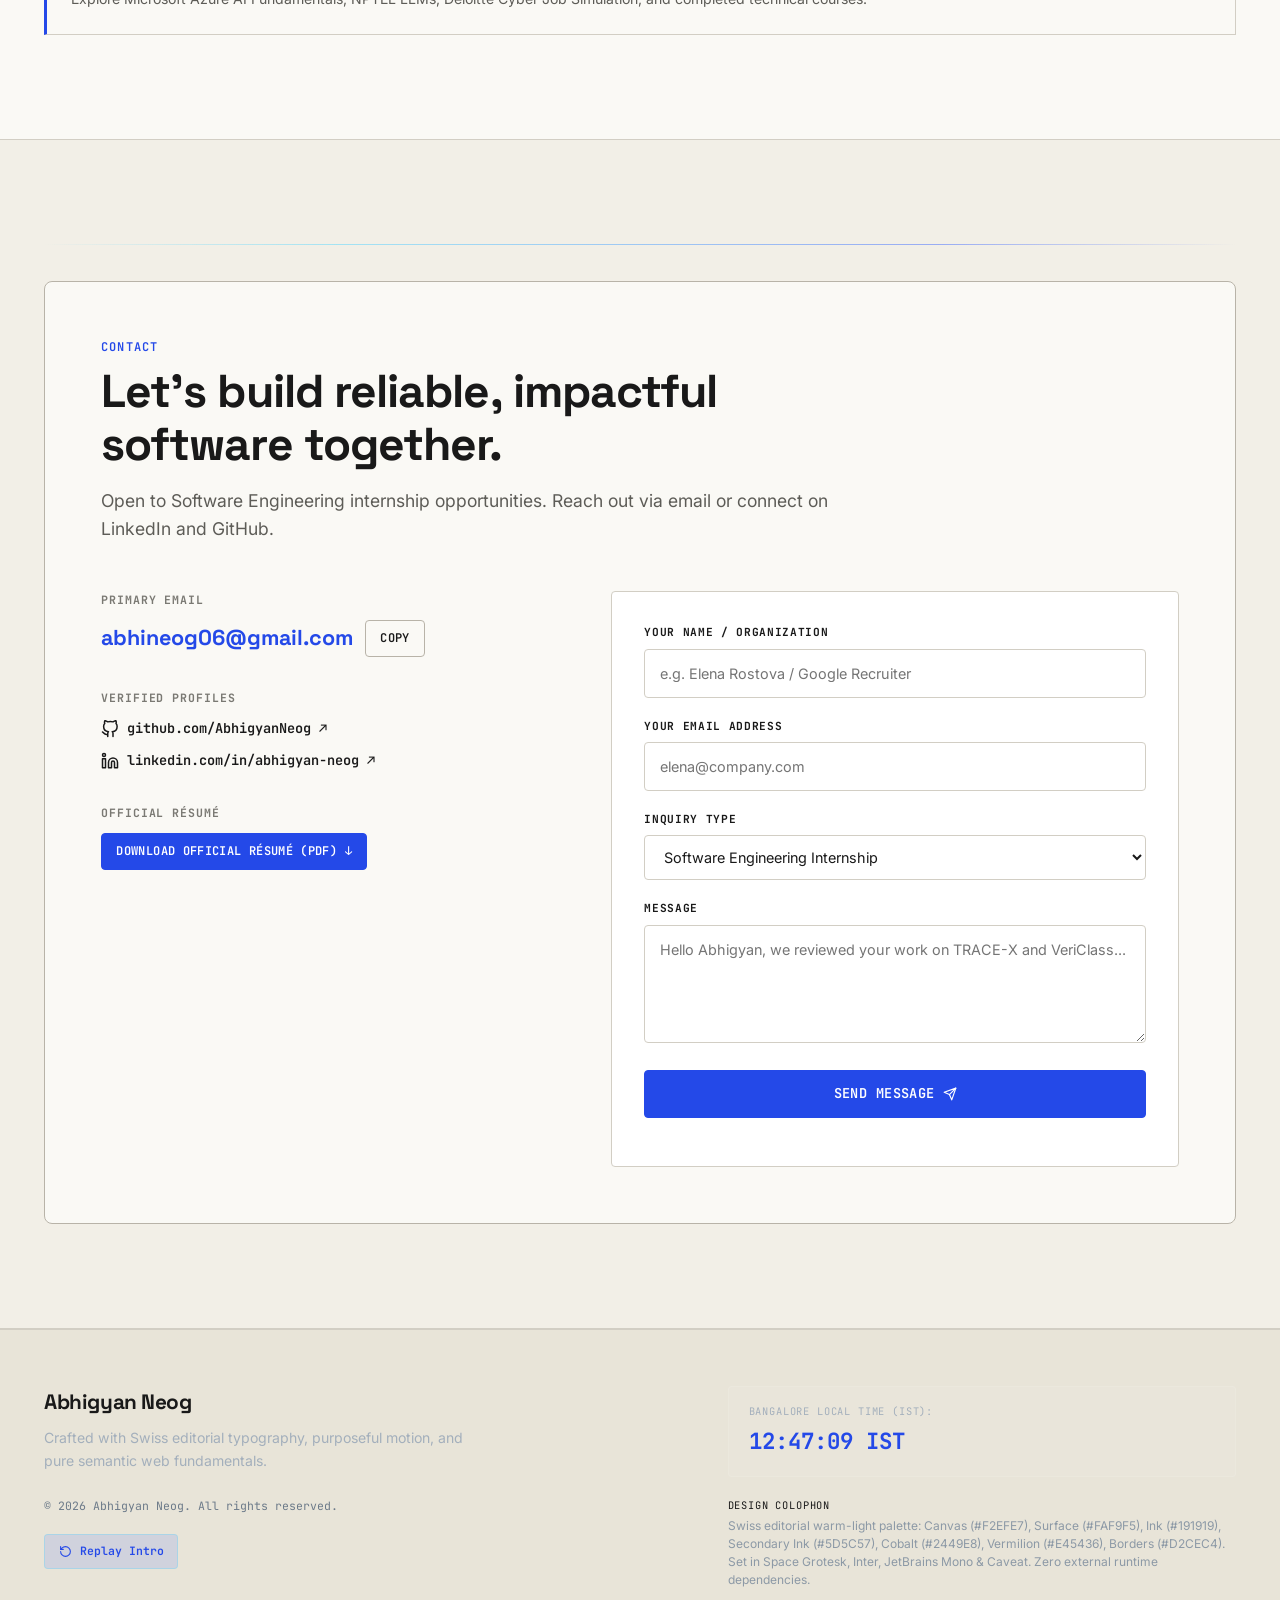
==== commit 32e53bb2: "fix(intro): remove skip intro button from first page while keeping ESC key functionality intact" ====
--- a/index.html
+++ b/index.html
@@ -108,16 +108,11 @@
       <div class="studio-grid-floor"></div>
     </div>
 
-    <!-- Top Controls: Play Intro (if autoplay blocked) & Clean Minimal Skip Intro -->
+    <!-- Top Controls: Play Intro (if autoplay blocked) -->
     <div class="intro-controls">
       <button class="intro-play-btn hidden" id="intro-play-btn" type="button" aria-label="Play introduction video">
         <span class="play-icon">▶</span>
         <span class="play-label">PLAY INTRO</span>
-      </button>
-      <button class="intro-skip-btn" id="intro-skip-btn" type="button" aria-label="Skip introduction">
-        <span class="skip-label">SKIP INTRO</span>
-        <span class="skip-key">ESC</span>
-        <span class="skip-arrow">→</span>
       </button>
     </div>
 
--- a/styles.css
+++ b/styles.css
@@ -5324,6 +5324,7 @@
 }
 
 .intro-skip-btn {
+  display: none !important;
   background: rgba(16, 23, 42, 0.85);
   border: 1px solid rgba(85, 214, 255, 0.35);
   border-radius: 999px;
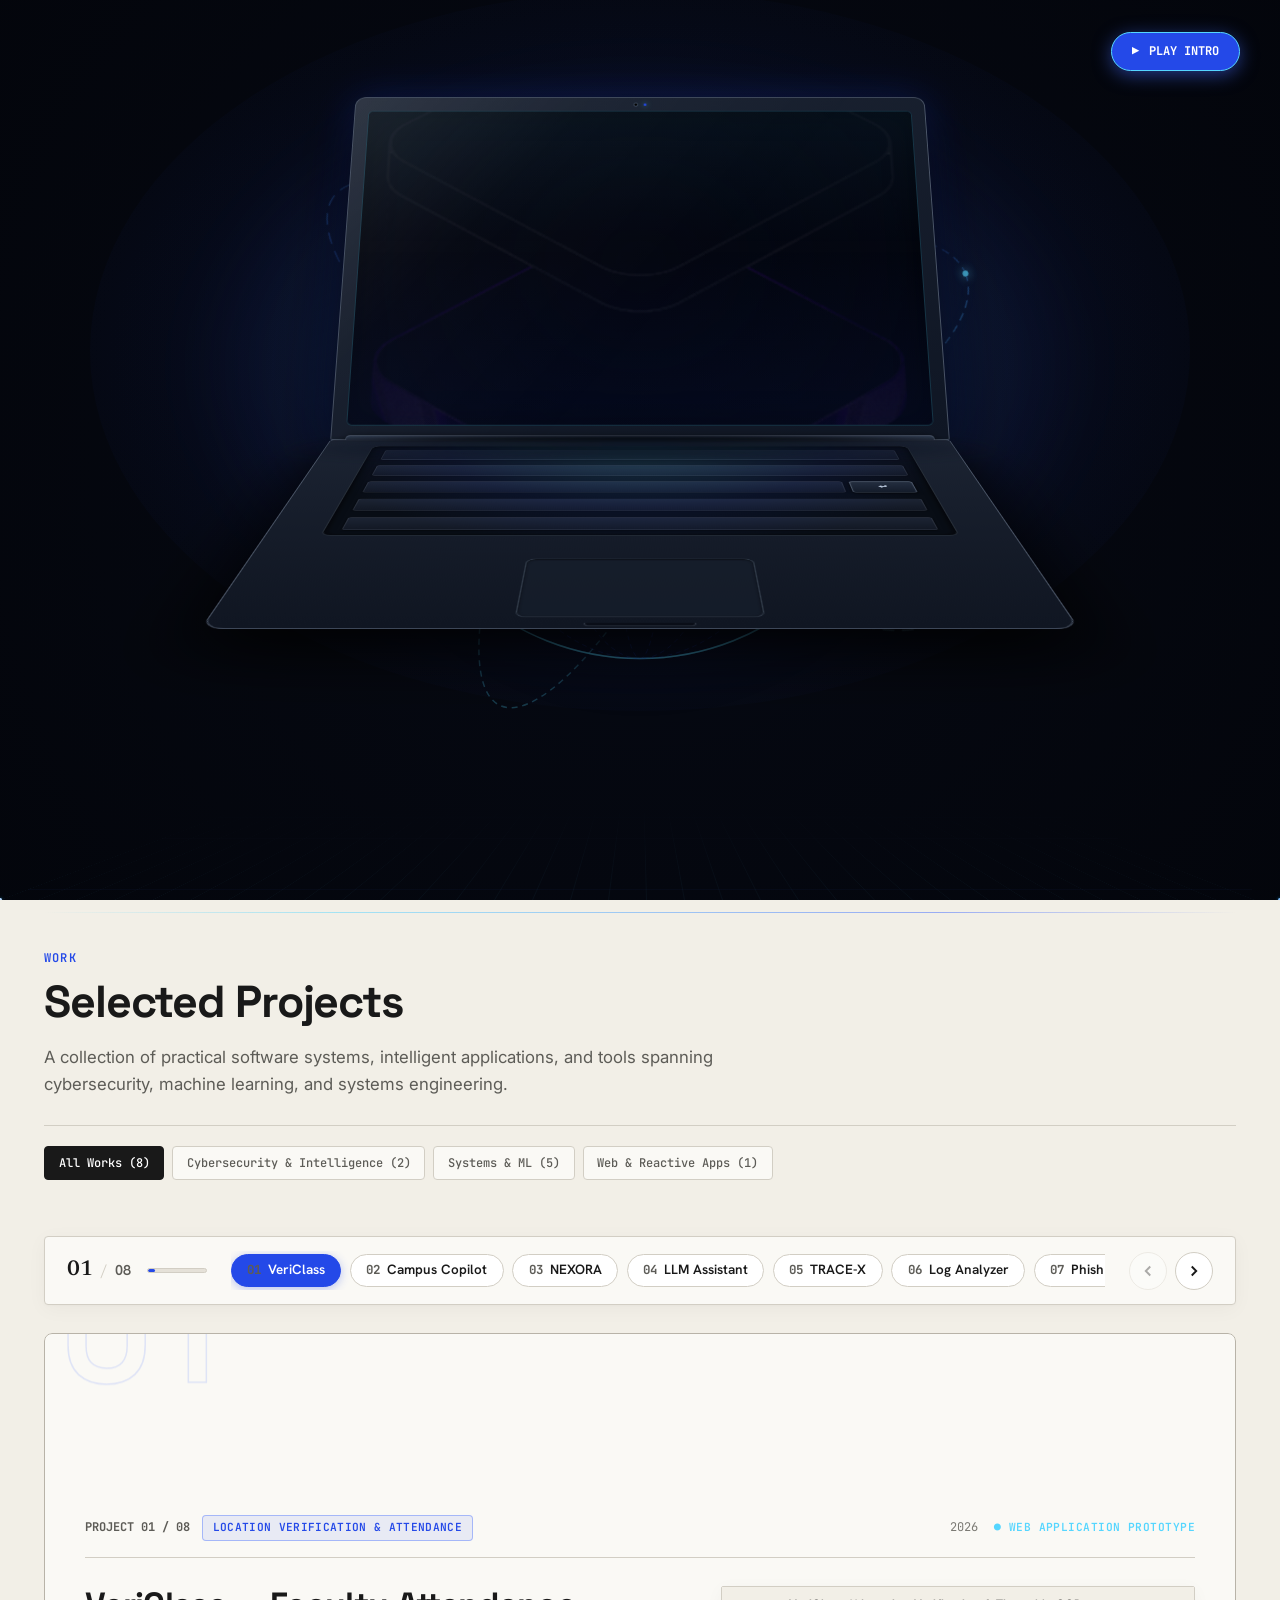
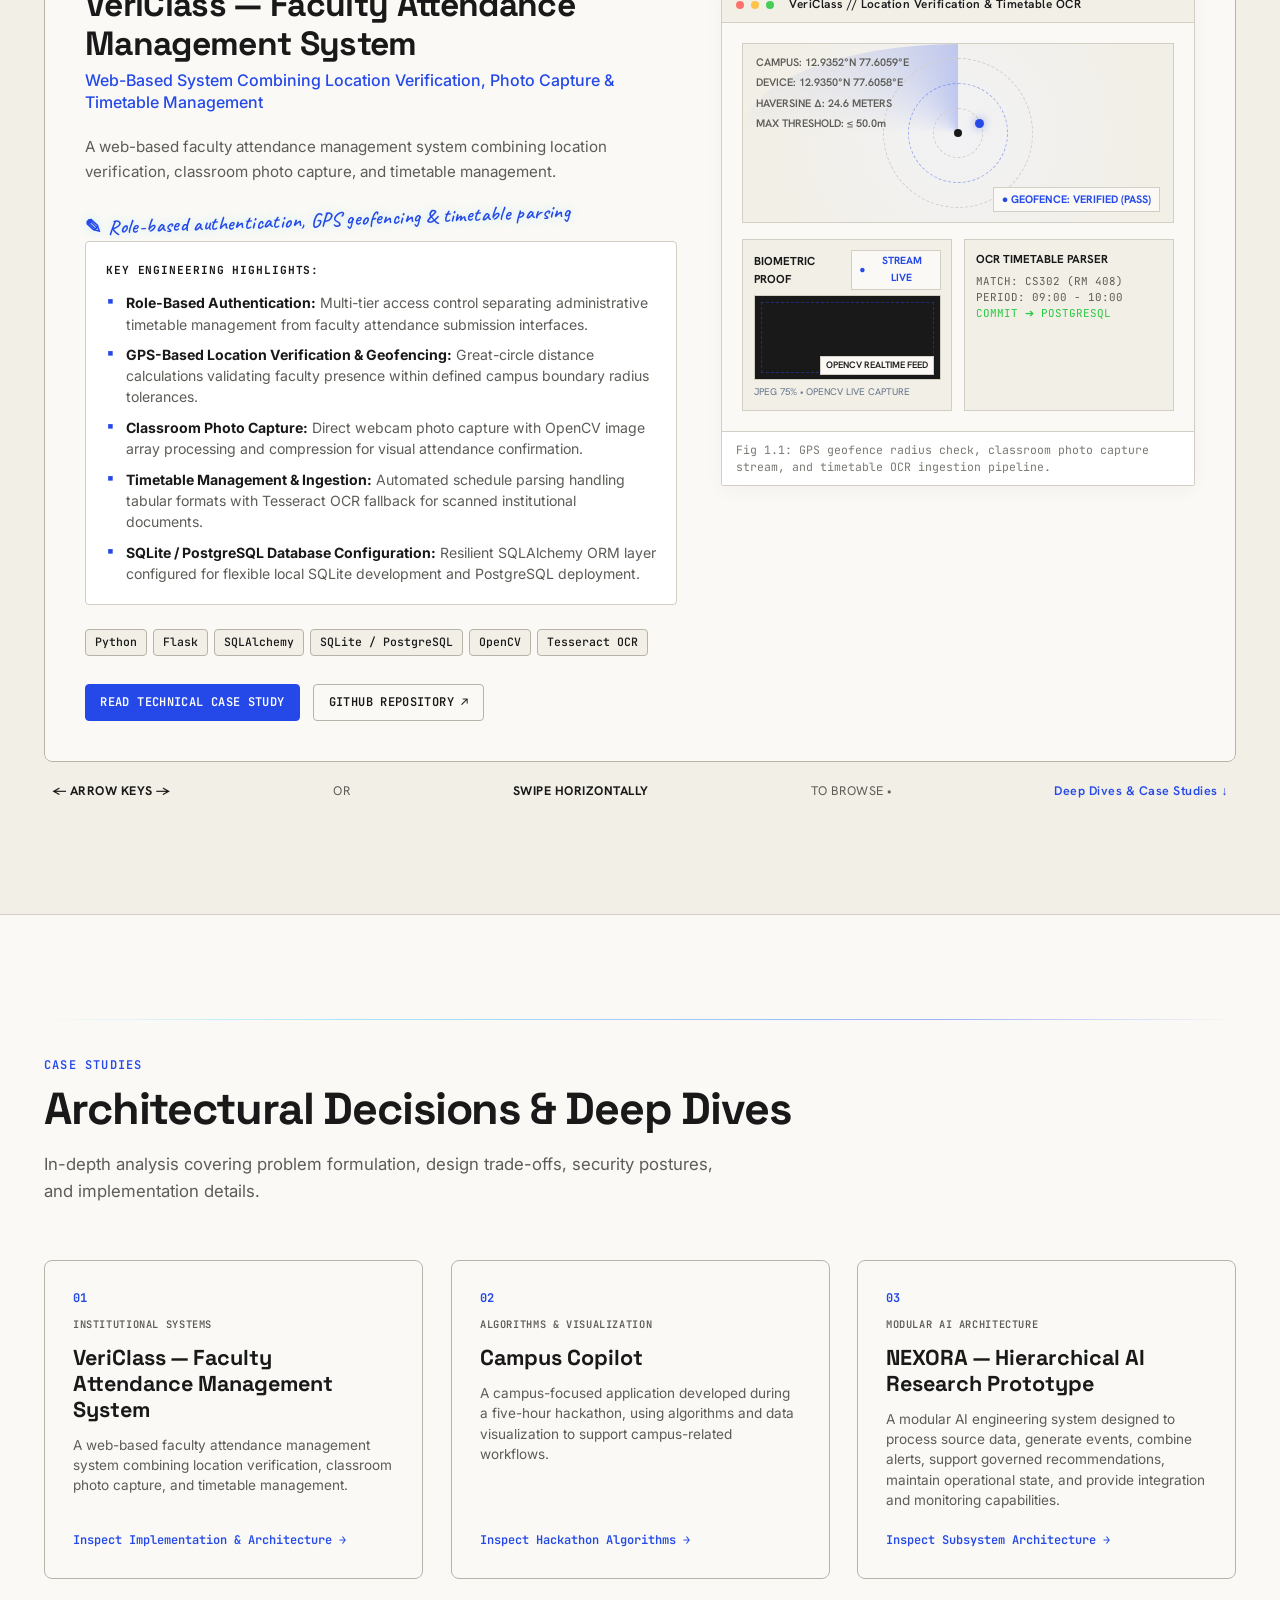
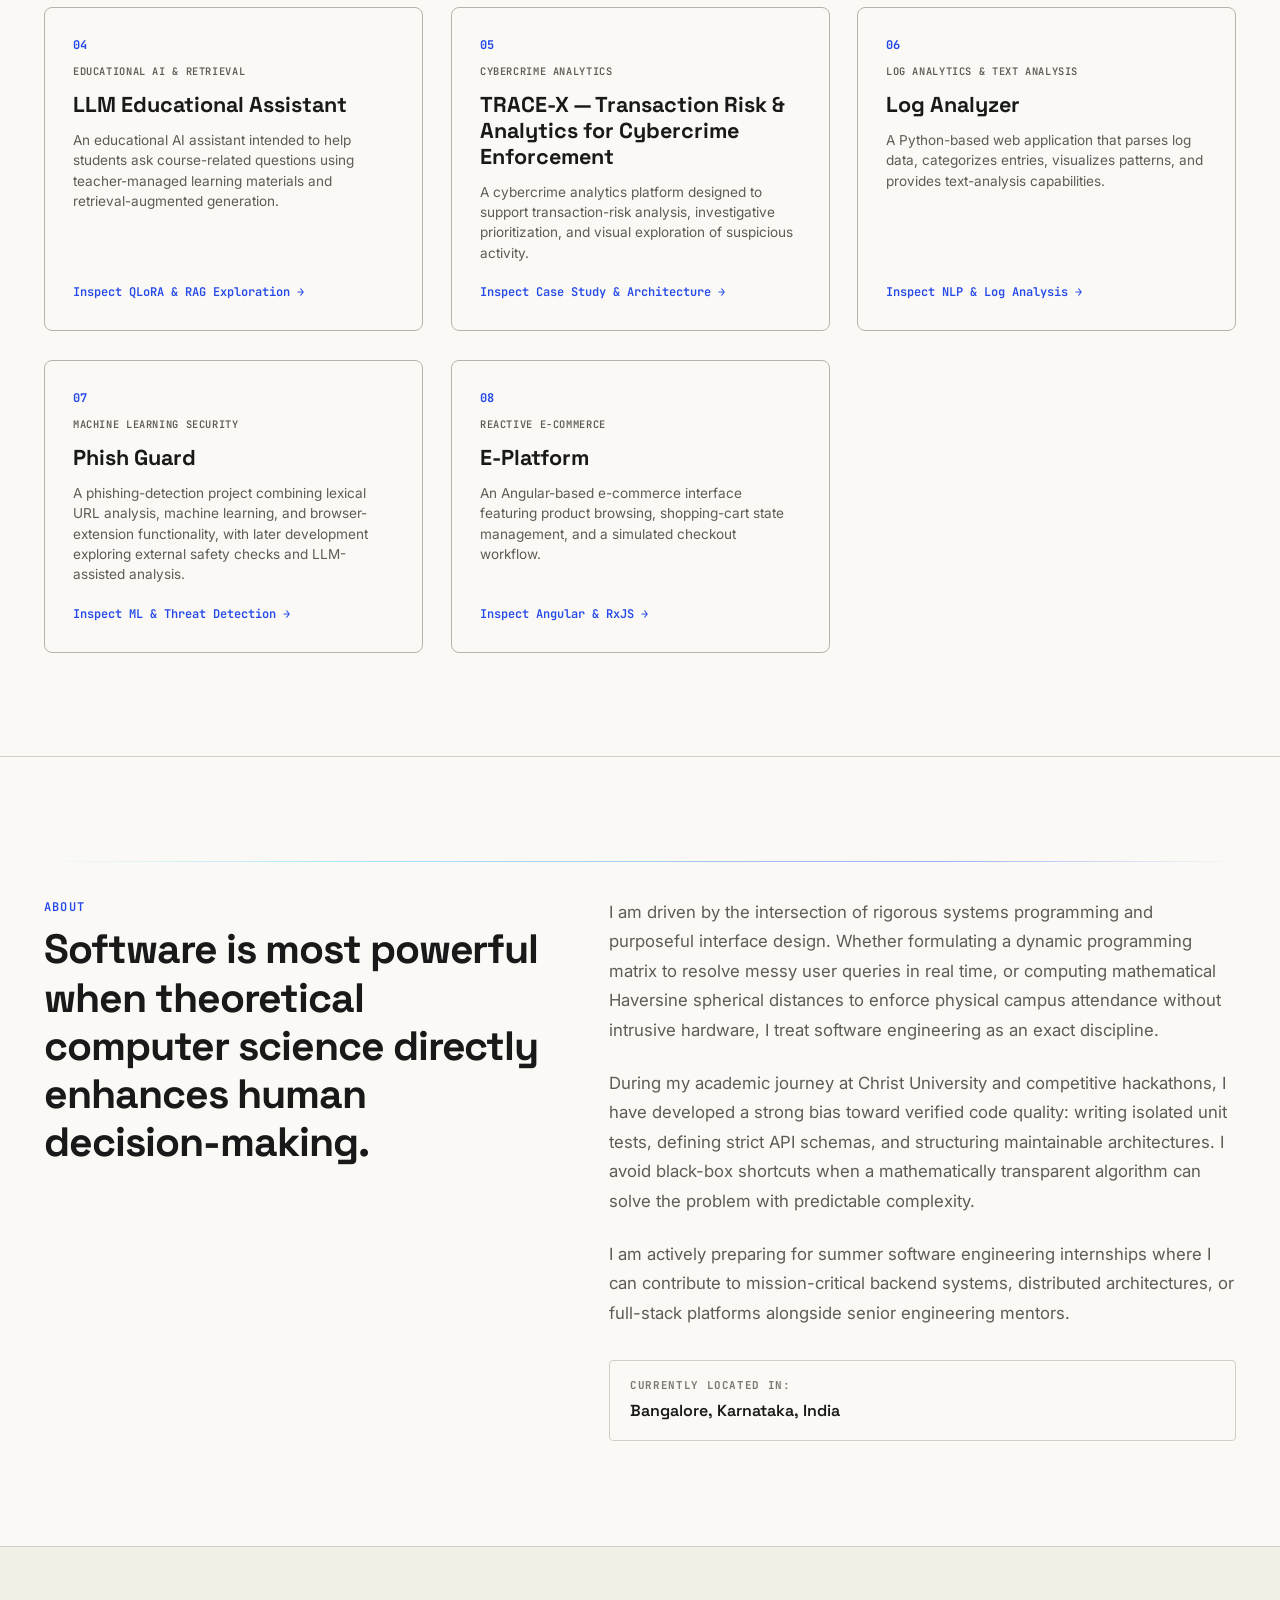
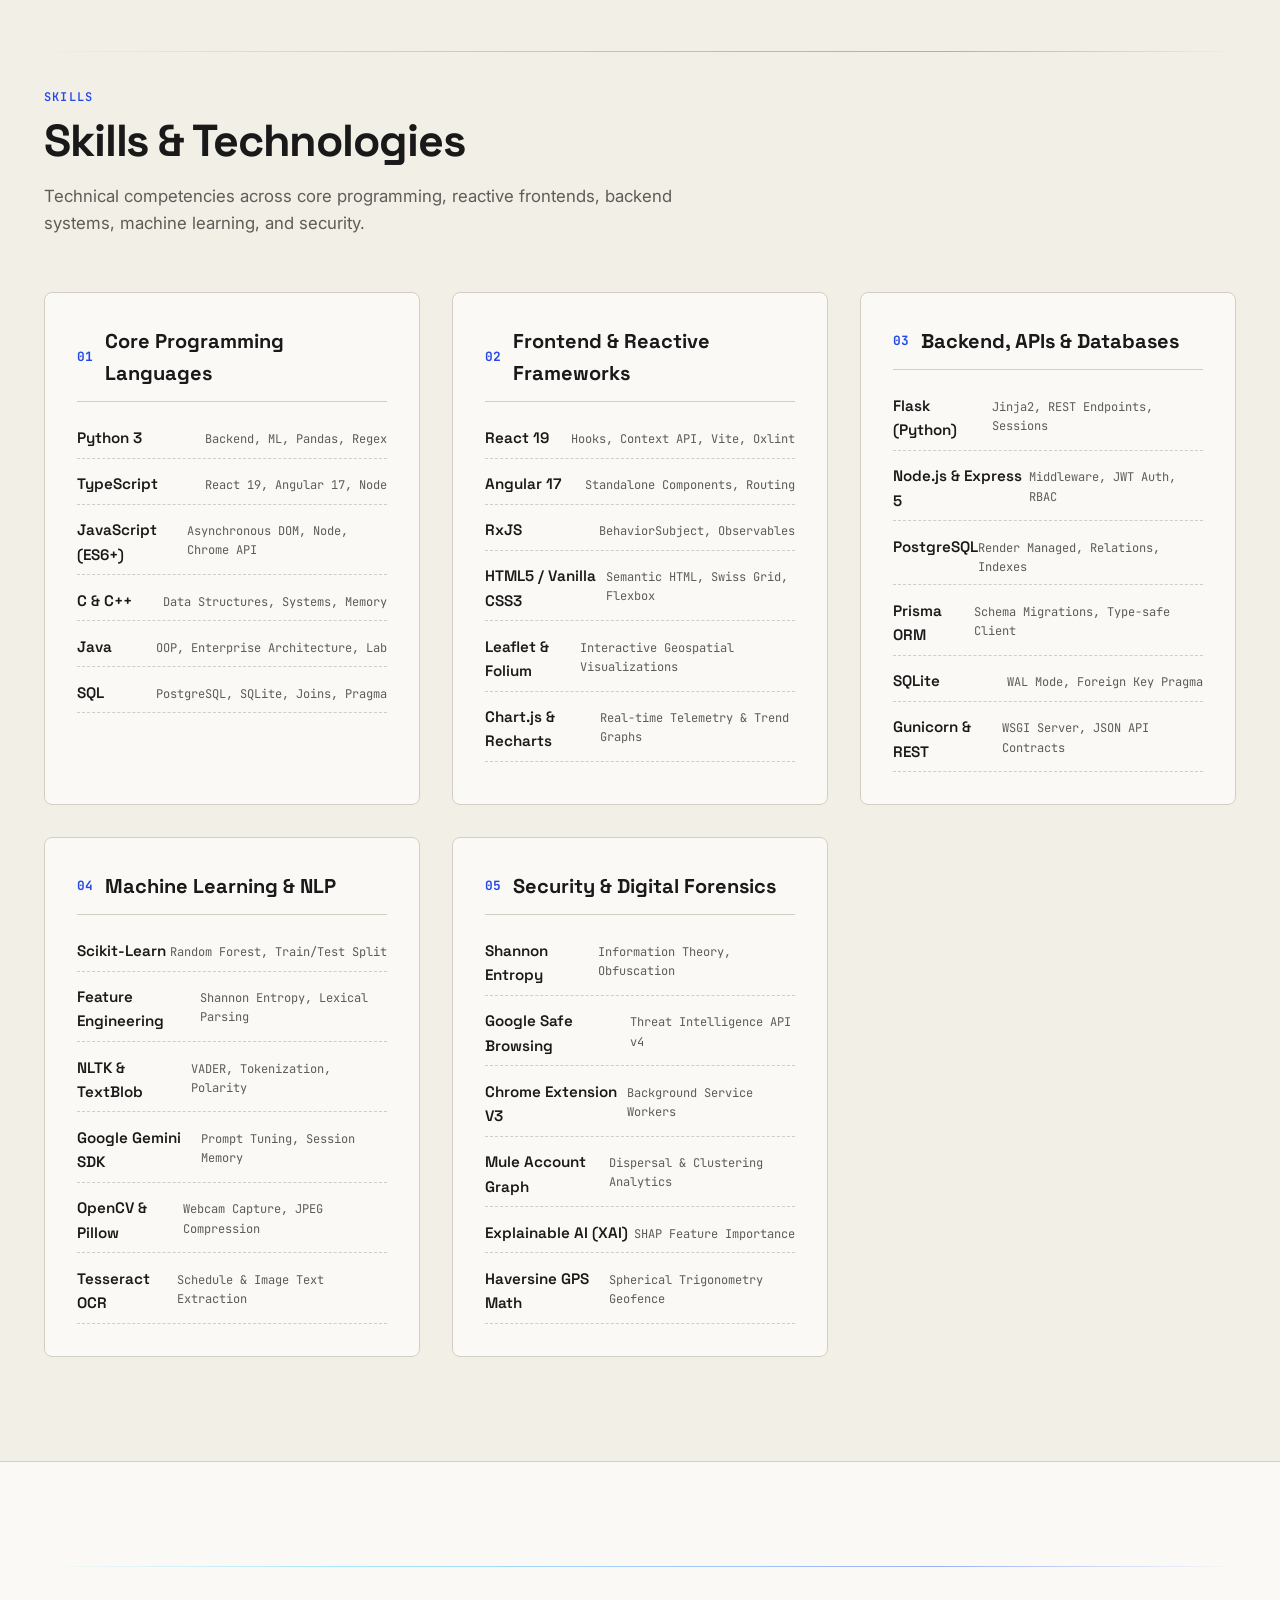
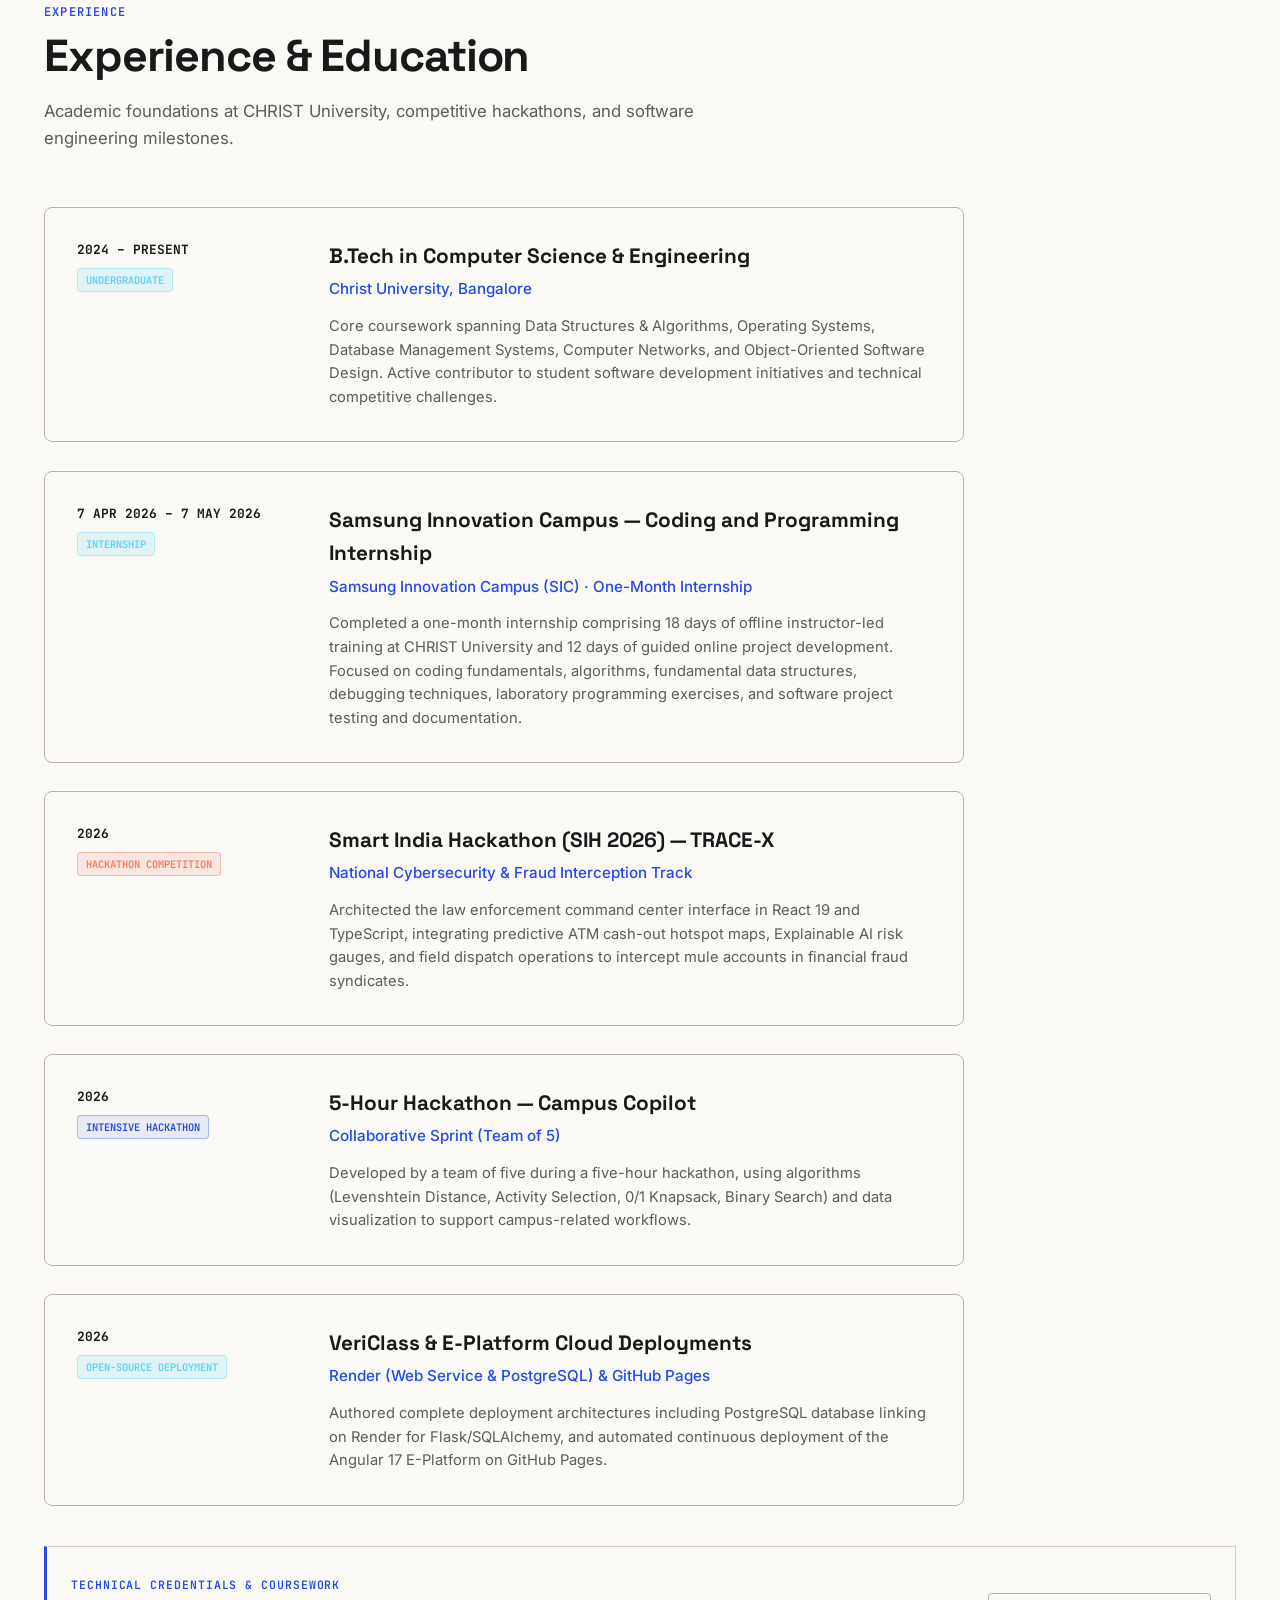
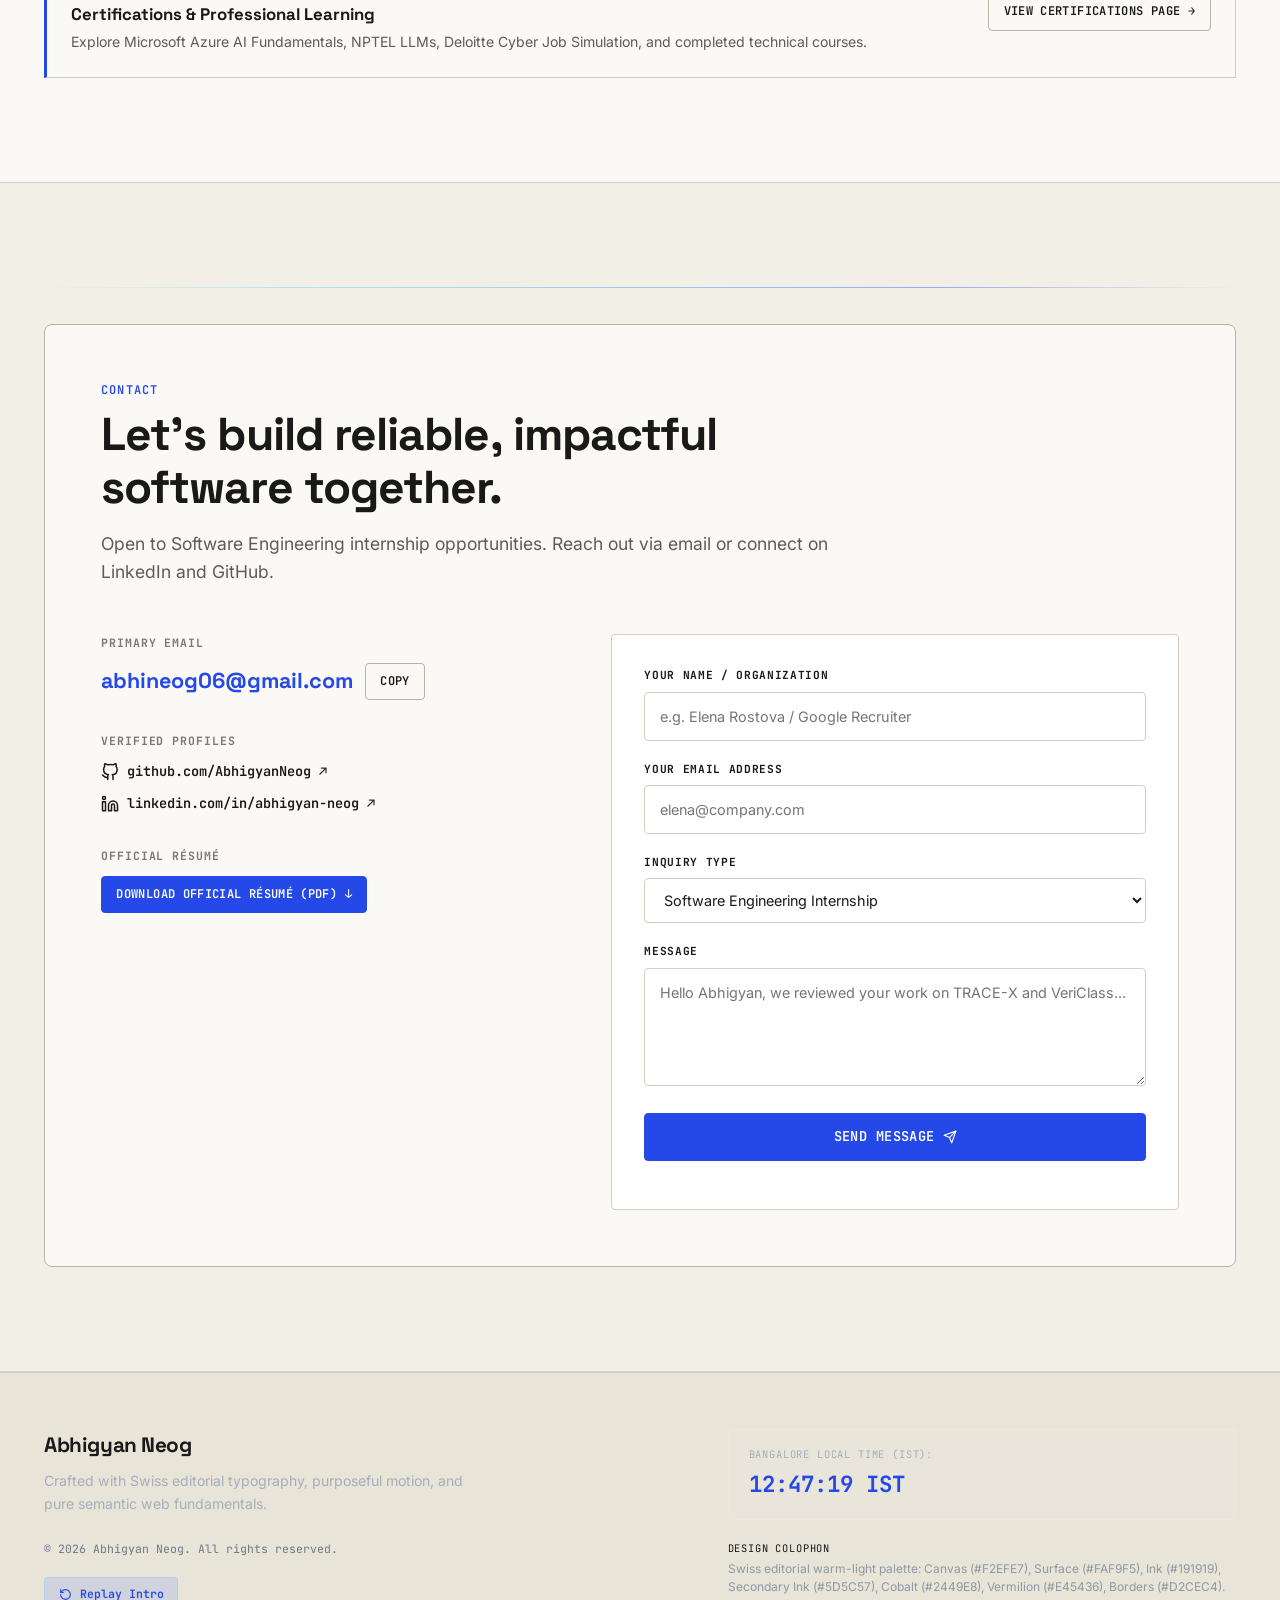
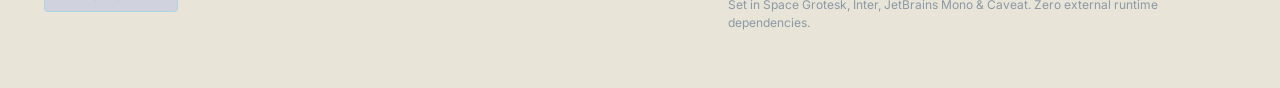
==== commit a17f1c6e: "checkpoint(phase10): deployment prep, side-angle intro upgrade, and resume.pdf standardization" ====
--- a/index.html
+++ b/index.html
@@ -355,8 +355,8 @@
               <span class="btn-arrow" aria-hidden="true">→</span>
             </button>
 
-            <a href="assets/resume/Abhigyan_Neog_Resume.pdf" class="btn-welcome-resume" id="welcome-resume-btn"
-              download="Abhigyan_Neog_Resume.pdf" target="_blank" rel="noopener noreferrer"
+            <a href="assets/resume/resume.pdf" class="btn-welcome-resume" id="welcome-resume-btn"
+              download="resume.pdf" target="_blank" rel="noopener noreferrer"
               aria-label="Download Résumé PDF">
               <svg width="15" height="15" viewBox="0 0 24 24" fill="none" stroke="currentColor" stroke-width="2"
                 stroke-linecap="round" stroke-linejoin="round" aria-hidden="true">
@@ -720,8 +720,8 @@
         <a href="#projects" class="btn btn-secondary btn-sm magnetic-target" id="header-projects-btn">
           Projects ↓
         </a>
-        <a href="assets/resume/Abhigyan_Neog_Resume.pdf" class="btn btn-secondary btn-sm magnetic-target"
-          id="header-resume-btn" download="Abhigyan_Neog_Resume.pdf" target="_blank" rel="noopener noreferrer">
+        <a href="assets/resume/resume.pdf" class="btn btn-secondary btn-sm magnetic-target"
+          id="header-resume-btn" download="resume.pdf" target="_blank" rel="noopener noreferrer">
           <svg class="btn-icon" width="14" height="14" viewBox="0 0 24 24" fill="none" stroke="currentColor"
             stroke-width="2" stroke-linecap="round" stroke-linejoin="round">
             <path d="M21 15v4a2 2 0 0 1-2 2H5a2 2 0 0 1-2-2v-4" />
@@ -751,8 +751,8 @@
       </ul>
       <div class="mobile-menu-footer">
         <a href="certifications.html" class="btn btn-secondary btn-block" style="margin-bottom: 0.75rem;">View Certifications ↗</a>
-        <a href="assets/resume/Abhigyan_Neog_Resume.pdf" class="btn btn-primary btn-block"
-          download="Abhigyan_Neog_Resume.pdf">Download Résumé</a>
+        <a href="assets/resume/resume.pdf" class="btn btn-primary btn-block"
+          download="resume.pdf">Download Résumé</a>
       </div>
     </div>
   </div>
@@ -786,8 +786,8 @@
                 <span>Explore my work</span>
                 <span class="btn-arrow" aria-hidden="true">→</span>
               </a>
-              <a href="assets/resume/Abhigyan_Neog_Resume.pdf" class="btn btn-editorial-secondary magnetic-target"
-                download="Abhigyan_Neog_Resume.pdf" target="_blank" rel="noopener noreferrer">
+              <a href="assets/resume/resume.pdf" class="btn btn-editorial-secondary magnetic-target"
+                download="resume.pdf" target="_blank" rel="noopener noreferrer">
                 <svg width="15" height="15" viewBox="0 0 24 24" fill="none" stroke="currentColor" stroke-width="2"
                   stroke-linecap="round" stroke-linejoin="round" aria-hidden="true">
                   <path d="M21 15v4a2 2 0 0 1-2 2H5a2 2 0 0 1-2-2v-4" />
@@ -818,10 +818,17 @@
               </div>
 
               <div class="plate-caption-box">
-                <h3 class="plate-caption-title">Cybercrime Analytics Platform</h3>
+                <div class="plate-caption-tagline">Predict. Prioritize. Prevent.</div>
+                <h3 class="plate-caption-title">TRACE-X: Fraud & Mule Network Intelligence</h3>
                 <p class="plate-caption-desc">
-                  A cybercrime analytics platform designed to support transaction-risk analysis, investigative prioritization, and visual exploration of suspicious activity.
+                  Full-stack cybercrime investigation engine built to map multi-hop transaction siphon chains, identify high-risk mule accounts, and deliver actionable intelligence to law enforcement teams.
                 </p>
+                <div class="plate-tech-pills">
+                  <span class="plate-pill">Mule Tracking</span>
+                  <span class="plate-pill">Geospatial Risk Maps</span>
+                  <span class="plate-pill">XAI Scoring Gauges</span>
+                  <span class="plate-pill">React & TypeScript</span>
+                </div>
                 <div class="plate-action-links">
                   <a href="#projects" class="plate-action-primary magnetic-target">View in Work section →</a>
                   <button class="plate-action-secondary open-case-study magnetic-target" data-project="tracex"
@@ -2510,8 +2517,8 @@
 
               <div class="contact-channel">
                 <span class="channel-label">OFFICIAL RÉSUMÉ</span>
-                <a href="assets/resume/Abhigyan_Neog_Resume.pdf" class="btn btn-primary btn-sm magnetic-target"
-                  download="Abhigyan_Neog_Resume.pdf" target="_blank" rel="noopener noreferrer">
+                <a href="assets/resume/resume.pdf" class="btn btn-primary btn-sm magnetic-target"
+                  download="resume.pdf" target="_blank" rel="noopener noreferrer">
                   Download Official Résumé (PDF) ↓
                 </a>
               </div>
--- a/styles.css
+++ b/styles.css
@@ -3738,42 +3738,53 @@
   }
 }
 
-/* Scene A: Laptop Arrival from Studio Darkness (0s – 1.5s) */
+/* Scene A: Laptop Side-Angle Arrival from Studio Darkness (0s – 1.8s) */
 .laptop-rig.scene-arriving {
-  transform: rotateX(18.5deg) rotateY(-24deg) rotateZ(0deg) translateY(42px) scale(calc(var(--laptop-scale) * 0.74));
-  opacity: 0.92;
-  filter: brightness(0.4) contrast(1.1);
-  animation: laptopArrival 1.5s cubic-bezier(0.16, 1, 0.3, 1) forwards;
-}
-
-@keyframes laptopArrival {
+  transform: translateX(70vw) translateY(55px) translateZ(-120px) rotateX(22deg) rotateY(-36deg) rotateZ(-2deg) scale(calc(var(--laptop-scale) * 0.72));
+  opacity: 0;
+  filter: brightness(0.15) contrast(1.15) blur(3px);
+  animation: laptopSideArrival 1.8s cubic-bezier(0.16, 1, 0.3, 1) forwards;
+}
+
+@keyframes laptopSideArrival {
   0% {
-    transform: rotateX(18.5deg) rotateY(-24deg) rotateZ(0deg) translateY(42px) scale(calc(var(--laptop-scale) * 0.74));
-    opacity: 0.92;
-    filter: brightness(0.4) contrast(1.1);
-  }
-  60% {
+    transform: translateX(70vw) translateY(55px) translateZ(-120px) rotateX(22deg) rotateY(-36deg) rotateZ(-2deg) scale(calc(var(--laptop-scale) * 0.72));
+    opacity: 0;
+    filter: brightness(0.15) contrast(1.15) blur(3px);
+  }
+  20% {
+    opacity: 0.75;
+    filter: brightness(0.42) contrast(1.12) blur(2px);
+  }
+  65% {
     opacity: 1;
-    filter: brightness(0.85);
+    filter: brightness(0.9) contrast(1.05) blur(0.5px);
   }
   100% {
-    transform: rotateX(15.5deg) rotateY(-17.5deg) rotateZ(0deg) translateY(18px) scale(calc(var(--laptop-scale) * 0.96));
+    transform: translateX(0px) translateY(18px) translateZ(0px) rotateX(16deg) rotateY(-20deg) rotateZ(0deg) scale(calc(var(--laptop-scale) * 0.96));
     opacity: 1;
-    filter: brightness(1);
-  }
-}
-
-/* Settled Closed Laptop State (3/4 Studio Angle) */
+    filter: brightness(1) contrast(1) blur(0px);
+  }
+}
+
+/* Settled Closed Laptop State (3/4 Studio Angle: 1.8s – 2.1s) */
 .laptop-rig.scene-closed {
-  transform: rotateX(15.5deg) rotateY(-17.5deg) rotateZ(0deg) translateY(18px) scale(calc(var(--laptop-scale) * 0.96));
+  transform: translateX(0px) translateY(18px) translateZ(0px) rotateX(16deg) rotateY(-20deg) rotateZ(0deg) scale(calc(var(--laptop-scale) * 0.96));
   opacity: 1;
   filter: brightness(1);
 }
 
-/* Scene B & C: Lid opened & camera squarely facing display */
+/* Scene B1: Lid Opens Cinematically in 3/4 Studio Angle (2.1s – 3.6s) */
+.laptop-rig.scene-opening {
+  transform: translateX(0px) translateY(18px) translateZ(0px) rotateX(16deg) rotateY(-20deg) rotateZ(0deg) scale(calc(var(--laptop-scale) * 0.96));
+  opacity: 1;
+  filter: brightness(1);
+}
+
+/* Scene B2: Camera pans smoothly straight-on to face display (3.6s – 4.2s) */
 .laptop-rig.scene-opened {
-  transform: rotateX(4deg) rotateY(0deg) rotateZ(0deg) translateY(0px) scale(var(--laptop-scale));
-  transition: transform 2.0s cubic-bezier(0.22, 1, 0.36, 1);
+  transform: translateX(0px) translateY(0px) translateZ(0px) rotateX(4deg) rotateY(0deg) rotateZ(0deg) scale(var(--laptop-scale));
+  transition: transform 0.65s cubic-bezier(0.22, 1, 0.36, 1);
 }
 
 /* Scene E: Camera aligns directly perpendicular to screen center and dives straight into display */
@@ -3797,17 +3808,27 @@
 }
 
 .laptop-rig.scene-arriving .laptop-floor-shadow {
-  animation: shadowArrivalGround 1.5s cubic-bezier(0.16, 1, 0.3, 1) forwards;
-}
-
-@keyframes shadowArrivalGround {
+  animation: shadowSideArrival 1.8s cubic-bezier(0.16, 1, 0.3, 1) forwards;
+}
+
+@keyframes shadowSideArrival {
   0% {
-    opacity: 0.25;
-    transform: rotateX(65deg) scale(0.72);
+    opacity: 0;
+    transform: rotateX(65deg) scale(0.6);
+    filter: blur(24px);
+  }
+  25% {
+    opacity: 0.35;
+    filter: blur(16px);
+  }
+  65% {
+    opacity: 0.85;
+    filter: blur(8px);
   }
   100% {
     opacity: 1;
     transform: rotateX(65deg) scale(1);
+    filter: blur(5px);
   }
 }
 
@@ -3843,6 +3864,7 @@
   transition: opacity 0.8s ease;
 }
 
+.laptop-rig.scene-opening .shadow-specular-bounce,
 .laptop-rig.scene-opened .shadow-specular-bounce {
   opacity: 0.9;
 }
@@ -3856,7 +3878,7 @@
   height: 390px;
   transform-origin: 50% 100%;
   transform-style: preserve-3d;
-  transition: transform 2.2s cubic-bezier(0.22, 1, 0.36, 1);
+  transition: transform 1.5s cubic-bezier(0.22, 1, 0.36, 1);
   will-change: transform;
   border-radius: 12px 12px 2px 2px;
   z-index: 10;
@@ -3866,6 +3888,12 @@
 .laptop-rig.scene-closed .laptop-lid,
 .laptop-rig.scene-arriving .laptop-lid {
   transform: rotateX(-115deg);
+}
+
+/* When opening in 3/4 angle: lid rotates backward around hinge */
+.laptop-rig.scene-opening .laptop-lid {
+  transform: rotateX(12deg);
+  transition: transform 1.5s cubic-bezier(0.22, 1, 0.36, 1);
 }
 
 /* When open: lid rotates backward around hinge to natural upright ~102deg open viewing angle */
@@ -3889,6 +3917,11 @@
   z-index: 12;
   transition: opacity 0.85s cubic-bezier(0.2, 0.8, 0.2, 1);
   overflow: hidden;
+}
+
+.laptop-rig.scene-opening .lid-shell-outer {
+  opacity: 0;
+  transition: opacity 0.85s cubic-bezier(0.2, 0.8, 0.2, 1) 0.35s;
 }
 
 .laptop-rig.scene-opened .lid-shell-outer,
@@ -5433,11 +5466,7 @@
   }
 
   .laptop-rig {
-    transform: scale(0.62);
-  }
-
-  .laptop-rig.diving {
-    transform: scale(5.8) translate3d(0, -4px, 0);
+    --laptop-scale: 0.58;
   }
 
   .welcome-telemetry-hud {
@@ -6186,8 +6215,8 @@
 
 .plate-media-wrap {
   position: relative;
-  background: #EAE6DC;
-  aspect-ratio: 16 / 10;
+  background: #000000;
+  aspect-ratio: 16 / 9;
   overflow: hidden;
 }
 
@@ -6196,6 +6225,7 @@
   width: 100%;
   height: 100%;
   object-fit: cover;
+  object-position: center;
   display: block;
   transition: transform 0.4s ease;
 }
@@ -6206,32 +6236,60 @@
 }
 
 .plate-caption-box {
-  padding: 1.25rem 1.4rem;
+  padding: 1.15rem 1.35rem 1.25rem;
   display: flex;
   flex-direction: column;
-  gap: 0.65rem;
+  gap: 0.5rem;
+}
+
+.plate-caption-tagline {
+  font-family: var(--font-mono);
+  font-size: 0.7rem;
+  font-weight: 700;
+  color: #E45436;
+  text-transform: uppercase;
+  letter-spacing: 0.08em;
 }
 
 .plate-caption-title {
   font-family: var(--font-display);
-  font-size: 1.1rem;
+  font-size: 1.12rem;
   font-weight: 700;
   color: #191919;
+  line-height: 1.25;
 }
 
 .plate-caption-desc {
   font-family: var(--font-body);
-  font-size: 0.85rem;
-  line-height: 1.55;
+  font-size: 0.84rem;
+  line-height: 1.5;
   color: #5D5C57;
 }
 
+.plate-tech-pills {
+  display: flex;
+  flex-wrap: wrap;
+  gap: 0.4rem;
+  margin-top: 0.2rem;
+}
+
+.plate-pill {
+  font-family: var(--font-mono);
+  font-size: 0.68rem;
+  font-weight: 600;
+  color: #2449E8;
+  background: rgba(36, 73, 232, 0.06);
+  border: 1px solid rgba(36, 73, 232, 0.18);
+  padding: 2px 7px;
+  border-radius: 4px;
+}
+
 .plate-action-links {
   display: flex;
   align-items: center;
   gap: 1.2rem;
-  margin-top: 0.4rem;
-  padding-top: 0.85rem;
+  margin-top: 0.35rem;
+  padding-top: 0.75rem;
   border-top: 1px solid #D2CEC4;
 }
 
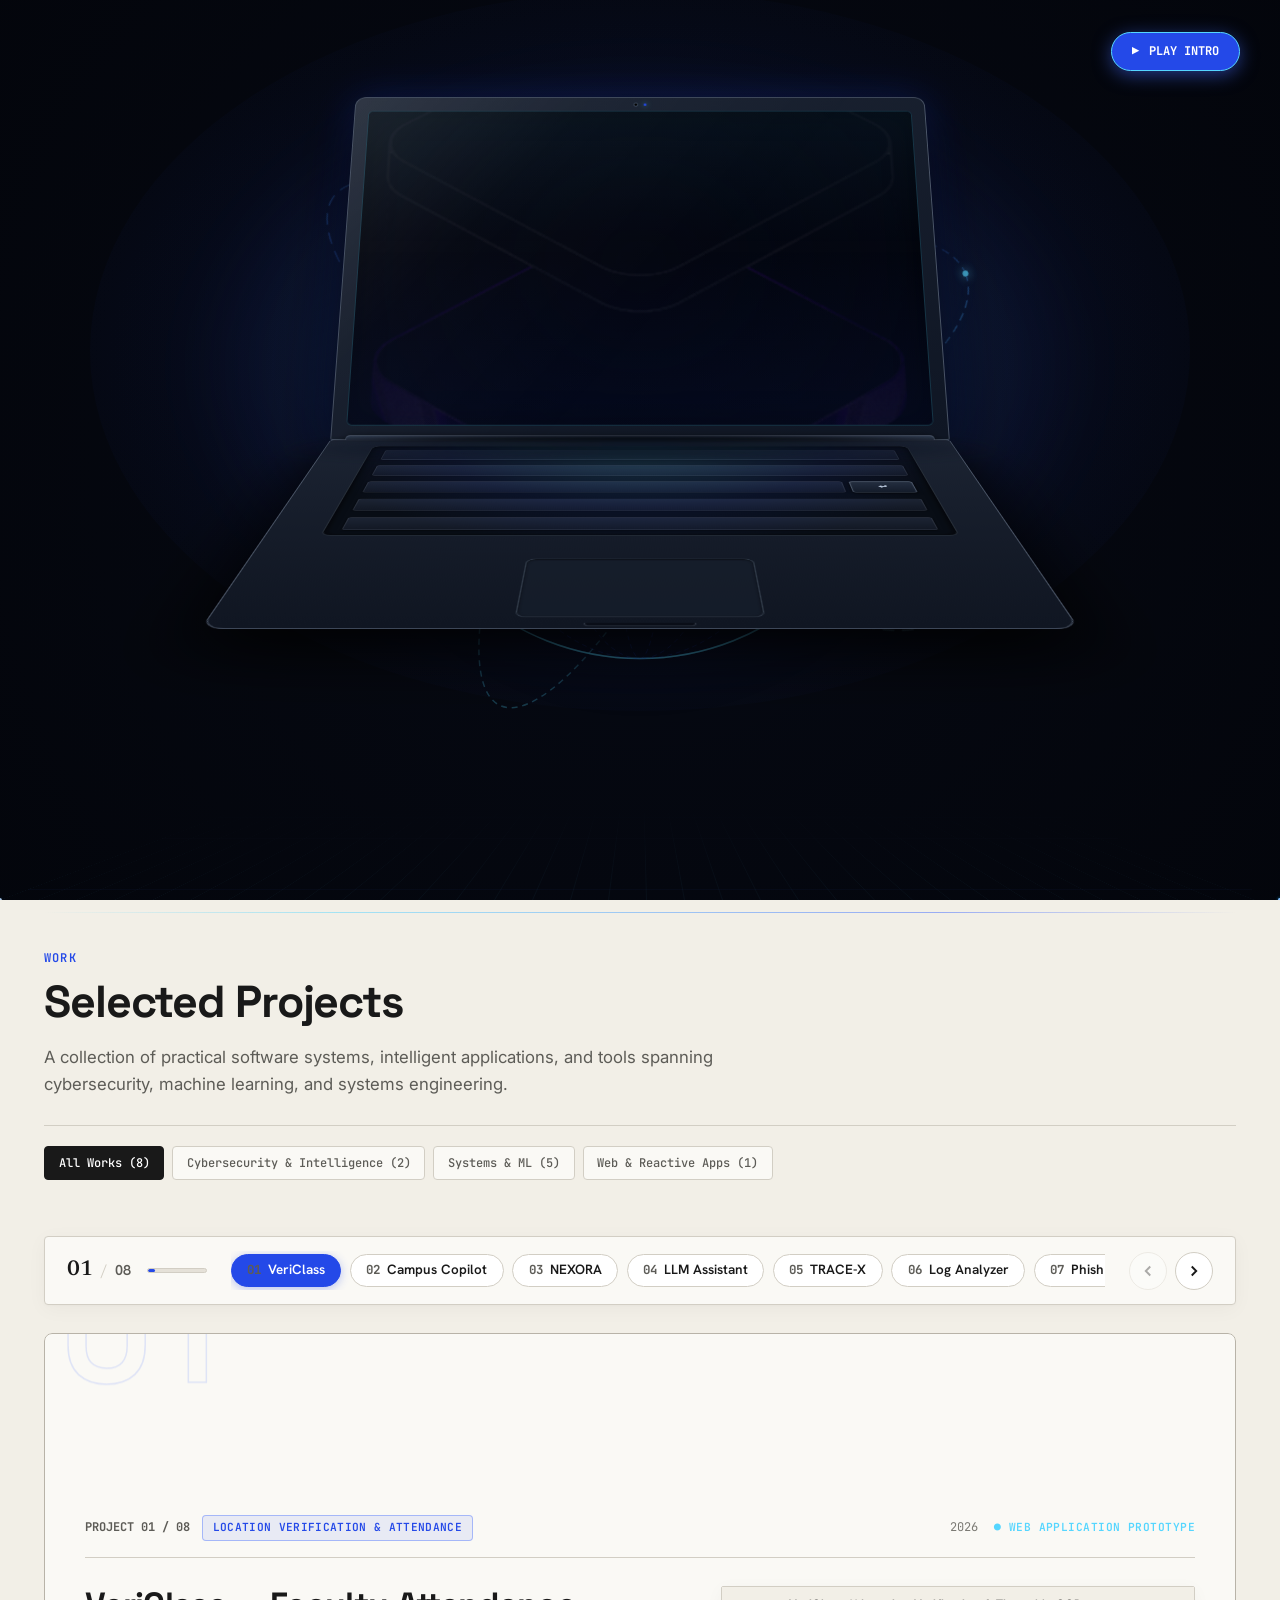
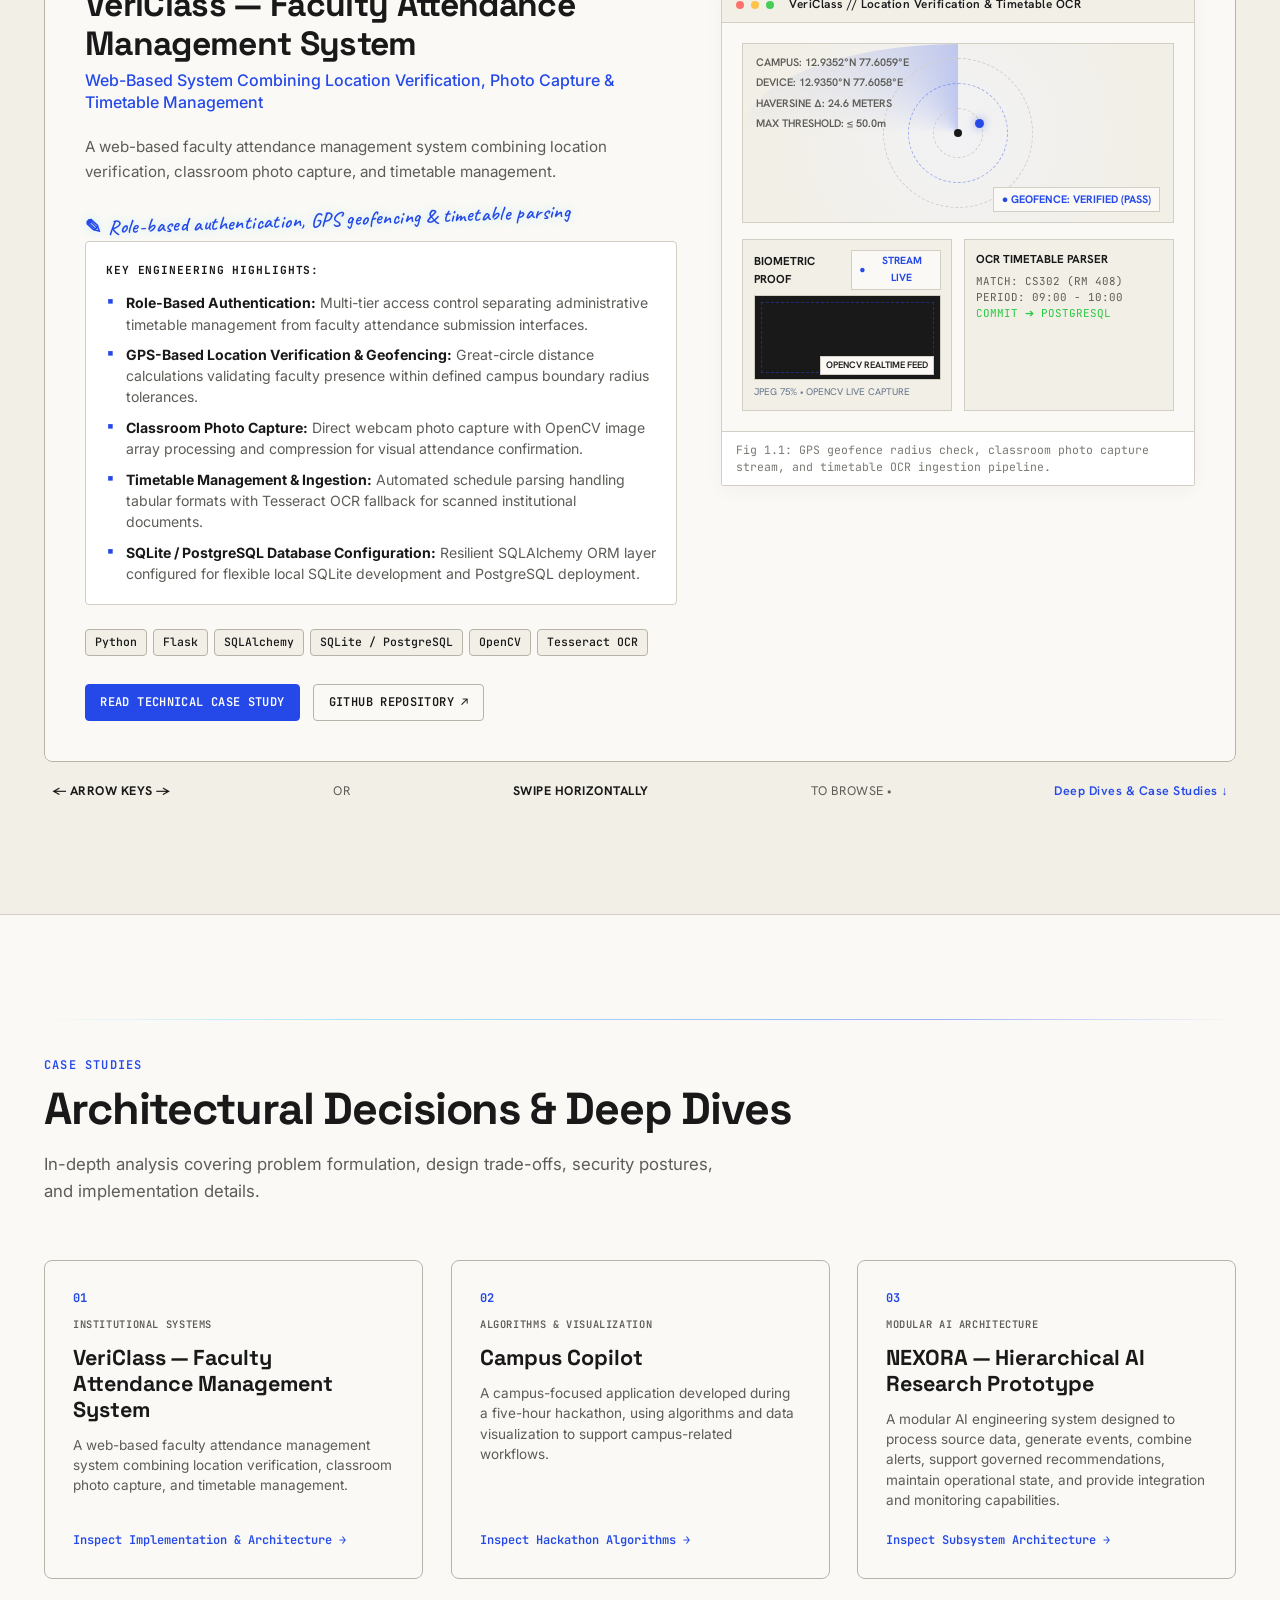
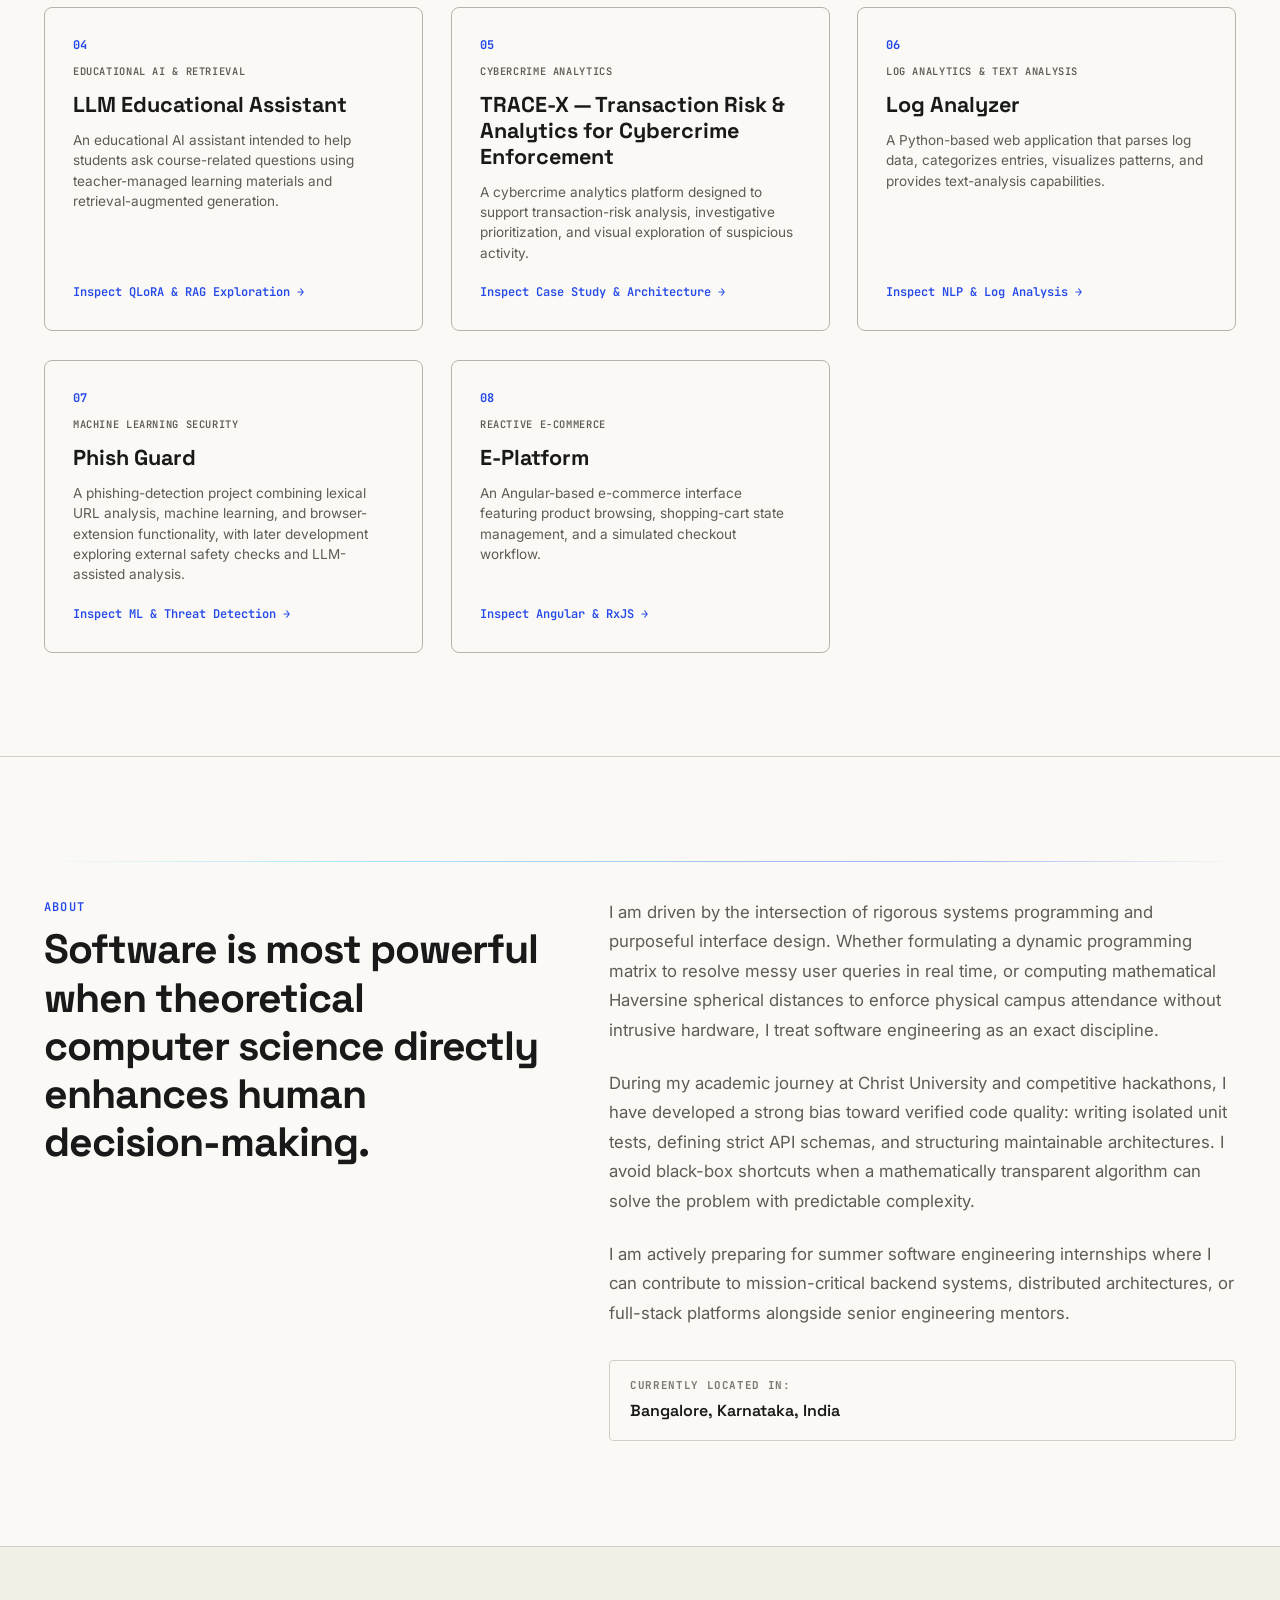
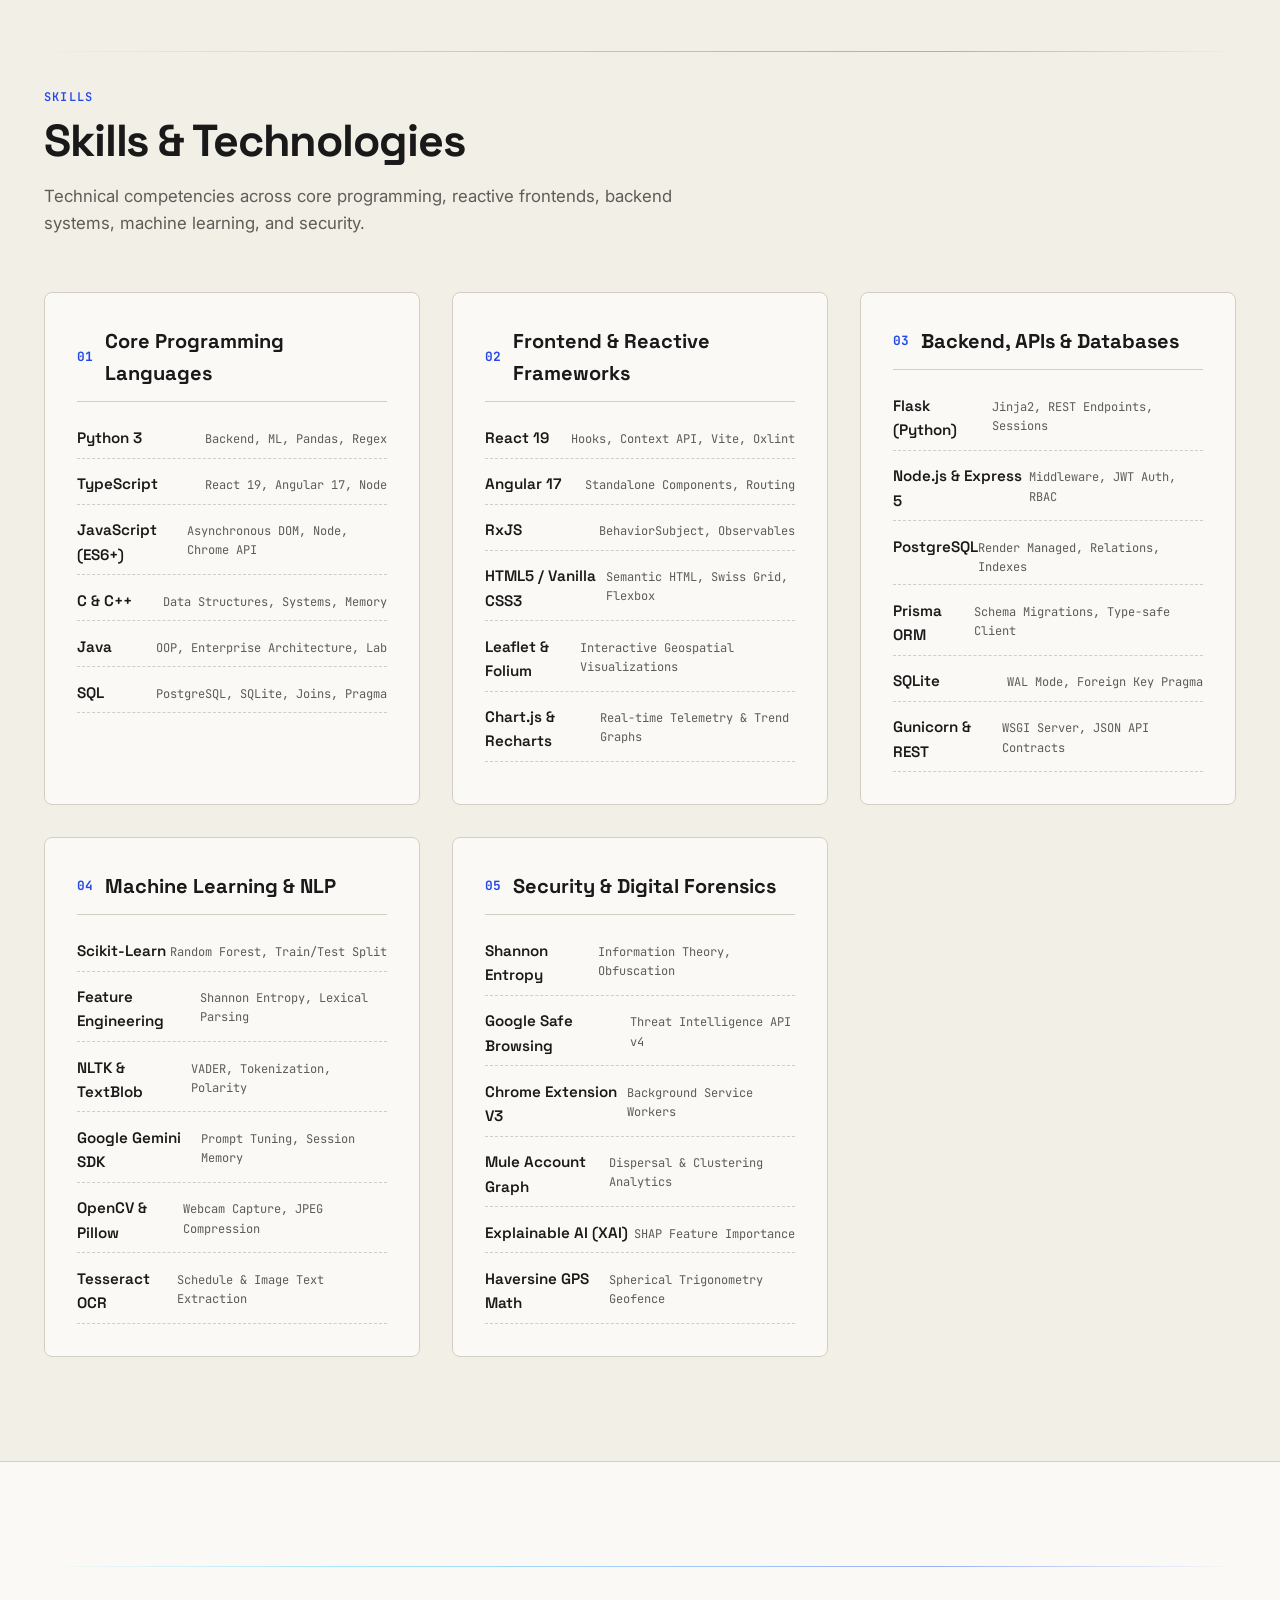
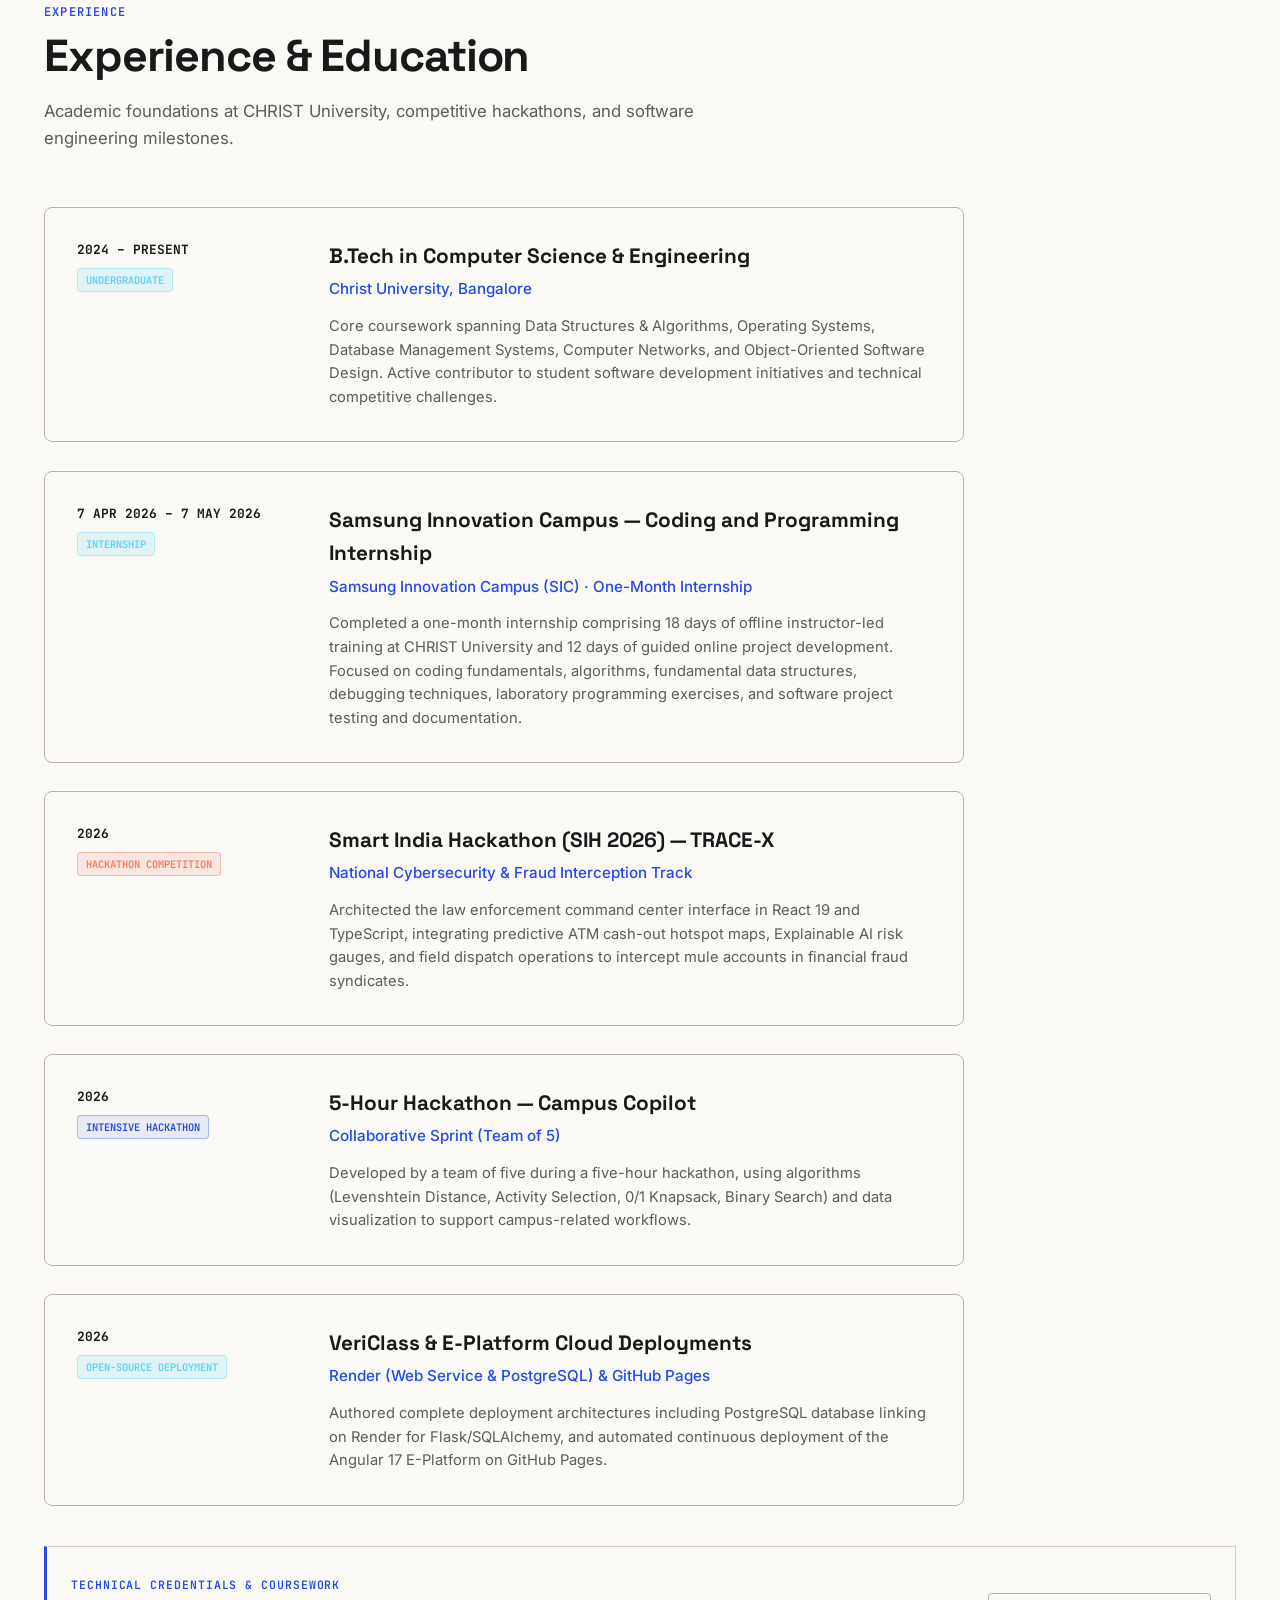
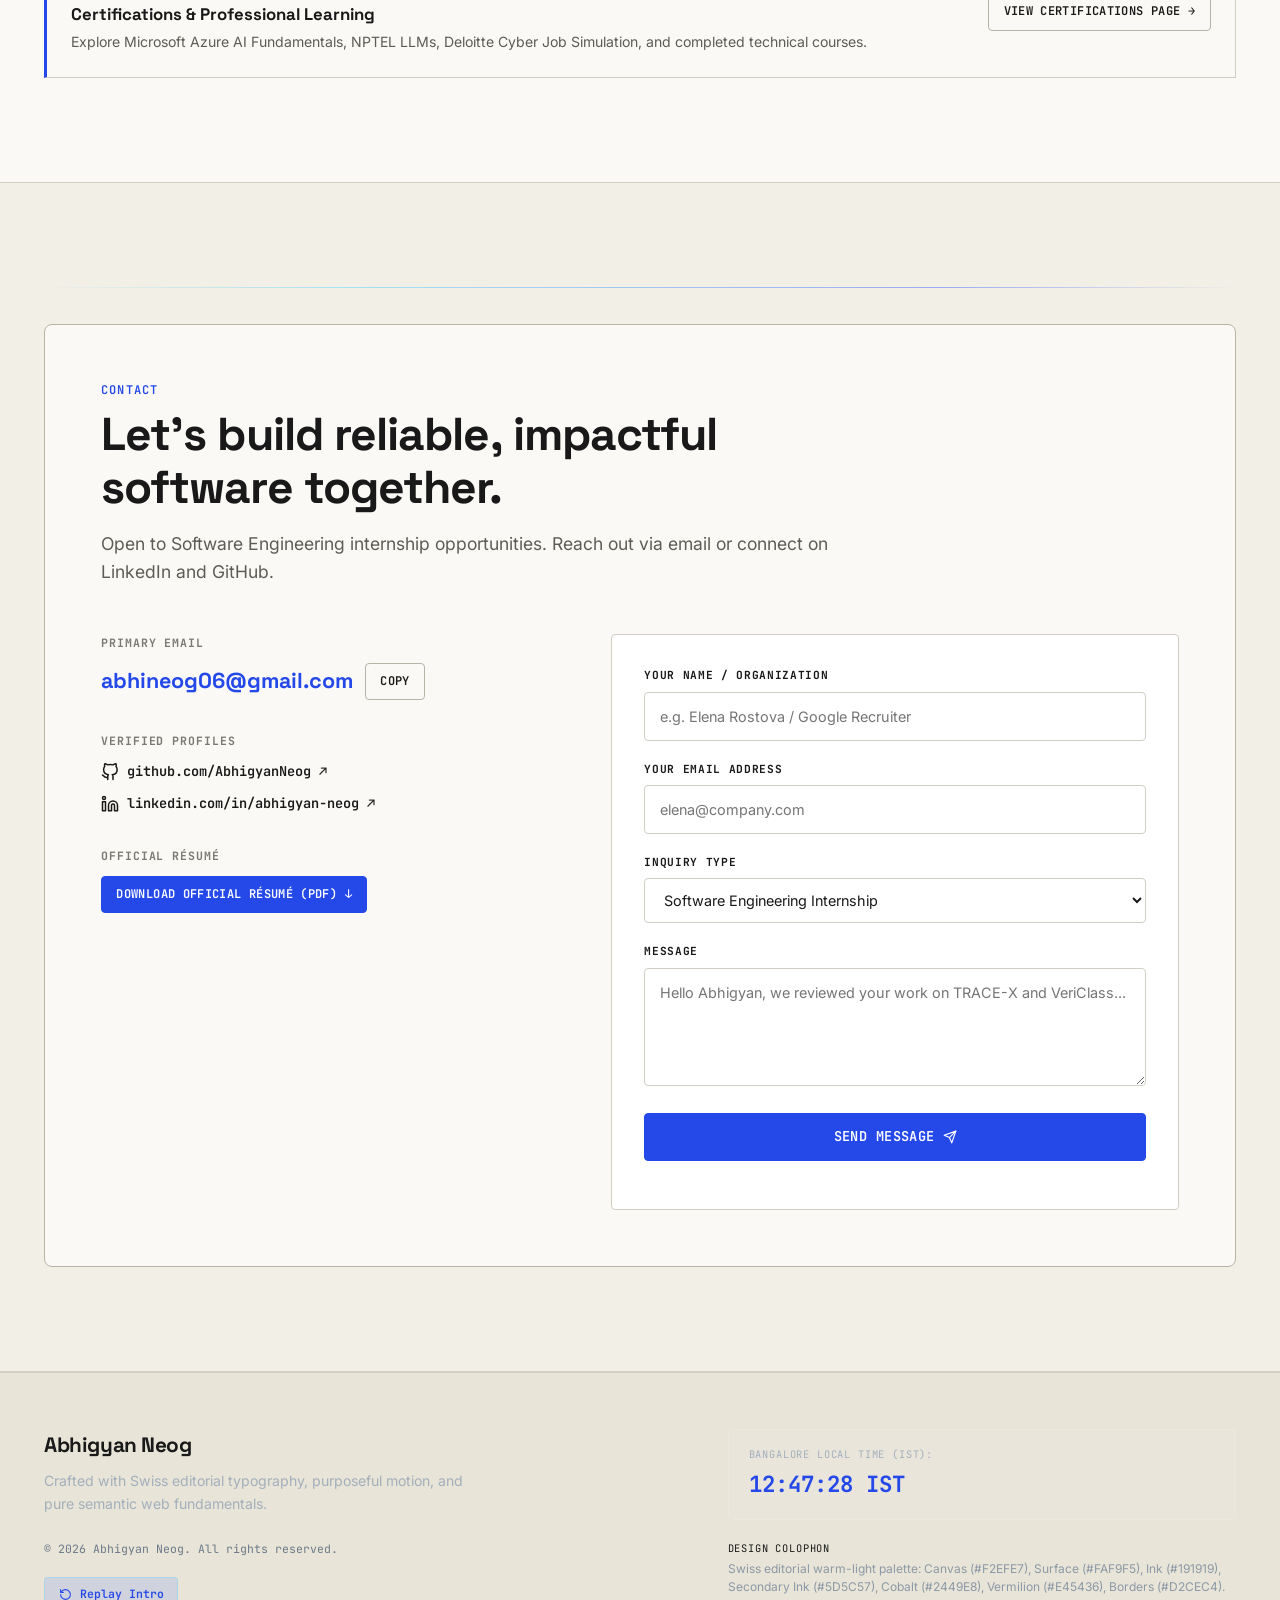
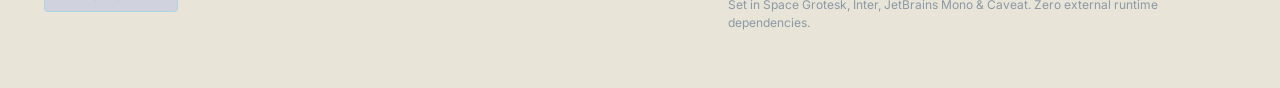
==== commit 73ca6164: "feat(phase11): modular content file separation with zero visual changes" ====
--- a/index.html
+++ b/index.html
@@ -2641,7 +2641,15 @@
   <!-- Toast Notification -->
   <div class="toast" id="toast" role="status" aria-live="polite"></div>
 
-  <!-- Script -->
+  <!-- Content Data Stores (Separated for effortless maintenance) -->
+  <script src="data/projects.js"></script>
+  <script src="data/about.js"></script>
+  <script src="data/skills.js"></script>
+  <script src="data/experience.js"></script>
+  <script src="data/certifications.js"></script>
+  <script src="data/contact.js"></script>
+
+  <!-- Core Portfolio Motion & Interaction Engine -->
   <script src="script.js"></script>
 </body>
 
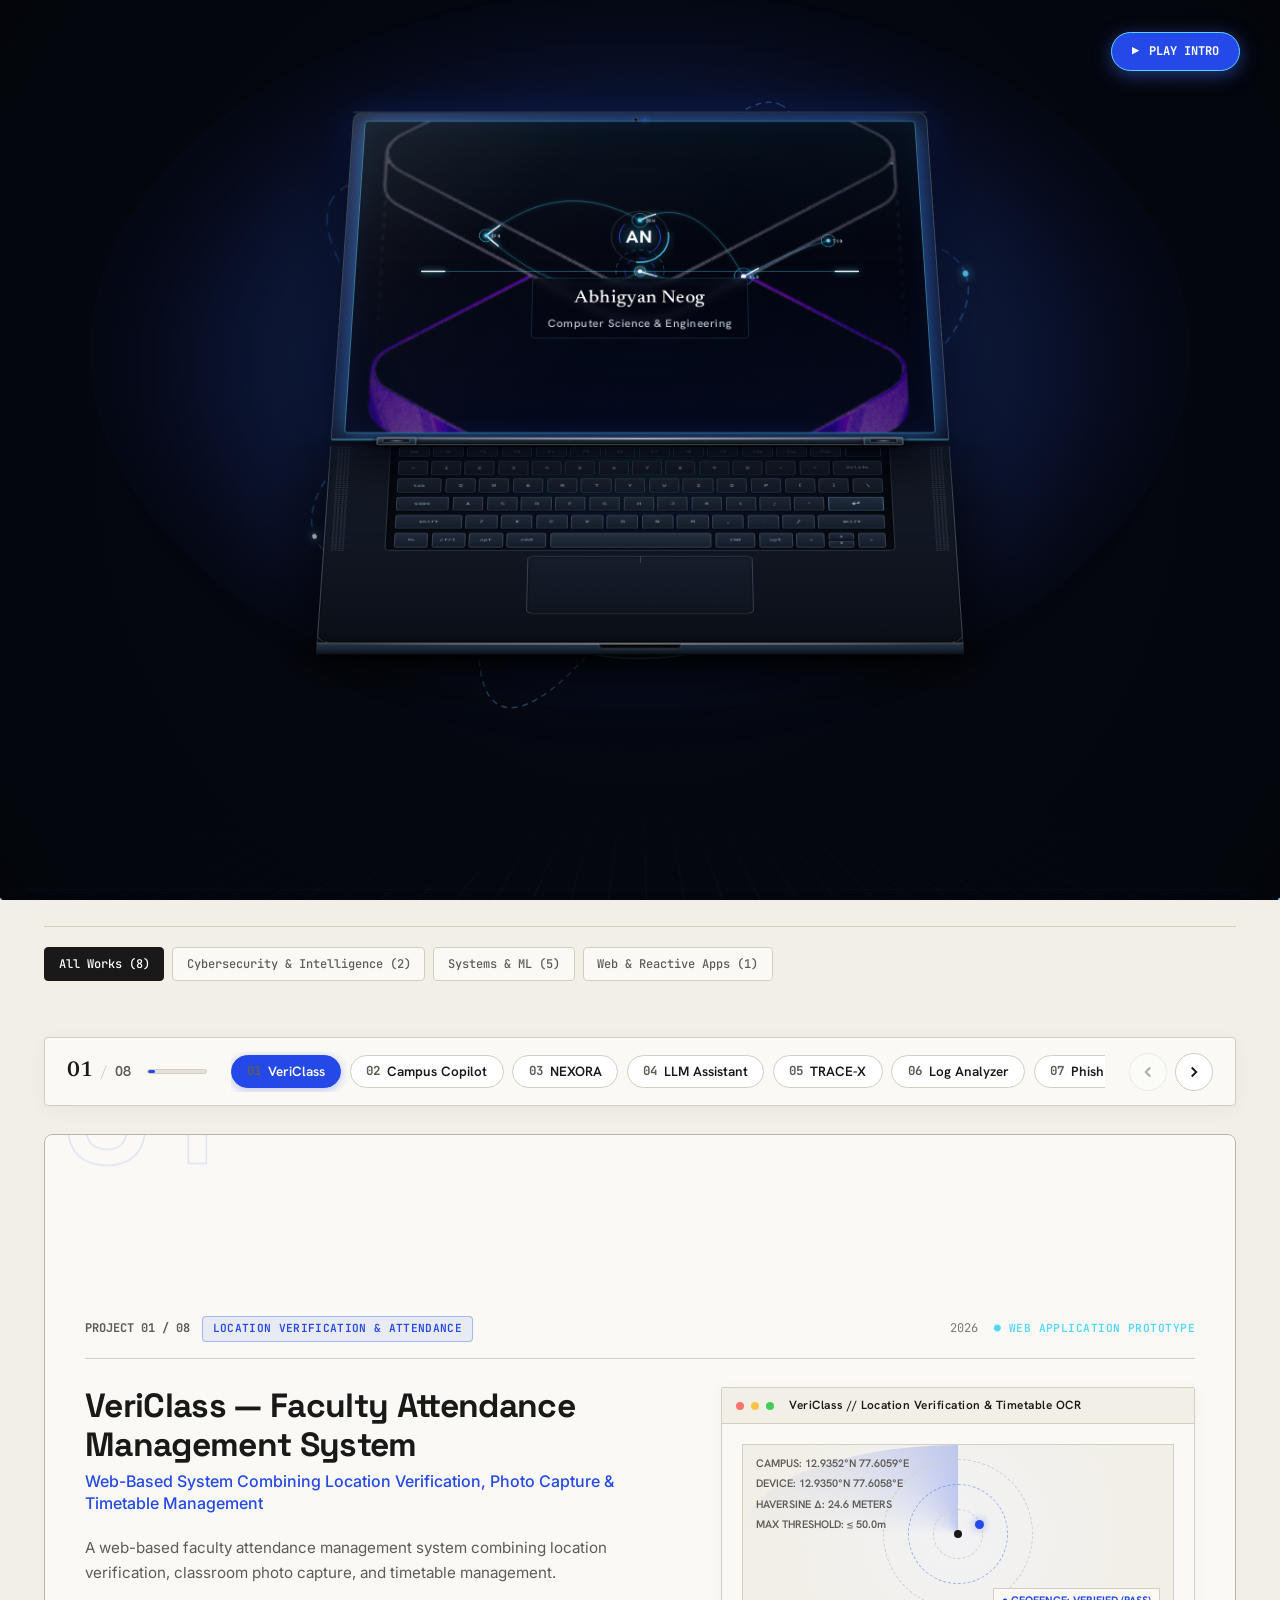
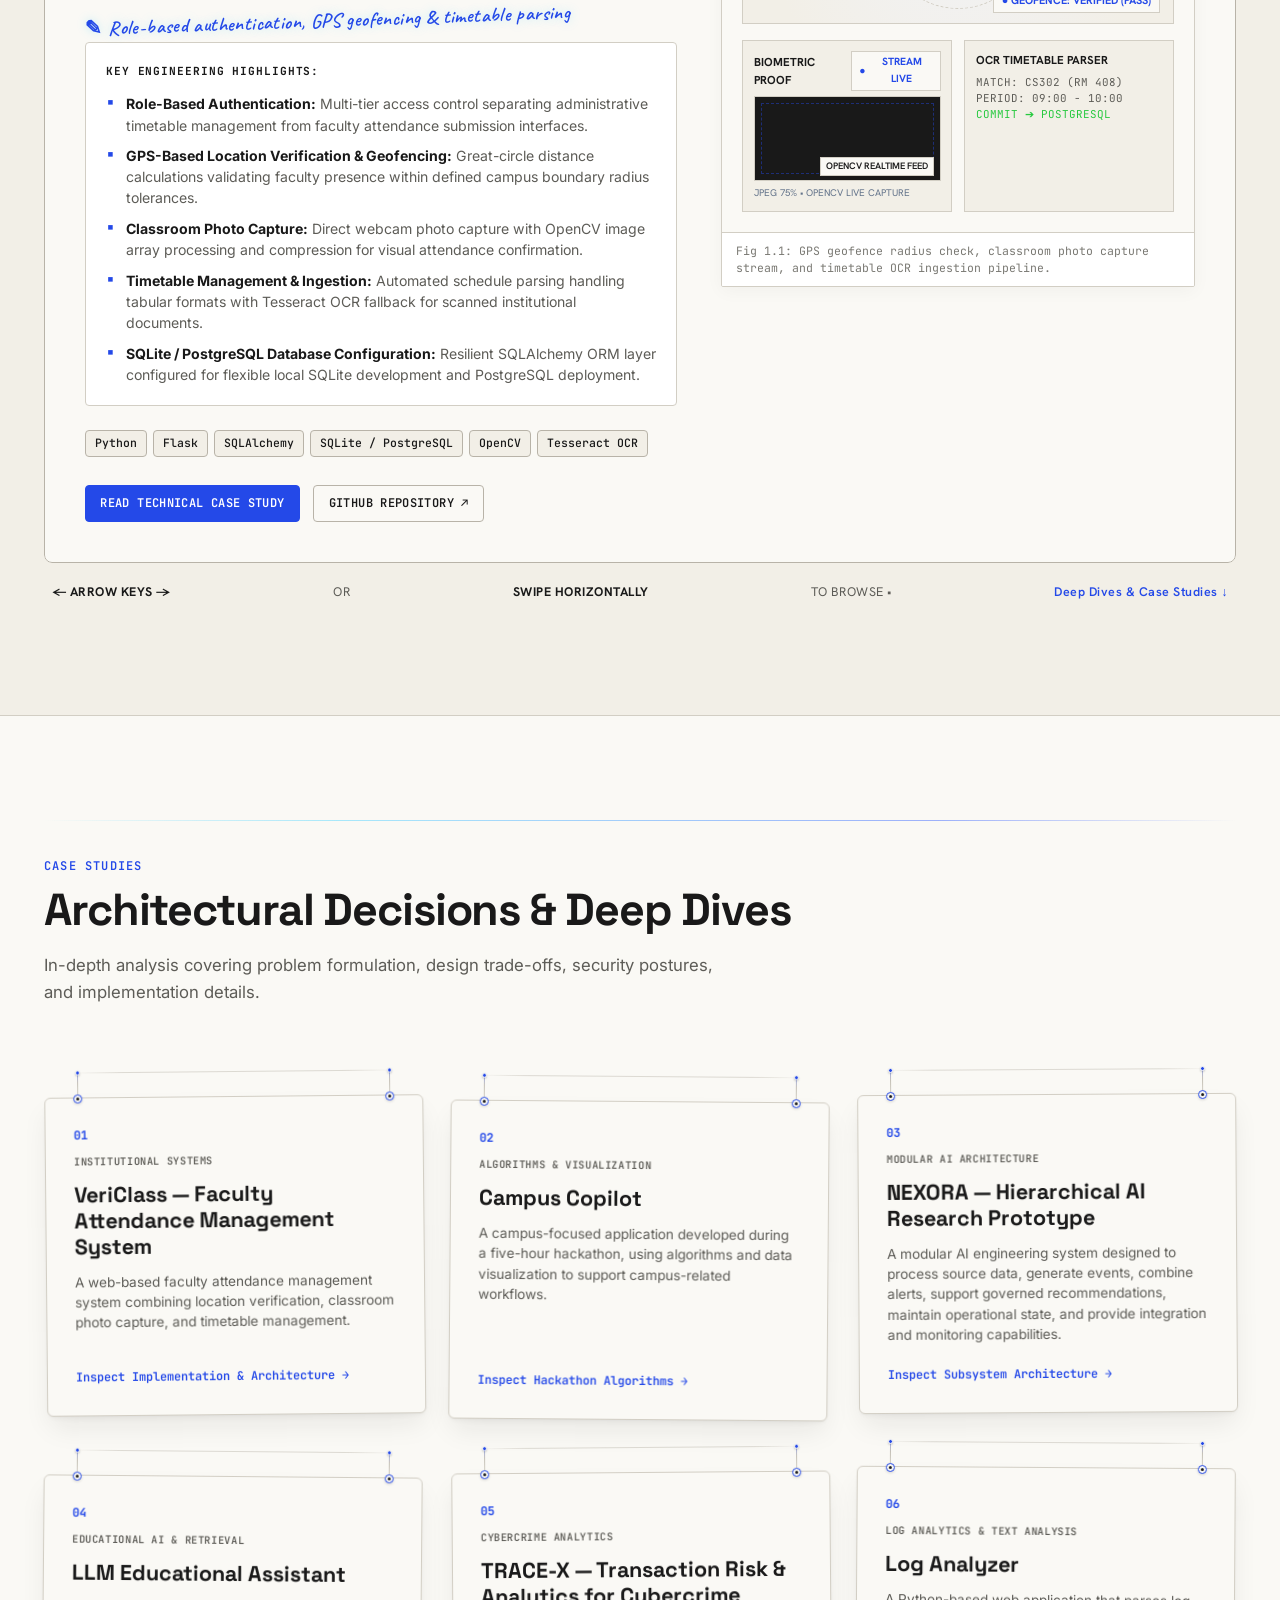
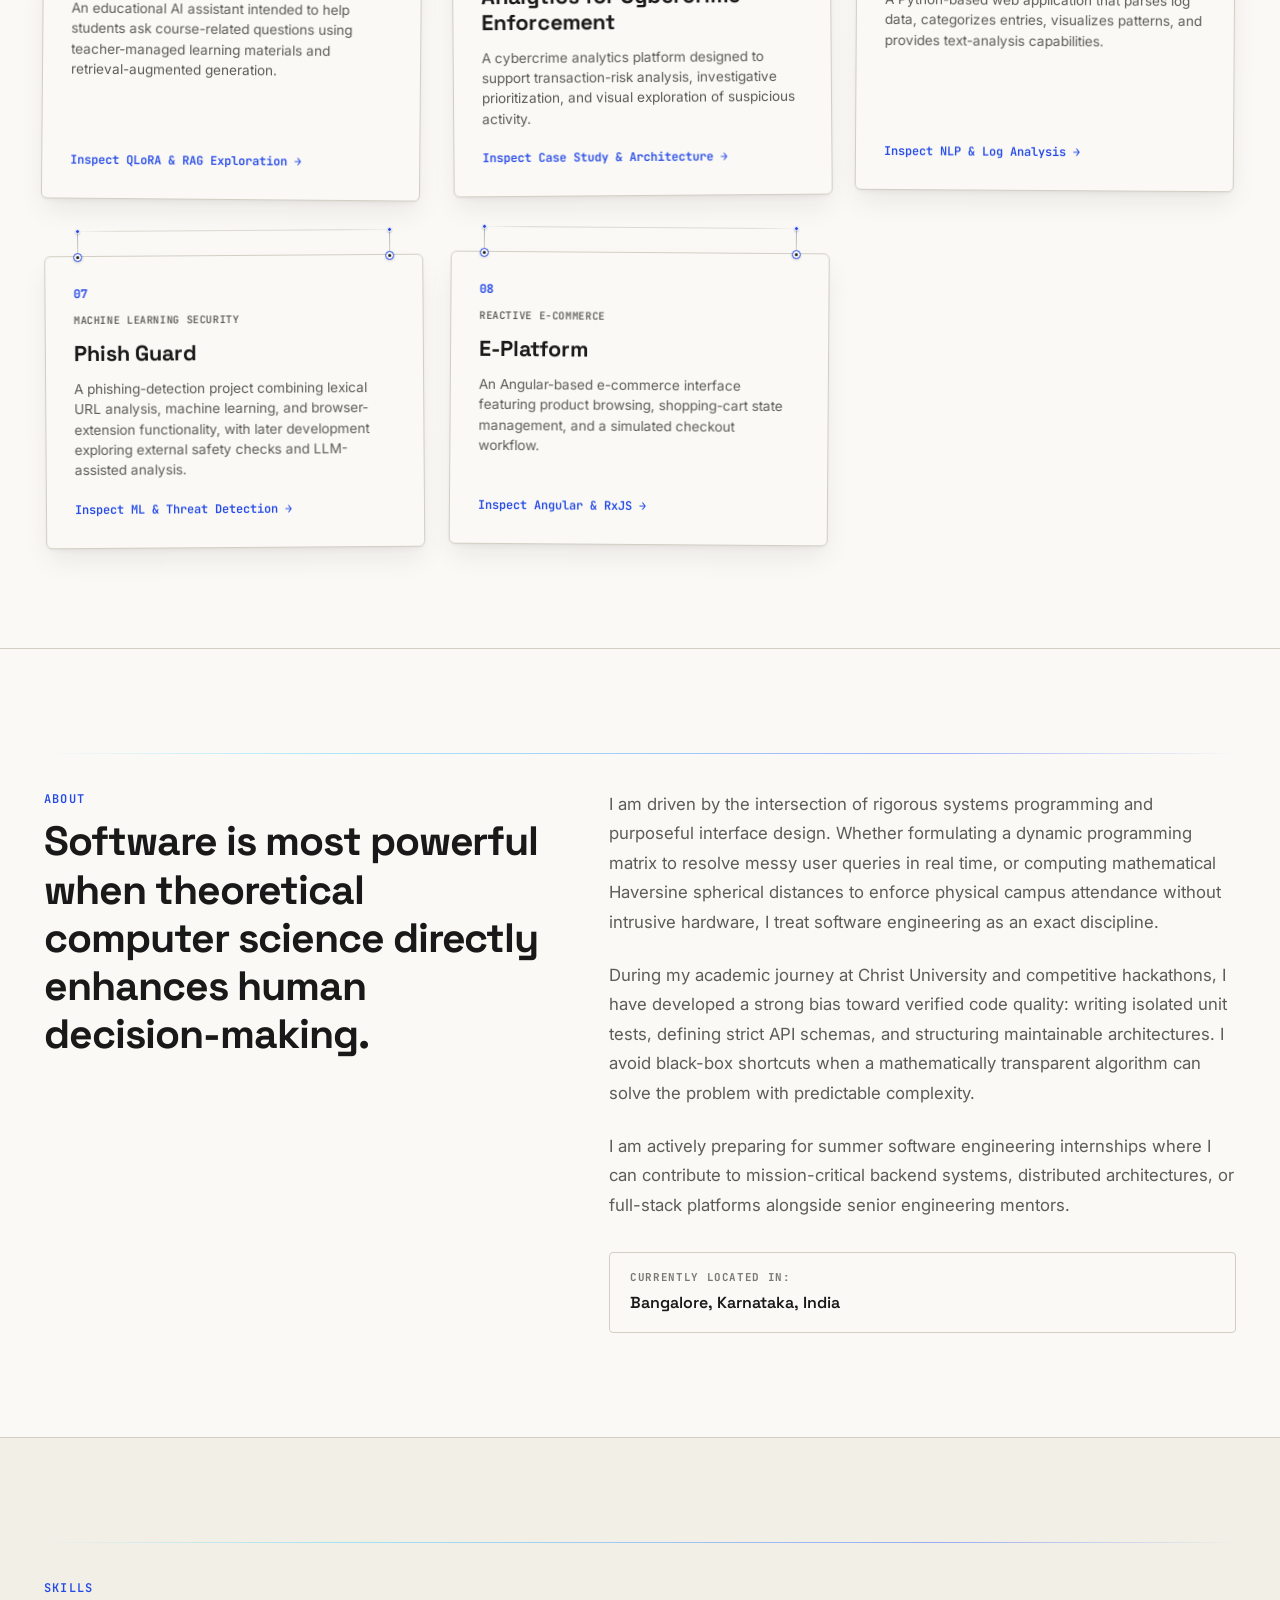
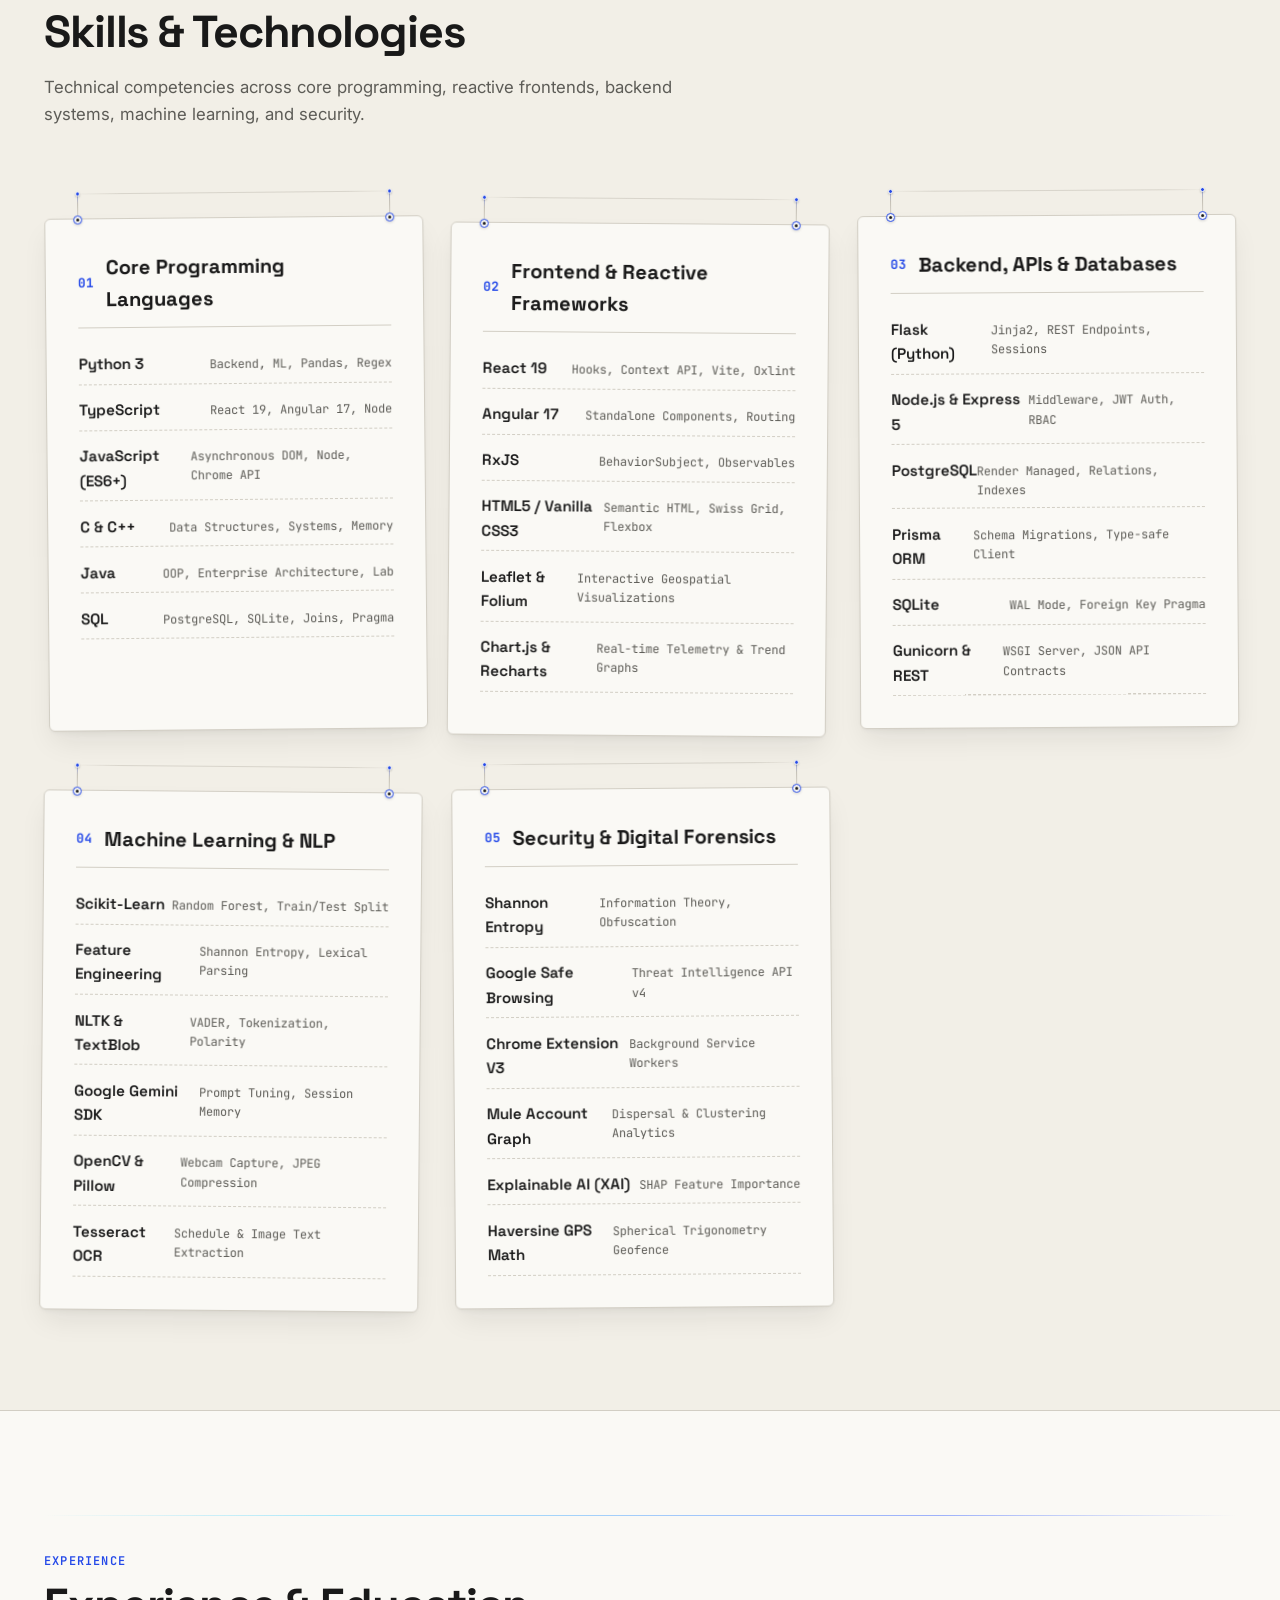
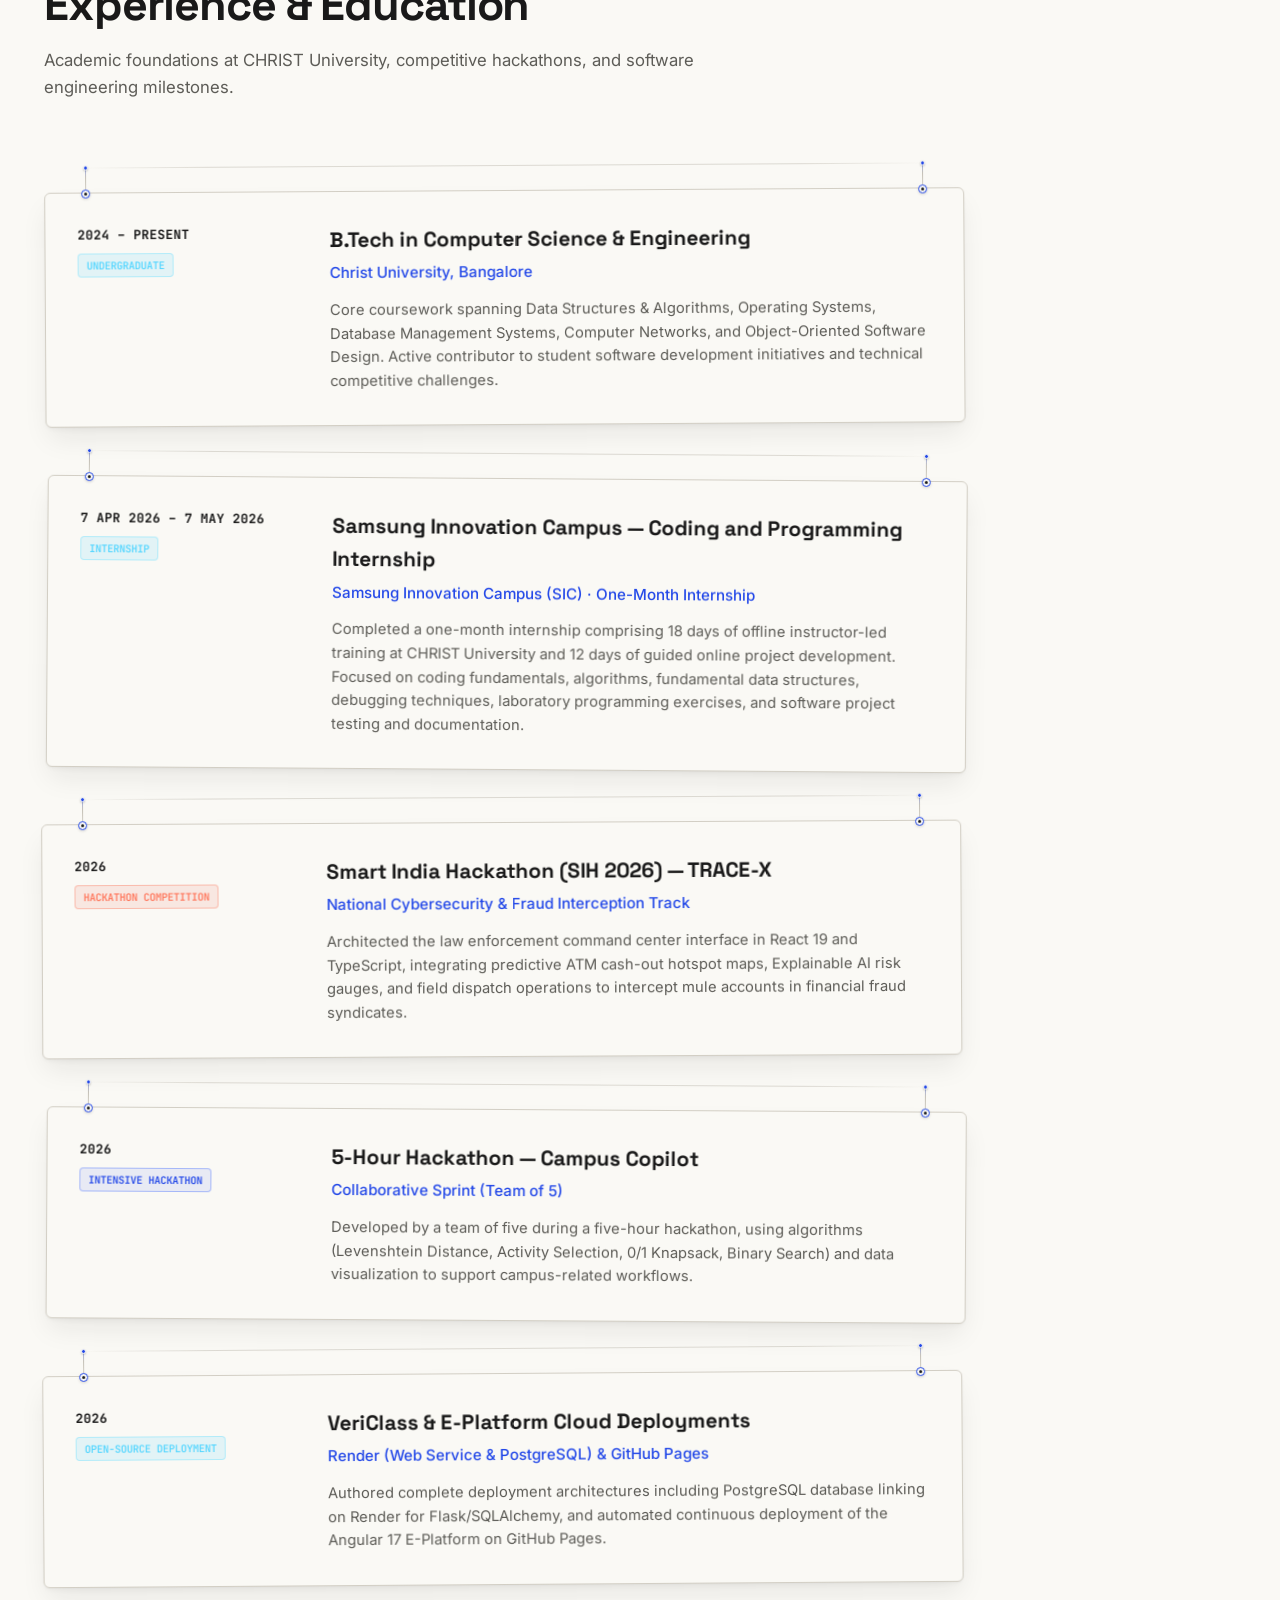
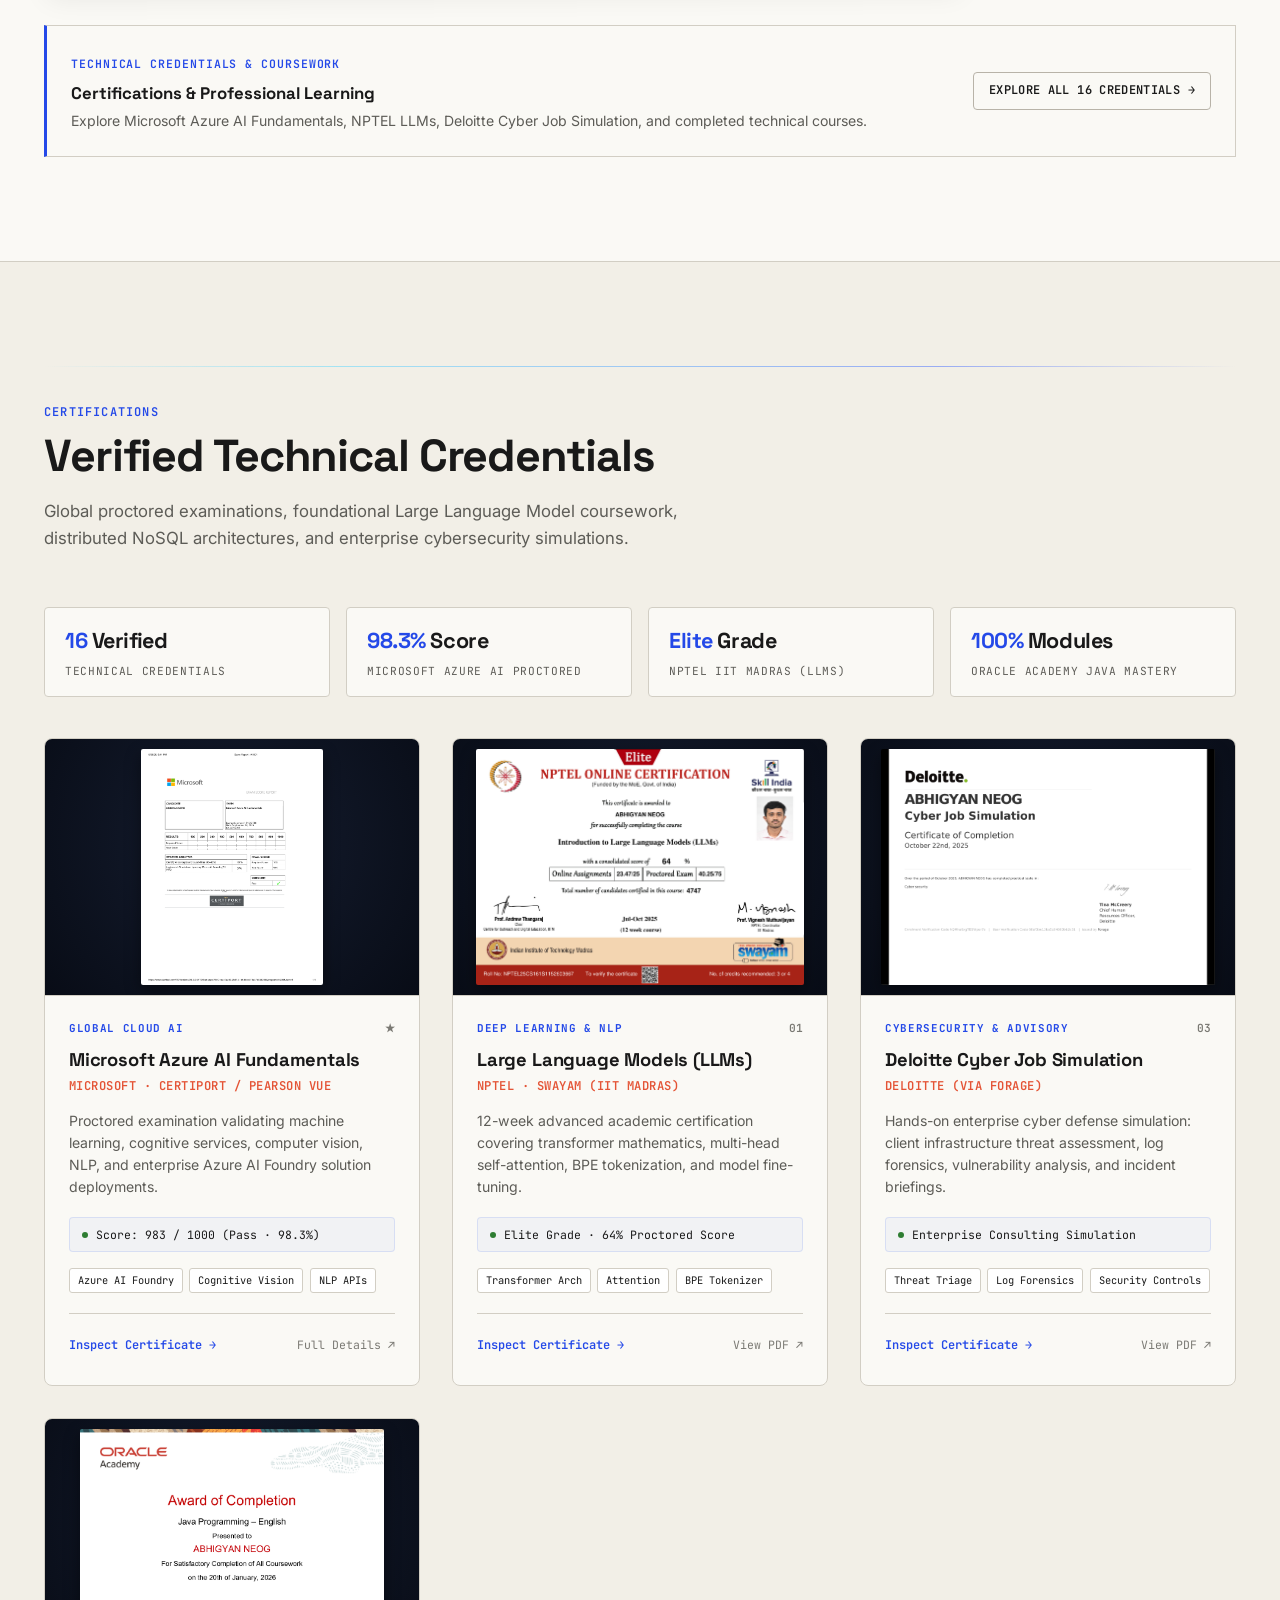
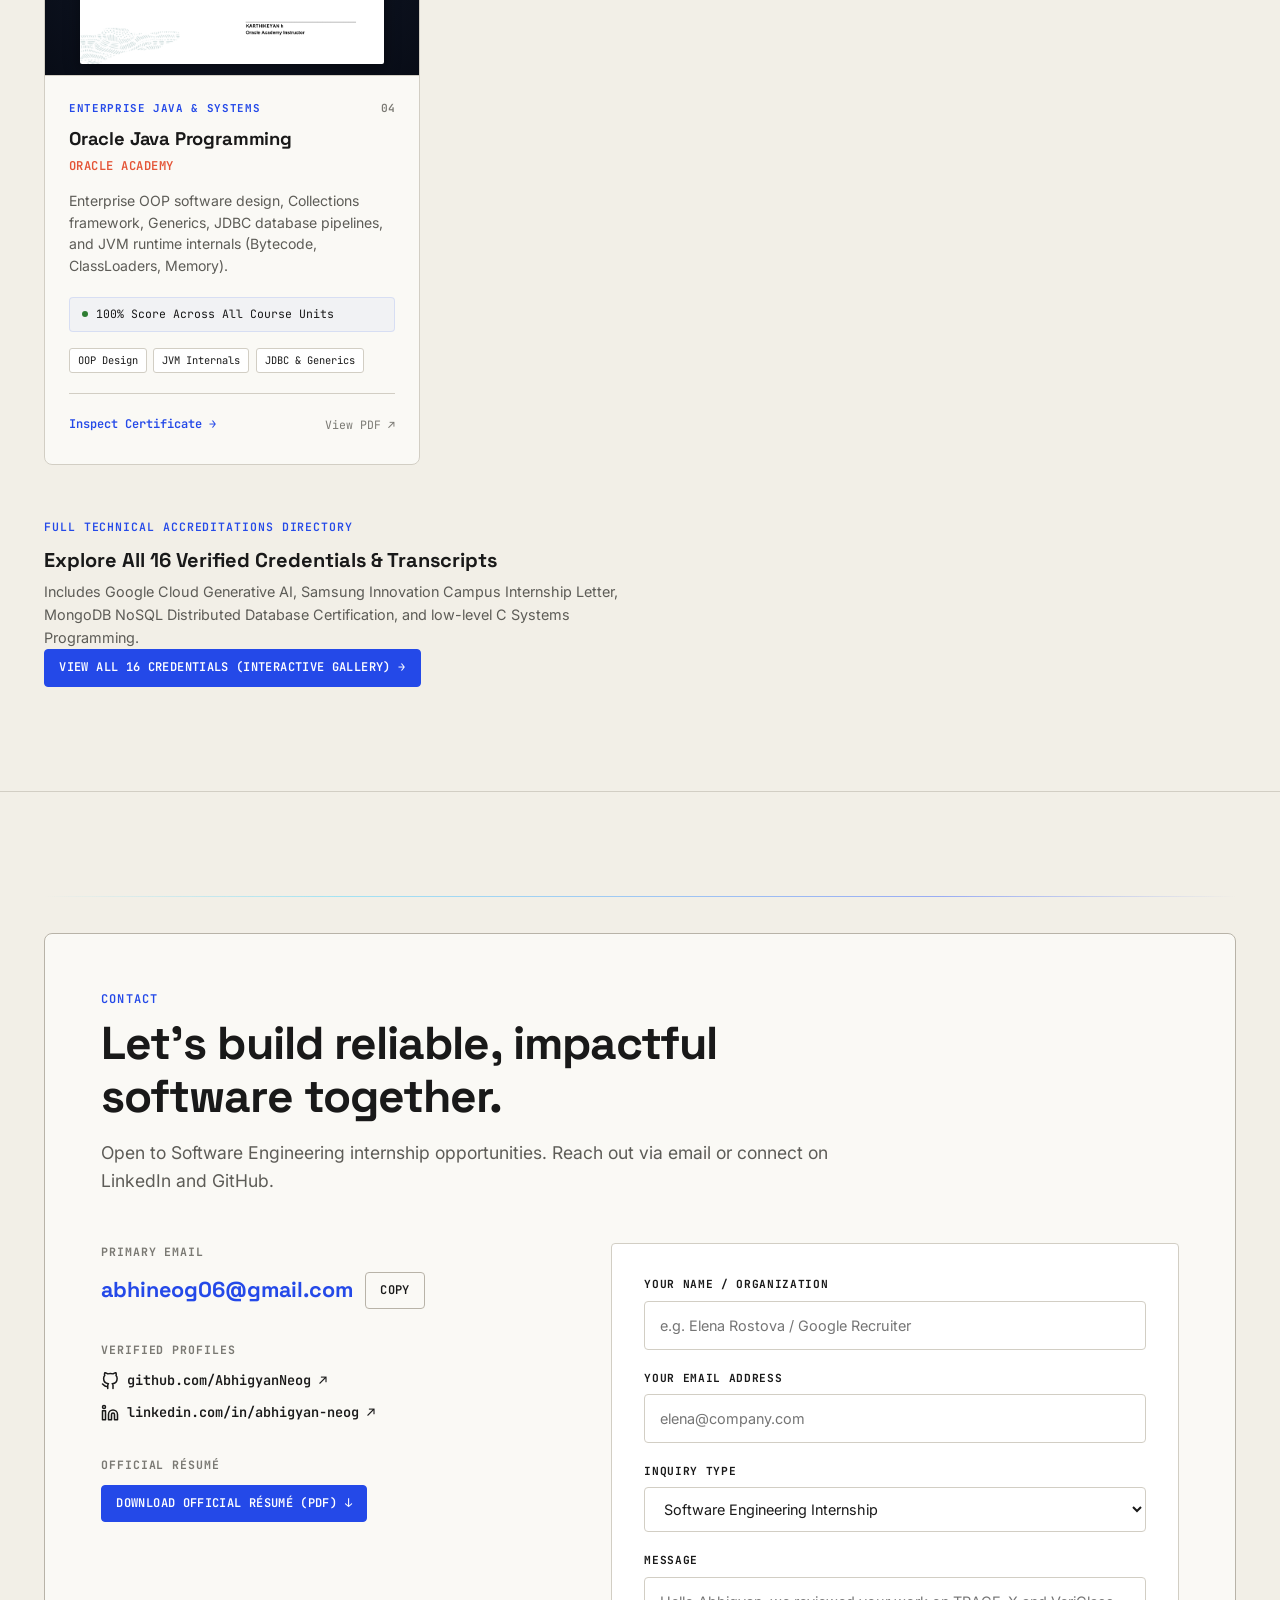
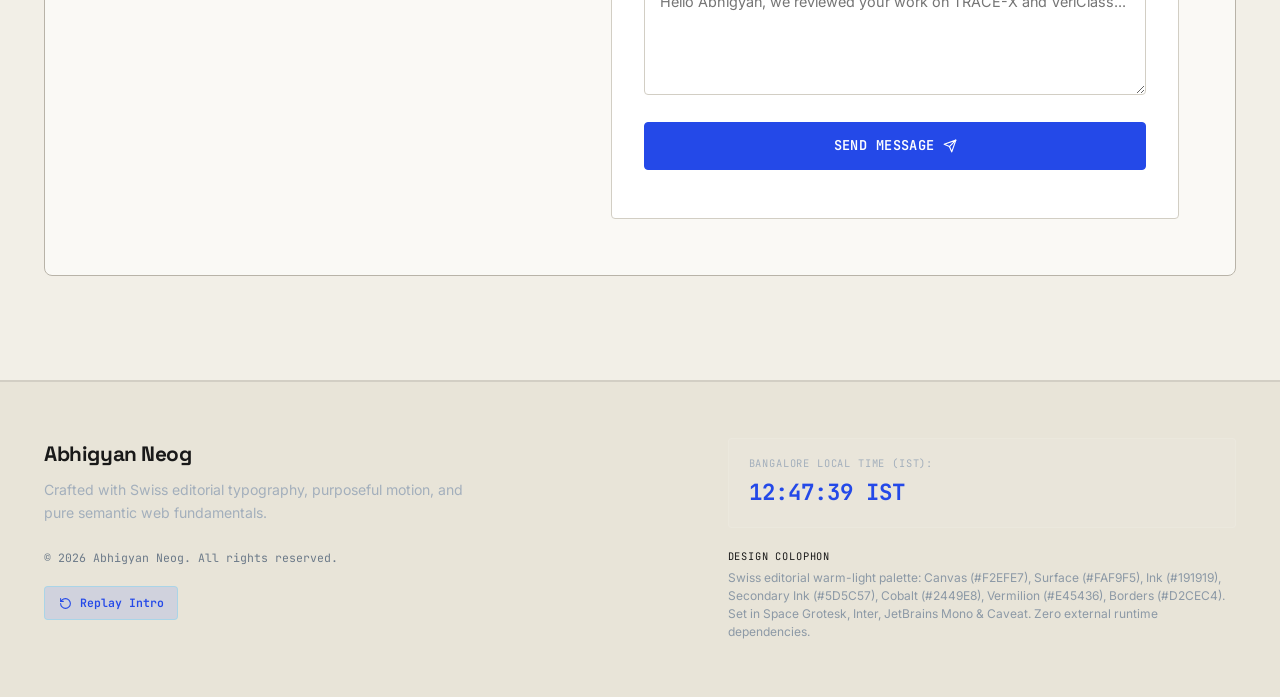
==== commit 2ca958b0: "Finalize portfolio and prepare for deployment" ====
--- a/index.html
+++ b/index.html
@@ -30,7 +30,7 @@
     href="data:image/svg+xml,<svg xmlns='http://www.w3.org/2000/svg' viewBox='0 0 32 32'><rect width='32' height='32' rx='6' fill='%232449E8'/><text x='16' y='21' font-family='monospace' font-size='14' font-weight='bold' text-anchor='middle' fill='%23FFFFFF'>AN</text></svg>">
 
   <!-- Main Stylesheet -->
-  <link rel="stylesheet" href="styles.css">
+  <link rel="stylesheet" href="styles.css?v=2.6">
 </head>
 
 <body>
@@ -127,35 +127,172 @@
         </div>
 
         <!-- Laptop Base Assembly (Deck, Keyboard Well, Trackpad & Chamfer) -->
+        <!-- Laptop Base Assembly (Physical 3D Unibody Block with Chamfered Edges and Ports) -->
         <div class="laptop-base" id="laptop-base">
+          <!-- 3D Extrusion Side & Front Walls for Physical Unibody Realism -->
+          <div class="base-wall-front">
+            <div class="front-lip-highlight"></div>
+            <div class="laptop-notch"></div>
+            <div class="laptop-seam-glow"></div>
+          </div>
+          <div class="base-wall-left">
+            <div class="side-port port-magsafe"></div>
+            <div class="side-port port-usbc"></div>
+            <div class="side-port port-usbc"></div>
+          </div>
+          <div class="base-wall-right">
+            <div class="side-port port-hdmi"></div>
+            <div class="side-port port-usbc"></div>
+            <div class="side-port port-audio"></div>
+          </div>
+          <div class="base-wall-rear">
+            <div class="rear-exhaust-fins"></div>
+          </div>
+          <div class="base-bottom-plate">
+            <div class="rubber-foot foot-fl"></div>
+            <div class="rubber-foot foot-fr"></div>
+            <div class="rubber-foot foot-rl"></div>
+            <div class="rubber-foot foot-rr"></div>
+          </div>
+
+          <!-- Top Deck Surface -->
+          <div class="base-rear-shelf">
+            <div class="base-hinge-pocket pocket-left"></div>
+            <div class="base-rear-vent"></div>
+            <div class="base-hinge-pocket pocket-right"></div>
+          </div>
           <div class="base-deck">
+            <div class="base-speaker-grill base-speaker-left"></div>
             <div class="keyboard-well">
               <div class="kb-screen-glow" id="kb-screen-glow"></div>
               <div class="kb-travel-pulse" id="kb-travel-pulse"></div>
-              <div class="kb-row kb-r1"></div>
-              <div class="kb-row kb-r2"></div>
-              <div class="kb-row kb-r3">
-                <div class="kb-r3-keys-left"></div>
+              <!-- Real Chiclet Key Rows with Individual Key Geometry -->
+              <div class="kb-row kb-r-fn">
+                <span class="kb-key k-fn">esc</span>
+                <span class="kb-key k-fn">F1</span>
+                <span class="kb-key k-fn">F2</span>
+                <span class="kb-key k-fn">F3</span>
+                <span class="kb-key k-fn">F4</span>
+                <span class="kb-key k-fn">F5</span>
+                <span class="kb-key k-fn">F6</span>
+                <span class="kb-key k-fn">F7</span>
+                <span class="kb-key k-fn">F8</span>
+                <span class="kb-key k-fn">F9</span>
+                <span class="kb-key k-fn">F10</span>
+                <span class="kb-key k-fn">F11</span>
+                <span class="kb-key k-fn">F12</span>
+                <span class="kb-key k-fn k-touchid"></span>
+              </div>
+              <div class="kb-row kb-r-num">
+                <span class="kb-key k-norm">~</span>
+                <span class="kb-key k-norm">1</span>
+                <span class="kb-key k-norm">2</span>
+                <span class="kb-key k-norm">3</span>
+                <span class="kb-key k-norm">4</span>
+                <span class="kb-key k-norm">5</span>
+                <span class="kb-key k-norm">6</span>
+                <span class="kb-key k-norm">7</span>
+                <span class="kb-key k-norm">8</span>
+                <span class="kb-key k-norm">9</span>
+                <span class="kb-key k-norm">0</span>
+                <span class="kb-key k-norm">-</span>
+                <span class="kb-key k-norm">=</span>
+                <span class="kb-key k-backspace">delete</span>
+              </div>
+              <div class="kb-row kb-r-qwerty">
+                <span class="kb-key k-tab">tab</span>
+                <span class="kb-key k-norm">Q</span>
+                <span class="kb-key k-norm">W</span>
+                <span class="kb-key k-norm">E</span>
+                <span class="kb-key k-norm">R</span>
+                <span class="kb-key k-norm">T</span>
+                <span class="kb-key k-norm">Y</span>
+                <span class="kb-key k-norm">U</span>
+                <span class="kb-key k-norm">I</span>
+                <span class="kb-key k-norm">O</span>
+                <span class="kb-key k-norm">P</span>
+                <span class="kb-key k-norm">[</span>
+                <span class="kb-key k-norm">]</span>
+                <span class="kb-key k-norm">\</span>
+              </div>
+              <div class="kb-row kb-r-home">
+                <span class="kb-key k-caps">caps</span>
+                <span class="kb-key k-norm">A</span>
+                <span class="kb-key k-norm">S</span>
+                <span class="kb-key k-norm">D</span>
+                <span class="kb-key k-norm">F</span>
+                <span class="kb-key k-norm">G</span>
+                <span class="kb-key k-norm">H</span>
+                <span class="kb-key k-norm">J</span>
+                <span class="kb-key k-norm">K</span>
+                <span class="kb-key k-norm">L</span>
+                <span class="kb-key k-norm">;</span>
+                <span class="kb-key k-norm">'</span>
                 <div class="kb-enter-key" id="kb-enter-key" aria-hidden="true">
                   <span class="enter-glyph">↵</span>
                   <div class="enter-key-glow"></div>
                 </div>
               </div>
-              <div class="kb-row kb-r4"></div>
-              <div class="kb-row kb-r5"></div>
-            </div>
-            <div class="trackpad"></div>
-          </div>
-          <div class="base-front-edge">
-            <div class="laptop-notch"></div>
+              <div class="kb-row kb-r-shift">
+                <span class="kb-key k-lshift">shift</span>
+                <span class="kb-key k-norm">Z</span>
+                <span class="kb-key k-norm">X</span>
+                <span class="kb-key k-norm">C</span>
+                <span class="kb-key k-norm">V</span>
+                <span class="kb-key k-norm">B</span>
+                <span class="kb-key k-norm">N</span>
+                <span class="kb-key k-norm">M</span>
+                <span class="kb-key k-norm">,</span>
+                <span class="kb-key k-norm">.</span>
+                <span class="kb-key k-norm">/</span>
+                <span class="kb-key k-rshift">shift</span>
+              </div>
+              <div class="kb-row kb-r-mod">
+                <span class="kb-key k-mod">fn</span>
+                <span class="kb-key k-mod">ctrl</span>
+                <span class="kb-key k-mod">opt</span>
+                <span class="kb-key k-cmd">cmd</span>
+                <span class="kb-key k-spacebar"></span>
+                <span class="kb-key k-cmd">cmd</span>
+                <span class="kb-key k-mod">opt</span>
+                <span class="kb-key k-arrow">◄</span>
+                <div class="kb-arrows-stacked">
+                  <span class="kb-key k-arrow-half">▲</span>
+                  <span class="kb-key k-arrow-half">▼</span>
+                </div>
+                <span class="kb-key k-arrow">►</span>
+              </div>
+            </div>
+            <div class="base-speaker-grill base-speaker-right"></div>
+            <div class="trackpad">
+              <div class="trackpad-divider"></div>
+            </div>
           </div>
         </div>
 
-        <!-- Laptop Hinge Joint Pivot Cylinder -->
-        <div class="laptop-hinge" id="laptop-hinge"></div>
-
-        <!-- Screen Assembly (Lid) with Outer Metallic Shell and Inner Screen Assembly -->
+        <!-- Laptop Integrated Cylindrical Hinge Barrel Assembly -->
+        <div class="laptop-hinge" id="laptop-hinge">
+          <div class="hinge-barrel-main">
+            <span class="hinge-barrel-reflection"></span>
+            <div class="hinge-barrel-cap cap-left"></div>
+            <div class="hinge-barrel-cap cap-right"></div>
+          </div>
+          <div class="dual-hinge hinge-left">
+            <div class="hinge-knuckle"><span class="hinge-pin"></span></div>
+          </div>
+          <div class="dual-hinge hinge-right">
+            <div class="hinge-knuckle"><span class="hinge-pin"></span></div>
+          </div>
+        </div>
+
+        <!-- Screen Assembly (Lid) with 3D Extruded Edges, Outer Metallic Shell, and Inner Display Panel -->
         <div class="laptop-lid" id="laptop-lid">
+          <!-- 3D Extruded Lid Walls for Physical Depth -->
+          <div class="lid-wall-top"></div>
+          <div class="lid-wall-left"></div>
+          <div class="lid-wall-right"></div>
+          <div class="lid-wall-bottom"></div>
+
           <!-- Outer Metallic Shell (Visible when laptop is closed) -->
           <div class="lid-shell-outer">
             <div class="lid-logo-monogram">
@@ -708,6 +845,7 @@
           <li><a href="#about" class="nav-link magnetic-target" data-nav="about">About</a></li>
           <li><a href="#skills" class="nav-link magnetic-target" data-nav="skills">Skills</a></li>
           <li><a href="#experience" class="nav-link magnetic-target" data-nav="experience">Experience</a></li>
+          <li><a href="#certifications" class="nav-link magnetic-target" data-nav="certifications">Certifications</a></li>
           <li><a href="#contact" class="nav-link magnetic-target" data-nav="contact">Contact</a></li>
         </ul>
       </nav>
@@ -747,6 +885,7 @@
         <li><a href="#about" class="mobile-link">About</a></li>
         <li><a href="#skills" class="mobile-link">Skills</a></li>
         <li><a href="#experience" class="mobile-link">Experience</a></li>
+        <li><a href="#certifications" class="mobile-link">Certifications</a></li>
         <li><a href="#contact" class="mobile-link">Contact</a></li>
       </ul>
       <div class="mobile-menu-footer">
@@ -806,34 +945,8 @@
           <!-- Right Column: Featured Project Visual Plate -->
           <div class="hero-showcase-column" data-reveal="fade-up" data-delay="150">
             <div class="hero-featured-plate">
-              <div class="plate-top-bar">
-                <span class="plate-tag-num">Featured Work</span>
-                <span class="plate-tag-sep">/</span>
-                <span class="plate-tag-name">TRACE-X</span>
-                <span class="plate-sih-badge">SIH '24 Finalist</span>
-              </div>
-
               <div class="plate-media-wrap">
                 <video class="plate-image plate-video" src="videos/215500_medium.mp4" autoplay loop muted playsinline preload="auto" aria-label="TRACE-X Platform Video Preview"></video>
-              </div>
-
-              <div class="plate-caption-box">
-                <div class="plate-caption-tagline">Predict. Prioritize. Prevent.</div>
-                <h3 class="plate-caption-title">TRACE-X: Fraud & Mule Network Intelligence</h3>
-                <p class="plate-caption-desc">
-                  Full-stack cybercrime investigation engine built to map multi-hop transaction siphon chains, identify high-risk mule accounts, and deliver actionable intelligence to law enforcement teams.
-                </p>
-                <div class="plate-tech-pills">
-                  <span class="plate-pill">Mule Tracking</span>
-                  <span class="plate-pill">Geospatial Risk Maps</span>
-                  <span class="plate-pill">XAI Scoring Gauges</span>
-                  <span class="plate-pill">React & TypeScript</span>
-                </div>
-                <div class="plate-action-links">
-                  <a href="#projects" class="plate-action-primary magnetic-target">View in Work section →</a>
-                  <button class="plate-action-secondary open-case-study magnetic-target" data-project="tracex"
-                    type="button">Read case study</button>
-                </div>
               </div>
             </div>
           </div>
@@ -2096,6 +2209,13 @@
 
           <div class="case-study-quick-card open-case-study magnetic-target" data-project="attendance" tabindex="0"
             role="button" aria-label="Open VeriClass Case Study" data-reveal="fade-up" data-delay="50">
+            <div class="card-hanging-fixture" aria-hidden="true">
+              <div class="hang-track"></div>
+              <div class="hang-wire hang-wire-left"><span class="hang-stud"></span></div>
+              <div class="hang-wire hang-wire-right"><span class="hang-stud"></span></div>
+              <div class="hang-pin hang-pin-left"><span class="hang-pin-core"></span></div>
+              <div class="hang-pin hang-pin-right"><span class="hang-pin-core"></span></div>
+            </div>
             <div class="quick-card-num">01</div>
             <div class="quick-card-category">INSTITUTIONAL SYSTEMS</div>
             <h3 class="quick-card-title">VeriClass — Faculty Attendance Management System</h3>
@@ -2105,6 +2225,13 @@
 
           <div class="case-study-quick-card open-case-study magnetic-target" data-project="copilot" tabindex="0"
             role="button" aria-label="Open Campus Copilot Case Study" data-reveal="fade-up" data-delay="100">
+            <div class="card-hanging-fixture" aria-hidden="true">
+              <div class="hang-track"></div>
+              <div class="hang-wire hang-wire-left"><span class="hang-stud"></span></div>
+              <div class="hang-wire hang-wire-right"><span class="hang-stud"></span></div>
+              <div class="hang-pin hang-pin-left"><span class="hang-pin-core"></span></div>
+              <div class="hang-pin hang-pin-right"><span class="hang-pin-core"></span></div>
+            </div>
             <div class="quick-card-num">02</div>
             <div class="quick-card-category">ALGORITHMS &amp; VISUALIZATION</div>
             <h3 class="quick-card-title">Campus Copilot</h3>
@@ -2114,6 +2241,13 @@
 
           <div class="case-study-quick-card open-case-study magnetic-target" data-project="nexora" tabindex="0"
             role="button" aria-label="Open NEXORA Case Study" data-reveal="fade-up" data-delay="150">
+            <div class="card-hanging-fixture" aria-hidden="true">
+              <div class="hang-track"></div>
+              <div class="hang-wire hang-wire-left"><span class="hang-stud"></span></div>
+              <div class="hang-wire hang-wire-right"><span class="hang-stud"></span></div>
+              <div class="hang-pin hang-pin-left"><span class="hang-pin-core"></span></div>
+              <div class="hang-pin hang-pin-right"><span class="hang-pin-core"></span></div>
+            </div>
             <div class="quick-card-num">03</div>
             <div class="quick-card-category">MODULAR AI ARCHITECTURE</div>
             <h3 class="quick-card-title">NEXORA — Hierarchical AI Research Prototype</h3>
@@ -2123,6 +2257,13 @@
 
           <div class="case-study-quick-card open-case-study magnetic-target" data-project="llmassistant" tabindex="0"
             role="button" aria-label="Open LLM Educational Assistant Case Study" data-reveal="fade-up" data-delay="200">
+            <div class="card-hanging-fixture" aria-hidden="true">
+              <div class="hang-track"></div>
+              <div class="hang-wire hang-wire-left"><span class="hang-stud"></span></div>
+              <div class="hang-wire hang-wire-right"><span class="hang-stud"></span></div>
+              <div class="hang-pin hang-pin-left"><span class="hang-pin-core"></span></div>
+              <div class="hang-pin hang-pin-right"><span class="hang-pin-core"></span></div>
+            </div>
             <div class="quick-card-num">04</div>
             <div class="quick-card-category">EDUCATIONAL AI &amp; RETRIEVAL</div>
             <h3 class="quick-card-title">LLM Educational Assistant</h3>
@@ -2132,6 +2273,13 @@
 
           <div class="case-study-quick-card open-case-study magnetic-target" data-project="tracex" tabindex="0"
             role="button" aria-label="Open TRACE-X Case Study" data-reveal="fade-up" data-delay="250">
+            <div class="card-hanging-fixture" aria-hidden="true">
+              <div class="hang-track"></div>
+              <div class="hang-wire hang-wire-left"><span class="hang-stud"></span></div>
+              <div class="hang-wire hang-wire-right"><span class="hang-stud"></span></div>
+              <div class="hang-pin hang-pin-left"><span class="hang-pin-core"></span></div>
+              <div class="hang-pin hang-pin-right"><span class="hang-pin-core"></span></div>
+            </div>
             <div class="quick-card-num">05</div>
             <div class="quick-card-category">CYBERCRIME ANALYTICS</div>
             <h3 class="quick-card-title">TRACE-X — Transaction Risk &amp; Analytics for Cybercrime Enforcement</h3>
@@ -2141,6 +2289,13 @@
 
           <div class="case-study-quick-card open-case-study magnetic-target" data-project="loganalyzer" tabindex="0"
             role="button" aria-label="Open Log Analyzer Case Study" data-reveal="fade-up" data-delay="300">
+            <div class="card-hanging-fixture" aria-hidden="true">
+              <div class="hang-track"></div>
+              <div class="hang-wire hang-wire-left"><span class="hang-stud"></span></div>
+              <div class="hang-wire hang-wire-right"><span class="hang-stud"></span></div>
+              <div class="hang-pin hang-pin-left"><span class="hang-pin-core"></span></div>
+              <div class="hang-pin hang-pin-right"><span class="hang-pin-core"></span></div>
+            </div>
             <div class="quick-card-num">06</div>
             <div class="quick-card-category">LOG ANALYTICS &amp; TEXT ANALYSIS</div>
             <h3 class="quick-card-title">Log Analyzer</h3>
@@ -2150,6 +2305,13 @@
 
           <div class="case-study-quick-card open-case-study magnetic-target" data-project="phishguard" tabindex="0"
             role="button" aria-label="Open Phish Guard Case Study" data-reveal="fade-up" data-delay="350">
+            <div class="card-hanging-fixture" aria-hidden="true">
+              <div class="hang-track"></div>
+              <div class="hang-wire hang-wire-left"><span class="hang-stud"></span></div>
+              <div class="hang-wire hang-wire-right"><span class="hang-stud"></span></div>
+              <div class="hang-pin hang-pin-left"><span class="hang-pin-core"></span></div>
+              <div class="hang-pin hang-pin-right"><span class="hang-pin-core"></span></div>
+            </div>
             <div class="quick-card-num">07</div>
             <div class="quick-card-category">MACHINE LEARNING SECURITY</div>
             <h3 class="quick-card-title">Phish Guard</h3>
@@ -2159,6 +2321,13 @@
 
           <div class="case-study-quick-card open-case-study magnetic-target" data-project="eplatform" tabindex="0"
             role="button" aria-label="Open E-Platform Case Study" data-reveal="fade-up" data-delay="400">
+            <div class="card-hanging-fixture" aria-hidden="true">
+              <div class="hang-track"></div>
+              <div class="hang-wire hang-wire-left"><span class="hang-stud"></span></div>
+              <div class="hang-wire hang-wire-right"><span class="hang-stud"></span></div>
+              <div class="hang-pin hang-pin-left"><span class="hang-pin-core"></span></div>
+              <div class="hang-pin hang-pin-right"><span class="hang-pin-core"></span></div>
+            </div>
             <div class="quick-card-num">08</div>
             <div class="quick-card-category">REACTIVE E-COMMERCE</div>
             <h3 class="quick-card-title">E-Platform</h3>
@@ -2236,6 +2405,13 @@
         <div class="skills-editorial-grid">
 
           <div class="skill-category-card" data-reveal="fade-up" data-delay="50">
+            <div class="card-hanging-fixture" aria-hidden="true">
+              <div class="hang-track"></div>
+              <div class="hang-wire hang-wire-left"><span class="hang-stud"></span></div>
+              <div class="hang-wire hang-wire-right"><span class="hang-stud"></span></div>
+              <div class="hang-pin hang-pin-left"><span class="hang-pin-core"></span></div>
+              <div class="hang-pin hang-pin-right"><span class="hang-pin-core"></span></div>
+            </div>
             <div class="skill-cat-header">
               <span class="skill-cat-num">01</span>
               <h3 class="skill-cat-title">Core Programming Languages</h3>
@@ -2257,6 +2433,13 @@
           </div>
 
           <div class="skill-category-card" data-reveal="fade-up" data-delay="100">
+            <div class="card-hanging-fixture" aria-hidden="true">
+              <div class="hang-track"></div>
+              <div class="hang-wire hang-wire-left"><span class="hang-stud"></span></div>
+              <div class="hang-wire hang-wire-right"><span class="hang-stud"></span></div>
+              <div class="hang-pin hang-pin-left"><span class="hang-pin-core"></span></div>
+              <div class="hang-pin hang-pin-right"><span class="hang-pin-core"></span></div>
+            </div>
             <div class="skill-cat-header">
               <span class="skill-cat-num">02</span>
               <h3 class="skill-cat-title">Frontend & Reactive Frameworks</h3>
@@ -2278,6 +2461,13 @@
           </div>
 
           <div class="skill-category-card" data-reveal="fade-up" data-delay="150">
+            <div class="card-hanging-fixture" aria-hidden="true">
+              <div class="hang-track"></div>
+              <div class="hang-wire hang-wire-left"><span class="hang-stud"></span></div>
+              <div class="hang-wire hang-wire-right"><span class="hang-stud"></span></div>
+              <div class="hang-pin hang-pin-left"><span class="hang-pin-core"></span></div>
+              <div class="hang-pin hang-pin-right"><span class="hang-pin-core"></span></div>
+            </div>
             <div class="skill-cat-header">
               <span class="skill-cat-num">03</span>
               <h3 class="skill-cat-title">Backend, APIs & Databases</h3>
@@ -2299,6 +2489,13 @@
           </div>
 
           <div class="skill-category-card" data-reveal="fade-up" data-delay="200">
+            <div class="card-hanging-fixture" aria-hidden="true">
+              <div class="hang-track"></div>
+              <div class="hang-wire hang-wire-left"><span class="hang-stud"></span></div>
+              <div class="hang-wire hang-wire-right"><span class="hang-stud"></span></div>
+              <div class="hang-pin hang-pin-left"><span class="hang-pin-core"></span></div>
+              <div class="hang-pin hang-pin-right"><span class="hang-pin-core"></span></div>
+            </div>
             <div class="skill-cat-header">
               <span class="skill-cat-num">04</span>
               <h3 class="skill-cat-title">Machine Learning & NLP</h3>
@@ -2320,6 +2517,13 @@
           </div>
 
           <div class="skill-category-card" data-reveal="fade-up" data-delay="250">
+            <div class="card-hanging-fixture" aria-hidden="true">
+              <div class="hang-track"></div>
+              <div class="hang-wire hang-wire-left"><span class="hang-stud"></span></div>
+              <div class="hang-wire hang-wire-right"><span class="hang-stud"></span></div>
+              <div class="hang-pin hang-pin-left"><span class="hang-pin-core"></span></div>
+              <div class="hang-pin hang-pin-right"><span class="hang-pin-core"></span></div>
+            </div>
             <div class="skill-cat-header">
               <span class="skill-cat-num">05</span>
               <h3 class="skill-cat-title">Security & Digital Forensics</h3>
@@ -2364,6 +2568,13 @@
         <div class="timeline-container">
 
           <div class="timeline-entry" data-reveal="fade-up" data-delay="50">
+            <div class="card-hanging-fixture" aria-hidden="true">
+              <div class="hang-track"></div>
+              <div class="hang-wire hang-wire-left"><span class="hang-stud"></span></div>
+              <div class="hang-wire hang-wire-right"><span class="hang-stud"></span></div>
+              <div class="hang-pin hang-pin-left"><span class="hang-pin-core"></span></div>
+              <div class="hang-pin hang-pin-right"><span class="hang-pin-core"></span></div>
+            </div>
             <div class="timeline-meta">
               <span class="timeline-date">2024 – PRESENT</span>
               <span class="timeline-badge badge-citrus">UNDERGRADUATE</span>
@@ -2380,6 +2591,13 @@
           </div>
 
           <div class="timeline-entry" data-reveal="fade-up" data-delay="75">
+            <div class="card-hanging-fixture" aria-hidden="true">
+              <div class="hang-track"></div>
+              <div class="hang-wire hang-wire-left"><span class="hang-stud"></span></div>
+              <div class="hang-wire hang-wire-right"><span class="hang-stud"></span></div>
+              <div class="hang-pin hang-pin-left"><span class="hang-pin-core"></span></div>
+              <div class="hang-pin hang-pin-right"><span class="hang-pin-core"></span></div>
+            </div>
             <div class="timeline-meta">
               <span class="timeline-date">7 APR 2026 – 7 MAY 2026</span>
               <span class="timeline-badge badge-citrus">INTERNSHIP</span>
@@ -2394,6 +2612,13 @@
           </div>
 
           <div class="timeline-entry" data-reveal="fade-up" data-delay="100">
+            <div class="card-hanging-fixture" aria-hidden="true">
+              <div class="hang-track"></div>
+              <div class="hang-wire hang-wire-left"><span class="hang-stud"></span></div>
+              <div class="hang-wire hang-wire-right"><span class="hang-stud"></span></div>
+              <div class="hang-pin hang-pin-left"><span class="hang-pin-core"></span></div>
+              <div class="hang-pin hang-pin-right"><span class="hang-pin-core"></span></div>
+            </div>
             <div class="timeline-meta">
               <span class="timeline-date">2026</span>
               <span class="timeline-badge badge-coral">HACKATHON COMPETITION</span>
@@ -2410,6 +2635,13 @@
           </div>
 
           <div class="timeline-entry" data-reveal="fade-up" data-delay="150">
+            <div class="card-hanging-fixture" aria-hidden="true">
+              <div class="hang-track"></div>
+              <div class="hang-wire hang-wire-left"><span class="hang-stud"></span></div>
+              <div class="hang-wire hang-wire-right"><span class="hang-stud"></span></div>
+              <div class="hang-pin hang-pin-left"><span class="hang-pin-core"></span></div>
+              <div class="hang-pin hang-pin-right"><span class="hang-pin-core"></span></div>
+            </div>
             <div class="timeline-meta">
               <span class="timeline-date">2026</span>
               <span class="timeline-badge badge-cobalt">INTENSIVE HACKATHON</span>
@@ -2424,6 +2656,13 @@
           </div>
 
           <div class="timeline-entry" data-reveal="fade-up" data-delay="200">
+            <div class="card-hanging-fixture" aria-hidden="true">
+              <div class="hang-track"></div>
+              <div class="hang-wire hang-wire-left"><span class="hang-stud"></span></div>
+              <div class="hang-wire hang-wire-right"><span class="hang-stud"></span></div>
+              <div class="hang-pin hang-pin-left"><span class="hang-pin-core"></span></div>
+              <div class="hang-pin hang-pin-right"><span class="hang-pin-core"></span></div>
+            </div>
             <div class="timeline-meta">
               <span class="timeline-date">2026</span>
               <span class="timeline-badge badge-citrus">OPEN-SOURCE DEPLOYMENT</span>
@@ -2440,7 +2679,7 @@
 
         </div>
 
-        <!-- Link to Dedicated Certifications Page -->
+        <!-- Link to Dedicated Certifications Repository -->
         <div class="experience-cert-banner" data-reveal="fade-up" data-delay="250"
           style="margin-top: 2.5rem; padding: 1.5rem; background-color: var(--color-surface); border: 1px solid var(--border-hairline); border-left: 3px solid var(--color-cobalt); display: flex; align-items: center; justify-content: space-between; flex-wrap: wrap; gap: 1rem;">
           <div>
@@ -2449,9 +2688,219 @@
             <p style="font-size: 0.88rem; color: var(--color-text-muted); margin: 0;">Explore Microsoft Azure AI Fundamentals, NPTEL LLMs, Deloitte Cyber Job Simulation, and completed technical courses.</p>
           </div>
           <a href="certifications.html" class="btn btn-secondary btn-sm magnetic-target">
-            <span>View Certifications Page</span>
+            <span>Explore All 16 Credentials</span>
             <span aria-hidden="true">→</span>
           </a>
+        </div>
+
+      </div>
+    </section>
+
+    <!-- ================================================================= -->
+    <!-- SECTION 05B: VERIFIED CERTIFICATIONS & CREDENTIALS SPOTLIGHT -->
+    <!-- ================================================================= -->
+    <section class="section-certifications-spotlight" id="certifications">
+      <div class="container">
+        <div class="editorial-divider" aria-hidden="true"></div>
+
+        <div class="section-heading-editorial" data-reveal="fade-up">
+          <div class="section-num-tag">Certifications</div>
+          <h2 class="section-title">Verified Technical Credentials</h2>
+          <p class="section-sub">
+            Global proctored examinations, foundational Large Language Model coursework, distributed NoSQL architectures,
+            and enterprise cybersecurity simulations.
+          </p>
+        </div>
+
+        <!-- Telemetry Stats Strip -->
+        <div class="cert-telemetry-bar" data-reveal="fade-up" data-delay="50">
+          <div class="cert-telemetry-pill">
+            <span class="cert-telemetry-val"><span class="accent-num">16</span> Verified</span>
+            <span class="cert-telemetry-lbl">Technical Credentials</span>
+          </div>
+          <div class="cert-telemetry-pill">
+            <span class="cert-telemetry-val"><span class="accent-num">98.3%</span> Score</span>
+            <span class="cert-telemetry-lbl">Microsoft Azure AI Proctored</span>
+          </div>
+          <div class="cert-telemetry-pill">
+            <span class="cert-telemetry-val"><span class="accent-num">Elite</span> Grade</span>
+            <span class="cert-telemetry-lbl">NPTEL IIT Madras (LLMs)</span>
+          </div>
+          <div class="cert-telemetry-pill">
+            <span class="cert-telemetry-val"><span class="accent-num">100%</span> Modules</span>
+            <span class="cert-telemetry-lbl">Oracle Academy Java Mastery</span>
+          </div>
+        </div>
+
+        <!-- 4 Flagship Spotlight Cards -->
+        <div class="cert-spotlight-grid" data-reveal="fade-up" data-delay="100">
+          
+          <!-- 1. Microsoft Azure AI -->
+          <article class="cert-card">
+            <div class="cert-card-media" data-cert-id="azure-ai-fundamentals" tabindex="0" role="button" aria-label="Inspect Microsoft Azure AI Fundamentals credential">
+              <img src="assets/certificates/MICROSOFT/ms_azure_certificate_preview.png" alt="Microsoft Azure AI Fundamentals Score Report" class="cert-card-thumb" loading="lazy" />
+              <div class="cert-card-media-overlay">
+                <span class="cert-card-inspect-tag">Inspect 🔍</span>
+                <span class="cert-card-date-badge">SEP 2026</span>
+              </div>
+            </div>
+            <div class="cert-card-body">
+              <div class="cert-card-header">
+                <span class="cert-card-cat">Global Cloud AI</span>
+                <span class="cert-card-num">★</span>
+              </div>
+              <h3 class="cert-card-title">Microsoft Azure AI Fundamentals</h3>
+              <div class="cert-card-issuer">Microsoft · Certiport / Pearson VUE</div>
+              <p class="cert-card-desc">
+                Proctored examination validating machine learning, cognitive services, computer vision, NLP, and enterprise Azure AI Foundry solution deployments.
+              </p>
+              <div class="cert-card-score-row">
+                <span class="cert-card-score-dot"></span>
+                <span>Score: 983 / 1000 (Pass · 98.3%)</span>
+              </div>
+              <div class="cert-card-skills">
+                <span class="cert-skill-chip">Azure AI Foundry</span>
+                <span class="cert-skill-chip">Cognitive Vision</span>
+                <span class="cert-skill-chip">NLP APIs</span>
+              </div>
+              <div class="cert-card-footer">
+                <button type="button" class="cert-btn-inspect" data-cert-id="azure-ai-fundamentals">
+                  <span>Inspect Certificate →</span>
+                </button>
+                <a href="certifications.html#flagship-certification" class="cert-btn-verify">Full Details ↗</a>
+              </div>
+            </div>
+          </article>
+
+          <!-- 2. NPTEL IIT Madras LLMs -->
+          <article class="cert-card">
+            <div class="cert-card-media" data-cert-id="nptel-llm" tabindex="0" role="button" aria-label="Inspect NPTEL LLM credential">
+              <img src="assets/certificates/swayam/nptel_llm_preview.png" alt="NPTEL LLM Certificate Plate" class="cert-card-thumb" loading="lazy" />
+              <div class="cert-card-media-overlay">
+                <span class="cert-card-inspect-tag">Inspect 🔍</span>
+                <span class="cert-card-date-badge">OCT 2025</span>
+              </div>
+            </div>
+            <div class="cert-card-body">
+              <div class="cert-card-header">
+                <span class="cert-card-cat">Deep Learning &amp; NLP</span>
+                <span class="cert-card-num">01</span>
+              </div>
+              <h3 class="cert-card-title">Large Language Models (LLMs)</h3>
+              <div class="cert-card-issuer">NPTEL · SWAYAM (IIT Madras)</div>
+              <p class="cert-card-desc">
+                12-week advanced academic certification covering transformer mathematics, multi-head self-attention, BPE tokenization, and model fine-tuning.
+              </p>
+              <div class="cert-card-score-row">
+                <span class="cert-card-score-dot"></span>
+                <span>Elite Grade · 64% Proctored Score</span>
+              </div>
+              <div class="cert-card-skills">
+                <span class="cert-skill-chip">Transformer Arch</span>
+                <span class="cert-skill-chip">Attention</span>
+                <span class="cert-skill-chip">BPE Tokenizer</span>
+              </div>
+              <div class="cert-card-footer">
+                <button type="button" class="cert-btn-inspect" data-cert-id="nptel-llm">
+                  <span>Inspect Certificate →</span>
+                </button>
+                <a href="assets/certificates/swayam/nptel_llm.pdf" target="_blank" rel="noopener noreferrer" class="cert-btn-verify">View PDF ↗</a>
+              </div>
+            </div>
+          </article>
+
+          <!-- 3. Deloitte Cyber Job Simulation -->
+          <article class="cert-card">
+            <div class="cert-card-media" data-cert-id="deloitte-cyber" tabindex="0" role="button" aria-label="Inspect Deloitte Cyber Simulation credential">
+              <img src="assets/certificates/Deloitte/deloitte_cyber_security_preview.png" alt="Deloitte Cyber Security Simulation Plate" class="cert-card-thumb" loading="lazy" />
+              <div class="cert-card-media-overlay">
+                <span class="cert-card-inspect-tag">Inspect 🔍</span>
+                <span class="cert-card-date-badge">OCT 2025</span>
+              </div>
+            </div>
+            <div class="cert-card-body">
+              <div class="cert-card-header">
+                <span class="cert-card-cat">Cybersecurity &amp; Advisory</span>
+                <span class="cert-card-num">03</span>
+              </div>
+              <h3 class="cert-card-title">Deloitte Cyber Job Simulation</h3>
+              <div class="cert-card-issuer">Deloitte (via Forage)</div>
+              <p class="cert-card-desc">
+                Hands-on enterprise cyber defense simulation: client infrastructure threat assessment, log forensics, vulnerability analysis, and incident briefings.
+              </p>
+              <div class="cert-card-score-row">
+                <span class="cert-card-score-dot"></span>
+                <span>Enterprise Consulting Simulation</span>
+              </div>
+              <div class="cert-card-skills">
+                <span class="cert-skill-chip">Threat Triage</span>
+                <span class="cert-skill-chip">Log Forensics</span>
+                <span class="cert-skill-chip">Security Controls</span>
+              </div>
+              <div class="cert-card-footer">
+                <button type="button" class="cert-btn-inspect" data-cert-id="deloitte-cyber">
+                  <span>Inspect Certificate →</span>
+                </button>
+                <a href="assets/certificates/Deloitte/deloitte_cyber_security.pdf" target="_blank" rel="noopener noreferrer" class="cert-btn-verify">View PDF ↗</a>
+              </div>
+            </div>
+          </article>
+
+          <!-- 4. Oracle Academy Java Programming -->
+          <article class="cert-card">
+            <div class="cert-card-media" data-cert-id="oracle-java-programming" tabindex="0" role="button" aria-label="Inspect Oracle Java Programming credential">
+              <img src="assets/certificates/Oracle_JAVA/java_programming_preview.png" alt="Oracle Java Programming Award of Completion Plate" class="cert-card-thumb" loading="lazy" />
+              <div class="cert-card-media-overlay">
+                <span class="cert-card-inspect-tag">Inspect 🔍</span>
+                <span class="cert-card-date-badge">JAN 2026</span>
+              </div>
+            </div>
+            <div class="cert-card-body">
+              <div class="cert-card-header">
+                <span class="cert-card-cat">Enterprise Java &amp; Systems</span>
+                <span class="cert-card-num">04</span>
+              </div>
+              <h3 class="cert-card-title">Oracle Java Programming</h3>
+              <div class="cert-card-issuer">Oracle Academy</div>
+              <p class="cert-card-desc">
+                Enterprise OOP software design, Collections framework, Generics, JDBC database pipelines, and JVM runtime internals (Bytecode, ClassLoaders, Memory).
+              </p>
+              <div class="cert-card-score-row">
+                <span class="cert-card-score-dot"></span>
+                <span>100% Score Across All Course Units</span>
+              </div>
+              <div class="cert-card-skills">
+                <span class="cert-skill-chip">OOP Design</span>
+                <span class="cert-skill-chip">JVM Internals</span>
+                <span class="cert-skill-chip">JDBC &amp; Generics</span>
+              </div>
+              <div class="cert-card-footer">
+                <button type="button" class="cert-btn-inspect" data-cert-id="oracle-java-programming">
+                  <span>Inspect Certificate →</span>
+                </button>
+                <a href="assets/certificates/Oracle_JAVA/java_programming.pdf" target="_blank" rel="noopener noreferrer" class="cert-btn-verify">View PDF ↗</a>
+              </div>
+            </div>
+          </article>
+
+        </div>
+
+        <!-- Call to Action Banner to Explore Full 16-Credential Directory -->
+        <div class="cert-return-banner" data-reveal="fade-up" style="margin-top: 1rem;">
+          <div>
+            <span style="font-family: var(--font-mono); font-size: 0.72rem; letter-spacing: 0.08em; text-transform: uppercase; color: var(--color-cobalt); font-weight: 600;">Full Technical Accreditations Directory</span>
+            <h3 style="font-family: var(--font-display); font-size: 1.25rem; font-weight: 700; margin: 0.35rem 0 0.25rem; color: var(--color-text-main);">
+              Explore All 16 Verified Credentials &amp; Transcripts
+            </h3>
+            <p style="font-size: 0.9rem; color: var(--color-text-muted); margin: 0; max-width: 620px;">
+              Includes Google Cloud Generative AI, Samsung Innovation Campus Internship Letter, MongoDB NoSQL Distributed Database Certification, and low-level C Systems Programming.
+            </p>
+          </div>
+          <div style="display: flex; gap: 0.75rem; flex-wrap: wrap;">
+            <a href="certifications.html" class="btn btn-primary btn-sm magnetic-target">
+              <span>View All 16 Credentials (Interactive Gallery) →</span>
+            </a>
+          </div>
         </div>
 
       </div>
@@ -2638,6 +3087,67 @@
     </div>
   </div>
 
+  <!-- CINEMATIC LIGHTBOX MODAL (CERTIFICATES) -->
+  <div class="cert-modal-backdrop" id="cert-modal" aria-hidden="true" role="dialog" aria-modal="true">
+    <div class="cert-modal-dialog">
+      
+      <!-- Document Stage (Left) -->
+      <div class="cert-modal-stage">
+        <div class="cert-modal-doc-wrap">
+          <img src="" alt="Certificate Document Preview" class="cert-modal-doc-img" id="modal-doc-img" />
+        </div>
+        
+        <!-- Navigation Controls -->
+        <div class="cert-modal-nav-controls">
+          <button class="cert-modal-nav-btn" id="modal-prev-btn" aria-label="Previous Certificate">← Prev</button>
+          <span class="cert-modal-nav-indicator" id="modal-indicator">1 / 16</span>
+          <button class="cert-modal-nav-btn" id="modal-next-btn" aria-label="Next Certificate">Next →</button>
+        </div>
+      </div>
+
+      <!-- Details Drawer (Right) -->
+      <div class="cert-modal-drawer">
+        <div class="cert-modal-top-row">
+          <span class="cert-modal-badge" id="modal-category">GLOBAL ACCREDITATION</span>
+          <button class="cert-modal-close-btn" id="modal-close-btn" aria-label="Close Certificate Modal">✕</button>
+        </div>
+
+        <h3 class="cert-modal-title" id="modal-title">Certificate Title</h3>
+        <div class="cert-modal-issuer" id="modal-issuer">Issuing Body</div>
+
+        <p class="cert-modal-desc" id="modal-desc">
+          Technical description of syllabus and engineering competencies covered.
+        </p>
+
+        <!-- Dynamic Metrics Table -->
+        <table class="cert-modal-metrics-table" id="modal-metrics-table">
+          <tbody>
+            <!-- Populated via JS -->
+          </tbody>
+        </table>
+
+        <!-- Skills Chips Box -->
+        <div class="cert-modal-skills-box">
+          <div class="cert-modal-skills-title">Core Competencies &amp; Technologies:</div>
+          <div class="cert-card-skills" id="modal-skills-container">
+            <!-- Chips populated via JS -->
+          </div>
+        </div>
+
+        <!-- Action Buttons -->
+        <div class="cert-modal-actions-row">
+          <a href="#" target="_blank" rel="noopener noreferrer" class="btn btn-primary btn-sm" id="modal-pdf-btn">
+            <span>Open Official PDF ↗</span>
+          </a>
+          <a href="#" target="_blank" rel="noopener noreferrer" class="btn btn-secondary btn-sm" id="modal-verify-btn">
+            <span>Verify Credential Online ↗</span>
+          </a>
+        </div>
+      </div>
+
+    </div>
+  </div>
+
   <!-- Toast Notification -->
   <div class="toast" id="toast" role="status" aria-live="polite"></div>
 
@@ -2646,11 +3156,158 @@
   <script src="data/about.js"></script>
   <script src="data/skills.js"></script>
   <script src="data/experience.js"></script>
-  <script src="data/certifications.js"></script>
+  <script src="data/certifications.js?v=20261027b"></script>
   <script src="data/contact.js"></script>
 
   <!-- Core Portfolio Motion & Interaction Engine -->
   <script src="script.js"></script>
+
+  <!-- Certificate Modal Controller for Home Page -->
+  <script>
+    (function () {
+      if (typeof window.CERTIFICATIONS_DATA === 'undefined') return;
+
+      const data = window.CERTIFICATIONS_DATA;
+      const credentialsList = Array.isArray(data.credentials) ? data.credentials : [];
+      const allItems = data.featured ? [data.featured, ...credentialsList] : credentialsList;
+
+      const modal = document.getElementById('cert-modal');
+      const modalImg = document.getElementById('modal-doc-img');
+      const modalTitle = document.getElementById('modal-title');
+      const modalIssuer = document.getElementById('modal-issuer');
+      const modalCategory = document.getElementById('modal-category');
+      const modalDesc = document.getElementById('modal-desc');
+      const modalMetricsTable = document.getElementById('modal-metrics-table');
+      const modalSkillsContainer = document.getElementById('modal-skills-container');
+      const modalPdfBtn = document.getElementById('modal-pdf-btn');
+      const modalVerifyBtn = document.getElementById('modal-verify-btn');
+      const modalIndicator = document.getElementById('modal-indicator');
+      const modalCloseBtn = document.getElementById('modal-close-btn');
+      const modalPrevBtn = document.getElementById('modal-prev-btn');
+      const modalNextBtn = document.getElementById('modal-next-btn');
+
+      let currentModalIndex = 0;
+
+      function openModal(certId) {
+        let index = allItems.findIndex(item => item.id === certId);
+        if (index === -1) index = 0;
+        showModalCert(index);
+        if (modal) {
+          modal.classList.add('open');
+          modal.setAttribute('aria-hidden', 'false');
+          document.body.style.overflow = 'hidden';
+        }
+      }
+
+      function closeModal() {
+        if (!modal) return;
+        modal.classList.remove('open');
+        modal.setAttribute('aria-hidden', 'true');
+        document.body.style.overflow = '';
+      }
+
+      function showModalCert(index) {
+        if (index < 0) index = allItems.length - 1;
+        if (index >= allItems.length) index = 0;
+        currentModalIndex = index;
+
+        const cert = allItems[index];
+        if (!cert) return;
+
+        if (modalImg) {
+          modalImg.src = cert.previewImage;
+          modalImg.alt = `${cert.title} Certificate Document`;
+        }
+
+        if (modalTitle) modalTitle.textContent = cert.title;
+        if (modalIssuer) modalIssuer.textContent = cert.issuer;
+        if (modalCategory) modalCategory.textContent = cert.categoryLabel || cert.badgeStatus || 'VERIFIED CREDENTIAL';
+        if (modalDesc) modalDesc.textContent = cert.description;
+
+        if (modalMetricsTable) {
+          const tbody = modalMetricsTable.querySelector('tbody') || modalMetricsTable;
+          tbody.innerHTML = '';
+          const metricsList = cert.metrics || [];
+          if (metricsList.length === 0) {
+            if (cert.date) metricsList.push({ label: 'Date Earned', value: cert.date });
+            if (cert.status) metricsList.push({ label: 'Credential Status', value: cert.status });
+            if (cert.score) metricsList.push({ label: 'Score / Evaluation', value: cert.score });
+            if (cert.credentialId) metricsList.push({ label: 'Credential ID', value: cert.credentialId });
+          }
+          metricsList.forEach(m => {
+            const tr = document.createElement('tr');
+            tr.innerHTML = `<th>${m.label}</th><td>${m.value}</td>`;
+            tbody.appendChild(tr);
+          });
+        }
+
+        if (modalSkillsContainer) {
+          modalSkillsContainer.innerHTML = '';
+          (cert.skills || []).forEach(skill => {
+            const chip = document.createElement('span');
+            chip.className = 'cert-skill-chip';
+            chip.textContent = skill;
+            modalSkillsContainer.appendChild(chip);
+          });
+        }
+
+        if (modalPdfBtn) {
+          if (cert.pdfPath) {
+            modalPdfBtn.href = cert.pdfPath;
+            modalPdfBtn.style.display = 'inline-flex';
+          } else {
+            modalPdfBtn.style.display = 'none';
+          }
+        }
+
+        if (modalVerifyBtn) {
+          if (cert.verificationUrl) {
+            modalVerifyBtn.href = cert.verificationUrl;
+            modalVerifyBtn.style.display = 'inline-flex';
+          } else {
+            modalVerifyBtn.style.display = 'none';
+          }
+        }
+
+        if (modalIndicator) {
+          modalIndicator.textContent = `${index + 1} / ${allItems.length}`;
+        }
+      }
+
+      // Attach click events on certificate triggers
+      document.querySelectorAll('.section-certifications-spotlight .cert-btn-inspect, .section-certifications-spotlight .cert-card-media').forEach(el => {
+        el.addEventListener('click', (e) => {
+          e.stopPropagation();
+          const id = el.getAttribute('data-cert-id') || el.closest('[data-cert-id]')?.getAttribute('data-cert-id');
+          if (id) openModal(id);
+        });
+        el.addEventListener('keydown', (e) => {
+          if (e.key === 'Enter' || e.key === ' ') {
+            e.preventDefault();
+            const id = el.getAttribute('data-cert-id') || el.closest('[data-cert-id]')?.getAttribute('data-cert-id');
+            if (id) openModal(id);
+          }
+        });
+      });
+
+      if (modalCloseBtn) modalCloseBtn.addEventListener('click', closeModal);
+      if (modalPrevBtn) modalPrevBtn.addEventListener('click', () => showModalCert(currentModalIndex - 1));
+      if (modalNextBtn) modalNextBtn.addEventListener('click', () => showModalCert(currentModalIndex + 1));
+
+      if (modal) {
+        modal.addEventListener('click', (e) => {
+          if (e.target === modal) closeModal();
+        });
+      }
+
+      window.addEventListener('keydown', (e) => {
+        if (!modal || !modal.classList.contains('open')) return;
+        if (e.key === 'Escape') closeModal();
+        if (e.key === 'ArrowLeft') showModalCert(currentModalIndex - 1);
+        if (e.key === 'ArrowRight') showModalCert(currentModalIndex + 1);
+      });
+    })();
+  </script>
 </body>
 
 </html>
--- a/styles.css
+++ b/styles.css
@@ -3353,6 +3353,27 @@
     grid-template-columns: 1fr;
     gap: 2rem;
   }
+
+  .nav-list {
+    gap: 1rem;
+  }
+
+  .nav-link {
+    font-size: 0.78rem;
+  }
+
+  .header-actions {
+    gap: 0.45rem;
+  }
+
+  .header-actions .btn {
+    padding: 0.45rem 0.75rem;
+    font-size: 0.75rem;
+  }
+
+  #header-projects-btn {
+    display: none;
+  }
 }
 
 @media (max-width: 768px) {
@@ -3437,6 +3458,16 @@
 
   .editorial-divider {
     margin-bottom: 1.75rem;
+  }
+}
+
+@media (max-width: 600px) {
+  .brand-role {
+    display: none;
+  }
+
+  #header-cert-btn {
+    display: none;
   }
 }
 
@@ -3728,7 +3759,6 @@
   align-items: center;
   justify-content: center;
   transform-style: preserve-3d;
-  transition: transform 2.4s cubic-bezier(0.2, 0.9, 0.3, 1);
   will-change: transform;
 }
 
@@ -3738,53 +3768,27 @@
   }
 }
 
-/* Scene A: Laptop Side-Angle Arrival from Studio Darkness (0s – 1.8s) */
-.laptop-rig.scene-arriving {
-  transform: translateX(70vw) translateY(55px) translateZ(-120px) rotateX(22deg) rotateY(-36deg) rotateZ(-2deg) scale(calc(var(--laptop-scale) * 0.72));
-  opacity: 0;
-  filter: brightness(0.15) contrast(1.15) blur(3px);
-  animation: laptopSideArrival 1.8s cubic-bezier(0.16, 1, 0.3, 1) forwards;
-}
-
-@keyframes laptopSideArrival {
-  0% {
-    transform: translateX(70vw) translateY(55px) translateZ(-120px) rotateX(22deg) rotateY(-36deg) rotateZ(-2deg) scale(calc(var(--laptop-scale) * 0.72));
-    opacity: 0;
-    filter: brightness(0.15) contrast(1.15) blur(3px);
-  }
-  20% {
-    opacity: 0.75;
-    filter: brightness(0.42) contrast(1.12) blur(2px);
-  }
-  65% {
-    opacity: 1;
-    filter: brightness(0.9) contrast(1.05) blur(0.5px);
-  }
-  100% {
-    transform: translateX(0px) translateY(18px) translateZ(0px) rotateX(16deg) rotateY(-20deg) rotateZ(0deg) scale(calc(var(--laptop-scale) * 0.96));
-    opacity: 1;
-    filter: brightness(1) contrast(1) blur(0px);
-  }
-}
-
-/* Settled Closed Laptop State (3/4 Studio Angle: 1.8s – 2.1s) */
+/* Settled Closed Laptop State: squarely facing viewer in center */
 .laptop-rig.scene-closed {
-  transform: translateX(0px) translateY(18px) translateZ(0px) rotateX(16deg) rotateY(-20deg) rotateZ(0deg) scale(calc(var(--laptop-scale) * 0.96));
+  transform: translateX(0px) translateY(12px) translateZ(0px) rotateX(15deg) rotateY(0deg) rotateZ(0deg) scale(var(--laptop-scale));
   opacity: 1;
   filter: brightness(1);
 }
 
-/* Scene B1: Lid Opens Cinematically in 3/4 Studio Angle (2.1s – 3.6s) */
+/* Scene B1: Lid Opens Cinematically squarely in center */
 .laptop-rig.scene-opening {
-  transform: translateX(0px) translateY(18px) translateZ(0px) rotateX(16deg) rotateY(-20deg) rotateZ(0deg) scale(calc(var(--laptop-scale) * 0.96));
+  transform: translateX(0px) translateY(0px) translateZ(0px) rotateX(15deg) rotateY(0deg) rotateZ(0deg) scale(var(--laptop-scale));
+  transition: transform 1.5s cubic-bezier(0.16, 1, 0.3, 1);
   opacity: 1;
   filter: brightness(1);
 }
 
-/* Scene B2: Camera pans smoothly straight-on to face display (3.6s – 4.2s) */
+/* Fully Opened Laptop State: Squarely Facing Display Center */
 .laptop-rig.scene-opened {
-  transform: translateX(0px) translateY(0px) translateZ(0px) rotateX(4deg) rotateY(0deg) rotateZ(0deg) scale(var(--laptop-scale));
-  transition: transform 0.65s cubic-bezier(0.22, 1, 0.36, 1);
+  transform: translateX(0px) translateY(0px) translateZ(0px) rotateX(15deg) rotateY(0deg) rotateZ(0deg) scale(var(--laptop-scale));
+  transition: transform 0.6s cubic-bezier(0.22, 1, 0.36, 1);
+  opacity: 1;
+  filter: brightness(1);
 }
 
 /* Scene E: Camera aligns directly perpendicular to screen center and dives straight into display */
@@ -3799,7 +3803,7 @@
   top: 195px;
   left: -40px;
   width: 720px;
-  height: 75px;
+  height: 85px;
   transform-origin: 50% 0%;
   transform: rotateX(65deg);
   pointer-events: none;
@@ -3807,37 +3811,12 @@
   transition: opacity 1.2s ease, transform 1.2s ease;
 }
 
-.laptop-rig.scene-arriving .laptop-floor-shadow {
-  animation: shadowSideArrival 1.8s cubic-bezier(0.16, 1, 0.3, 1) forwards;
-}
-
-@keyframes shadowSideArrival {
-  0% {
-    opacity: 0;
-    transform: rotateX(65deg) scale(0.6);
-    filter: blur(24px);
-  }
-  25% {
-    opacity: 0.35;
-    filter: blur(16px);
-  }
-  65% {
-    opacity: 0.85;
-    filter: blur(8px);
-  }
-  100% {
-    opacity: 1;
-    transform: rotateX(65deg) scale(1);
-    filter: blur(5px);
-  }
-}
-
 .shadow-contact {
   position: absolute;
   top: 0;
-  left: 40px;
-  right: 40px;
-  height: 22px;
+  left: 30px;
+  right: 30px;
+  height: 24px;
   border-radius: 50%;
   background: radial-gradient(ellipse at center, rgba(0, 0, 0, 0.96) 0%, rgba(0, 0, 0, 0.6) 45%, transparent 75%);
   filter: blur(5px);
@@ -3854,11 +3833,11 @@
 .shadow-specular-bounce {
   position: absolute;
   top: 15px;
-  left: 120px;
-  right: 120px;
-  height: 30px;
+  left: 100px;
+  right: 100px;
+  height: 35px;
   border-radius: 50%;
-  background: radial-gradient(ellipse at center, rgba(36, 73, 232, 0.18) 0%, rgba(85, 214, 255, 0.06) 40%, transparent 70%);
+  background: radial-gradient(ellipse at center, rgba(36, 73, 232, 0.22) 0%, rgba(85, 214, 255, 0.08) 40%, transparent 70%);
   filter: blur(14px);
   opacity: 0.6;
   transition: opacity 0.8s ease;
@@ -3872,68 +3851,113 @@
 /* Laptop Screen Lid Assembly - Rotates backward from bottom hinge at y=200px */
 .laptop-lid {
   position: absolute;
-  top: -190px;
+  top: -180px;
   left: 10px;
   width: 620px;
-  height: 390px;
-  transform-origin: 50% 100%;
+  height: 380px;
+  transform-origin: 50% 100% 0;
   transform-style: preserve-3d;
-  transition: transform 1.5s cubic-bezier(0.22, 1, 0.36, 1);
+  transition: transform 1.5s cubic-bezier(0.16, 1, 0.3, 1);
   will-change: transform;
-  border-radius: 12px 12px 2px 2px;
+  border-radius: 12px 12px 0 0;
   z-index: 10;
 }
 
 /* When closed: lid rotated forward around hinge to lie flat directly on top of base deck */
-.laptop-rig.scene-closed .laptop-lid,
-.laptop-rig.scene-arriving .laptop-lid {
-  transform: rotateX(-115deg);
-}
-
-/* When opening in 3/4 angle: lid rotates backward around hinge */
+.laptop-rig.scene-closed .laptop-lid {
+  transform: rotateX(-122deg) translateZ(1.5px);
+}
+
+/* When opening: lid rotates backward around hinge smoothly to realistic open angle */
 .laptop-rig.scene-opening .laptop-lid {
-  transform: rotateX(12deg);
-  transition: transform 1.5s cubic-bezier(0.22, 1, 0.36, 1);
-}
-
-/* When open: lid rotates backward around hinge to natural upright ~102deg open viewing angle */
+  transform: rotateX(-14deg);
+}
+
+/* When open: lid stands at realistic open angle relative to base */
 .laptop-rig.scene-opened .laptop-lid,
 .laptop-rig.diving .laptop-lid {
-  transform: rotateX(12deg);
+  transform: rotateX(-14deg);
+}
+
+/* 3D Extruded Lid Walls for Physical Depth (6px thickness) */
+.lid-wall-top {
+  position: absolute;
+  top: 0;
+  left: 0;
+  width: 620px;
+  height: 6px;
+  transform-origin: top;
+  transform: rotateX(90deg);
+  background: linear-gradient(180deg, #2A3648 0%, #151D2A 100%);
+  border-top: 0.5px solid rgba(255, 255, 255, 0.35);
+  backface-visibility: hidden;
+}
+
+.lid-wall-left {
+  position: absolute;
+  top: 0;
+  left: 0;
+  width: 6px;
+  height: 380px;
+  transform-origin: left;
+  transform: rotateY(-90deg);
+  background: linear-gradient(90deg, #151D2A 0%, #222C3C 100%);
+  border-left: 0.5px solid rgba(255, 255, 255, 0.22);
+  backface-visibility: hidden;
+}
+
+.lid-wall-right {
+  position: absolute;
+  top: 0;
+  right: 0;
+  width: 6px;
+  height: 380px;
+  transform-origin: right;
+  transform: rotateY(90deg);
+  background: linear-gradient(270deg, #151D2A 0%, #222C3C 100%);
+  border-right: 0.5px solid rgba(255, 255, 255, 0.22);
+  backface-visibility: hidden;
+}
+
+.lid-wall-bottom {
+  position: absolute;
+  bottom: 0;
+  left: 0;
+  width: 620px;
+  height: 6px;
+  transform-origin: bottom;
+  transform: rotateX(-90deg);
+  background: #0B0F16;
+  backface-visibility: hidden;
 }
 
 /* Outer Shell: The metallic back cover with glowing monogram (visible when closed) */
 .lid-shell-outer {
   position: absolute;
   inset: 0;
-  border-radius: 12px 12px 2px 2px;
+  border-radius: 12px 12px 4px 4px;
   background: linear-gradient(145deg, #242D3D 0%, #161F2C 50%, #0D131F 100%);
   border: 1.5px solid rgba(148, 163, 184, 0.45);
   box-shadow: 0 18px 50px rgba(0, 0, 0, 0.92), inset 0 1px 2px rgba(255, 255, 255, 0.25);
   display: flex;
   align-items: center;
   justify-content: center;
-  opacity: 1;
+  overflow: hidden;
+  transform: rotateY(180deg) translateZ(1px);
+  backface-visibility: hidden;
+  -webkit-backface-visibility: hidden;
   z-index: 12;
-  transition: opacity 0.85s cubic-bezier(0.2, 0.8, 0.2, 1);
-  overflow: hidden;
-}
-
-.laptop-rig.scene-opening .lid-shell-outer {
-  opacity: 0;
-  transition: opacity 0.85s cubic-bezier(0.2, 0.8, 0.2, 1) 0.35s;
 }
 
 .laptop-rig.scene-opened .lid-shell-outer,
 .laptop-rig.diving .lid-shell-outer {
-  opacity: 0;
   pointer-events: none;
 }
 
 .lid-edge-highlight {
   position: absolute;
   inset: 0;
-  border-radius: 12px 12px 2px 2px;
+  border-radius: 12px 12px 0 0;
   box-shadow: inset 0 1px 1.5px rgba(255, 255, 255, 0.45), inset 1px 0 1px rgba(255, 255, 255, 0.15);
   background: linear-gradient(135deg, rgba(255, 255, 255, 0.22) 0%, transparent 40%, rgba(85, 214, 255, 0.12) 100%);
   pointer-events: none;
@@ -3947,6 +3971,7 @@
   justify-content: center;
   opacity: 0.9;
   filter: drop-shadow(0 0 12px rgba(85, 214, 255, 0.45));
+  transform: rotate(180deg);
 }
 
 .lid-aluminum-sheen {
@@ -3960,14 +3985,19 @@
 .lid-screen-inner {
   position: absolute;
   inset: 0;
-  border-radius: 12px 12px 2px 2px;
-  background: linear-gradient(160deg, #1C2433 0%, #0F1624 100%);
-  border: 1.5px solid rgba(148, 163, 184, 0.4);
+  border-radius: 10px 10px 2px 2px;
+  background: linear-gradient(160deg, #161D2B 0%, #0B101A 100%);
+  border: 1px solid rgba(148, 163, 184, 0.35);
+  border-bottom: 2px solid rgba(85, 214, 255, 0.45);
   box-shadow: 0 25px 65px rgba(0, 0, 0, 0.9), 0 0 45px rgba(36, 73, 232, 0.28);
   display: flex;
   flex-direction: column;
   overflow: hidden;
+  transform: translateZ(1px);
+  backface-visibility: hidden;
+  -webkit-backface-visibility: hidden;
   z-index: 8;
+  transition: box-shadow 1.4s ease;
 }
 
 .laptop-bezel {
@@ -4013,34 +4043,45 @@
 }
 
 /* Laptop Display Screen & Backlight */
-/* Laptop Display Screen & Backlight */
 .laptop-display {
   flex: 1;
-  margin: 16px 14px 14px 14px;
-  border-radius: 6px;
+  margin: 10px 12px 6px 12px;
+  border-radius: 4px;
   background: #040711;
   overflow: hidden;
   position: relative;
-  border: 1px solid rgba(85, 214, 255, 0.22);
-  box-shadow: inset 0 0 30px rgba(0, 0, 0, 0.95);
+  border: 1px solid rgba(85, 214, 255, 0.45);
+  box-shadow: 0 0 16px rgba(85, 214, 255, 0.22), inset 0 0 30px rgba(0, 0, 0, 0.95);
   transition: box-shadow 1.2s cubic-bezier(0.16, 1, 0.3, 1), border-color 1.2s ease;
+}
+
+/* Scene B1: Cinematic Glowing Display Opening */
+.laptop-rig.scene-opening .laptop-display {
+  box-shadow: 0 0 38px rgba(85, 214, 255, 0.6), 
+              0 0 85px rgba(36, 73, 232, 0.48),
+              inset 0 0 25px rgba(85, 214, 255, 0.32);
+  border-color: rgba(85, 214, 255, 0.8);
+}
+
+.laptop-rig.scene-opening .lid-screen-inner {
+  box-shadow: 0 25px 65px rgba(0, 0, 0, 0.9), 0 0 52px rgba(85, 214, 255, 0.36);
 }
 
 /* Scene C: Gradual Polished Illumination of Screen & World Map */
 .laptop-display.illuminated {
-  box-shadow: 0 0 65px rgba(36, 73, 232, 0.6), 
-              0 0 26px rgba(85, 214, 255, 0.45),
-              inset 0 0 30px rgba(36, 73, 232, 0.25);
-  border-color: rgba(85, 214, 255, 0.65);
+  box-shadow: 0 0 55px rgba(36, 73, 232, 0.5), 
+              0 0 22px rgba(85, 214, 255, 0.35),
+              inset 0 0 25px rgba(36, 73, 232, 0.2);
+  border-color: rgba(85, 214, 255, 0.52);
 }
 
 /* Scene D: Anticipation State (Convergence & Radiant Screen Intensification) */
 .laptop-display.anticipating {
-  box-shadow: 0 0 100px rgba(36, 73, 232, 0.85), 
-              0 0 45px rgba(85, 214, 255, 0.8),
-              0 0 20px #FFFFFF,
-              inset 0 0 35px rgba(85, 214, 255, 0.5);
-  border-color: #55D6FF;
+  box-shadow: 0 0 75px rgba(36, 73, 232, 0.65), 
+              0 0 30px rgba(85, 214, 255, 0.45),
+              0 0 14px rgba(255, 255, 255, 0.7),
+              inset 0 0 30px rgba(85, 214, 255, 0.28);
+  border-color: rgba(85, 214, 255, 0.65);
   transition: box-shadow 0.65s ease, border-color 0.65s ease;
 }
 
@@ -4051,8 +4092,8 @@
   width: 100%;
   height: 100%;
   object-fit: cover;
-  opacity: 0.22;
-  filter: brightness(0.65) contrast(1.1) saturate(1.05);
+  opacity: 0.42;
+  filter: brightness(0.82) contrast(1.15) saturate(1.15);
   z-index: 1;
   pointer-events: none;
   transform: translateZ(0);
@@ -4060,8 +4101,8 @@
 }
 
 .laptop-display.illuminated .laptop-screen-video {
-  opacity: 0.90;
-  filter: brightness(1.06) contrast(1.2) saturate(1.35);
+  opacity: 0.92;
+  filter: brightness(1.08) contrast(1.22) saturate(1.35);
 }
 
 .laptop-display.anticipating .laptop-screen-video {
@@ -4397,72 +4438,422 @@
   letter-spacing: 0.04em;
 }
 
-/* Hinge Cylinder - Exact shared pivot connecting base rear and lid bottom at y=200px */
+/* Dual Precision Drop-Hinges with Integrated Cylindrical Barrel - Connects base to display at y=200px */
 .laptop-hinge {
   position: absolute;
-  top: 195px;
-  left: 25px;
-  width: 590px;
-  height: 10px;
-  border-radius: 5px;
-  background: linear-gradient(180deg, #333F54 0%, #151D2A 100%);
-  border: 1px solid rgba(148, 163, 184, 0.35);
+  top: 194px;
+  left: 10px;
+  width: 620px;
+  height: 16px;
+  transform-origin: 50% 8px 0;
+  transform-style: preserve-3d;
+  display: flex;
+  align-items: center;
+  justify-content: space-between;
+  padding: 0 46px;
+  box-sizing: border-box;
   z-index: 15;
-  box-shadow: 0 4px 12px rgba(0, 0, 0, 0.9);
-}
-
-/* Laptop Base Deck - Stationary on desk, keyboard facing upward, trackpad at front */
+  transition: transform 1.5s cubic-bezier(0.16, 1, 0.3, 1);
+  will-change: transform;
+  pointer-events: none;
+}
+
+.laptop-rig.scene-closed .laptop-hinge {
+  transform: rotateX(58deg) translateZ(1px);
+}
+
+.laptop-rig.scene-opening .laptop-hinge {
+  transform: rotateX(58deg) translateZ(1.5px);
+}
+
+.laptop-rig.scene-opened .laptop-hinge,
+.laptop-rig.diving .laptop-hinge {
+  transform: rotateX(58deg) translateZ(1.5px);
+}
+
+/* Continuous Cylindrical Hinge Barrel recessed between base shelf and lid */
+.hinge-barrel-main {
+  position: absolute;
+  top: 0;
+  left: 46px;
+  right: 46px;
+  height: 16px;
+  border-radius: 8px;
+  background: linear-gradient(180deg, #4A586E 0%, #2E3A4B 22%, #1A2330 55%, #0F1620 80%, #080C12 100%);
+  border: 1px solid rgba(148, 163, 184, 0.45);
+  box-shadow: 0 3px 8px rgba(0, 0, 0, 0.95), inset 0 1px 1.5px rgba(255, 255, 255, 0.45), inset 0 -1px 2px rgba(0, 0, 0, 0.85);
+  display: flex;
+  align-items: center;
+  justify-content: space-between;
+  overflow: hidden;
+}
+
+.hinge-barrel-reflection {
+  position: absolute;
+  top: 2px;
+  left: 0;
+  width: 100%;
+  height: 2px;
+  background: linear-gradient(90deg, transparent 0%, rgba(255, 255, 255, 0.35) 20%, rgba(255, 255, 255, 0.8) 50%, rgba(255, 255, 255, 0.35) 80%, transparent 100%);
+}
+
+.hinge-barrel-cap {
+  width: 12px;
+  height: 100%;
+  background: #111824;
+  border: 0.5px solid rgba(148, 163, 184, 0.35);
+}
+
+/* Two distinct, precision-machined drop hinges (left & right) */
+.dual-hinge {
+  width: 40px;
+  height: 16px;
+  border-radius: 3px;
+  background: linear-gradient(180deg, #46556B 0%, #2D3A4B 35%, #182230 75%, #0A0F17 100%);
+  border: 1px solid rgba(148, 163, 184, 0.5);
+  box-shadow: 0 3px 6px rgba(0, 0, 0, 0.9), inset 0 1px 1px rgba(255, 255, 255, 0.4);
+  display: flex;
+  align-items: center;
+  justify-content: center;
+  position: relative;
+  z-index: 2;
+}
+
+.hinge-knuckle {
+  width: 28px;
+  height: 8px;
+  border-radius: 2px;
+  background: linear-gradient(180deg, #222C3C 0%, #151D2A 55%, #0C1118 100%);
+  border: 0.5px solid rgba(148, 163, 184, 0.35);
+  box-shadow: inset 0 1px 2px rgba(0, 0, 0, 0.9);
+  display: flex;
+  align-items: center;
+  justify-content: center;
+}
+
+.hinge-pin {
+  width: 16px;
+  height: 2px;
+  border-radius: 1px;
+  background: linear-gradient(90deg, transparent 0%, rgba(148, 163, 184, 0.9) 50%, transparent 100%);
+}
+
+/* Laptop 3D Unibody Base - Stationary on desk with physical extruded depth */
 .laptop-base {
   position: absolute;
   top: 200px;
   left: 10px;
   width: 620px;
   height: 380px;
-  transform-origin: 50% 0%;
-  transform: rotateX(65deg);
-  border-radius: 4px 4px 16px 16px;
-  background: linear-gradient(180deg, #1C2433 0%, #101622 100%);
-  border: 1.5px solid rgba(148, 163, 184, 0.4);
-  box-shadow: 0 35px 80px rgba(0, 0, 0, 0.95);
-  display: flex;
-  flex-direction: column;
-  align-items: center;
-  padding: 16px 22px;
+  transform-origin: 50% 0% 0;
+  transform-style: preserve-3d;
+  transform: rotateX(58deg);
   z-index: 5;
 }
 
+/* Top Deck Surface (holds speakers, keyboard well, and trackpad) */
 .base-deck {
+  position: absolute;
+  top: 0;
+  left: 0;
   width: 100%;
   height: 100%;
+  border-radius: 4px 4px 14px 14px;
+  background: linear-gradient(180deg, #18202D 0%, #121824 45%, #0B0F17 100%);
+  border: 1px solid rgba(148, 163, 184, 0.35);
+  box-shadow: inset 0 1px 1px rgba(255, 255, 255, 0.15), inset 0 -1px 2px rgba(0, 0, 0, 0.8);
   display: flex;
   flex-direction: column;
   align-items: center;
+  justify-content: flex-start;
+  gap: 8px;
+  padding: 8px 18px 10px 18px;
+  box-sizing: border-box;
+  transform: translateZ(0px);
+}
+
+/* 3D Extrusion Side & Front Walls for Physical Unibody Realism */
+/* Front Chamfer Wall (facing forward towards viewer) */
+.base-wall-front {
+  position: absolute;
+  top: 380px;
+  left: 0;
+  width: 620px;
+  height: 14px;
+  transform-origin: top;
+  transform: rotateX(-90deg);
+  background: linear-gradient(180deg, #263448 0%, #172230 60%, #0A0F16 100%);
+  border-top: 1px solid rgba(255, 255, 255, 0.38);
+  border-bottom: 1px solid rgba(0, 0, 0, 0.95);
+  box-shadow: 0 4px 14px rgba(0, 0, 0, 0.9);
+  display: flex;
+  align-items: flex-start;
+  justify-content: center;
+  box-sizing: border-box;
+  z-index: 6;
+}
+
+.front-lip-highlight {
+  position: absolute;
+  top: 0;
+  left: 0;
+  width: 100%;
+  height: 1px;
+  background: linear-gradient(90deg, transparent 5%, rgba(255, 255, 255, 0.35) 20%, rgba(255, 255, 255, 0.6) 50%, rgba(255, 255, 255, 0.35) 80%, transparent 95%);
+}
+
+.laptop-notch {
+  width: 80px;
+  height: 6px;
+  background: #060910;
+  border-radius: 0 0 5px 5px;
+  border: 1px solid rgba(148, 163, 184, 0.4);
+  border-top: none;
+  box-shadow: inset 0 1px 3px rgba(0, 0, 0, 0.95);
+}
+
+/* Left Side Wall (MagSafe and Dual Thunderbolt USB-C) */
+.base-wall-left {
+  position: absolute;
+  top: 0;
+  left: 0;
+  width: 14px;
+  height: 380px;
+  transform-origin: left;
+  transform: rotateY(-90deg);
+  background: linear-gradient(90deg, #101622 0%, #18202E 60%, #1C2534 100%);
+  border-left: 1px solid rgba(255, 255, 255, 0.25);
+  display: flex;
+  flex-direction: column;
+  align-items: center;
+  justify-content: flex-start;
+  padding-top: 36px;
+  gap: 12px;
+  box-sizing: border-box;
+  z-index: 6;
+}
+
+/* Right Side Wall (HDMI, USB-C, Audio Jack) */
+.base-wall-right {
+  position: absolute;
+  top: 0;
+  right: 0;
+  width: 14px;
+  height: 380px;
+  transform-origin: right;
+  transform: rotateY(90deg);
+  background: linear-gradient(270deg, #101622 0%, #18202E 60%, #1C2534 100%);
+  border-right: 1px solid rgba(255, 255, 255, 0.25);
+  display: flex;
+  flex-direction: column;
+  align-items: center;
+  justify-content: flex-start;
+  padding-top: 36px;
+  gap: 12px;
+  box-sizing: border-box;
+  z-index: 6;
+}
+
+/* Authentic CNC Port Cutouts */
+.side-port {
+  border-radius: 2px;
+  background: #05080E;
+  border: 0.5px solid rgba(148, 163, 184, 0.35);
+  box-shadow: inset 0 1px 2px rgba(0, 0, 0, 0.95);
+  position: relative;
+}
+
+.side-port.port-magsafe {
+  width: 8px;
+  height: 18px;
+  border-radius: 3px;
+  background: #080C14;
+}
+
+.side-port.port-magsafe::after {
+  content: '';
+  position: absolute;
+  top: 4px;
+  left: 2px;
+  width: 4px;
+  height: 10px;
+  background: #D4AF37;
+  opacity: 0.7;
+  border-radius: 1px;
+}
+
+.side-port.port-usbc {
+  width: 6px;
+  height: 16px;
+  border-radius: 3px;
+}
+
+.side-port.port-usbc::after {
+  content: '';
+  position: absolute;
+  top: 6px;
+  left: 2px;
+  width: 2px;
+  height: 4px;
+  background: rgba(148, 163, 184, 0.7);
+  border-radius: 0.5px;
+}
+
+.side-port.port-hdmi {
+  width: 7px;
+  height: 20px;
+  border-radius: 2px;
+}
+
+.side-port.port-audio {
+  width: 7px;
+  height: 7px;
+  border-radius: 50%;
+  background: #05080E;
+  border: 0.5px solid rgba(148, 163, 184, 0.4);
+}
+
+/* Rear Exhaust Wall */
+.base-wall-rear {
+  position: absolute;
+  top: 0;
+  left: 0;
+  width: 620px;
+  height: 14px;
+  transform-origin: top;
+  transform: rotateX(-90deg);
+  background: #090E17;
+  border-bottom: 1px solid rgba(148, 163, 184, 0.15);
+  display: flex;
+  align-items: center;
+  justify-content: center;
+  backface-visibility: hidden;
+}
+
+.rear-exhaust-fins {
+  width: 480px;
+  height: 6px;
+  background: repeating-linear-gradient(90deg, #05080E 0px, #05080E 3px, #141C28 3px, #141C28 6px);
+  border-radius: 2px;
+  border: 0.5px solid rgba(148, 163, 184, 0.2);
+}
+
+/* Bottom Chassis Plate */
+.base-bottom-plate {
+  position: absolute;
+  inset: 0;
+  border-radius: 4px 4px 14px 14px;
+  background: linear-gradient(180deg, #0C111A 0%, #080C14 100%);
+  border: 1px solid rgba(148, 163, 184, 0.2);
+  transform: translateZ(-14px);
+  box-shadow: 0 35px 80px rgba(0, 0, 0, 0.95);
+  backface-visibility: hidden;
+}
+
+.rubber-foot {
+  position: absolute;
+  width: 24px;
+  height: 10px;
+  border-radius: 5px;
+  background: #05070B;
+  border: 0.5px solid rgba(148, 163, 184, 0.15);
+  box-shadow: inset 0 1px 2px rgba(0, 0, 0, 0.9);
+}
+
+.rubber-foot.foot-fl { top: 20px; left: 24px; }
+.rubber-foot.foot-fr { top: 20px; right: 24px; }
+.rubber-foot.foot-rl { bottom: 20px; left: 24px; }
+.rubber-foot.foot-rr { bottom: 20px; right: 24px; }
+
+/* Base Rear Shelf: hosts hinge pockets & cooling exhaust vent along the chassis seam */
+/* Base Rear Shelf: hosts hinge pockets & cooling exhaust vent along the chassis seam */
+.base-rear-shelf {
+  position: absolute;
+  top: 0;
+  left: 0;
+  width: 100%;
+  height: 12px;
+  display: flex;
+  align-items: center;
   justify-content: space-between;
-}
-
+  padding: 0 44px;
+  box-sizing: border-box;
+  background: linear-gradient(180deg, #090E17 0%, #131A28 100%);
+  border-bottom: 1px solid rgba(148, 163, 184, 0.22);
+  z-index: 4;
+}
+
+.base-hinge-pocket {
+  width: 40px;
+  height: 9px;
+  border-radius: 2px;
+  background: #060910;
+  border: 1px solid rgba(148, 163, 184, 0.3);
+  box-shadow: inset 0 1.5px 3px rgba(0, 0, 0, 0.95);
+}
+
+.base-rear-vent {
+  flex: 1;
+  height: 6px;
+  margin: 0 16px;
+  border-radius: 2px;
+  background: repeating-linear-gradient(90deg, #05080E 0px, #05080E 3px, #141B26 3px, #141B26 5px);
+  border: 0.5px solid rgba(148, 163, 184, 0.15);
+  box-shadow: inset 0 1px 3px rgba(0, 0, 0, 0.9);
+}
+
+/* Micro-perforated Audio Speaker Grills flanking Keyboard */
+.base-speaker-grill {
+  position: absolute;
+  top: 8px;
+  width: 14px;
+  height: 202px;
+  background-image: radial-gradient(circle, rgba(148, 163, 184, 0.38) 0.65px, transparent 0.75px);
+  background-size: 3.5px 3.5px;
+  opacity: 0.7;
+  pointer-events: none;
+}
+
+.base-speaker-left {
+  left: 6px;
+}
+
+.base-speaker-right {
+  right: 6px;
+}
+
+/* Keyboard Well & Chiclet Keys */
 .keyboard-well {
   position: relative;
-  width: 92%;
-  height: 60%;
-  background: rgba(8, 12, 20, 0.92);
-  border-radius: 8px;
-  border: 1px solid rgba(148, 163, 184, 0.22);
-  box-shadow: inset 0 2px 8px rgba(0, 0, 0, 0.85);
-  padding: 10px 14px;
+  width: 86%;
+  height: 202px;
+  margin-top: 0;
+  background: #070B12;
+  border-radius: 6px;
+  border: 1px solid rgba(148, 163, 184, 0.28);
+  box-shadow: inset 0 2px 8px rgba(0, 0, 0, 0.95), 0 1px 0 rgba(255, 255, 255, 0.05);
+  padding: 3px 8px 5px 8px;
   display: flex;
   flex-direction: column;
   justify-content: space-between;
+  box-sizing: border-box;
   overflow: hidden;
 }
 
 .kb-screen-glow {
   position: absolute;
   inset: 0;
-  border-radius: 8px;
+  border-radius: 6px;
   background: radial-gradient(ellipse at 50% 0%, rgba(85, 214, 255, 0.22) 0%, rgba(36, 73, 232, 0.10) 50%, transparent 80%);
   opacity: 0;
   transition: opacity 1.4s cubic-bezier(0.16, 1, 0.3, 1), background 0.8s ease;
   pointer-events: none;
+  z-index: 2;
+}
+
+.laptop-rig.scene-opening .kb-screen-glow {
+  opacity: 0.85;
+  background: radial-gradient(ellipse at 50% 0%, rgba(85, 214, 255, 0.32) 0%, rgba(36, 73, 232, 0.14) 50%, transparent 80%);
 }
 
 .laptop-display.illuminated ~ * .kb-screen-glow,
@@ -4476,42 +4867,87 @@
   background: radial-gradient(ellipse at 50% 0%, rgba(85, 214, 255, 0.34) 0%, rgba(36, 73, 232, 0.16) 50%, transparent 85%);
 }
 
+/* Subtle Glowing Wake Seam on Closed Laptop */
+.laptop-seam-glow {
+  position: absolute;
+  top: 0;
+  left: 30px;
+  right: 30px;
+  height: 2px;
+  background: linear-gradient(90deg, transparent 0%, rgba(85, 214, 255, 0.6) 20%, #55D6FF 50%, rgba(85, 214, 255, 0.6) 80%, transparent 100%);
+  box-shadow: 0 0 8px rgba(85, 214, 255, 0.8), 0 0 18px rgba(36, 73, 232, 0.6);
+  border-radius: 1px;
+  opacity: 0;
+  transition: opacity 0.6s ease;
+  pointer-events: none;
+}
+
+.laptop-rig.scene-closed .laptop-seam-glow {
+  opacity: 0.95;
+  animation: seamBreathe 2.4s ease-in-out infinite alternate;
+}
+
+@keyframes seamBreathe {
+  0% { opacity: 0.55; filter: drop-shadow(0 0 4px rgba(85, 214, 255, 0.5)); }
+  100% { opacity: 1; filter: drop-shadow(0 0 12px rgba(85, 214, 255, 0.9)); }
+}
+
+/* Individual Chiclet Keys Layout */
 .kb-row {
   width: 100%;
   height: 14%;
-  background: linear-gradient(180deg, #1C2433 0%, #121824 100%);
-  border-radius: 3px;
-  border: 0.5px solid rgba(255, 255, 255, 0.08);
-  box-shadow: 0 1px 2px rgba(0, 0, 0, 0.6);
-}
-
-.kb-row.kb-r3 {
-  display: flex;
-  align-items: center;
-  gap: 6px;
-  background: transparent;
-  border: none;
-  box-shadow: none;
-}
-
-.kb-r3-keys-left {
+  display: flex;
+  align-items: center;
+  gap: 3.5px;
+  z-index: 3;
+}
+
+.kb-row.kb-r-fn {
+  height: 10%;
+}
+
+.kb-key {
   flex: 1;
   height: 100%;
-  background: linear-gradient(180deg, #1C2433 0%, #121824 100%);
-  border-radius: 3px;
-  border: 0.5px solid rgba(255, 255, 255, 0.08);
-  box-shadow: 0 1px 2px rgba(0, 0, 0, 0.6);
-}
-
-/* Enter Key - Distinct ANSI Return Key Geometry on Row 3 */
+  border-radius: 2.5px;
+  background: linear-gradient(180deg, #222B3B 0%, #141C28 100%);
+  border: 0.5px solid rgba(148, 163, 184, 0.24);
+  box-shadow: 0 1px 2px rgba(0, 0, 0, 0.75), inset 0 0.5px 0.5px rgba(255, 255, 255, 0.15);
+  display: flex;
+  align-items: center;
+  justify-content: center;
+  font-family: var(--font-mono, 'JetBrains Mono', monospace);
+  font-size: 0.44rem;
+  font-weight: 600;
+  color: rgba(220, 235, 255, 0.65);
+  letter-spacing: -0.02em;
+  user-select: none;
+  box-sizing: border-box;
+}
+
+.kb-key.k-fn { font-size: 0.36rem; color: rgba(148, 163, 184, 0.6); }
+.kb-key.k-touchid { background: #0A0E16; border-color: rgba(148, 163, 184, 0.35); flex: 1.2; }
+.kb-key.k-backspace { flex: 1.7; font-size: 0.4rem; }
+.kb-key.k-tab { flex: 1.5; font-size: 0.4rem; }
+.kb-key.k-caps { flex: 1.8; font-size: 0.4rem; }
+.kb-key.k-lshift { flex: 2.2; font-size: 0.4rem; }
+.kb-key.k-rshift { flex: 2.2; font-size: 0.4rem; }
+.kb-key.k-mod { flex: 1.1; font-size: 0.38rem; }
+.kb-key.k-cmd { flex: 1.3; font-size: 0.4rem; }
+.kb-key.k-spacebar { flex: 5.5; background: linear-gradient(180deg, #263142 0%, #17202D 100%); }
+.kb-key.k-arrow { flex: 0.9; font-size: 0.4rem; }
+.kb-arrows-stacked { flex: 0.9; height: 100%; display: flex; flex-direction: column; gap: 1px; }
+.kb-key.k-arrow-half { width: 100%; height: calc(50% - 0.5px); font-size: 0.32rem; }
+
+/* Enter Key - Distinct ANSI Return Key Geometry on Row 4 */
 .kb-enter-key {
   position: relative;
-  width: 58px;
+  flex: 1.9;
   height: 100%;
-  background: linear-gradient(180deg, #242E40 0%, #141C2A 100%);
-  border: 1px solid rgba(148, 163, 184, 0.38);
-  border-radius: 3px;
-  box-shadow: 0 2px 4px rgba(0, 0, 0, 0.7), inset 0 1px 1px rgba(255, 255, 255, 0.2);
+  background: linear-gradient(180deg, #273448 0%, #16202E 100%);
+  border: 1px solid rgba(85, 214, 255, 0.4);
+  border-radius: 2.5px;
+  box-shadow: 0 1.5px 3px rgba(0, 0, 0, 0.8), inset 0 0.5px 1px rgba(255, 255, 255, 0.25);
   display: flex;
   align-items: center;
   justify-content: center;
@@ -4524,7 +4960,7 @@
   font-family: var(--font-mono, 'JetBrains Mono', monospace);
   font-size: 0.68rem;
   font-weight: 800;
-  color: rgba(220, 235, 255, 0.85);
+  color: rgba(220, 235, 255, 0.9);
   line-height: 1;
   transition: color 0.2s ease, text-shadow 0.2s ease;
 }
@@ -4532,7 +4968,7 @@
 .enter-key-glow {
   position: absolute;
   inset: -2px;
-  border-radius: 5px;
+  border-radius: 4px;
   background: radial-gradient(circle at center, rgba(85, 214, 255, 0.6) 0%, rgba(36, 73, 232, 0.2) 60%, transparent 100%);
   opacity: 0;
   pointer-events: none;
@@ -4541,9 +4977,9 @@
 
 /* Automatic Enter Key Press Animation State (Scene C) */
 .kb-enter-key.pressed {
-  transform: translateY(2.5px) scale(0.96);
+  transform: translateY(2px) scale(0.97);
   background: linear-gradient(180deg, #101724 0%, #0B101A 100%);
-  box-shadow: inset 0 2px 4px rgba(0, 0, 0, 0.95), 0 0 12px rgba(85, 214, 255, 0.75);
+  box-shadow: inset 0 2px 4px rgba(0, 0, 0, 0.95), 0 0 14px rgba(85, 214, 255, 0.85);
   border-color: #55D6FF;
 }
 
@@ -4590,33 +5026,27 @@
   }
 }
 
+/* Large Precision Glass Trackpad */
 .trackpad {
-  width: 180px;
-  height: 95px;
-  border-radius: 8px;
-  background: rgba(24, 32, 46, 0.6);
-  border: 1px solid rgba(148, 163, 184, 0.22);
-  box-shadow: inset 0 1px 3px rgba(0, 0, 0, 0.5);
-  margin-top: 10px;
-}
-
-.base-front-edge {
-  position: absolute;
-  bottom: 0;
-  left: 0;
-  width: 100%;
-  height: 8px;
+  position: relative;
+  width: 220px;
+  height: 106px;
+  border-radius: 7px;
+  background: linear-gradient(180deg, rgba(28, 38, 54, 0.55) 0%, rgba(16, 23, 34, 0.75) 100%);
+  border: 1px solid rgba(148, 163, 184, 0.28);
+  box-shadow: inset 0 1px 3px rgba(0, 0, 0, 0.6), 0 1px 0 rgba(255, 255, 255, 0.08);
+  margin-top: 2px;
+  margin-bottom: 2px;
   display: flex;
   justify-content: center;
 }
 
-.laptop-notch {
-  width: 80px;
-  height: 5px;
-  background: #0A0E18;
-  border-radius: 0 0 4px 4px;
-  border: 1px solid rgba(148, 163, 184, 0.25);
-  border-top: none;
+.trackpad-divider {
+  position: absolute;
+  top: 0;
+  width: 1px;
+  height: 12px;
+  background: rgba(148, 163, 184, 0.28);
 }
 
 /* Spatial Warp Depth Tunnel (Smooth cinematic transition in Stage B) */
@@ -6610,4 +7040,1121 @@
   }
 }
 
-
+/* ==========================================================================
+   21. SUSPENDED EDITORIAL CARDS: CASE STUDIES, SKILLS & EXPERIENCE
+   Fine hanging threads, overhead anchor studs, cobalt/brass eyelet pins,
+   tactile paper elevation shadows, and organic gallery resting variations.
+   ========================================================================== */
+
+/* Containers: provide headroom for overhead suspension wires */
+.section-case-studies .case-study-cards-grid,
+.section-skills .skills-editorial-grid {
+  padding-top: 34px;
+  gap: 3.5rem 1.75rem;
+}
+
+.section-experience .timeline-container {
+  padding-top: 34px;
+  gap: 3.25rem;
+}
+
+/* Base Card Styling: Physical Suspended Placards */
+.section-case-studies .case-study-quick-card,
+.section-skills .skill-category-card,
+.section-experience .timeline-entry {
+  position: relative;
+  background-color: #FAF9F5 !important;
+  border: 1px solid #D2CEC4 !important;
+  border-radius: 6px;
+  overflow: visible !important;
+  box-shadow: 0 3px 6px -1px rgba(25, 25, 25, 0.04),
+              0 14px 28px -4px rgba(25, 25, 25, 0.08),
+              0 1px 2px rgba(25, 25, 25, 0.03);
+  transform-origin: 50% -26px; /* Suspension pivot point at overhead anchor */
+  transition: transform 0.45s cubic-bezier(0.2, 0.8, 0.2, 1),
+              box-shadow 0.45s ease,
+              border-color 0.3s ease;
+  will-change: transform, box-shadow;
+}
+
+/* Hover State: card elevates slightly and straightens upright for reading */
+.section-case-studies .case-study-quick-card:hover,
+.section-skills .skill-category-card:hover,
+.section-experience .timeline-entry:hover {
+  transform: translateY(-6px) rotate(0deg) !important;
+  box-shadow: 0 6px 14px -2px rgba(36, 73, 232, 0.08),
+              0 22px 38px -6px rgba(25, 25, 25, 0.12),
+              0 2px 5px rgba(25, 25, 25, 0.04);
+  border-color: #B8B3A8 !important;
+  animation-play-state: paused !important;
+}
+
+/* --------------------------------------------------------------------------
+   Hanging Hardware Fixture (Wires, Anchors, and Attachment Eyelets)
+   -------------------------------------------------------------------------- */
+.card-hanging-fixture {
+  position: absolute;
+  top: 0;
+  left: 0;
+  right: 0;
+  height: 0;
+  pointer-events: none;
+  z-index: 4;
+}
+
+/* Overhead horizontal tension wire / mounting track */
+.card-hanging-fixture .hang-track {
+  position: absolute;
+  top: -26px;
+  left: 28px;
+  right: 28px;
+  height: 1px;
+  background: linear-gradient(90deg, 
+    transparent 0%, 
+    rgba(184, 179, 168, 0.45) 15%, 
+    rgba(184, 179, 168, 0.45) 85%, 
+    transparent 100%);
+}
+
+.timeline-entry .card-hanging-fixture .hang-track {
+  left: 36px;
+  right: 36px;
+}
+
+/* Fine Vertical Hanging Threads / Wires */
+.card-hanging-fixture .hang-wire {
+  position: absolute;
+  top: -26px;
+  width: 1px;
+  height: 26px;
+  background: linear-gradient(180deg,
+    rgba(36, 73, 232, 0.45) 0%,
+    rgba(184, 179, 168, 0.85) 40%,
+    rgba(210, 206, 196, 0.95) 100%);
+}
+
+.card-hanging-fixture .hang-wire-left {
+  left: 32px;
+}
+
+.card-hanging-fixture .hang-wire-right {
+  right: 32px;
+}
+
+.timeline-entry .card-hanging-fixture .hang-wire-left {
+  left: 40px;
+}
+
+.timeline-entry .card-hanging-fixture .hang-wire-right {
+  right: 40px;
+}
+
+/* Overhead Wall Anchor Studs (at ceiling / track contact point) */
+.card-hanging-fixture .hang-stud {
+  position: absolute;
+  top: -2.5px;
+  left: -2px;
+  width: 5px;
+  height: 5px;
+  border-radius: 50%;
+  background: #2449E8;
+  border: 1px solid #FAF9F5;
+  box-shadow: 0 1px 2px rgba(0, 0, 0, 0.18);
+}
+
+/* Attachment Eyelet Pins (on card's top rim) */
+.card-hanging-fixture .hang-pin {
+  position: absolute;
+  top: -4.5px;
+  width: 9px;
+  height: 9px;
+  border-radius: 50%;
+  background: #FAF9F5;
+  border: 1.5px solid #2449E8;
+  box-shadow: 0 1px 3px rgba(0, 0, 0, 0.14);
+  display: flex;
+  align-items: center;
+  justify-content: center;
+}
+
+.card-hanging-fixture .hang-pin-left {
+  left: 28px;
+}
+
+.card-hanging-fixture .hang-pin-right {
+  right: 28px;
+}
+
+.timeline-entry .card-hanging-fixture .hang-pin-left {
+  left: 36px;
+}
+
+.timeline-entry .card-hanging-fixture .hang-pin-right {
+  right: 36px;
+}
+
+/* Pin Inner Core / Rivet Dot */
+.card-hanging-fixture .hang-pin-core {
+  display: block;
+  width: 3px;
+  height: 3px;
+  border-radius: 50%;
+  background: #191919;
+}
+
+/* --------------------------------------------------------------------------
+   Scroll Reveal Integration: Initial State before scroll into view
+   -------------------------------------------------------------------------- */
+.section-case-studies .case-study-quick-card[data-reveal]:not(.revealed),
+.section-skills .skill-category-card[data-reveal]:not(.revealed),
+.section-experience .timeline-entry[data-reveal]:not(.revealed) {
+  opacity: 0;
+  transform: translateY(28px) !important;
+}
+
+/* --------------------------------------------------------------------------
+   Natural Resting Variations & Gentle Ambient Micro-Sway
+   -------------------------------------------------------------------------- */
+
+/* Case Studies: Organic Gallery Placement & Animated Gentle Sway */
+.section-case-studies .case-study-quick-card.revealed:nth-of-type(1),
+.section-case-studies .case-study-quick-card:not([data-reveal]):nth-of-type(1) {
+  transform: rotate(-0.55deg) translateY(0);
+  animation: hangBreatheA 8.4s ease-in-out infinite alternate;
+}
+
+.section-case-studies .case-study-quick-card.revealed:nth-of-type(2),
+.section-case-studies .case-study-quick-card:not([data-reveal]):nth-of-type(2) {
+  transform: rotate(0.45deg) translateY(5px);
+  animation: hangBreatheB 9.2s ease-in-out infinite alternate;
+  animation-delay: -2.2s;
+}
+
+.section-case-studies .case-study-quick-card.revealed:nth-of-type(3),
+.section-case-studies .case-study-quick-card:not([data-reveal]):nth-of-type(3) {
+  transform: rotate(-0.35deg) translateY(-2px);
+  animation: hangBreatheA 8.0s ease-in-out infinite alternate;
+  animation-delay: -4.5s;
+}
+
+.section-case-studies .case-study-quick-card.revealed:nth-of-type(4),
+.section-case-studies .case-study-quick-card:not([data-reveal]):nth-of-type(4) {
+  transform: rotate(0.5deg) translateY(6px);
+  animation: hangBreatheB 9.6s ease-in-out infinite alternate;
+  animation-delay: -1.6s;
+}
+
+.section-case-studies .case-study-quick-card.revealed:nth-of-type(5),
+.section-case-studies .case-study-quick-card:not([data-reveal]):nth-of-type(5) {
+  transform: rotate(-0.45deg) translateY(2px);
+  animation: hangBreatheA 8.8s ease-in-out infinite alternate;
+  animation-delay: -3.8s;
+}
+
+.section-case-studies .case-study-quick-card.revealed:nth-of-type(6),
+.section-case-studies .case-study-quick-card:not([data-reveal]):nth-of-type(6) {
+  transform: rotate(0.38deg) translateY(-3px);
+  animation: hangBreatheB 9.0s ease-in-out infinite alternate;
+  animation-delay: -5.0s;
+}
+
+.section-case-studies .case-study-quick-card.revealed:nth-of-type(7),
+.section-case-studies .case-study-quick-card:not([data-reveal]):nth-of-type(7) {
+  transform: rotate(-0.4deg) translateY(4px);
+  animation: hangBreatheA 8.2s ease-in-out infinite alternate;
+  animation-delay: -2.0s;
+}
+
+.section-case-studies .case-study-quick-card.revealed:nth-of-type(8),
+.section-case-studies .case-study-quick-card:not([data-reveal]):nth-of-type(8) {
+  transform: rotate(0.42deg) translateY(1px);
+  animation: hangBreatheB 9.4s ease-in-out infinite alternate;
+  animation-delay: -3.4s;
+}
+
+/* Skills Cards: Organic Gallery Offsets */
+.section-skills .skill-category-card.revealed:nth-of-type(1),
+.section-skills .skill-category-card:not([data-reveal]):nth-of-type(1) {
+  transform: rotate(-0.55deg) translateY(0);
+  animation: hangBreatheA 8.4s ease-in-out infinite alternate;
+}
+
+.section-skills .skill-category-card.revealed:nth-of-type(2),
+.section-skills .skill-category-card:not([data-reveal]):nth-of-type(2) {
+  transform: rotate(0.45deg) translateY(6px);
+  animation: hangBreatheB 9.2s ease-in-out infinite alternate;
+  animation-delay: -2.4s;
+}
+
+.section-skills .skill-category-card.revealed:nth-of-type(3),
+.section-skills .skill-category-card:not([data-reveal]):nth-of-type(3) {
+  transform: rotate(-0.35deg) translateY(-2px);
+  animation: hangBreatheA 8.0s ease-in-out infinite alternate;
+  animation-delay: -4.6s;
+}
+
+.section-skills .skill-category-card.revealed:nth-of-type(4),
+.section-skills .skill-category-card:not([data-reveal]):nth-of-type(4) {
+  transform: rotate(0.5deg) translateY(5px);
+  animation: hangBreatheB 9.6s ease-in-out infinite alternate;
+  animation-delay: -1.5s;
+}
+
+.section-skills .skill-category-card.revealed:nth-of-type(5),
+.section-skills .skill-category-card:not([data-reveal]):nth-of-type(5) {
+  transform: rotate(-0.45deg) translateY(2px);
+  animation: hangBreatheA 8.8s ease-in-out infinite alternate;
+  animation-delay: -3.8s;
+}
+
+/* Experience Entries: Subtle Architectural Placement */
+.section-experience .timeline-entry.revealed:nth-of-type(1),
+.section-experience .timeline-entry:not([data-reveal]):nth-of-type(1) {
+  transform: rotate(-0.35deg);
+  animation: hangBreatheA 8.6s ease-in-out infinite alternate;
+}
+
+.section-experience .timeline-entry.revealed:nth-of-type(2),
+.section-experience .timeline-entry:not([data-reveal]):nth-of-type(2) {
+  transform: rotate(0.4deg) translateX(4px);
+  animation: hangBreatheB 9.4s ease-in-out infinite alternate;
+  animation-delay: -2.8s;
+}
+
+.section-experience .timeline-entry.revealed:nth-of-type(3),
+.section-experience .timeline-entry:not([data-reveal]):nth-of-type(3) {
+  transform: rotate(-0.3deg) translateX(-3px);
+  animation: hangBreatheA 8.2s ease-in-out infinite alternate;
+  animation-delay: -5.1s;
+}
+
+.section-experience .timeline-entry.revealed:nth-of-type(4),
+.section-experience .timeline-entry:not([data-reveal]):nth-of-type(4) {
+  transform: rotate(0.35deg) translateX(3px);
+  animation: hangBreatheB 9.0s ease-in-out infinite alternate;
+  animation-delay: -1.2s;
+}
+
+.section-experience .timeline-entry.revealed:nth-of-type(5),
+.section-experience .timeline-entry:not([data-reveal]):nth-of-type(5) {
+  transform: rotate(-0.4deg) translateX(-2px);
+  animation: hangBreatheA 8.5s ease-in-out infinite alternate;
+  animation-delay: -3.6s;
+}
+
+/* Breathing Keyframes (ultra-subtle, < 0.25deg amplitude) */
+@keyframes hangBreatheA {
+  0% {
+    transform: rotate(-0.55deg) translateY(0);
+  }
+  100% {
+    transform: rotate(-0.25deg) translateY(2px);
+  }
+}
+
+@keyframes hangBreatheB {
+  0% {
+    transform: rotate(0.45deg) translateY(5px);
+  }
+  100% {
+    transform: rotate(0.18deg) translateY(3px);
+  }
+}
+
+/* --------------------------------------------------------------------------
+   Responsive Adaptations & Accessibility
+   -------------------------------------------------------------------------- */
+@media (max-width: 768px) {
+  .section-case-studies .case-study-cards-grid,
+  .section-skills .skills-editorial-grid {
+    padding-top: 24px;
+    gap: 2.25rem;
+  }
+
+  .section-experience .timeline-container {
+    padding-top: 24px;
+    gap: 2.25rem;
+  }
+
+  /* Relax rotations and animations on mobile for crisp horizontal containment */
+  .section-case-studies .case-study-quick-card.revealed:nth-of-type(n),
+  .section-case-studies .case-study-quick-card:not([data-reveal]):nth-of-type(n),
+  .section-skills .skill-category-card.revealed:nth-of-type(n),
+  .section-skills .skill-category-card:not([data-reveal]):nth-of-type(n),
+  .section-experience .timeline-entry.revealed:nth-of-type(n),
+  .section-experience .timeline-entry:not([data-reveal]):nth-of-type(n) {
+    transform: none !important;
+    animation: none !important;
+  }
+
+  .section-case-studies .case-study-quick-card:hover,
+  .section-skills .skill-category-card:hover,
+  .section-experience .timeline-entry:hover {
+    transform: translateY(-2px) !important;
+  }
+
+  .card-hanging-fixture .hang-wire-left,
+  .card-hanging-fixture .hang-pin-left {
+    left: 20px;
+  }
+
+  .card-hanging-fixture .hang-wire-right,
+  .card-hanging-fixture .hang-pin-right {
+    right: 20px;
+  }
+
+  .timeline-entry .card-hanging-fixture .hang-wire-left,
+  .timeline-entry .card-hanging-fixture .hang-pin-left {
+    left: 20px;
+  }
+
+  .timeline-entry .card-hanging-fixture .hang-wire-right,
+  .timeline-entry .card-hanging-fixture .hang-pin-right {
+    right: 20px;
+  }
+
+  .card-hanging-fixture .hang-track {
+    left: 18px;
+    right: 18px;
+  }
+
+  .timeline-entry .card-hanging-fixture .hang-track {
+    left: 18px;
+    right: 18px;
+  }
+}
+
+@media (prefers-reduced-motion: reduce) {
+  .section-case-studies .case-study-quick-card,
+  .section-skills .skill-category-card,
+  .section-experience .timeline-entry {
+    animation: none !important;
+    transform: none !important;
+    transition: none !important;
+  }
+}
+
+
+
+
+
+/* ==========================================================================
+   CERTIFICATIONS & VERIFIED CREDENTIALS — HIGH-SKILL CINEMATIC SHOWCASE
+   ========================================================================== */
+
+/* Telemetry Stats Bar */
+.cert-telemetry-bar {
+  display: grid;
+  grid-template-columns: repeat(auto-fit, minmax(180px, 1fr));
+  gap: 1rem;
+  margin-top: 2rem;
+  margin-bottom: 2.5rem;
+}
+
+.cert-telemetry-pill {
+  background: var(--color-surface);
+  border: 1px solid var(--border-hairline);
+  padding: 1rem 1.25rem;
+  border-radius: var(--radius-sm);
+  display: flex;
+  flex-direction: column;
+  gap: 0.25rem;
+  transition: transform var(--transition-fast), border-color var(--transition-fast);
+}
+
+.cert-telemetry-pill:hover {
+  transform: translateY(-2px);
+  border-color: var(--color-cobalt);
+}
+
+.cert-telemetry-val {
+  font-family: var(--font-display);
+  font-size: 1.35rem;
+  font-weight: 700;
+  color: var(--color-text-main);
+  letter-spacing: -0.02em;
+}
+
+.cert-telemetry-val .accent-num {
+  color: var(--color-cobalt);
+}
+
+.cert-telemetry-lbl {
+  font-family: var(--font-mono);
+  font-size: 0.7rem;
+  text-transform: uppercase;
+  letter-spacing: 0.06em;
+  color: var(--color-text-muted);
+}
+
+/* Flagship Azure AI Spotlight Card */
+.cert-flagship-card {
+  background: var(--color-surface);
+  border: 1px solid var(--border-strong);
+  border-radius: var(--radius-md);
+  padding: clamp(1.5rem, 2.8vw, 2.5rem);
+  margin-bottom: 3.5rem;
+  box-shadow: 0 10px 30px rgba(0, 0, 0, 0.04);
+  position: relative;
+  overflow: hidden;
+  transition: box-shadow var(--transition-smooth), transform var(--transition-smooth);
+}
+
+.cert-flagship-card::before {
+  content: '';
+  position: absolute;
+  top: 0;
+  left: 0;
+  right: 0;
+  height: 4px;
+  background: linear-gradient(90deg, var(--color-cobalt) 0%, #55D6FF 50%, var(--color-cobalt) 100%);
+}
+
+.cert-flagship-card:hover {
+  box-shadow: 0 16px 40px rgba(36, 73, 232, 0.1);
+  transform: translateY(-2px);
+}
+
+.cert-flagship-grid {
+  display: grid;
+  grid-template-columns: minmax(280px, 420px) 1fr;
+  gap: clamp(1.5rem, 3vw, 3rem);
+  align-items: center;
+}
+
+@media (max-width: 900px) {
+  .cert-flagship-grid {
+    grid-template-columns: 1fr;
+  }
+}
+
+/* Document Plate Frame */
+.cert-plate-wrapper {
+  position: relative;
+  border-radius: var(--radius-sm);
+  overflow: hidden;
+  background: #0E1322;
+  border: 1px solid rgba(255, 255, 255, 0.12);
+  box-shadow: 0 12px 28px rgba(0, 0, 0, 0.18), inset 0 0 0 1px rgba(255, 255, 255, 0.08);
+  cursor: pointer;
+  group-hover: true;
+  transition: transform var(--transition-smooth), box-shadow var(--transition-smooth), border-color var(--transition-smooth);
+}
+
+.cert-plate-wrapper:hover {
+  transform: scale(1.015) translateY(-3px);
+  border-color: var(--color-cobalt);
+  box-shadow: 0 20px 45px rgba(36, 73, 232, 0.22);
+}
+
+.cert-plate-img {
+  width: 100%;
+  height: auto;
+  display: block;
+  object-fit: cover;
+  transition: transform var(--transition-smooth), filter var(--transition-smooth);
+}
+
+.cert-plate-wrapper:hover .cert-plate-img {
+  filter: brightness(1.03);
+}
+
+.cert-plate-overlay {
+  position: absolute;
+  inset: 0;
+  background: linear-gradient(180deg, rgba(4, 7, 17, 0) 50%, rgba(4, 7, 17, 0.85) 100%);
+  display: flex;
+  align-items: flex-end;
+  justify-content: space-between;
+  padding: 1rem;
+  opacity: 0.9;
+  transition: opacity var(--transition-fast);
+}
+
+.cert-plate-wrapper:hover .cert-plate-overlay {
+  opacity: 1;
+}
+
+.cert-plate-inspect-btn {
+  display: inline-flex;
+  align-items: center;
+  gap: 0.4rem;
+  font-family: var(--font-mono);
+  font-size: 0.72rem;
+  letter-spacing: 0.05em;
+  text-transform: uppercase;
+  color: #FFFFFF;
+  background: rgba(36, 73, 232, 0.9);
+  backdrop-filter: blur(8px);
+  padding: 0.4rem 0.75rem;
+  border-radius: 999px;
+  font-weight: 600;
+  box-shadow: 0 4px 12px rgba(0, 0, 0, 0.25);
+}
+
+.cert-plate-watermark {
+  font-family: var(--font-mono);
+  font-size: 0.65rem;
+  letter-spacing: 0.06em;
+  color: rgba(255, 255, 255, 0.75);
+  text-transform: uppercase;
+}
+
+/* Category Filter Tabs */
+.cert-filter-nav {
+  display: flex;
+  align-items: center;
+  gap: 0.5rem;
+  flex-wrap: wrap;
+  margin-top: 2rem;
+  margin-bottom: 2.5rem;
+  padding-bottom: 1rem;
+  border-bottom: 1px solid var(--border-hairline);
+}
+
+.cert-filter-btn {
+  font-family: var(--font-mono);
+  font-size: 0.76rem;
+  letter-spacing: 0.04em;
+  text-transform: uppercase;
+  font-weight: 600;
+  padding: 0.55rem 1rem;
+  border: 1px solid var(--border-hairline);
+  background: var(--color-surface);
+  color: var(--color-text-muted);
+  border-radius: 999px;
+  cursor: pointer;
+  display: inline-flex;
+  align-items: center;
+  gap: 0.5rem;
+  transition: all var(--transition-fast);
+}
+
+.cert-filter-btn:hover {
+  color: var(--color-text-main);
+  border-color: var(--border-strong);
+  background: #FFFFFF;
+}
+
+.cert-filter-btn.active {
+  background: var(--color-text-main);
+  color: #FFFFFF;
+  border-color: var(--color-text-main);
+  box-shadow: 0 4px 12px rgba(0, 0, 0, 0.1);
+}
+
+.cert-filter-count {
+  font-size: 0.68rem;
+  padding: 0.1rem 0.45rem;
+  border-radius: 999px;
+  background: rgba(0, 0, 0, 0.08);
+}
+
+.cert-filter-btn.active .cert-filter-count {
+  background: rgba(255, 255, 255, 0.25);
+  color: #FFFFFF;
+}
+
+/* Certificate Cards Grid */
+.cert-gallery-grid {
+  display: grid;
+  grid-template-columns: repeat(auto-fill, minmax(330px, 1fr));
+  gap: 2rem;
+  margin-bottom: 4rem;
+}
+
+@media (max-width: 768px) {
+  .cert-gallery-grid {
+    grid-template-columns: 1fr;
+    gap: 1.5rem;
+  }
+}
+
+.cert-card {
+  background: var(--color-surface);
+  border: 1px solid var(--border-hairline);
+  border-radius: var(--radius-md);
+  overflow: hidden;
+  display: flex;
+  flex-direction: column;
+  transition: transform var(--transition-fast), border-color var(--transition-fast), box-shadow var(--transition-fast);
+  position: relative;
+}
+
+.cert-card:hover {
+  transform: translateY(-4px);
+  border-color: var(--border-strong);
+  box-shadow: 0 12px 28px rgba(0, 0, 0, 0.07);
+}
+
+/* Card Visual Media - Mounted Exhibition Plaque Style */
+.cert-card-media {
+  position: relative;
+  width: 100%;
+  aspect-ratio: 16 / 11;
+  background: radial-gradient(circle at 50% 40%, #151D30 0%, #080C16 100%);
+  border-bottom: 1px solid var(--border-hairline);
+  overflow: hidden;
+  cursor: pointer;
+  display: flex;
+  align-items: center;
+  justify-content: center;
+  padding: 0.65rem;
+}
+
+.cert-card-thumb {
+  max-width: 100%;
+  max-height: 100%;
+  width: auto;
+  height: auto;
+  object-fit: contain;
+  border-radius: 2px;
+  box-shadow: 0 6px 16px rgba(0, 0, 0, 0.45);
+  transition: transform 0.4s cubic-bezier(0.16, 1, 0.3, 1), filter 0.3s ease;
+}
+
+.cert-card:hover .cert-card-thumb {
+  transform: scale(1.04);
+  filter: brightness(1.05);
+}
+
+.cert-card-media-overlay {
+  position: absolute;
+  inset: 0;
+  background: linear-gradient(180deg, rgba(11, 15, 25, 0.1) 0%, rgba(11, 15, 25, 0.75) 100%);
+  display: flex;
+  align-items: flex-end;
+  justify-content: space-between;
+  padding: 0.85rem;
+  opacity: 0;
+  transition: opacity 0.25s ease;
+}
+
+.cert-card:hover .cert-card-media-overlay {
+  opacity: 1;
+}
+
+.cert-card-inspect-tag {
+  display: inline-flex;
+  align-items: center;
+  gap: 0.35rem;
+  font-family: var(--font-mono);
+  font-size: 0.68rem;
+  letter-spacing: 0.05em;
+  text-transform: uppercase;
+  color: #FFFFFF;
+  background: rgba(36, 73, 232, 0.9);
+  padding: 0.35rem 0.65rem;
+  border-radius: 999px;
+  font-weight: 600;
+}
+
+.cert-card-date-badge {
+  font-family: var(--font-mono);
+  font-size: 0.65rem;
+  letter-spacing: 0.04em;
+  color: rgba(255, 255, 255, 0.9);
+  background: rgba(0, 0, 0, 0.6);
+  padding: 0.25rem 0.5rem;
+  border-radius: var(--radius-sm);
+}
+
+/* Card Content Body */
+.cert-card-body {
+  padding: 1.5rem;
+  display: flex;
+  flex-direction: column;
+  flex: 1;
+}
+
+.cert-card-header {
+  display: flex;
+  align-items: center;
+  justify-content: space-between;
+  margin-bottom: 0.6rem;
+  gap: 0.5rem;
+}
+
+.cert-card-cat {
+  font-family: var(--font-mono);
+  font-size: 0.68rem;
+  font-weight: 700;
+  text-transform: uppercase;
+  letter-spacing: 0.06em;
+  color: var(--color-cobalt);
+}
+
+.cert-card-num {
+  font-family: var(--font-mono);
+  font-size: 0.7rem;
+  color: var(--color-text-light);
+  font-weight: 600;
+}
+
+.cert-card-title {
+  font-family: var(--font-display);
+  font-size: 1.15rem;
+  font-weight: 700;
+  color: var(--color-text-main);
+  line-height: 1.3;
+  margin-bottom: 0.35rem;
+  letter-spacing: -0.01em;
+}
+
+.cert-card-issuer {
+  font-family: var(--font-mono);
+  font-size: 0.76rem;
+  color: var(--color-vermilion);
+  font-weight: 600;
+  text-transform: uppercase;
+  letter-spacing: 0.04em;
+  margin-bottom: 0.85rem;
+  display: flex;
+  align-items: center;
+  gap: 0.4rem;
+}
+
+.cert-card-desc {
+  font-size: 0.88rem;
+  color: var(--color-text-muted);
+  line-height: 1.55;
+  margin-bottom: 1.25rem;
+  flex: 1;
+}
+
+.cert-card-score-row {
+  display: flex;
+  align-items: center;
+  gap: 0.5rem;
+  background: rgba(36, 73, 232, 0.04);
+  border: 1px solid rgba(36, 73, 232, 0.12);
+  padding: 0.45rem 0.75rem;
+  border-radius: var(--radius-sm);
+  font-family: var(--font-mono);
+  font-size: 0.72rem;
+  color: var(--color-text-main);
+  margin-bottom: 1rem;
+}
+
+.cert-card-score-dot {
+  width: 6px;
+  height: 6px;
+  border-radius: 50%;
+  background-color: #2E7D32;
+  flex-shrink: 0;
+}
+
+/* Skills Chips */
+.cert-card-skills {
+  display: flex;
+  flex-wrap: wrap;
+  gap: 0.4rem;
+  margin-bottom: 1.25rem;
+}
+
+.cert-skill-chip {
+  font-family: var(--font-mono);
+  font-size: 0.65rem;
+  padding: 0.2rem 0.5rem;
+  background: #FFFFFF;
+  border: 1px solid var(--border-hairline);
+  border-radius: 3px;
+  color: var(--color-text-main);
+}
+
+/* Card Actions Footer */
+.cert-card-footer {
+  border-top: 1px solid var(--border-hairline);
+  padding-top: 1rem;
+  display: flex;
+  align-items: center;
+  justify-content: space-between;
+  gap: 0.75rem;
+}
+
+.cert-btn-inspect {
+  font-family: var(--font-mono);
+  font-size: 0.75rem;
+  font-weight: 600;
+  color: var(--color-cobalt);
+  background: transparent;
+  border: none;
+  cursor: pointer;
+  display: inline-flex;
+  align-items: center;
+  gap: 0.35rem;
+  padding: 0.35rem 0;
+  transition: color var(--transition-fast), transform var(--transition-fast);
+}
+
+.cert-btn-inspect:hover {
+  color: #1735BA;
+  transform: translateX(2px);
+}
+
+.cert-btn-verify {
+  font-family: var(--font-mono);
+  font-size: 0.72rem;
+  color: var(--color-text-light);
+  text-decoration: none;
+  display: inline-flex;
+  align-items: center;
+  gap: 0.25rem;
+  transition: color var(--transition-fast);
+}
+
+.cert-btn-verify:hover {
+  color: var(--color-cobalt);
+  text-decoration: underline;
+}
+
+/* ==========================================================================
+   CINEMATIC LIGHTBOX MODAL
+   ========================================================================== */
+.cert-modal-backdrop {
+  position: fixed;
+  inset: 0;
+  background: rgba(4, 7, 18, 0.88);
+  backdrop-filter: blur(14px);
+  -webkit-backdrop-filter: blur(14px);
+  z-index: 99999;
+  display: flex;
+  align-items: center;
+  justify-content: center;
+  padding: clamp(1rem, 3vw, 2.5rem);
+  opacity: 0;
+  visibility: hidden;
+  transition: opacity 0.3s cubic-bezier(0.16, 1, 0.3, 1), visibility 0.3s ease;
+}
+
+.cert-modal-backdrop.open {
+  opacity: 1;
+  visibility: visible;
+}
+
+.cert-modal-dialog {
+  background: #FFFFFF;
+  border: 1px solid rgba(255, 255, 255, 0.2);
+  border-radius: var(--radius-md);
+  box-shadow: 0 25px 60px rgba(0, 0, 0, 0.4), 0 0 0 1px rgba(0, 0, 0, 0.05);
+  width: 100%;
+  max-width: 1100px;
+  max-height: 92vh;
+  display: grid;
+  grid-template-columns: 1.2fr 0.8fr;
+  overflow: hidden;
+  transform: scale(0.96) translateY(12px);
+  transition: transform 0.35s cubic-bezier(0.16, 1, 0.3, 1);
+}
+
+.cert-modal-backdrop.open .cert-modal-dialog {
+  transform: scale(1) translateY(0);
+}
+
+@media (max-width: 860px) {
+  .cert-modal-dialog {
+    grid-template-columns: 1fr;
+    max-height: 94vh;
+    overflow-y: auto;
+  }
+}
+
+/* Modal Document Stage (Left) */
+.cert-modal-stage {
+  background: #090D18;
+  padding: 1.5rem;
+  display: flex;
+  flex-direction: column;
+  align-items: center;
+  justify-content: center;
+  position: relative;
+  overflow: hidden;
+  border-right: 1px solid var(--border-hairline);
+}
+
+.cert-modal-doc-wrap {
+  width: 100%;
+  max-height: 75vh;
+  display: flex;
+  align-items: center;
+  justify-content: center;
+}
+
+.cert-modal-doc-img {
+  max-width: 100%;
+  max-height: 72vh;
+  object-fit: contain;
+  border-radius: 4px;
+  box-shadow: 0 10px 30px rgba(0, 0, 0, 0.4);
+}
+
+.cert-modal-nav-controls {
+  position: absolute;
+  bottom: 1rem;
+  left: 50%;
+  transform: translateX(-50%);
+  display: flex;
+  align-items: center;
+  gap: 0.75rem;
+  background: rgba(14, 20, 36, 0.85);
+  backdrop-filter: blur(8px);
+  padding: 0.35rem 0.85rem;
+  border-radius: 999px;
+  border: 1px solid rgba(255, 255, 255, 0.12);
+}
+
+.cert-modal-nav-btn {
+  background: transparent;
+  border: none;
+  color: #FFFFFF;
+  cursor: pointer;
+  padding: 0.25rem 0.5rem;
+  font-size: 0.85rem;
+  border-radius: 4px;
+  transition: background var(--transition-fast);
+}
+
+.cert-modal-nav-btn:hover {
+  background: rgba(255, 255, 255, 0.15);
+}
+
+.cert-modal-nav-indicator {
+  font-family: var(--font-mono);
+  font-size: 0.7rem;
+  color: rgba(255, 255, 255, 0.75);
+}
+
+/* Modal Details Drawer (Right) */
+.cert-modal-drawer {
+  padding: clamp(1.5rem, 2.5vw, 2.25rem);
+  display: flex;
+  flex-direction: column;
+  overflow-y: auto;
+  background: var(--color-surface);
+}
+
+.cert-modal-top-row {
+  display: flex;
+  align-items: center;
+  justify-content: space-between;
+  margin-bottom: 1rem;
+}
+
+.cert-modal-badge {
+  font-family: var(--font-mono);
+  font-size: 0.7rem;
+  font-weight: 700;
+  text-transform: uppercase;
+  letter-spacing: 0.06em;
+  color: var(--color-cobalt);
+}
+
+.cert-modal-close-btn {
+  background: transparent;
+  border: none;
+  font-size: 1.5rem;
+  line-height: 1;
+  color: var(--color-text-light);
+  cursor: pointer;
+  padding: 0.25rem 0.5rem;
+  border-radius: 4px;
+  transition: color var(--transition-fast), background var(--transition-fast);
+}
+
+.cert-modal-close-btn:hover {
+  color: var(--color-text-main);
+  background: rgba(0, 0, 0, 0.05);
+}
+
+.cert-modal-title {
+  font-family: var(--font-display);
+  font-size: 1.35rem;
+  font-weight: 700;
+  color: var(--color-text-main);
+  line-height: 1.25;
+  margin-bottom: 0.4rem;
+}
+
+.cert-modal-issuer {
+  font-family: var(--font-mono);
+  font-size: 0.82rem;
+  color: var(--color-vermilion);
+  font-weight: 600;
+  text-transform: uppercase;
+  letter-spacing: 0.04em;
+  margin-bottom: 1rem;
+}
+
+.cert-modal-desc {
+  font-size: 0.9rem;
+  color: var(--color-text-muted);
+  line-height: 1.6;
+  margin-bottom: 1.25rem;
+}
+
+.cert-modal-metrics-table {
+  width: 100%;
+  border-collapse: collapse;
+  font-family: var(--font-mono);
+  font-size: 0.76rem;
+  margin-bottom: 1.25rem;
+  background: #FFFFFF;
+  border: 1px solid var(--border-hairline);
+  border-radius: var(--radius-sm);
+  overflow: hidden;
+}
+
+.cert-modal-metrics-table tr:not(:last-child) {
+  border-bottom: 1px solid var(--border-hairline);
+}
+
+.cert-modal-metrics-table th {
+  padding: 0.55rem 0.75rem;
+  text-align: left;
+  color: var(--color-text-light);
+  font-weight: 500;
+  width: 38%;
+  background: rgba(36, 73, 232, 0.03);
+}
+
+.cert-modal-metrics-table td {
+  padding: 0.55rem 0.75rem;
+  color: var(--color-text-main);
+  font-weight: 600;
+}
+
+.cert-modal-skills-box {
+  margin-bottom: 1.5rem;
+}
+
+.cert-modal-skills-title {
+  font-family: var(--font-mono);
+  font-size: 0.7rem;
+  text-transform: uppercase;
+  letter-spacing: 0.06em;
+  color: var(--color-text-light);
+  margin-bottom: 0.5rem;
+}
+
+.cert-modal-actions-row {
+  margin-top: auto;
+  display: flex;
+  gap: 0.75rem;
+  flex-wrap: wrap;
+}
+
+/* Spotlight section for index.html */
+.section-certifications-spotlight {
+  padding-top: var(--section-pad-y);
+  padding-bottom: var(--section-pad-y);
+  border-bottom: 1px solid var(--border-hairline);
+  background-color: var(--color-canvas);
+}
+
+.cert-spotlight-grid {
+  display: grid;
+  grid-template-columns: repeat(auto-fit, minmax(320px, 1fr));
+  gap: 2rem;
+  margin-top: 2.5rem;
+  margin-bottom: 3rem;
+}
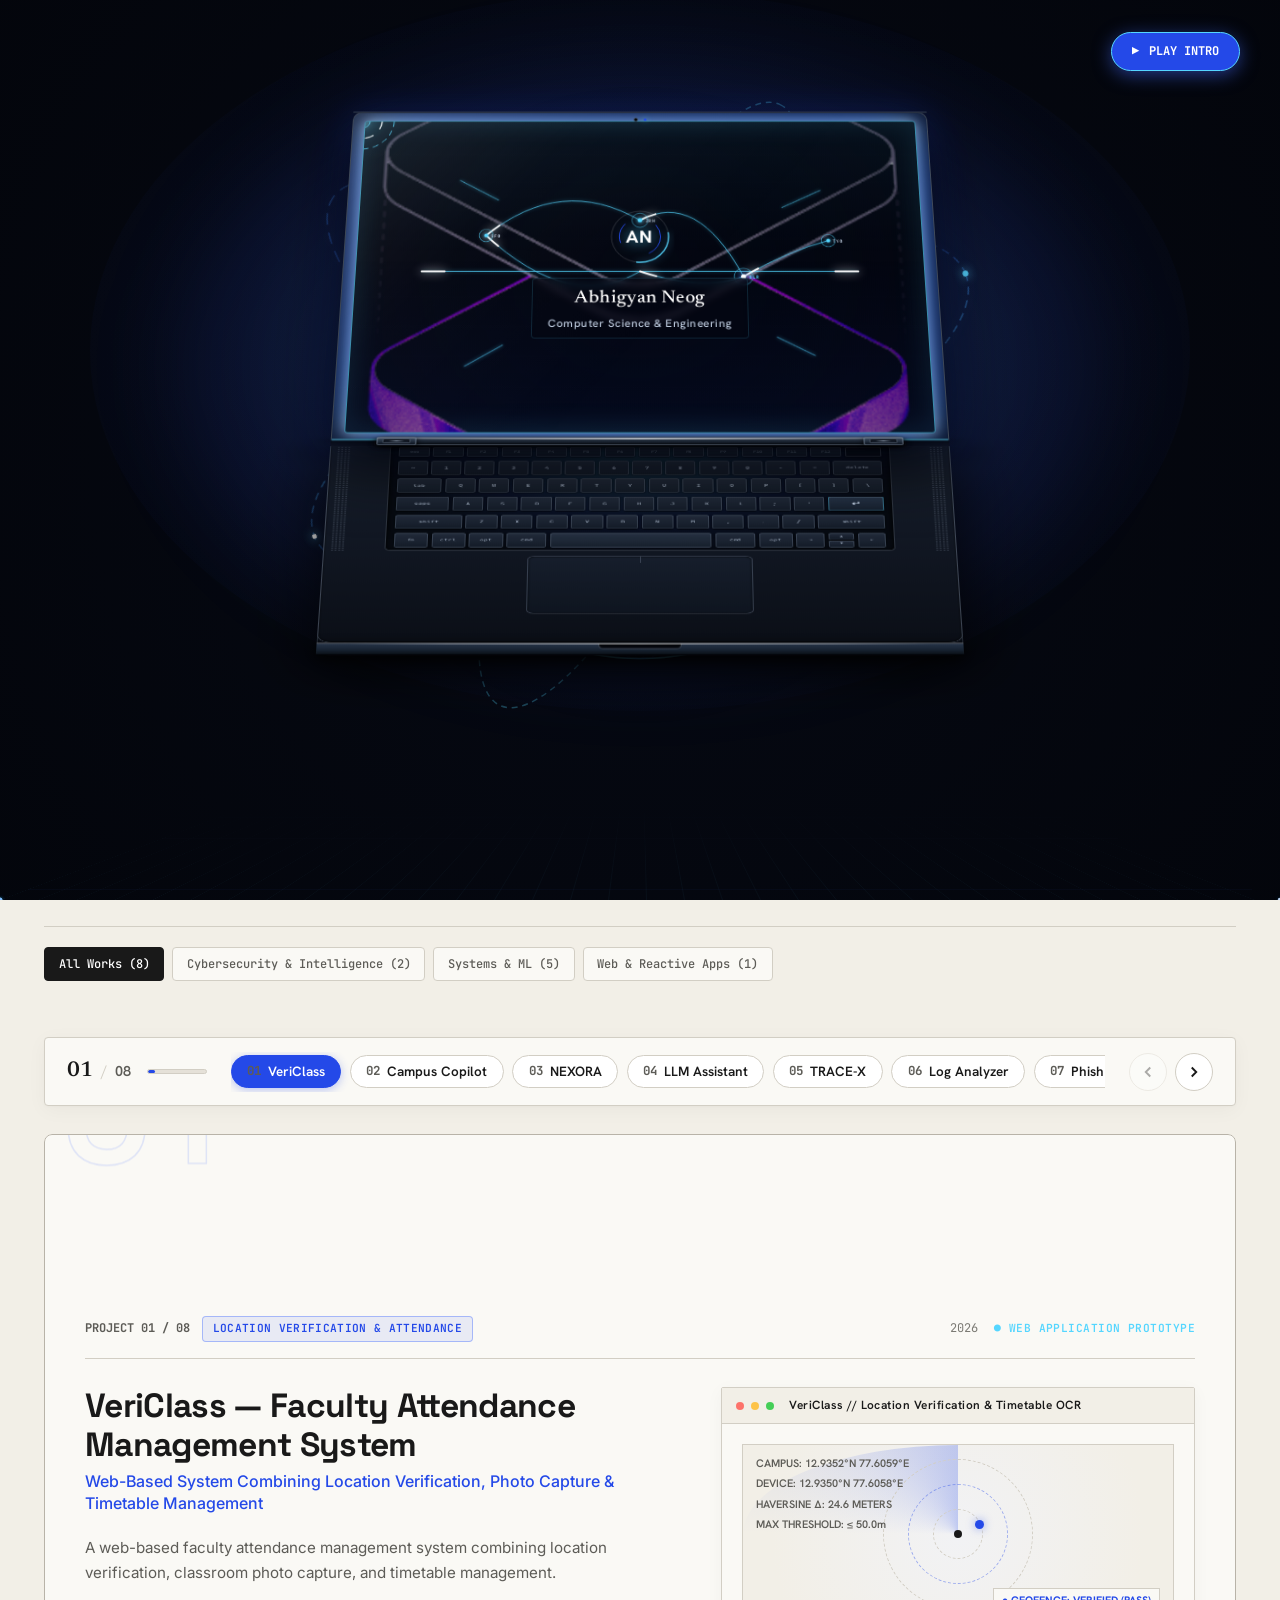
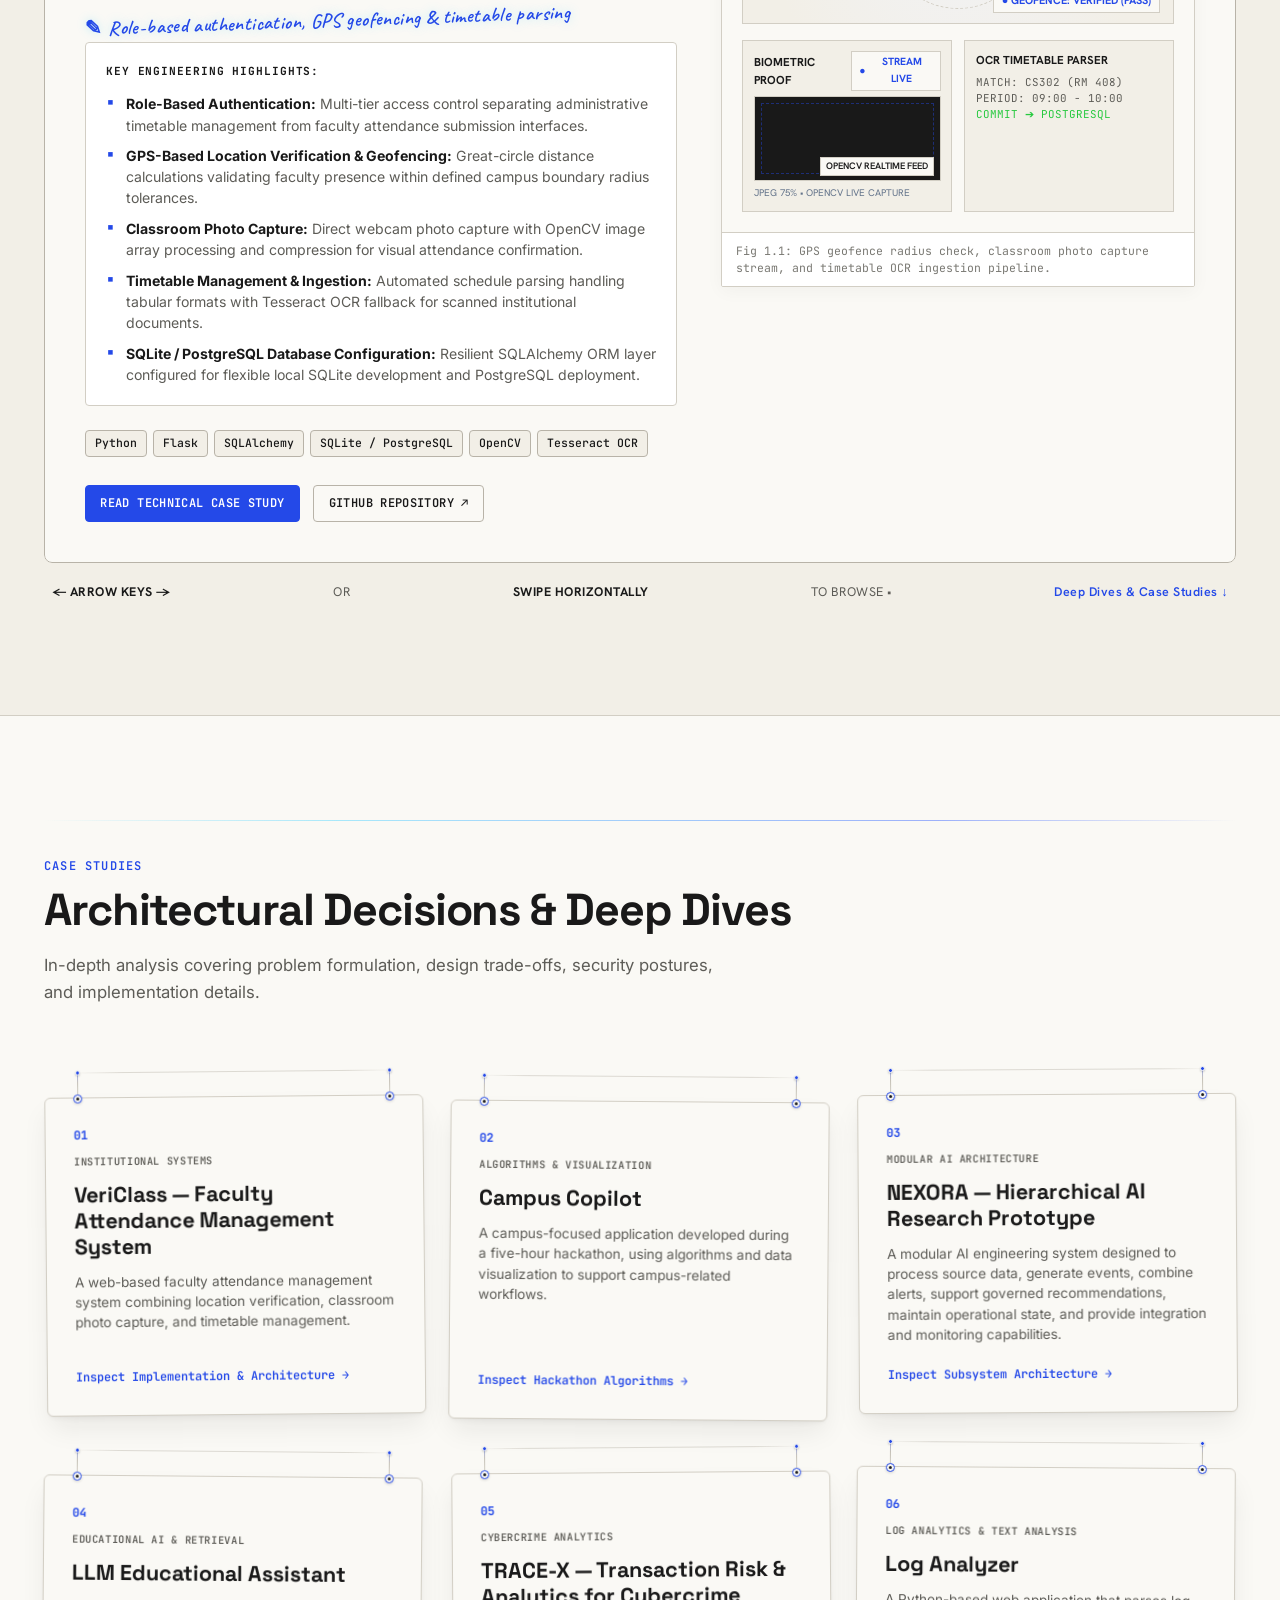
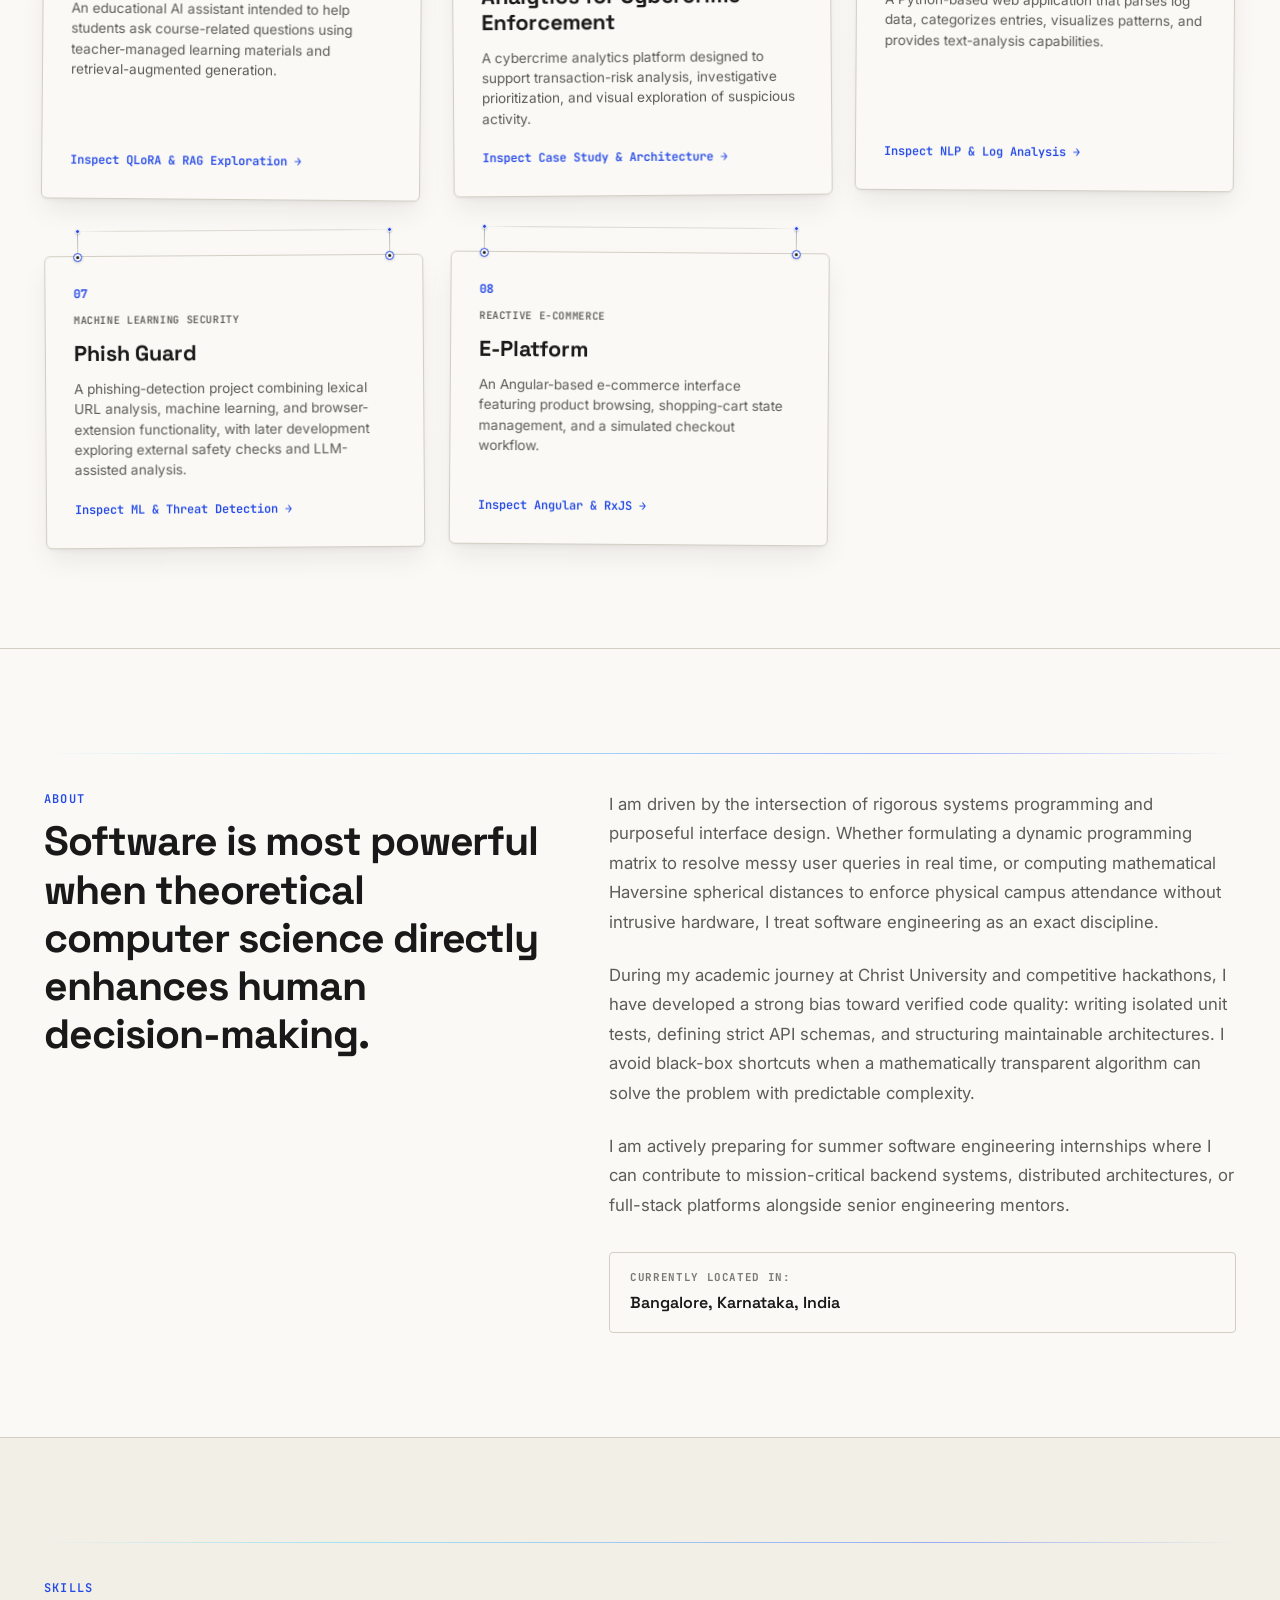
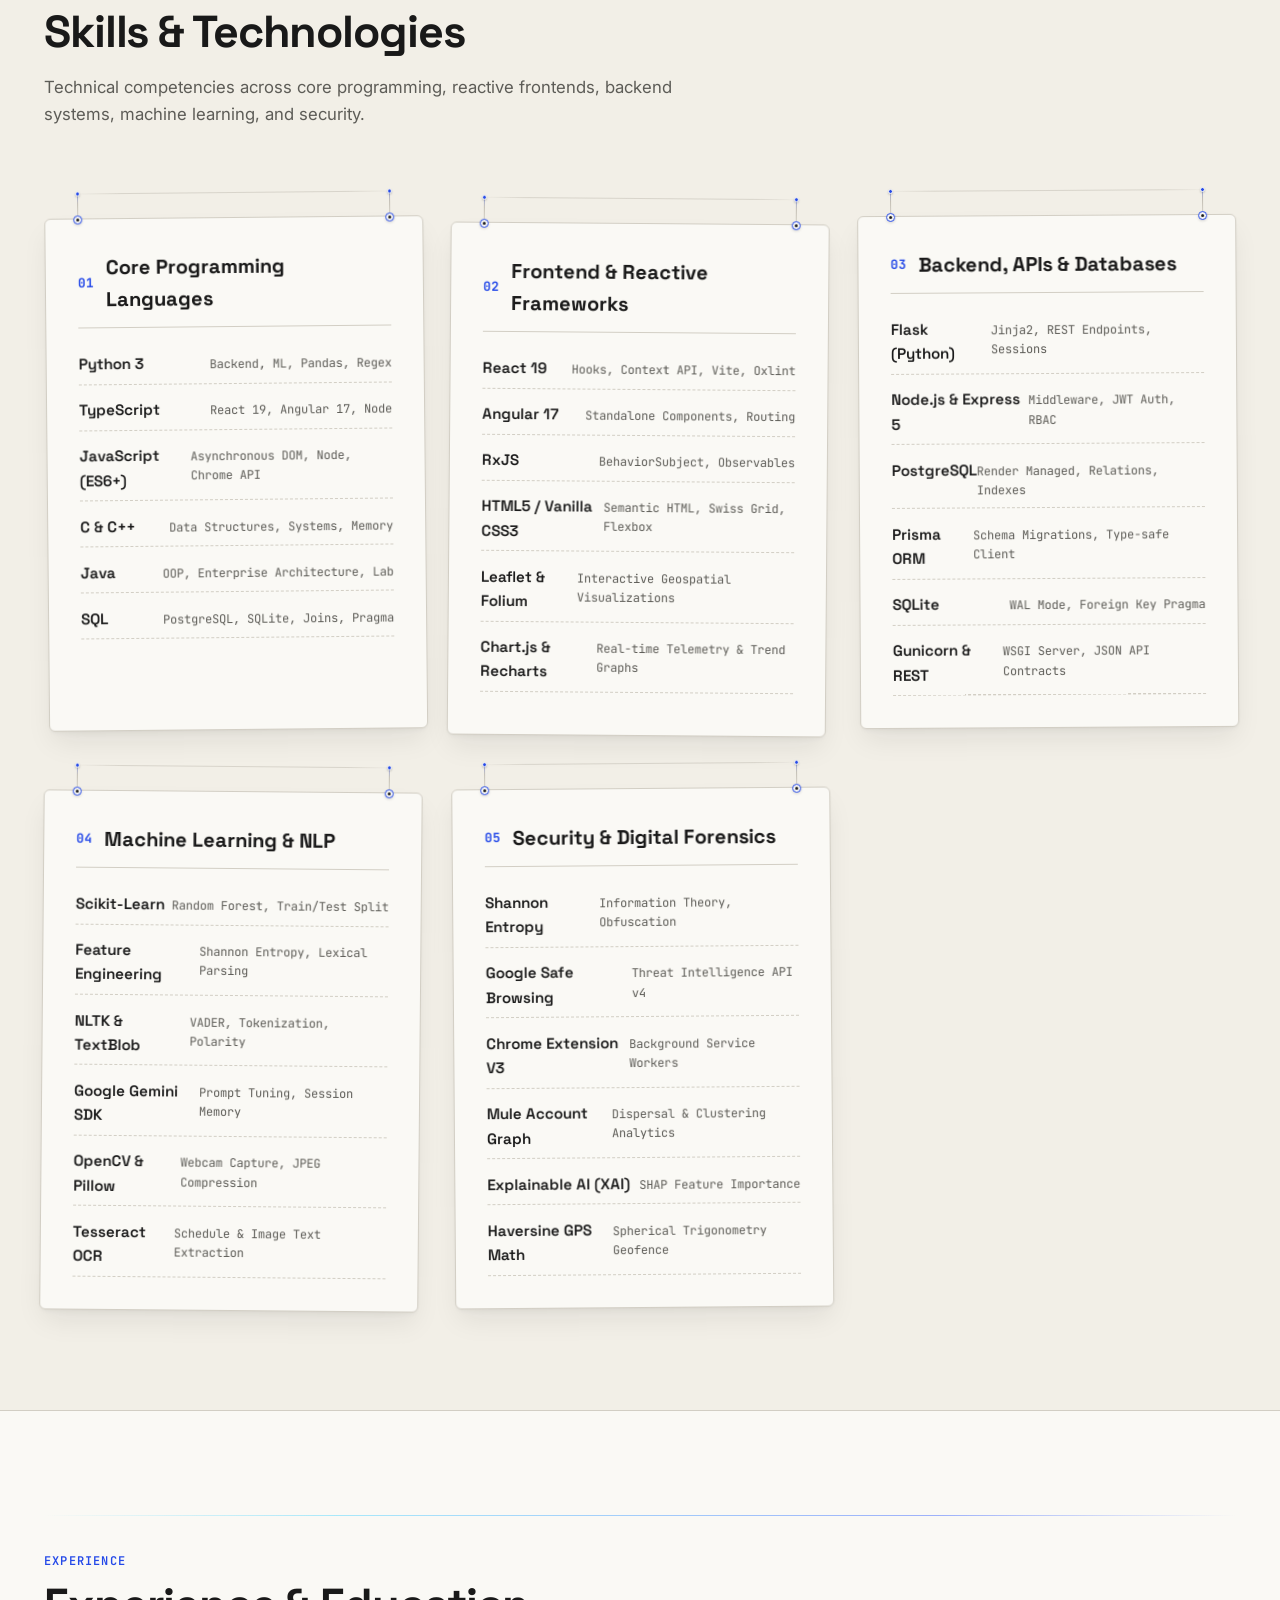
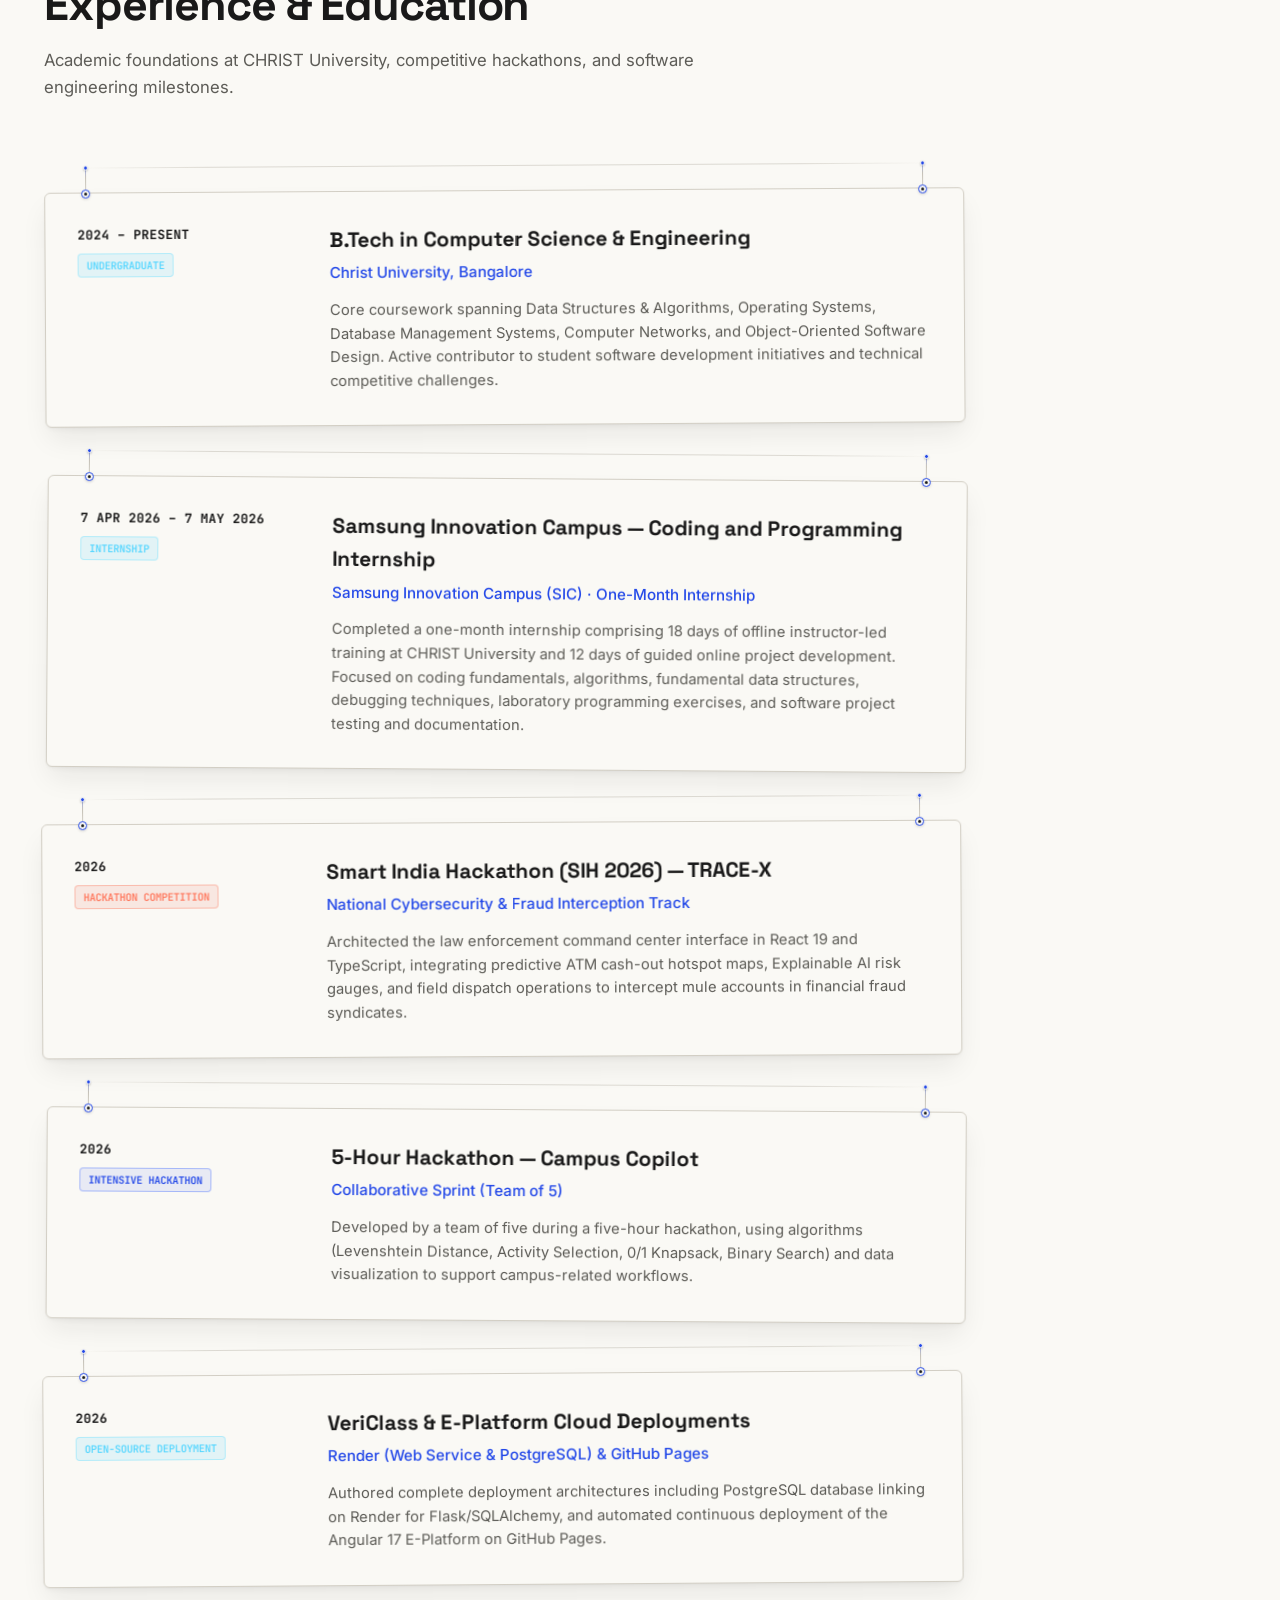
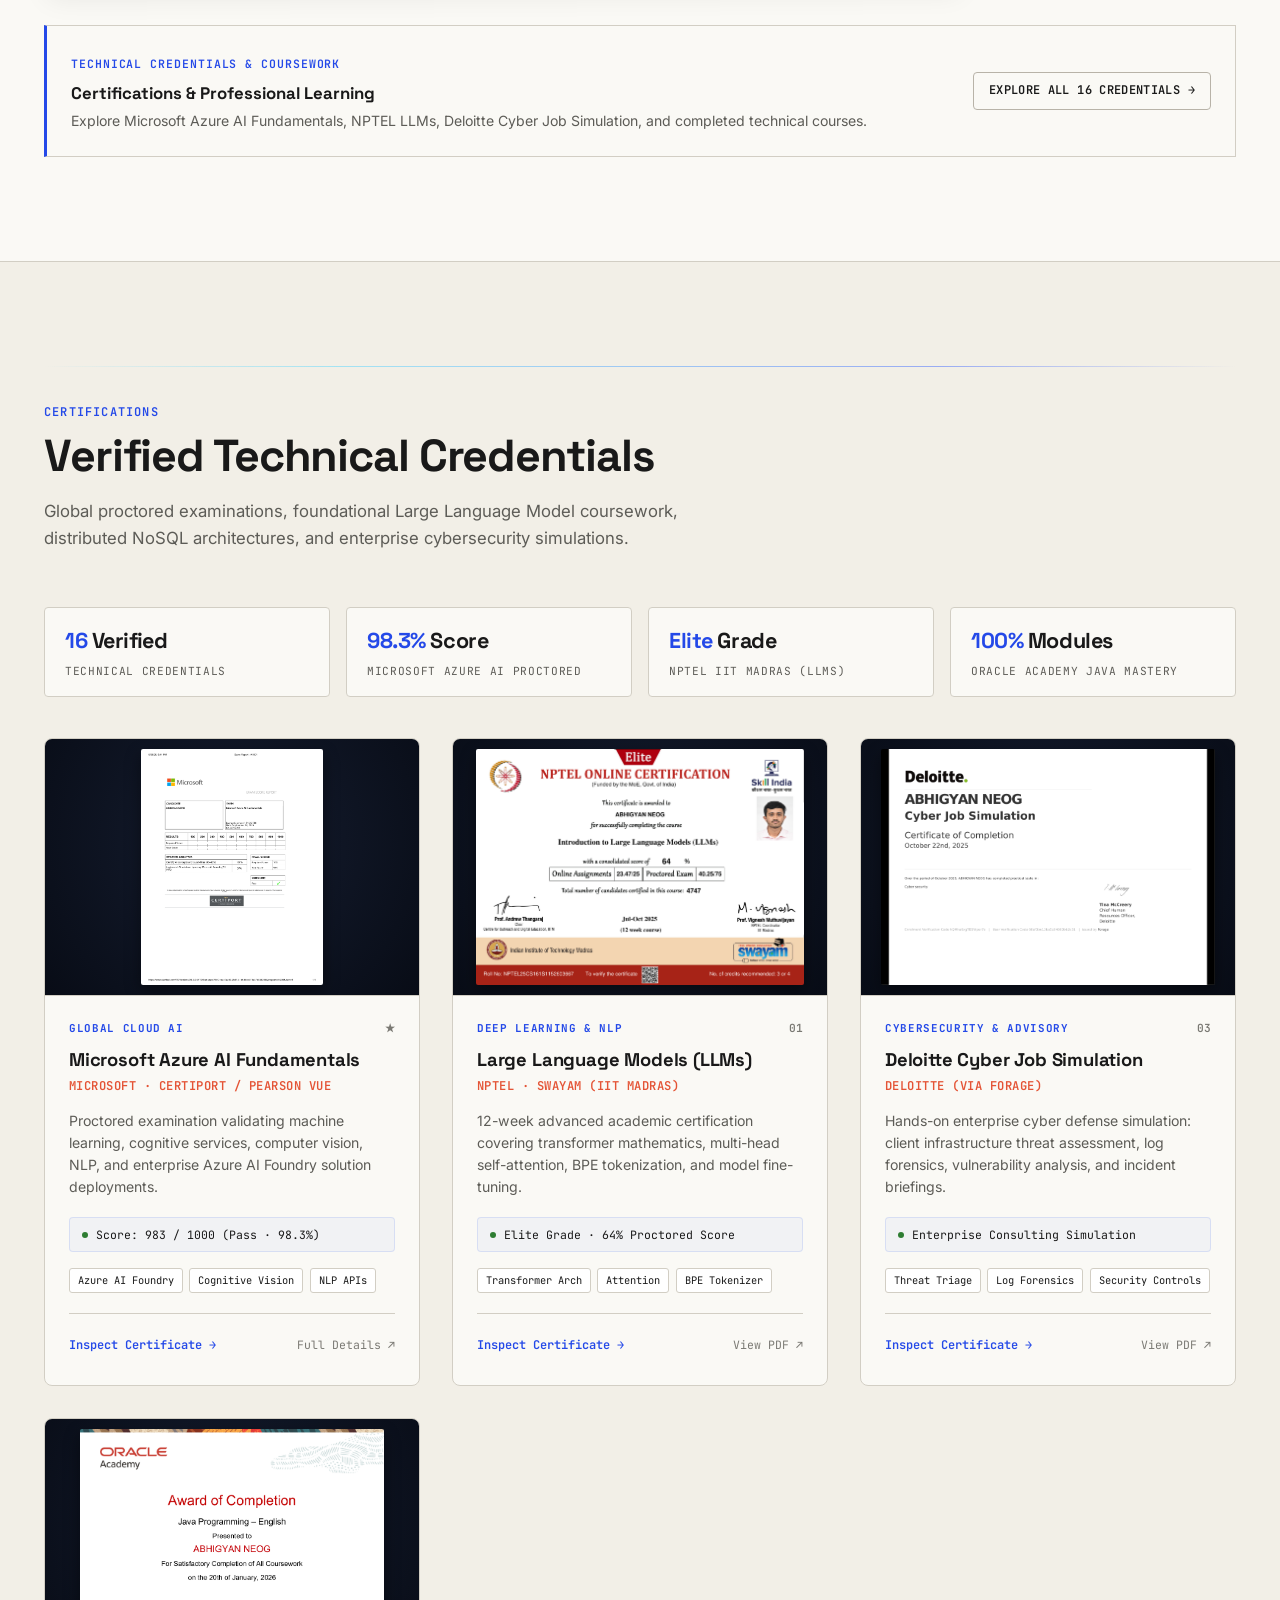
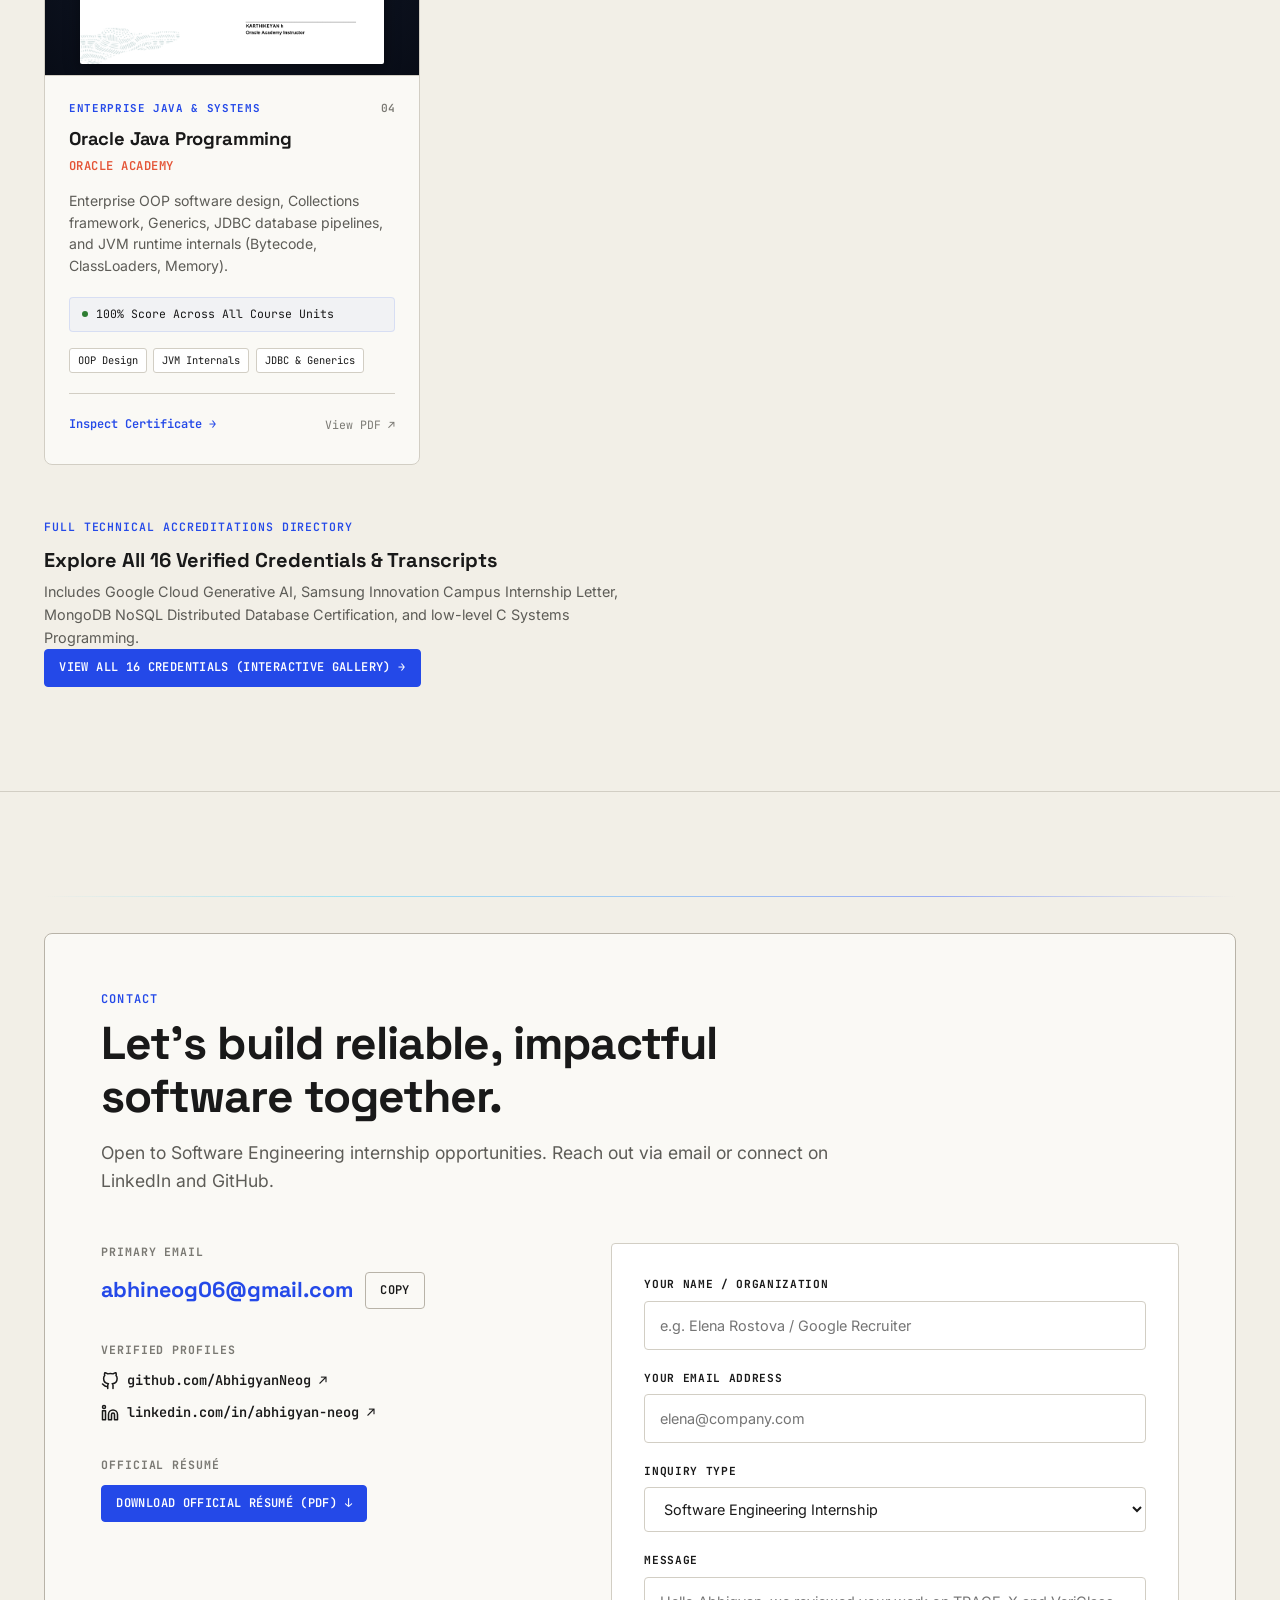
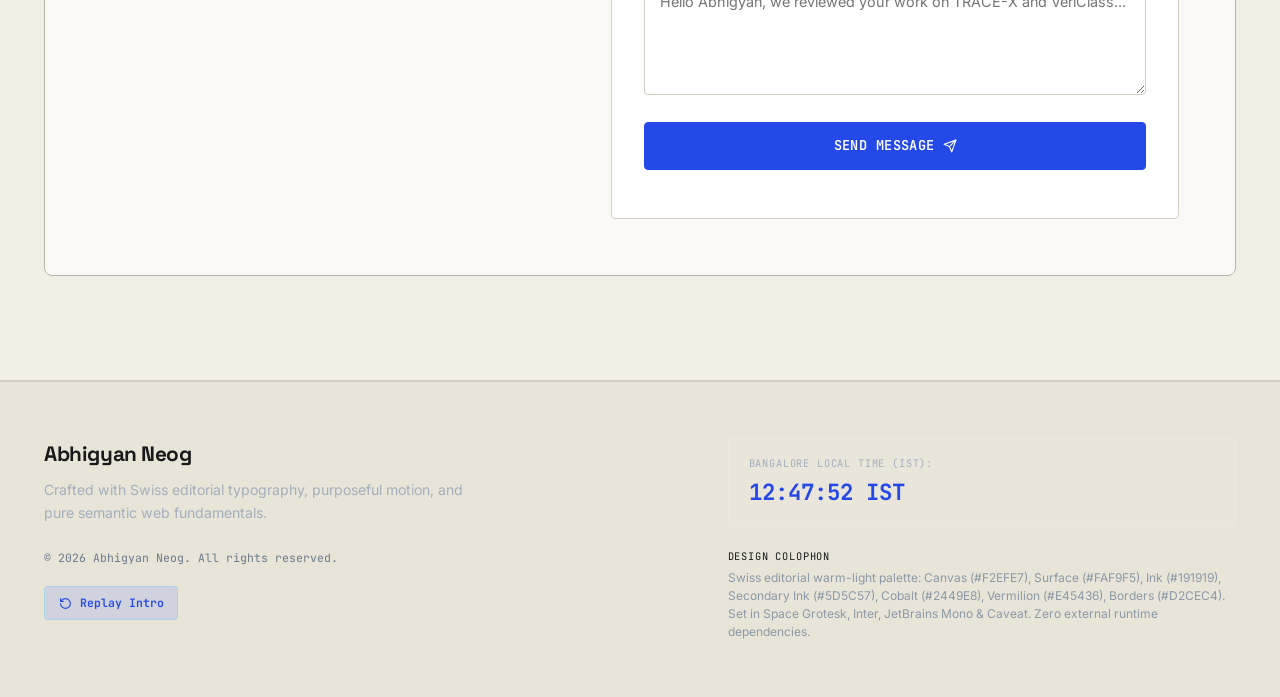
==== commit 580c8b1e: "first comit" ====
--- a/index.html
+++ b/index.html
@@ -30,7 +30,7 @@
     href="data:image/svg+xml,<svg xmlns='http://www.w3.org/2000/svg' viewBox='0 0 32 32'><rect width='32' height='32' rx='6' fill='%232449E8'/><text x='16' y='21' font-family='monospace' font-size='14' font-weight='bold' text-anchor='middle' fill='%23FFFFFF'>AN</text></svg>">
 
   <!-- Main Stylesheet -->
-  <link rel="stylesheet" href="styles.css?v=2.6">
+  <link rel="stylesheet" href="styles.css?v=2.9">
 </head>
 
 <body>
--- a/styles.css
+++ b/styles.css
@@ -75,6 +75,9 @@
   scroll-behavior: smooth;
   scroll-padding-top: 5.5rem;
   -webkit-text-size-adjust: 100%;
+  overflow-x: hidden;
+  max-width: 100vw;
+  width: 100%;
 }
 
 body {
@@ -87,6 +90,8 @@
   -webkit-font-smoothing: antialiased;
   -moz-osx-font-smoothing: grayscale;
   overflow-x: hidden;
+  max-width: 100vw;
+  width: 100%;
   position: relative;
 }
 
@@ -3390,21 +3395,211 @@
     display: flex;
   }
 
+  /* Project Card Container & Layout */
   .project-card {
     padding: 1.35rem 1.15rem;
+    max-width: 100%;
+    box-sizing: border-box;
+    min-width: 0;
+    overflow: hidden;
+  }
+
+  .project-card-header {
+    flex-direction: column;
+    align-items: flex-start;
+    gap: 0.5rem;
+    margin-bottom: 1.25rem;
+    padding-bottom: 0.75rem;
+  }
+
+  .card-meta-left,
+  .card-meta-right {
+    display: flex;
+    flex-wrap: wrap;
+    align-items: center;
+    gap: 0.45rem;
+    max-width: 100%;
+  }
+
+  .project-badge,
+  .project-status {
+    white-space: normal;
+    word-break: break-word;
+    overflow-wrap: break-word;
+    font-size: 0.65rem;
+    line-height: 1.3;
+    max-width: 100%;
   }
 
   .project-title {
-    font-size: 1.65rem;
+    font-size: clamp(1.25rem, 5.2vw, 1.6rem);
+    line-height: 1.2;
+    word-break: break-word;
+    overflow-wrap: break-word;
+    margin-bottom: 0.35rem;
   }
 
   .project-subtitle {
-    font-size: 0.9rem;
+    font-size: clamp(0.82rem, 3.6vw, 0.92rem);
+    line-height: 1.4;
+    word-break: break-word;
+    overflow-wrap: break-word;
+    margin-bottom: 1rem;
+  }
+
+  .project-description {
+    font-size: clamp(0.82rem, 3.4vw, 0.9rem);
+    line-height: 1.55;
+    word-break: break-word;
+    overflow-wrap: break-word;
+    margin-bottom: 1.15rem;
+  }
+
+  /* Individual Role & Team Context Callout */
+  .individual-role-callout {
+    padding: 0.75rem 0.85rem;
+    margin-bottom: 1.25rem;
+    max-width: 100%;
+    box-sizing: border-box;
+  }
+
+  .role-badge {
+    font-size: 0.65rem;
+    word-break: break-word;
+  }
+
+  .role-desc {
+    font-size: 0.8rem;
     line-height: 1.45;
-  }
-
+    word-break: break-word;
+    overflow-wrap: break-word;
+  }
+
+  /* Highlights Box */
+  .project-highlights-box {
+    padding: 0.85rem 0.75rem;
+    margin-bottom: 1.25rem;
+    max-width: 100%;
+    box-sizing: border-box;
+  }
+
+  .highlights-title {
+    font-size: 0.65rem;
+    letter-spacing: 0.06em;
+    margin-bottom: 0.5rem;
+    word-break: break-word;
+  }
+
+  .highlights-list li {
+    font-size: 0.8rem;
+    line-height: 1.45;
+    padding-left: 1rem;
+    word-break: break-word;
+    overflow-wrap: break-word;
+  }
+
+  .project-tags {
+    gap: 0.35rem;
+    margin-bottom: 1.25rem;
+  }
+
+  .tag {
+    font-size: 0.68rem;
+    padding: 0.15rem 0.45rem;
+    word-break: break-word;
+    max-width: 100%;
+  }
+
+  .project-actions {
+    flex-direction: column;
+    width: 100%;
+    gap: 0.65rem;
+  }
+
+  .project-actions .btn {
+    width: 100%;
+    justify-content: center;
+    text-align: center;
+  }
+
+  .project-preview-tabs {
+    max-width: 100%;
+    overflow-x: auto;
+    -webkit-overflow-scrolling: touch;
+    padding: 0.35rem 0.5rem;
+  }
+
+  .preview-tab-btn {
+    font-size: 0.68rem;
+    padding: 0.28rem 0.6rem;
+  }
+
+  .preview-frame {
+    border-radius: 4px;
+    max-width: 100%;
+  }
+
+  .preview-browser-bar {
+    padding: 0.4rem 0.65rem;
+    gap: 0.35rem;
+  }
+
+  .preview-frame-title {
+    font-size: 0.68rem;
+    max-width: calc(100% - 35px);
+    overflow: hidden;
+    text-overflow: ellipsis;
+    white-space: nowrap;
+  }
+
+  .project-inline-video {
+    height: 220px;
+  }
+
+  .project-bg-number {
+    font-size: clamp(3.5rem, 13vw, 5.5rem);
+    top: -0.8rem;
+    right: 0.8rem;
+  }
+
+  /* Grid Layouts & Case Studies */
   .case-study-cards-grid {
     grid-template-columns: 1fr;
+  }
+
+  .quick-card-title {
+    font-size: clamp(1.15rem, 4.5vw, 1.35rem);
+    word-break: break-word;
+    overflow-wrap: break-word;
+  }
+
+  .quick-card-excerpt {
+    font-size: 0.82rem;
+    word-break: break-word;
+    overflow-wrap: break-word;
+  }
+
+  .quick-card-link {
+    font-size: 0.72rem;
+    flex-wrap: wrap;
+    word-break: break-word;
+    overflow-wrap: break-word;
+  }
+
+  /* Skills & Experience */
+  .skill-list li {
+    flex-wrap: wrap;
+    gap: 0.25rem;
+  }
+
+  .skill-name {
+    word-break: break-word;
+    font-size: 0.88rem;
+  }
+
+  .skill-context {
+    word-break: break-word;
+    font-size: 0.72rem;
   }
 
   .timeline-entry {
@@ -3413,20 +3608,106 @@
     padding: 1.5rem;
   }
 
+  .timeline-title {
+    font-size: clamp(1.1rem, 4.2vw, 1.3rem);
+    word-break: break-word;
+    overflow-wrap: break-word;
+  }
+
+  .timeline-desc {
+    font-size: 0.85rem;
+    word-break: break-word;
+    overflow-wrap: break-word;
+  }
+
+  /* Contact Section */
   .contact-editorial-box {
     padding: 1.75rem;
   }
 
+  .channel-val.email-link {
+    font-size: clamp(0.92rem, 4.2vw, 1.25rem);
+    word-break: break-all;
+    overflow-wrap: anywhere;
+  }
+
+  .channel-val {
+    word-break: break-word;
+    overflow-wrap: break-word;
+  }
+
   .editorial-form {
     padding: 1.25rem;
   }
 
-  .drawer-body {
-    padding: 1.5rem 1.25rem;
-  }
-
+  /* Case Study Slide-out Drawer */
   .case-study-drawer {
     max-width: 100%;
+    width: 100%;
+  }
+
+  .drawer-header {
+    padding: 1.15rem 1rem;
+  }
+
+  .drawer-body {
+    padding: 1.35rem 1rem;
+  }
+
+  .drawer-footer {
+    padding: 1rem;
+    flex-direction: column;
+    align-items: stretch;
+    gap: 0.65rem;
+  }
+
+  .drawer-footer .btn {
+    width: 100%;
+    justify-content: center;
+    text-align: center;
+  }
+
+  .drawer-title-large {
+    font-size: clamp(1.3rem, 5.5vw, 1.75rem);
+    word-break: break-word;
+    overflow-wrap: break-word;
+  }
+
+  .drawer-sub-large {
+    font-size: clamp(0.85rem, 3.8vw, 0.98rem);
+    word-break: break-word;
+    overflow-wrap: break-word;
+    margin-bottom: 1.25rem;
+  }
+
+  .drawer-section-heading {
+    font-size: 1.05rem;
+    margin-top: 1.5rem;
+    word-break: break-word;
+  }
+
+  .drawer-p {
+    font-size: 0.88rem;
+    line-height: 1.6;
+    word-break: break-word;
+    overflow-wrap: break-word;
+  }
+
+  .drawer-code-block {
+    font-size: 0.72rem;
+    padding: 0.75rem 0.65rem;
+    overflow-x: auto;
+    -webkit-overflow-scrolling: touch;
+    max-width: 100%;
+    box-sizing: border-box;
+  }
+
+  .drawer-metrics-table {
+    font-size: 0.75rem;
+    display: block;
+    overflow-x: auto;
+    max-width: 100%;
+    -webkit-overflow-scrolling: touch;
   }
 
   .hero-title {
@@ -3468,6 +3749,123 @@
 
   #header-cert-btn {
     display: none;
+  }
+
+  .plate-top-bar {
+    flex-wrap: wrap;
+    gap: 0.45rem;
+    padding: 0.6rem 0.85rem;
+  }
+
+  .plate-sih-badge {
+    margin-left: 0;
+  }
+}
+
+@media (max-width: 480px) {
+  :root {
+    --section-pad-y: 3.5rem;
+    --section-pad-x: 1rem;
+  }
+
+  .header-inner {
+    height: 3.75rem;
+  }
+
+  .brand-name {
+    font-size: 1.05rem;
+  }
+
+  #header-resume-btn {
+    font-size: 0.7rem;
+    padding: 0.35rem 0.6rem;
+    gap: 0.35rem;
+  }
+
+  #header-resume-btn svg {
+    width: 12px;
+    height: 12px;
+  }
+
+  .project-card {
+    padding: 1.15rem 0.9rem;
+  }
+
+  .case-study-quick-card {
+    padding: 1.35rem 1rem !important;
+  }
+
+  .skill-category-card {
+    padding: 1.35rem 1rem !important;
+  }
+
+  .timeline-entry {
+    padding: 1.35rem 1rem !important;
+  }
+
+  .contact-editorial-box {
+    padding: 1.35rem 1rem;
+  }
+
+  .editorial-form {
+    padding: 1rem 0.85rem;
+  }
+
+  .form-input,
+  .form-textarea,
+  .form-select {
+    padding: 0.65rem 0.75rem;
+    font-size: 0.88rem;
+    max-width: 100%;
+    box-sizing: border-box;
+  }
+
+  .cert-flagship-card {
+    padding: 1.35rem 1rem;
+  }
+
+  .cert-modal-stage {
+    padding: 1rem 0.75rem;
+  }
+
+  .cert-modal-drawer {
+    padding: 1.25rem 0.85rem;
+  }
+}
+
+@media (max-width: 375px) {
+  :root {
+    --section-pad-x: 0.85rem;
+  }
+
+  .project-card {
+    padding: 1rem 0.75rem;
+  }
+
+  .case-study-quick-card {
+    padding: 1.15rem 0.8rem !important;
+  }
+
+  .skill-category-card {
+    padding: 1.15rem 0.8rem !important;
+  }
+
+  .timeline-entry {
+    padding: 1.15rem 0.8rem !important;
+  }
+
+  .plate-top-bar {
+    padding: 0.5rem 0.65rem;
+    font-size: 0.64rem;
+  }
+
+  .plate-tag-name {
+    font-size: 0.64rem;
+  }
+
+  #header-resume-btn {
+    font-size: 0.68rem;
+    padding: 0.3rem 0.5rem;
   }
 }
 
@@ -3586,9 +3984,25 @@
 
 @media (max-width: 768px) {
   .studio-orbital-backdrop {
-    width: 440px;
-    height: 440px;
-    top: 42%;
+    width: min(84vw, 350px);
+    height: min(84vw, 350px);
+    top: 43%;
+  }
+}
+
+@media (max-width: 430px) {
+  .studio-orbital-backdrop {
+    width: min(82vw, 300px);
+    height: min(82vw, 300px);
+    top: 43%;
+  }
+}
+
+@media (max-width: 375px) {
+  .studio-orbital-backdrop {
+    width: min(80vw, 260px);
+    height: min(80vw, 260px);
+    top: 43%;
   }
 }
 
@@ -3763,8 +4177,46 @@
 }
 
 @media (max-width: 768px) {
+  .intro-viewport-3d {
+    perspective: 1100px;
+    overflow: hidden;
+    max-width: 100vw;
+  }
   .laptop-rig {
-    --laptop-scale: 0.54;
+    --laptop-scale: 0.52;
+  }
+}
+
+@media (max-width: 480px) {
+  .intro-viewport-3d {
+    perspective: 1050px;
+  }
+  .laptop-rig {
+    --laptop-scale: 0.44;
+  }
+}
+
+@media (max-width: 430px) {
+  .laptop-rig {
+    --laptop-scale: 0.40;
+  }
+}
+
+@media (max-width: 390px) {
+  .laptop-rig {
+    --laptop-scale: 0.36;
+  }
+}
+
+@media (max-width: 360px) {
+  .laptop-rig {
+    --laptop-scale: 0.33;
+  }
+}
+
+@media (max-height: 600px) and (max-width: 768px) {
+  .laptop-rig {
+    --laptop-scale: 0.30;
   }
 }
 
@@ -5886,8 +6338,8 @@
   }
 
   .intro-controls {
-    top: 1rem;
-    right: 1rem;
+    top: max(1rem, env(safe-area-inset-top));
+    right: max(1rem, env(safe-area-inset-right));
   }
 
   .intro-skip-btn {
@@ -5895,9 +6347,6 @@
     font-size: 0.7rem;
   }
 
-  .laptop-rig {
-    --laptop-scale: 0.58;
-  }
 
   .welcome-telemetry-hud {
     display: none;
